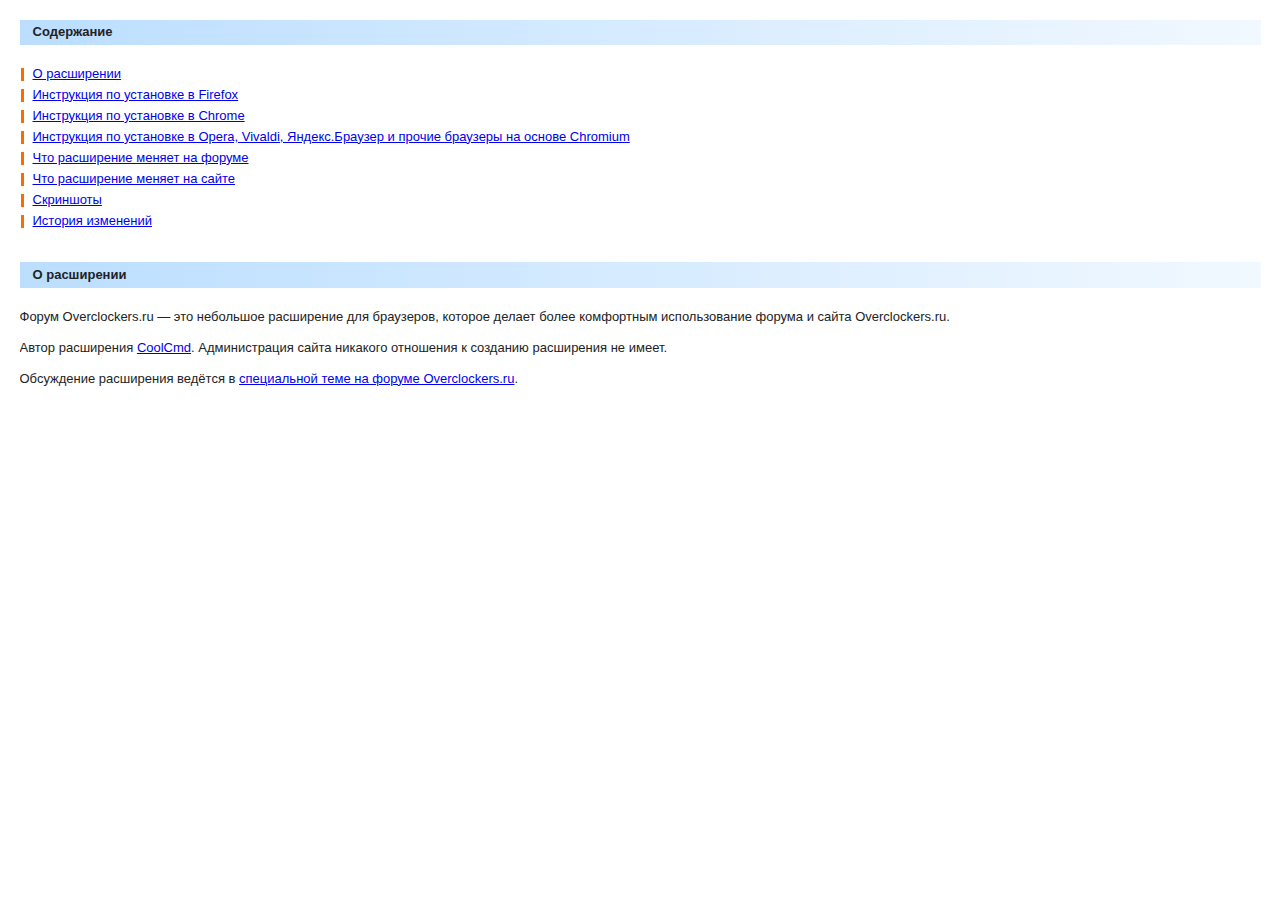
==== for/index.html @ 2ee77244 "for release" ====
<!doctype html><html lang=ru dir=ltr><meta charset=utf-8><meta name=author content=CoolCmd><meta name=viewport content="width=device-width,initial-scale=1"><title>Расширение «Форум Overclockers.ru»</title><link rel=icon type=image/png href=/img/for/favicon.png><link rel=stylesheet href=index.css?6><noscript><link rel=stylesheet href=noscript.css?1></noscript><body class=скрытьсекции><div class=страница><nav><h4>Содержание</h4><ul><li><a href=#расширение>О расширении</a><li><a href=#firefox>Инструкция по установке в Firefox</a><li><a href=#chrome>Инструкция по установке в Chrome</a><li><a href=#chromium>Инструкция по установке в Opera, Vivaldi, Яндекс.Браузер и прочие браузеры на основе Chromium</a><li><a href=#форум>Что расширение меняет на форуме</a><li><a href=#сайт>Что расширение меняет на сайте</a><li><a href=#скриншоты>Скриншоты</a><li><a href=#история>История изменений</a></ul></nav><section id=расширение><h4>О расширении</h4><p>Форум Overclockers.ru — это небольшое расширение для браузеров, которое делает более комфортным использование форума и сайта Overclockers.ru.<p>Автор расширения <a href="https://forums.overclockers.ru/memberlist.php?mode=viewprofile&u=27728" rel="author external noreferrer">CoolCmd</a>. Администрация сайта никакого отношения к созданию расширения не имеет.<p>Обсуждение расширения ведётся в <a href="https://forums.overclockers.ru/viewtopic.php?f=14&t=370722" rel="external noreferrer">специальной теме на форуме Overclockers.ru</a>.</section><section id=firefox class=инструкция><h4>Инструкция по установке и настройке расширения в браузере Firefox</h4><ol><li>Расширению требуется версия Firefox 52 или выше.<li>Если в вашем браузере установлено расширение Tampermonkey и в нём установлен скрипт <q>Форум Overclockers.ru</q>, то выполните следующие действия:<ol><li>Нажмите в браузере кнопку Tampermonkey и в появившемся меню нажмите <samp>Панель управления</samp>.<li>В списке установленных скриптов найдите скрипт <q>Форум Overclockers.ru</q> и в колонке <samp>Действия</samp> нажмите значок <samp>Удалить</samp>.<li>Если у вас не установлены другие скрипты, то расширение Tampermonkey можно удалить.</ol><li><a href=https://addons.mozilla.org/ru/firefox/addon/forum-overclockers-ru/ target=_blank rel="external noopener">Установите</a> в ваш браузер расширение <q>Форум Overclockers.ru</q>. Не забудьте поставить лайк. :)<li>Браузер будет автоматически обновлять расширение до последней версии. Если расширение обновится, то при посещении сайта Overclockers.ru в правом нижнем углу окна может появиться <a href=/img/for/%D1%83%D0%B2%D0%B5%D0%B4%D0%BE%D0%BC%D0%BB%D0%B5%D0%BD%D0%B8%D0%B5.png title="Просмотр изображения">уведомление</a> со списком основных изменений в новой версии.<li>Чтобы открыть <a href=/img/for/%D0%BD%D0%B0%D1%81%D1%82%D1%80%D0%BE%D0%B9%D0%BA%D0%B8%20%D1%80%D0%B0%D1%81%D1%88%D0%B8%D1%80%D0%B5%D0%BD%D0%B8%D1%8F.png title="Просмотр изображения">настройки расширения</a>, откройте в браузере список установленных расширений (комбинация клавиш <kbd>Ctrl+Shift+A</kbd>), щёлкните расширение <q>Форум Overclockers.ru</q> и перейдите на вкладку <samp>Настройки</samp>. Расширению можно разрешить запуск в приватных окнах, потому что ничего кроме своих настроек расширение не сохраняет.</ol></section><section id=chrome class=инструкция><h4>Инструкция по установке и настройке расширения в браузере Chrome</h4><ol><li>Расширению требуется версия Chrome 49 или выше.<li><a href="https://chrome.google.com/webstore/detail/onlakpaheenokdbidfbaelffmaphgedp?hl=ru" target=_blank rel="external noopener">Установите</a> в ваш браузер расширение <q>Форум Overclockers.ru</q>. Не забудьте поставить лайк. :)<li>Браузер будет автоматически обновлять расширение до последней версии. Если расширение обновится, то при посещении сайта Overclockers.ru в правом нижнем углу окна может появиться <a href=/img/for/%D1%83%D0%B2%D0%B5%D0%B4%D0%BE%D0%BC%D0%BB%D0%B5%D0%BD%D0%B8%D0%B5.png title="Просмотр изображения">уведомление</a> со списком основных изменений в новой версии.<li>Чтобы открыть <a href=/img/for/%D0%BD%D0%B0%D1%81%D1%82%D1%80%D0%BE%D0%B9%D0%BA%D0%B8%20%D1%80%D0%B0%D1%81%D1%88%D0%B8%D1%80%D0%B5%D0%BD%D0%B8%D1%8F.png title="Просмотр изображения">настройки расширения</a>, откройте в браузере список установленных расширений, найдите там расширение <q>Форум Overclockers.ru</q>, нажимте кнопку <samp>Подробнее</samp> и затем нажмите <samp>Параметры расширений</samp>. Расширение можно использовать в режиме инкогнито, потому что ничего кроме своих настроек расширение не сохраняет.</ol></section><section id=chromium class=инструкция><h4>Инструкция по установке и настройке расширения в браузерах на основе Chromium</h4><ol><li>Установите в ваш браузер расширение <q>Форум Overclockers.ru</q> из <a href="https://chrome.google.com/webstore/detail/onlakpaheenokdbidfbaelffmaphgedp?hl=ru" target=_blank rel="external noopener">Интернет-магазина Chrome</a>. В браузере Opera для этого я рекомендую предварительно установить расширение <a href=https://addons.opera.com/ru/extensions/details/install-chrome-extensions/ target=_blank rel="external noopener">Install Chrome Extensions</a>. Если ваш браузер не умеет устанавливать расширения из Интернет-магазина Chrome, то попробуйте <a href=crx.html target=_blank rel=noopener>этот способ</a>.<li>Браузер будет (я надеюсь) автоматически обновлять расширение до последней версии. Если расширение обновится, то при посещении сайта Overclockers.ru в правом нижнем углу окна может появиться <a href=/img/for/%D1%83%D0%B2%D0%B5%D0%B4%D0%BE%D0%BC%D0%BB%D0%B5%D0%BD%D0%B8%D0%B5.png title="Просмотр изображения">уведомление</a> со списком основных изменений в новой версии.<li><a href=/img/for/%D0%BD%D0%B0%D1%81%D1%82%D1%80%D0%BE%D0%B9%D0%BA%D0%B8%20%D1%80%D0%B0%D1%81%D1%88%D0%B8%D1%80%D0%B5%D0%BD%D0%B8%D1%8F.png title="Просмотр изображения">Настройки расширения</a> открываются стандартным для вашего браузера образом (как правило, в списке установленных расширений у каждого расширения есть соответствующая кнопка). Расширение можно использовать в режиме инкогнито, потому что ничего кроме своих настроек расширение не сохраняет.</ol></section><section id=форум><h4>Что расширение меняет на <a href=https://forums.overclockers.ru/ target=_blank rel="external noopener noreferrer">форуме</a></h4><ul><li>Ограничина ширина содержимого страницы.<li>Скрыта правая колонка с ссылками на новости и статьи.<li>В Firefox при перемещении по форуму нажатием кнопок браузера <samp>Назад</samp> и <samp>Вперёд</samp>, страницы автоматически перезагружаются.<li>После загрузки страница автоматически прокручивается до полезной информации.<li>Изменен значок форума на вкладке браузера.<li>Увеличены значки в ссылках, которые ведут к непрочитанному или последнему сообщению темы. Можно отключить в настройках расширения.<li>Если есть неполученные личные сообщения, то их количество выделяется красным цветом и мигает.<li>На главной странице форума в таблице <samp>Новые темы и сообщения</samp> названия тем <a href=/img/for/%D0%BD%D0%BE%D0%B2%D1%8B%D0%B5%20%D1%82%D0%B5%D0%BC%D1%8B%20%D0%B8%20%D1%81%D0%BE%D0%BE%D0%B1%D1%89%D0%B5%D0%BD%D0%B8%D1%8F%201.png title="Просмотр изображения">не обрезаются</a> и <a href=/img/for/%D0%BD%D0%BE%D0%B2%D1%8B%D0%B5%20%D1%82%D0%B5%D0%BC%D1%8B%20%D0%B8%20%D1%81%D0%BE%D0%BE%D0%B1%D1%89%D0%B5%D0%BD%D0%B8%D1%8F%202.png title="Просмотр изображения">не разваливаются на части</a>.<li>На главной странице форума в таблице <samp>Новые темы и сообщения</samp> скрыты бесполезные темы из подфорума <q>Материалы сайта</q>.<li>Несколько <a href=/img/for/%D1%82%D0%B5%D0%BC%D0%B0.png title="Просмотр изображения">оптимизаций</a> для мониторов с низким разрешением.<li>В нижнюю часть просматриваемой темы скопированы три строки с полезными ссылками.<li>Множество небольших косметических улучшений.<li><a href=/img/for/%D0%BF%D0%BE%D0%B8%D1%81%D0%BA.png title="Просмотр изображения">Поиск</a>:<ul><li>В форму поиска (в правом верхнем углу) добавлен поиск по форуму с помощью Яндекс и Google.<li>В форму поиска (в правом верхнем углу) добавлена справка по составлению поисковых запросов. Прочтите ее, там есть много полезной информации.<li>Добавлен поиск в теме всех сообщений указанного пользователя.<li>Добавлен поиск в теме всех своих сообщений.<li>В результаты поиска не попадают сообщения и темы, которые находятся в подфорумах барахолки. Можно отключить в настройках расширения.<li>Ссылка <samp>Ваши сообщения</samp> ищет только те темы, в которые вы писали последние полгода. Можно отключить в настройках расширения.<li><a href=/img/for/%D0%BD%D0%B0%D0%B9%D0%B4%D0%B5%D0%BD%D0%BD%D1%8B%D0%B5%20%D1%82%D0%B5%D0%BC%D1%8B.png title="Просмотр изображения">Несколько улучшений</a> в найденных темах (результат поиска, ссылка <samp>Ваши сообщения</samp>, ссылка <samp>Новые сообщения</samp> и т.д.).<li>В расширенном поиске увеличена высота списка подфорумов.</ul><li>Просмотр всех сообщений темы на одной странице, который удобно использовать для поиска (вызывается из менюшки <samp>Тема</samp>):<ul><li>Добавлена кнопка для скрытия мешающего поиску текста.<li>Можно просматривать изображения, которые находятся в сообщениях (бессмысленный текст #77 заменен на ссылки).<li>Изменено оформление для более удобного просмотра.</ul><li>Цитирование:<ul><li>В заголовок цитаты всегда вставляется правильный ник автора. На вас больше не будут наезжать со словами <q>ты кому отвечаешь, я этого не говорил</q> :)<li>В заголовок цитаты вставляется <a href=/img/for/%D1%86%D0%B8%D1%82%D0%B0%D1%82%D1%8B.png title="Просмотр изображения">ссылка на цитируемое сообщение</a>. Можно отключить в настройках расширения.<li>В цитируемом сообщении автоматически удаляются вложенные цитаты (ссылка <samp>Ответить</samp> в теме и кнопка <samp>Цитата</samp> в личных сообщениях).<li>Если в сообщении не выделен текст, то ссылка <samp>[цитировать]</samp> вставляет ник автора сообщения.</ul><li>Смайлики:<ul><li>Добавлено несколько новых смайликов. В сообщение вставляется их изображние [img].<li>Во всплывающем окне со смайликами скрыты одинаковые смайлики. В сообщениях ничего не скрывается.<li>В форме быстрого ответа панель со смайликами автоматически открывается после начала редактирования сообщения.<li>В форме быстрого ответа исправлена ошибка в работе ссылки <samp>Смайлики</samp>.</ul><li>Облегчено использование старых маленьких смайликов. <strong>Нужно включить в настройках расширения:</strong><ul><li>В просматриваемых сообщениях часть колобков заменяется на маленькие смайлики.<li>В редакторе сообщения и <a href=/img/for/%D0%BC%D0%B0%D0%BB%D0%B5%D0%BD%D1%8C%D0%BA%D0%B8%D0%B5%20%D1%81%D0%BC%D0%B0%D0%B9%D0%BB%D0%B8%D0%BA%D0%B8.png title="Просмотр изображения">всплывающем окне выбора смайлика</a> часть колобков заменяется на маленькие смайлики.<li>Уменьшена и <q>подстрижена</q> часть оставшихся колобков.</ul><li>В сообщених форума и в личных сообщениях:<ul><li>Вы можете просматривать изображения, недоступные простым смертным, например <a href="https://forums.overclockers.ru/viewtopic.php?p=15169116#p15169116" target=_blank rel="external noopener noreferrer" title="Изображение, размещённое на “плохом” фотохостинге (с точки зрения администрации форума)">это</a>.<li>По возможности ссылки меняются так, чтобы они открывали непосредственно изображение, а не забитую рекламой страницу фотохостинга. Также удаляется лишняя ссылка, которая мешала масштабировать изображение на форуме щелчком мыши. Можно отключить в настройках расширения.<li><a href=/img/for/%D1%86%D0%B8%D1%82%D0%B0%D1%82%D1%8B.png title="Просмотр изображения">Удалены лишние пустые строки</a> после цитат, [code], [spoiler=] и вложений.<li>Увеличен размер вставленного видео.<li>Все ссылки открываются в новой вкладке.</ul><li>В <a href=/img/for/%D1%80%D0%B5%D0%B4%D0%B0%D0%BA%D1%82%D0%BE%D1%80%20%D1%81%D0%BE%D0%BE%D0%B1%D1%89%D0%B5%D0%BD%D0%B8%D1%8F.png title="Просмотр изображения">редакторе сообщения</a>:<ul><li>Кнопка URL вставляет [url=] вместо [url].<li>Количество строк с кнопками для вставки BBCode уменьшено с двух до одной.<li>После загрузки страницы курсор автоматически переносится в редактируемое сообщение.<li>В поле <samp>Кому</samp> отключена проверка орфографии.</ul><li>Изменены <a href=/img/for/%D1%82%D0%B5%D0%BC%D0%B0.png title="Просмотр изображения">ссылки для листания страниц</a>:<ul><li>Увеличен размер кнопок.<li>Нажатие клавиш <kbd>X</kbd> или <kbd>Ч</kbd> на клавиатуре загружает следующую страницу, <kbd>Z</kbd> или <kbd>Я</kbd> — предыдущую.<li>Нажатие в теме на ссылку <span class=символ>►</span> прокручивает страницу к верхнему сообщению, пропуская закрепленное сообщение.<li>Нажатие в теме на ссылку <span class=символ>◄</span> прокручивает страницу к нижнему сообщению.</ul><li>В папке с личными сообщениями:<ul><li>Скрыта бесполезная вторая колонка если в ней нет значков.<li>По умолчанию выделенные сообщения удаляются, а не помечаются.<li>Кнопкам <samp>Перейти</samp> даны более осмысленные названия.</ul></ul></section><section id=сайт><h4>Что расширение меняет на <a href=https://overclockers.ru/ target=_blank rel="external noopener noreferrer">сайте</a></h4><ul><li>Статьи и новости открываются в <a href=/img/for/%D1%81%D1%82%D0%B0%D1%82%D1%8C%D1%8F.png title="Просмотр изображения">более удобном для чтения виде</a>. Можно отключить в настройках расширения. Даже если настройка отключена, щелчок по изображению слева от названия статьи на <a href=https://overclockers.ru/ target=_blank rel="external noopener noreferrer">главной странице сайта</a> открывает версию для чтения.</ul></section><section id=скриншоты><h4>Скриншоты</h4><ul class=без-маркера><li><a href=/img/for/%D0%BF%D0%BE%D0%B8%D1%81%D0%BA.png title="Просмотр изображения">Поиск</a><li><a href=/img/for/%D0%BD%D0%B0%D0%B9%D0%B4%D0%B5%D0%BD%D0%BD%D1%8B%D0%B5%20%D1%82%D0%B5%D0%BC%D1%8B.png title="Просмотр изображения">Найденные темы</a><li><a href=/img/for/%D0%BD%D0%BE%D0%B2%D1%8B%D0%B5%20%D1%82%D0%B5%D0%BC%D1%8B%20%D0%B8%20%D1%81%D0%BE%D0%BE%D0%B1%D1%89%D0%B5%D0%BD%D0%B8%D1%8F%201.png title="Просмотр изображения">Новые темы и сообщения (широкие)</a><li><a href=/img/for/%D0%BD%D0%BE%D0%B2%D1%8B%D0%B5%20%D1%82%D0%B5%D0%BC%D1%8B%20%D0%B8%20%D1%81%D0%BE%D0%BE%D0%B1%D1%89%D0%B5%D0%BD%D0%B8%D1%8F%202.png title="Просмотр изображения">Новые темы и сообщения (узкие)</a><li><a href=/img/for/%D1%82%D0%B5%D0%BC%D0%B0.png title="Просмотр изображения">Просмотр темы</a><li><a href=/img/for/%D1%86%D0%B8%D1%82%D0%B0%D1%82%D1%8B.png title="Просмотр изображения">Цитаты</a><li><a href=/img/for/%D0%BC%D0%B0%D0%BB%D0%B5%D0%BD%D1%8C%D0%BA%D0%B8%D0%B5%20%D1%81%D0%BC%D0%B0%D0%B9%D0%BB%D0%B8%D0%BA%D0%B8.png title="Просмотр изображения">Маленькие смайлики</a><li><a href=/img/for/%D1%80%D0%B5%D0%B4%D0%B0%D0%BA%D1%82%D0%BE%D1%80%20%D1%81%D0%BE%D0%BE%D0%B1%D1%89%D0%B5%D0%BD%D0%B8%D1%8F.png title="Просмотр изображения">Редактор сообщения</a><li><a href=/img/for/%D1%81%D1%82%D0%B0%D1%82%D1%8C%D1%8F.png title="Просмотр изображения">Просмотр статьи</a><li><a href=/img/for/%D0%BD%D0%B0%D1%81%D1%82%D1%80%D0%BE%D0%B9%D0%BA%D0%B8%20%D1%80%D0%B0%D1%81%D1%88%D0%B8%D1%80%D0%B5%D0%BD%D0%B8%D1%8F.png title="Просмотр изображения">Настройки расширения</a><li><a href=/img/for/%D1%83%D0%B2%D0%B5%D0%B4%D0%BE%D0%BC%D0%BB%D0%B5%D0%BD%D0%B8%D0%B5.png title="Просмотр изображения">Уведомление о новой версии расширения</a></ul></section><section id=история><h4>История изменений</h4><h5>2019.8.10</h5><ul><li>Расширение больше не скрывает ссылку <samp>[цитировать]</samp>, которая находится в правой части сообщений. Используйте эту ссылку для вставки нескольких цитат, а ссылку <samp>цитировать</samp> над аватаром используйте для однократного цитирования. Если не выделен текст, то ссылка <samp>[цитировать]</samp> вставит ник автора сообщения.<li>На главной странице форума в таблице <samp>Новые темы и сообщения</samp> скрыты бесполезные темы из подфорума <q>Материалы сайта</q>.<li>Ограничина ширина содержимого страницы.<li>Изменен внешний вид ссылок для листания страниц.<li>Исправлено несколько ошибок.<li>В Chrome для работы расширения требуется версия браузера 49 или выше.<li>В Firefox скрипт Tampermonkey заменён на расширение браузера. Расширение нужно установить <a href=#firefox>по этой инструкции</a>.<li>В Firefox увеличена точность прокрутки до сообщения темы (непрочитанного, последнего и т.д.).<li>В Firefox ускорена автоматическая перезагрузка страницы при перемещении по форуму нажатием кнопок браузера <samp>Назад</samp> и <samp>Вперёд</samp>.</ul><h5>2017.11.27</h5><ul><li>Эта страница переехала на новый адрес.<li>Изменена инструкция по установке расширения в Firefox.</ul><h5>2017.4.3</h5><ul><li>В сообщениях увеличен размер видео.</ul><h5>2016.11.13</h5><ul><li>Панель со смайликами в форме быстрого ответа автоматически открывается после начала редактирования сообщения. Кнопкой <samp>Смайлики</samp> по-прежнему в любой момент можно показать или скрыть эту панель.<li>Из настроек расширения удалена настройка скрытия панели смайликов.</ul><h5>2016.11.7</h5><ul><li>Статьи и новости открываются в <a href=/img/for/%D1%81%D1%82%D0%B0%D1%82%D1%8C%D1%8F.png title="Просмотр изображения">более удобном для чтения виде</a>. Отключить эту плюшку можно в настройках расширения.<li>В Firefox при перемещении по форуму нажатием кнопок браузера <samp>Назад</samp> и <samp>Вперёд</samp>, страницы атоматически перезагружаются. Во время перезагрузки в центре экрана появляется синяя крутилка. В теме автоматическая перезагрузка отключена.<li>Ссылка на FAQ по рекламе перенесена в верхний правый угол к FAQ-ам.<li>Доработана таблица <samp>Новые темы и сообщения</samp>.</ul><h5>2016.11.3</h5><ul><li>Исправлены ссылки в статьях.</ul><h5>2016.11.2</h5><ul><li>Расширение в браузерах на основе Chromium переехало в Интернет-магазин Chrome.<li>Скрипт Tampermonkey в Chrome заменен на расширение из Интернет-магазина Chrome.</ul><h5>2016.11.1</h5><ul><li>Теперь вы можете просматривать изображения, недоступные простым смертным, например <a href="https://forums.overclockers.ru/viewtopic.php?p=13146569#p13146569" title="Сообщение с двумя изображениями, которые размещены на “плохом” фотохостинге (с точки зрения администрации форума)" rel="external noreferrer">эти два</a>.<li>Прекращена поддержка браузера Opera 12.</ul><h5>2016.9.20</h5><ul><li>Учтены изменения на форуме.</ul><h5>2016.5.8</h5><ul><li>На форуме теперь работает вставленное в сообщение видео (тег [media]). Администрация форума больше двух месяцев не может исправить эту простую ошибку.</ul><h5>2016.2.24</h5><ul><li>Добавлена поддержка HTTPS.</ul><h5>2016.1.12</h5><ul><li>На форуме скрыта правая колонка с ссылками на новости и статьи.<li>Изменен значок для перехода к первому непрочитанному и последнему сообщению темы.<li>Улучшен список подписок и список закладок.<li>Исправлен размер загадочного смайлика.</ul><h5>2015.4.14</h5><ul><li>Эта страница и файлы расширения переехали с домена coolcmd.axspace.com на coolcmd.tk. Пользователям Opera 12 или браузера на основе Chromium придётся переустановить расширение, чтобы автообновление снова заработало.</ul><h5>2014.10.30</h5><ul><li>Улучшено исключение сообщений барахолки из результатов поиска.</ul><h5>2014.10.27</h5><ul><li>Изменился способ установки расширения в Chrome.</ul><h5>2014.10.9</h5><ul><li>Улучшена вставка цитат.</ul><h5>2014.5.30</h5><ul><li>Учтены изменения на персональных страницах.</ul><h5>2014.5.19</h5><ul><li>В заголовок цитаты всегда вставляется правильный ник автора.</ul><h5>2014.4.24</h5><ul><li>Chrome: во время загрузки страниц не показывать белый экран слишком долго. Главная причина долгой загрузки страниц — реклама и разные фконтактики.</ul><h5>2014.4.23</h5><ul><li>В найденных темах выделяется строка под курсором мыши.<li>Самопальный просмотр всех сообщений темы заменен на форумный. Для его работы не требуется авторизация на форуме.<li>Моего расширения нет в Интернет-магазине Chrome, поэтому Chrome начиная с версии 35 запрещает запуск расширения. Нужно удалить расширение и установить его по инструкции выше. Владельцам других браузеров на основе Chromium (Opera, Chromium и т.д.) ничего делать не нужно.</ul><h5>2014.4.21</h5><ul><li>Убрано ограничение, когда открыть статью или новость в <a href=/img/for/%D1%81%D1%82%D0%B0%D1%82%D1%8C%D1%8F.png title="Просмотр изображения">более удобном для чтения виде</a> можно было только с главной страницы сайта.</ul><h5>2014.3.22</h5><ul><li>Персональные страницы: немного уменьшен межстрочный интервал основного текста.</ul><h5>2014.3.5</h5><ul><li>Персональные страницы: увеличина ширина основного текста.</ul><h5>2014.1.28</h5><ul><li>Персональные страницы: ник автора статьи в комментариях выделяется жирным шрифтом.<li>Персональные страницы: исправлено выравнивание названий записей.</ul><h5>2013.3.18</h5><ul><li>В форму поиска (в правом верхнем углу) добавлен <a href=/img/for/%D0%BF%D0%BE%D0%B8%D1%81%D0%BA.png title="Просмотр изображения">поиск по форуму с помощью Яндекс и Google</a>.<li>В форму поиска (в правом верхнем углу) добавлена справка по составлению поисковых запросов. Прочтите ее, там есть много полезной информации.</ul><h5>2013.3.13</h5><ul><li>Учтены изменения на форуме.</ul><h5>2013.1.30</h5><ul><li>На Персональных страницах работает поиск (правый верхний угол). Ищет google, но это лучше чем вообще ничего.</ul><h5>2013.1.23</h5><ul><li>В найденных темах уменьшена высота строк в таблице, а значит <a href=/img/for/%D0%BD%D0%B0%D0%B9%D0%B4%D0%B5%D0%BD%D0%BD%D1%8B%D0%B5%20%D1%82%D0%B5%D0%BC%D1%8B.png title="Просмотр изображения">больше тем видно на экране</a>.<li>В найденных темах страница прокручивается к началу списка.</ul><h5>2013.1.8</h5><ul><li>Небольшие косметические изменения.</ul><h5>2013.1.4</h5><ul><li>Ссылки на главной странице сайта открывают статьи и новости в более удобном для чтения виде. По умолчанию эта плюшка отключена в настройках расширения, хотя я рекомендую ее включить. В настройках расширения находится подробное описание этой плюшки.</ul><h5>2012.12.25</h5><ul><li>Изменено расположение уведомлений.</ul><h5>2012.12.22</h5><ul><li>Уведомления о новой версии и ошибках появляются <a href=/img/for/%D1%83%D0%B2%D0%B5%D0%B4%D0%BE%D0%BC%D0%BB%D0%B5%D0%BD%D0%B8%D0%B5.png title="Просмотр изображения">в свернутом виде на краю экрана</a>.<li>В полку дебилов прибыло.</ul><h5>2012.12.15</h5><ul><li>Учтены изменения на форуме.</ul><h5>2012.11.22</h5><ul><li>В цитируемом сообщении удаляются вложенные цитаты (ссылка <samp>Ответить</samp> в теме и кнопка <samp>Цитата</samp> в ЛС).</ul><h5>2012.9.8</h5><ul><li>Добавлена поддержка новых фотохостингов.</ul><h5>2012.8.27</h5><ul><li>Firefox: улучшена совместимость с Greasemonkey 1.00.<li>Chrome: дополнена инструкция для установки расширения в Chrome 21.</ul><h5>2012.8.7</h5><ul><li>Firefox: автоматическое обновление подфорума после возврата из просмотренной темы.</ul><h5>2012.7.30</h5><ul><li>В Chrome устранено мерцание во время загрузки страниц.</ul><h5>2012.7.27</h5><ul><li>Владельцы Opera и Chrome: если у вас установлена версия расширения 2012.7.9.1 или более ранняя, то вручную удалите расширение и установите последнюю версию расширения по инструкции выше. После этого автообновление снова заработает. Пользователям Firefox ничего переустанавливать не нужно.<li>В Chrome расширение больше не создает дополнительный процесс. Для работы расширения требуется Chrome версии не ниже 20.<li>Небольшие косметические изменения.</ul><h5>2012.7.9</h5><ul><li>Добавлена поддержка новых фотохостингов.</ul><h5>2012.7.6</h5><ul><li>Добавлена новая плюшка: в сообщениях ссылки фотохостингов по возможности изменяются так, чтобы указывать непосредственно на изображение. Так же, удаляются лишние ссылки, которые ведут на главную страницу фотохостинга. Плюшку можно отключить в настройках расширения. Там же находится более подробное описание плюшки.<li>Удалена неактуальная на данный момент настройка, которая скрывала миниатюры РадиКала.<li>Изменен состав старых смайликов в форме быстрого ответа.<li>Исправлено несколько ошибок.</ul><h5>2012.6.29</h5><ul><li>В Opera вместо скрипта forums-overclockers-ru.js теперь используется расширение. Пожалуйста, удалите файл скрипта и установите расширение. Подробная инструкция по установке и настройке находится выше на этой странице. В Firefox и Chrome ничего переустанавливать не нужно.<li>Исправлено несколько ошибок.</ul><h5>2012.6.19</h5><ul><li>Персональные страницы: добавлен список дебилов, позволяющий скрывать записи и комментарии выбранных пользователей. Для просмотра списка зайдите в свой профиль и выберите раздел <samp>Дебилы</samp>.<li>Исправлено несколько ошибок.</ul><h5>2012.6.9</h5><ul><li>Добавлена возможность просмотра всех сообщений темы на одной странице. Используйте ее для поиска текста средствами браузера (поиск форума имеет некоторые ограничения) или для сохранения темы на диске. Ссылка для просмотра находится в менюшке <samp>Тема</samp>.</ul><h5>2012.6.3</h5><ul><li>Учтены изменения на сайте.</ul><h5>2012.6.2</h5><ul><li>Улучшен внешний вид печатной версии статей и новостей. На <a href=https://overclockers.ru/ rel="external noreferrer">главной странице сайта</a> щёлкните изображение слева от ссылок на новости и статьи.<li>Персональные страницы: в заголовок страницы добавлено название просматриваемой записи.<li>Персональные страницы: увеличен размер редактора записи.<li>Персональные страницы: автоматическая прокрутка страницы до редактора записей (в Opera не работает).<li>Исправлено несколько ошибок.</ul><h5>2012.5.28</h5><ul><li>В сообщениях улучшено удаление пустых строк после [quote], [code] и [spoiler=].</ul><h5>2012.5.5, 2012.5.8</h5><ul><li>Учтены изменения в форуме.</ul><h5>2012.4.30</h5><ul><li>В сообщениях удалена лишняя кнопка [цитировать].<li>Учтены изменения на сайте.</ul><h5>2012.4.20</h5><ul><li>Учтены изменения в форуме.</ul><h5>2012.4.19</h5><ul><li>Возвращена кнопка [ответить] для цитирования всего сообщения с сохранением тэгов.</ul><h5>2012.4.9</h5><ul><li>Персональные страницы: быстрая вставка цитат и ников в комментарий. Выделите текст статьи или комментария и выберите в появившейся менюшке вариант цитаты.<li>Персональные страницы: в комментариях скрыты несуществующие аватарки.<li>Персональные страницы: обрезание длинных ников у авторов статей.</ul><h5>2012.4.4</h5><ul><li>Обновлением скрипта в Firefox теперь занимается расширение Greasemonkey или Scriptish. Пожалуйста, удалите скрипт, обновите расширение до последней версии (Greasemonkey не ниже 0.9.18) и снова установите скрипт, иначе автообновление может не заработать. Устанавливайте скрипт чётко по инструкции, которая находится выше на этой странице.<li>Персональные страницы: ограничена ширина изображений в статьях.</ul><h5>2012.3.29</h5><ul><li>Персональные страницы: подправлены комментарии в статьях.<li>Персональные страницы: подправлена форма для ввода комментария.</ul><h5>2012.3.27</h5><ul><li>Начиная с этой версии расширения будут поддерживаться только последние версии браузеров. На данный момент это Firefox ESR, Chrome 17 и Opera 11.61. Если у вас более старая версия браузера, то не обновляйте расширение.<li>Персональные страницы: на главной уменьшены размеры изображений в анонсах статей.<li>Персональные страницы: добавлен значок сайта.<li>Персональные страницы: подправлен внешний вид поиска.</ul><h5>2011.12.24</h5><ul><li>В форме редактирования сообщения кнопка URL вставляет [url=] вместо [url].</ul><h5>2011.12.3</h5><ul><li>В папке с личными сообщениями изменено действие по-умолчанию с <q>Пометить</q> на <q>Удалить</q>.</ul><h5>2011.11.1</h5><ul><li>На <a href=https://overclockers.ru/ rel="external noreferrer">главную страницу сайта</a> добавлены ссылки на печатные версии статей и новостей (изображения слева от ссылок).<li>На сайте в статьях и новостях убрано пустое место по бокам страницы.<li>На сайте немного увеличен межстрочный интервал основного текста.</ul><h5>2011.9.16</h5><ul><li>В форме быстрого поиска (в правом верхнем углу) удалена подсказка <q>Поиск</q>, которая мешала перетаскивать текст и вставлять текст средней кнопкой мыши (в Firefox).<li>В форме быстрого поиска для переключения флажка можно щёлкать текст справа от него.</ul><h5>2011.8.15</h5><ul><li>Ссылка <samp>Ваши сообщения</samp> теперь ищет только те темы, в которые вы писали последние полгода. Можно отключить в настройках расширения.<li>Подстрижено несколько лохматых смайликов.<li>Исправлено несколько ошибок.</ul><h5>2011.7.11</h5><ul><li>Учтены изменения в форуме.</ul><h5>2011.7.3</h5><ul><li>Менюшка <samp>Тема</samp> теперь не вылезает за пределы окна.</ul><h5>2011.6.28</h5><ul><li>В нижнюю часть просматриваемой темы скопирована менюшка <samp>Тема</samp>.<li>Небольшие косметические изменения.</ul><h5>2011.6.11</h5><ul><li>В результаты поиска не попадают темы из барахолки. Можно отключить в настройках расширения.<li>Небольшие косметические изменения.<li>Исправлено несколько ошибок.</ul><h5>2011.6.3</h5><ul><li>В окно с настройками добавлена ссылка на домашнюю страницу расширения.<li>Исправлено несколько ошибок.</ul><h5>2011.6.1</h5><ul><li>Изменен состав смайликов в форме быстрого ответа.</ul><h5>2011.5.21</h5><ul><li>После вставленного ника добавляется пробел.<li>Заменен один новый смайлик.<li>Исправлено несколько ошибок.</ul><h5>2011.5.13</h5><ul><li>Можно запретить сохранение состояния панели со смайликами в форме быстрого ответа (включается в настройках расширения).</ul><h5>2011.5.10</h5><ul><li>Исправлена пара ошибок.<li>Немного увеличена скорость работы расширения.</ul><h5>2011.5.8</h5><ul><li>Доработана поддержка старых смайликов.<li>Исправлена ошибка, из-за которой расширения иногда не запускалось в Opera. Изменена инструкция по установке расширения в Opera.<li>Chrome: в шапке форума удалена лишняя ссылка на FAQ.<li>Немного увеличена скорость работы расширения.</ul><h5>2011.5.1.2</h5><ul><li>Исправлено появление ошибки если страница была загружена не полностью.</ul><h5>2011.5.1</h5><ul><li>Изменены смайлики.<li>Показывать уведомление если во время работы расширения произойдет ошибка (например после изменений форума).<li>Firefox: исправлена прокрутка до указанного сообщения в теме (например первого непрочитанного).</ul><h5>2011.4.27.1</h5><ul><li>Исправлено: версия 2011.4.27 не работала в Firefox 3.6.<li>Изменены смайлики.</ul><h5>2011.4.27</h5><ul><li>Добавлена возможность использовать старые смайлики. Включается в настройках расширения.<li>Загадочный смайлик <q>благодарю</q> заменен на нормальное изображение.<li>После вставленной в форму редактирования цитаты добавляется перевод строки.<li>В каждое сообщение добавлена ссылка для перехода к форме редактирования после вставки цитаты.<li>Исправлена пара ошибок.</ul><h5>2011.4.23</h5><ul><li>Учтены изменения в форуме от 22.04.2011.<li>В шапке форума ссылка на правила форума перенесена в верхний правый угол к FAQ-ам.<li>В шапке форума лишняя ссылка на FAQ заменена на вызов настроек расширения.<li>Новые смайлики перенесены во всплывающее окно.<li>Текст в ссылке <samp>Еще смайлики</samp> заменен на изображение.<li>Из окна со смайликами удален (c) phpbb.<li>В папках ЛС кнопки <samp>Перейти</samp> переименованы в <samp>Выполнить</samp>.<li>В ЛС удален оранжевый цвет у некоторых элементов списков.<li>Изменен значок форума в строке адреса браузера.</ul><h5>2011.4.6</h5><ul><li>Изменен значок форума в строке адреса браузера.</ul><h5>2011.4.5</h5><ul><li>Исправлена ошибка, которая вылезала в Greasemonkey.</ul><h5>2011.3.30</h5><ul><li>Добавлены сочетания клавиш: <kbd>Ctrl+Enter</kbd> отправляет сообщение, <kbd>Ctrl+Space</kbd> просматривает сообщение.<li>Изменены сочетания клавиш: <kbd>X</kbd> или <kbd>Ч</kbd> загружают следующую страницу, <kbd>Z</kbd> или <kbd>Я</kbd> загружают предыдущую страницу.<li>Все ссылки в сообщениях открываются в новой вкладке. Можно отключить в настройках расширения.<li>Firefox: автоматическое обновление найденных тем после просмотра одной из них.<li>Firefox: добавлена поддержка расширения Scriptish.<li>Несколько визуальных улучшений.<li>Исправлен возврат после перехода на следующую страницу темы.</ul><h5>2011.3.17</h5><ul><li>В настройках расширения можно отключить вставку в цитату ссылки на цитируемое сообщение.<li>Изменены сочетания клавиш: <kbd>Ctrl+X</kbd> загружает следующую страницу, <kbd>Ctrl+Z</kbd> загружает предыдущую страницу.</ul><h5>2011.3.16</h5><ul><li>Улучшено автообновление расширения.<li>Добавлены более качественные тени. В Firefox настройки в стиле Chrome 10.<li>В списке личных сообщений изменено местоположение ссылок для листания страниц.<li>Ссылки для листания страниц могут разбиваться на несколько строк на мониторах с низким разрешением.</ul><h5>2011.3.11</h5><ul><li>Добавлен <a href=/img/for/%D0%BF%D0%BE%D0%B8%D1%81%D0%BA.png title="Просмотр изображения">поиск в теме всех своих сообщений</a>.<li>В заголовок цитаты вставляется ссылка на цитируемое сообщение.<li>Из расширения удалена ненужная плюшка: открытие ссылок в новой вкладке.</ul><h5>2011.3.9.1</h5><ul><li>Добавлен <a href=/img/for/%D0%BF%D0%BE%D0%B8%D1%81%D0%BA.png title="Просмотр изображения">поиск в теме всех сообщений пользователя</a>.<li>Удалены все пустые строки после [code].</ul><h5>2011.3.5</h5><ul><li>Улучшена поддержка Opera. Инструкция по установке скрипта в Opera была изменена. Старый скрипт нужно удалить.<li>Увеличен размер ссылок для листания страниц в списке пользователей форума.<li>Исправлена ошибка расширения: иногда уведомление автообновления появлялось во всплывающем окне.</ul><h5>2011.3.1.1</h5><ul><li>Добавлен альтернативный смайлик facepalm.<li>Улучшено удаление лишних пустых строк в сообщениях.</ul><h5>2011.3.1</h5><ul><li>Теперь расширение можно использовать в браузере Opera.<li>Удалены лишние пустые строки в сообщениях.<li>Добавлено два новых смайлика.</ul><h5>2011.2.26</h5><ul><li>Увеличены значки в подписках и закладках.</ul><h5>2011.2.25</h5><ul><li>Добавлены оптимизации для мониторов с низким разрешением.</ul><h5>2011.2.22</h5><ul><li>Из расширения удалены ненужные плюшки: увеличение высоты утонувшей формы и замена кнопки <samp>Стандартный ответ</samp> на предпросмотр.</ul><h5>2011.2.21</h5><ul><li>В Chrome добавлена настройка расширения. Окно с настройками вызывается обычным для Chrome образом.<li>В Chrome после обновления расширения, при входе на форум вылезает уведомление с полезной информацией.<li>В Chrome миниатюры РадиКала больше не загружаются. Раньше они только скрывались.<li>В Firefox улучшены автообновление и окно настроек.</ul><h5>2011.2.18</h5><ul><li>Новая система автообновления.<li>Добавлено окно с настройками расширения (пока только для Firefox). Ссылка для вызова окна называется <q>Настройки расширения</q> и расположена в шапке форума под эмблемой.<li><kbd>Ctrl+Right</kbd> загружает следующую страницу, <kbd>Ctrl+Left</kbd> загружает предыдущую страницу.<li>Исправлена ширина плавающей формы быстрого ответа.<li>Увеличена высота утонувшей формы быстрого ответа.<li>В форме быстрого ответа уменьшена высота высоких смайликов.<li>Увеличен размер ссылок для листания страниц в результатах поиска сообщений.<li>Увеличена высота списка с последними сообщениями темы.<li>Уменьшена ширина первой колонки с никами в списке с последними сообщениями темы.</ul><h5>2011.2.11.1</h5><ul><li>Создано расширение для Chrome с поддержкой автообновления. Скрипт теперь предназначен только для Firefox. При установки расширения или скрипта следуйте инструкциям, расположенным выше по тексту.<li>Интервал автообновления в Firefox уменьшен с семи до трех дней.</ul><h5>2011.02.09</h5><ul><li>Теперь нажатие в теме на ссылку <samp>Следующая</samp> пропускает закрепленное сообщение.</ul><h5>2011.02.08</h5><ul><li>Названия тем в таблице <samp>Новые темы и сообщения</samp> на главной странице форума не обрезаются на широкоугольных мониторах и не разваливаются на части на узкоугольных мониторах.<li>Название таблицы New Post and Messages заменено на New Topics and Posts.<li>В шапку форума добавлена ссылка на подписки.<li>Увеличен размер ссылок для листания страниц в результатах поиска.</ul><h5>2011.02.06</h5><ul><li>Если есть непрочитанные личные сообщения, то в шапке форума их количество выделено красным цветом.</ul><h5>2011.02.05</h5><ul><li>В нижнюю часть страницы добавлена копия строки с ссылками для поиска тем и сообщений.<li>Нажатие в теме на ссылку <samp>Следующая</samp> прокручивает страницу к верхнему сообщению.<li>Нажатие в теме на ссылку <samp>Предыдущая</samp> прокручивает страницу к нижнему сообщению.<li>Ссылки в личных сообщениях открываются в новой вкладке.<li>Исправлена ошибка расширения: названия некоторых тем отрисовывались неправильно.</ul><h5>2011.02.04</h5><ul><li>Удалены все пустые строки после цитат.<li>Уменьшены вертикальные промежутки перед текстом сообщений и в цитатах.<li>В шапке форума увеличена ширина поля для поиска.<li>Увеличен размер ссылок для листания страниц темы.<li>Названия ссылок для листания страниц &lt; и > заменены словами.<li>Улучшена поддержка Chrome.</ul><h5>2011.02.01</h5><ul><li>На персональных страницах увеличен размер поля для редактирования текста.<li>Исправлена ошибка: в списке личных сообщений колонка без значков не всегда скрывалась.</ul><h5>2011.01.31</h5><ul><li>В шапку форума добавлена ссылка на список закладок.<li>Исправлена ошибка с определением языка.</ul><h5>2011.01.30</h5><ul><li>Добавлена замена миниатюр тормозного РадиКала на изображение.</ul><a href=#>Наверх</a></section></div><script src=index.js?3></script>
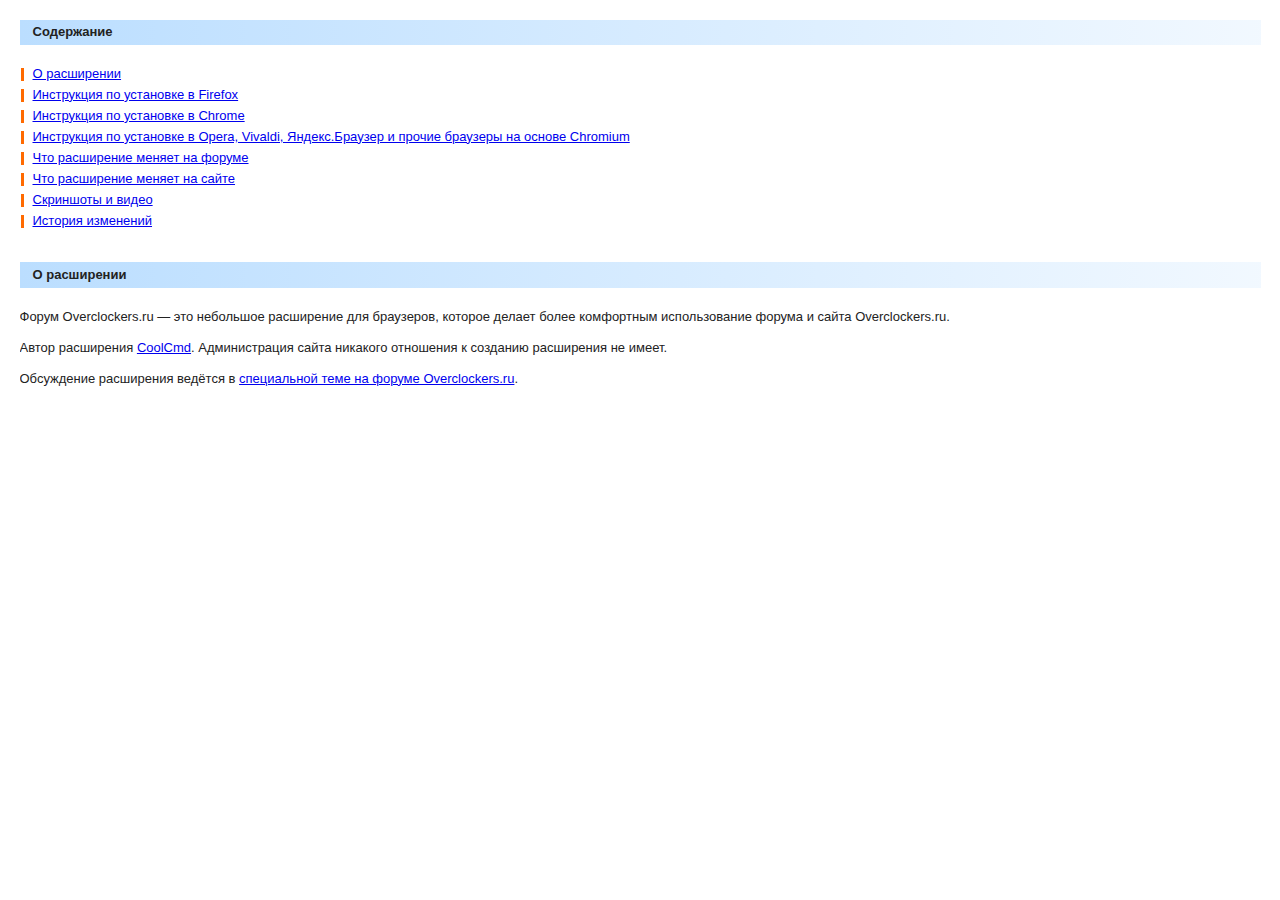
==== commit 55af5431: "for release" ====
--- a/for/index.html
+++ b/for/index.html
@@ -1 +1 @@
-<!doctype html><html lang=ru dir=ltr><meta charset=utf-8><meta name=author content=CoolCmd><meta name=viewport content="width=device-width,initial-scale=1"><title>Расширение «Форум Overclockers.ru»</title><link rel=icon type=image/png href=/img/for/favicon.png><link rel=stylesheet href=index.css?6><noscript><link rel=stylesheet href=noscript.css?1></noscript><body class=скрытьсекции><div class=страница><nav><h4>Содержание</h4><ul><li><a href=#расширение>О расширении</a><li><a href=#firefox>Инструкция по установке в Firefox</a><li><a href=#chrome>Инструкция по установке в Chrome</a><li><a href=#chromium>Инструкция по установке в Opera, Vivaldi, Яндекс.Браузер и прочие браузеры на основе Chromium</a><li><a href=#форум>Что расширение меняет на форуме</a><li><a href=#сайт>Что расширение меняет на сайте</a><li><a href=#скриншоты>Скриншоты</a><li><a href=#история>История изменений</a></ul></nav><section id=расширение><h4>О расширении</h4><p>Форум Overclockers.ru — это небольшое расширение для браузеров, которое делает более комфортным использование форума и сайта Overclockers.ru.<p>Автор расширения <a href="https://forums.overclockers.ru/memberlist.php?mode=viewprofile&u=27728" rel="author external noreferrer">CoolCmd</a>. Администрация сайта никакого отношения к созданию расширения не имеет.<p>Обсуждение расширения ведётся в <a href="https://forums.overclockers.ru/viewtopic.php?f=14&t=370722" rel="external noreferrer">специальной теме на форуме Overclockers.ru</a>.</section><section id=firefox class=инструкция><h4>Инструкция по установке и настройке расширения в браузере Firefox</h4><ol><li>Расширению требуется версия Firefox 52 или выше.<li>Если в вашем браузере установлено расширение Tampermonkey и в нём установлен скрипт <q>Форум Overclockers.ru</q>, то выполните следующие действия:<ol><li>Нажмите в браузере кнопку Tampermonkey и в появившемся меню нажмите <samp>Панель управления</samp>.<li>В списке установленных скриптов найдите скрипт <q>Форум Overclockers.ru</q> и в колонке <samp>Действия</samp> нажмите значок <samp>Удалить</samp>.<li>Если у вас не установлены другие скрипты, то расширение Tampermonkey можно удалить.</ol><li><a href=https://addons.mozilla.org/ru/firefox/addon/forum-overclockers-ru/ target=_blank rel="external noopener">Установите</a> в ваш браузер расширение <q>Форум Overclockers.ru</q>. Не забудьте поставить лайк. :)<li>Браузер будет автоматически обновлять расширение до последней версии. Если расширение обновится, то при посещении сайта Overclockers.ru в правом нижнем углу окна может появиться <a href=/img/for/%D1%83%D0%B2%D0%B5%D0%B4%D0%BE%D0%BC%D0%BB%D0%B5%D0%BD%D0%B8%D0%B5.png title="Просмотр изображения">уведомление</a> со списком основных изменений в новой версии.<li>Чтобы открыть <a href=/img/for/%D0%BD%D0%B0%D1%81%D1%82%D1%80%D0%BE%D0%B9%D0%BA%D0%B8%20%D1%80%D0%B0%D1%81%D1%88%D0%B8%D1%80%D0%B5%D0%BD%D0%B8%D1%8F.png title="Просмотр изображения">настройки расширения</a>, откройте в браузере список установленных расширений (комбинация клавиш <kbd>Ctrl+Shift+A</kbd>), щёлкните расширение <q>Форум Overclockers.ru</q> и перейдите на вкладку <samp>Настройки</samp>. Расширению можно разрешить запуск в приватных окнах, потому что ничего кроме своих настроек расширение не сохраняет.</ol></section><section id=chrome class=инструкция><h4>Инструкция по установке и настройке расширения в браузере Chrome</h4><ol><li>Расширению требуется версия Chrome 49 или выше.<li><a href="https://chrome.google.com/webstore/detail/onlakpaheenokdbidfbaelffmaphgedp?hl=ru" target=_blank rel="external noopener">Установите</a> в ваш браузер расширение <q>Форум Overclockers.ru</q>. Не забудьте поставить лайк. :)<li>Браузер будет автоматически обновлять расширение до последней версии. Если расширение обновится, то при посещении сайта Overclockers.ru в правом нижнем углу окна может появиться <a href=/img/for/%D1%83%D0%B2%D0%B5%D0%B4%D0%BE%D0%BC%D0%BB%D0%B5%D0%BD%D0%B8%D0%B5.png title="Просмотр изображения">уведомление</a> со списком основных изменений в новой версии.<li>Чтобы открыть <a href=/img/for/%D0%BD%D0%B0%D1%81%D1%82%D1%80%D0%BE%D0%B9%D0%BA%D0%B8%20%D1%80%D0%B0%D1%81%D1%88%D0%B8%D1%80%D0%B5%D0%BD%D0%B8%D1%8F.png title="Просмотр изображения">настройки расширения</a>, откройте в браузере список установленных расширений, найдите там расширение <q>Форум Overclockers.ru</q>, нажимте кнопку <samp>Подробнее</samp> и затем нажмите <samp>Параметры расширений</samp>. Расширение можно использовать в режиме инкогнито, потому что ничего кроме своих настроек расширение не сохраняет.</ol></section><section id=chromium class=инструкция><h4>Инструкция по установке и настройке расширения в браузерах на основе Chromium</h4><ol><li>Установите в ваш браузер расширение <q>Форум Overclockers.ru</q> из <a href="https://chrome.google.com/webstore/detail/onlakpaheenokdbidfbaelffmaphgedp?hl=ru" target=_blank rel="external noopener">Интернет-магазина Chrome</a>. В браузере Opera для этого я рекомендую предварительно установить расширение <a href=https://addons.opera.com/ru/extensions/details/install-chrome-extensions/ target=_blank rel="external noopener">Install Chrome Extensions</a>. Если ваш браузер не умеет устанавливать расширения из Интернет-магазина Chrome, то попробуйте <a href=crx.html target=_blank rel=noopener>этот способ</a>.<li>Браузер будет (я надеюсь) автоматически обновлять расширение до последней версии. Если расширение обновится, то при посещении сайта Overclockers.ru в правом нижнем углу окна может появиться <a href=/img/for/%D1%83%D0%B2%D0%B5%D0%B4%D0%BE%D0%BC%D0%BB%D0%B5%D0%BD%D0%B8%D0%B5.png title="Просмотр изображения">уведомление</a> со списком основных изменений в новой версии.<li><a href=/img/for/%D0%BD%D0%B0%D1%81%D1%82%D1%80%D0%BE%D0%B9%D0%BA%D0%B8%20%D1%80%D0%B0%D1%81%D1%88%D0%B8%D1%80%D0%B5%D0%BD%D0%B8%D1%8F.png title="Просмотр изображения">Настройки расширения</a> открываются стандартным для вашего браузера образом (как правило, в списке установленных расширений у каждого расширения есть соответствующая кнопка). Расширение можно использовать в режиме инкогнито, потому что ничего кроме своих настроек расширение не сохраняет.</ol></section><section id=форум><h4>Что расширение меняет на <a href=https://forums.overclockers.ru/ target=_blank rel="external noopener noreferrer">форуме</a></h4><ul><li>Ограничина ширина содержимого страницы.<li>Скрыта правая колонка с ссылками на новости и статьи.<li>В Firefox при перемещении по форуму нажатием кнопок браузера <samp>Назад</samp> и <samp>Вперёд</samp>, страницы автоматически перезагружаются.<li>После загрузки страница автоматически прокручивается до полезной информации.<li>Изменен значок форума на вкладке браузера.<li>Увеличены значки в ссылках, которые ведут к непрочитанному или последнему сообщению темы. Можно отключить в настройках расширения.<li>Если есть неполученные личные сообщения, то их количество выделяется красным цветом и мигает.<li>На главной странице форума в таблице <samp>Новые темы и сообщения</samp> названия тем <a href=/img/for/%D0%BD%D0%BE%D0%B2%D1%8B%D0%B5%20%D1%82%D0%B5%D0%BC%D1%8B%20%D0%B8%20%D1%81%D0%BE%D0%BE%D0%B1%D1%89%D0%B5%D0%BD%D0%B8%D1%8F%201.png title="Просмотр изображения">не обрезаются</a> и <a href=/img/for/%D0%BD%D0%BE%D0%B2%D1%8B%D0%B5%20%D1%82%D0%B5%D0%BC%D1%8B%20%D0%B8%20%D1%81%D0%BE%D0%BE%D0%B1%D1%89%D0%B5%D0%BD%D0%B8%D1%8F%202.png title="Просмотр изображения">не разваливаются на части</a>.<li>На главной странице форума в таблице <samp>Новые темы и сообщения</samp> скрыты бесполезные темы из подфорума <q>Материалы сайта</q>.<li>Несколько <a href=/img/for/%D1%82%D0%B5%D0%BC%D0%B0.png title="Просмотр изображения">оптимизаций</a> для мониторов с низким разрешением.<li>В нижнюю часть просматриваемой темы скопированы три строки с полезными ссылками.<li>Множество небольших косметических улучшений.<li><a href=/img/for/%D0%BF%D0%BE%D0%B8%D1%81%D0%BA.png title="Просмотр изображения">Поиск</a>:<ul><li>В форму поиска (в правом верхнем углу) добавлен поиск по форуму с помощью Яндекс и Google.<li>В форму поиска (в правом верхнем углу) добавлена справка по составлению поисковых запросов. Прочтите ее, там есть много полезной информации.<li>Добавлен поиск в теме всех сообщений указанного пользователя.<li>Добавлен поиск в теме всех своих сообщений.<li>В результаты поиска не попадают сообщения и темы, которые находятся в подфорумах барахолки. Можно отключить в настройках расширения.<li>Ссылка <samp>Ваши сообщения</samp> ищет только те темы, в которые вы писали последние полгода. Можно отключить в настройках расширения.<li><a href=/img/for/%D0%BD%D0%B0%D0%B9%D0%B4%D0%B5%D0%BD%D0%BD%D1%8B%D0%B5%20%D1%82%D0%B5%D0%BC%D1%8B.png title="Просмотр изображения">Несколько улучшений</a> в найденных темах (результат поиска, ссылка <samp>Ваши сообщения</samp>, ссылка <samp>Новые сообщения</samp> и т.д.).<li>В расширенном поиске увеличена высота списка подфорумов.</ul><li>Просмотр всех сообщений темы на одной странице, который удобно использовать для поиска (вызывается из менюшки <samp>Тема</samp>):<ul><li>Добавлена кнопка для скрытия мешающего поиску текста.<li>Можно просматривать изображения, которые находятся в сообщениях (бессмысленный текст #77 заменен на ссылки).<li>Изменено оформление для более удобного просмотра.</ul><li>Цитирование:<ul><li>В заголовок цитаты всегда вставляется правильный ник автора. На вас больше не будут наезжать со словами <q>ты кому отвечаешь, я этого не говорил</q> :)<li>В заголовок цитаты вставляется <a href=/img/for/%D1%86%D0%B8%D1%82%D0%B0%D1%82%D1%8B.png title="Просмотр изображения">ссылка на цитируемое сообщение</a>. Можно отключить в настройках расширения.<li>В цитируемом сообщении автоматически удаляются вложенные цитаты (ссылка <samp>Ответить</samp> в теме и кнопка <samp>Цитата</samp> в личных сообщениях).<li>Если в сообщении не выделен текст, то ссылка <samp>[цитировать]</samp> вставляет ник автора сообщения.</ul><li>Смайлики:<ul><li>Добавлено несколько новых смайликов. В сообщение вставляется их изображние [img].<li>Во всплывающем окне со смайликами скрыты одинаковые смайлики. В сообщениях ничего не скрывается.<li>В форме быстрого ответа панель со смайликами автоматически открывается после начала редактирования сообщения.<li>В форме быстрого ответа исправлена ошибка в работе ссылки <samp>Смайлики</samp>.</ul><li>Облегчено использование старых маленьких смайликов. <strong>Нужно включить в настройках расширения:</strong><ul><li>В просматриваемых сообщениях часть колобков заменяется на маленькие смайлики.<li>В редакторе сообщения и <a href=/img/for/%D0%BC%D0%B0%D0%BB%D0%B5%D0%BD%D1%8C%D0%BA%D0%B8%D0%B5%20%D1%81%D0%BC%D0%B0%D0%B9%D0%BB%D0%B8%D0%BA%D0%B8.png title="Просмотр изображения">всплывающем окне выбора смайлика</a> часть колобков заменяется на маленькие смайлики.<li>Уменьшена и <q>подстрижена</q> часть оставшихся колобков.</ul><li>В сообщених форума и в личных сообщениях:<ul><li>Вы можете просматривать изображения, недоступные простым смертным, например <a href="https://forums.overclockers.ru/viewtopic.php?p=15169116#p15169116" target=_blank rel="external noopener noreferrer" title="Изображение, размещённое на “плохом” фотохостинге (с точки зрения администрации форума)">это</a>.<li>По возможности ссылки меняются так, чтобы они открывали непосредственно изображение, а не забитую рекламой страницу фотохостинга. Также удаляется лишняя ссылка, которая мешала масштабировать изображение на форуме щелчком мыши. Можно отключить в настройках расширения.<li><a href=/img/for/%D1%86%D0%B8%D1%82%D0%B0%D1%82%D1%8B.png title="Просмотр изображения">Удалены лишние пустые строки</a> после цитат, [code], [spoiler=] и вложений.<li>Увеличен размер вставленного видео.<li>Все ссылки открываются в новой вкладке.</ul><li>В <a href=/img/for/%D1%80%D0%B5%D0%B4%D0%B0%D0%BA%D1%82%D0%BE%D1%80%20%D1%81%D0%BE%D0%BE%D0%B1%D1%89%D0%B5%D0%BD%D0%B8%D1%8F.png title="Просмотр изображения">редакторе сообщения</a>:<ul><li>Кнопка URL вставляет [url=] вместо [url].<li>Количество строк с кнопками для вставки BBCode уменьшено с двух до одной.<li>После загрузки страницы курсор автоматически переносится в редактируемое сообщение.<li>В поле <samp>Кому</samp> отключена проверка орфографии.</ul><li>Изменены <a href=/img/for/%D1%82%D0%B5%D0%BC%D0%B0.png title="Просмотр изображения">ссылки для листания страниц</a>:<ul><li>Увеличен размер кнопок.<li>Нажатие клавиш <kbd>X</kbd> или <kbd>Ч</kbd> на клавиатуре загружает следующую страницу, <kbd>Z</kbd> или <kbd>Я</kbd> — предыдущую.<li>Нажатие в теме на ссылку <span class=символ>►</span> прокручивает страницу к верхнему сообщению, пропуская закрепленное сообщение.<li>Нажатие в теме на ссылку <span class=символ>◄</span> прокручивает страницу к нижнему сообщению.</ul><li>В папке с личными сообщениями:<ul><li>Скрыта бесполезная вторая колонка если в ней нет значков.<li>По умолчанию выделенные сообщения удаляются, а не помечаются.<li>Кнопкам <samp>Перейти</samp> даны более осмысленные названия.</ul></ul></section><section id=сайт><h4>Что расширение меняет на <a href=https://overclockers.ru/ target=_blank rel="external noopener noreferrer">сайте</a></h4><ul><li>Статьи и новости открываются в <a href=/img/for/%D1%81%D1%82%D0%B0%D1%82%D1%8C%D1%8F.png title="Просмотр изображения">более удобном для чтения виде</a>. Можно отключить в настройках расширения. Даже если настройка отключена, щелчок по изображению слева от названия статьи на <a href=https://overclockers.ru/ target=_blank rel="external noopener noreferrer">главной странице сайта</a> открывает версию для чтения.</ul></section><section id=скриншоты><h4>Скриншоты</h4><ul class=без-маркера><li><a href=/img/for/%D0%BF%D0%BE%D0%B8%D1%81%D0%BA.png title="Просмотр изображения">Поиск</a><li><a href=/img/for/%D0%BD%D0%B0%D0%B9%D0%B4%D0%B5%D0%BD%D0%BD%D1%8B%D0%B5%20%D1%82%D0%B5%D0%BC%D1%8B.png title="Просмотр изображения">Найденные темы</a><li><a href=/img/for/%D0%BD%D0%BE%D0%B2%D1%8B%D0%B5%20%D1%82%D0%B5%D0%BC%D1%8B%20%D0%B8%20%D1%81%D0%BE%D0%BE%D0%B1%D1%89%D0%B5%D0%BD%D0%B8%D1%8F%201.png title="Просмотр изображения">Новые темы и сообщения (широкие)</a><li><a href=/img/for/%D0%BD%D0%BE%D0%B2%D1%8B%D0%B5%20%D1%82%D0%B5%D0%BC%D1%8B%20%D0%B8%20%D1%81%D0%BE%D0%BE%D0%B1%D1%89%D0%B5%D0%BD%D0%B8%D1%8F%202.png title="Просмотр изображения">Новые темы и сообщения (узкие)</a><li><a href=/img/for/%D1%82%D0%B5%D0%BC%D0%B0.png title="Просмотр изображения">Просмотр темы</a><li><a href=/img/for/%D1%86%D0%B8%D1%82%D0%B0%D1%82%D1%8B.png title="Просмотр изображения">Цитаты</a><li><a href=/img/for/%D0%BC%D0%B0%D0%BB%D0%B5%D0%BD%D1%8C%D0%BA%D0%B8%D0%B5%20%D1%81%D0%BC%D0%B0%D0%B9%D0%BB%D0%B8%D0%BA%D0%B8.png title="Просмотр изображения">Маленькие смайлики</a><li><a href=/img/for/%D1%80%D0%B5%D0%B4%D0%B0%D0%BA%D1%82%D0%BE%D1%80%20%D1%81%D0%BE%D0%BE%D0%B1%D1%89%D0%B5%D0%BD%D0%B8%D1%8F.png title="Просмотр изображения">Редактор сообщения</a><li><a href=/img/for/%D1%81%D1%82%D0%B0%D1%82%D1%8C%D1%8F.png title="Просмотр изображения">Просмотр статьи</a><li><a href=/img/for/%D0%BD%D0%B0%D1%81%D1%82%D1%80%D0%BE%D0%B9%D0%BA%D0%B8%20%D1%80%D0%B0%D1%81%D1%88%D0%B8%D1%80%D0%B5%D0%BD%D0%B8%D1%8F.png title="Просмотр изображения">Настройки расширения</a><li><a href=/img/for/%D1%83%D0%B2%D0%B5%D0%B4%D0%BE%D0%BC%D0%BB%D0%B5%D0%BD%D0%B8%D0%B5.png title="Просмотр изображения">Уведомление о новой версии расширения</a></ul></section><section id=история><h4>История изменений</h4><h5>2019.8.10</h5><ul><li>Расширение больше не скрывает ссылку <samp>[цитировать]</samp>, которая находится в правой части сообщений. Используйте эту ссылку для вставки нескольких цитат, а ссылку <samp>цитировать</samp> над аватаром используйте для однократного цитирования. Если не выделен текст, то ссылка <samp>[цитировать]</samp> вставит ник автора сообщения.<li>На главной странице форума в таблице <samp>Новые темы и сообщения</samp> скрыты бесполезные темы из подфорума <q>Материалы сайта</q>.<li>Ограничина ширина содержимого страницы.<li>Изменен внешний вид ссылок для листания страниц.<li>Исправлено несколько ошибок.<li>В Chrome для работы расширения требуется версия браузера 49 или выше.<li>В Firefox скрипт Tampermonkey заменён на расширение браузера. Расширение нужно установить <a href=#firefox>по этой инструкции</a>.<li>В Firefox увеличена точность прокрутки до сообщения темы (непрочитанного, последнего и т.д.).<li>В Firefox ускорена автоматическая перезагрузка страницы при перемещении по форуму нажатием кнопок браузера <samp>Назад</samp> и <samp>Вперёд</samp>.</ul><h5>2017.11.27</h5><ul><li>Эта страница переехала на новый адрес.<li>Изменена инструкция по установке расширения в Firefox.</ul><h5>2017.4.3</h5><ul><li>В сообщениях увеличен размер видео.</ul><h5>2016.11.13</h5><ul><li>Панель со смайликами в форме быстрого ответа автоматически открывается после начала редактирования сообщения. Кнопкой <samp>Смайлики</samp> по-прежнему в любой момент можно показать или скрыть эту панель.<li>Из настроек расширения удалена настройка скрытия панели смайликов.</ul><h5>2016.11.7</h5><ul><li>Статьи и новости открываются в <a href=/img/for/%D1%81%D1%82%D0%B0%D1%82%D1%8C%D1%8F.png title="Просмотр изображения">более удобном для чтения виде</a>. Отключить эту плюшку можно в настройках расширения.<li>В Firefox при перемещении по форуму нажатием кнопок браузера <samp>Назад</samp> и <samp>Вперёд</samp>, страницы атоматически перезагружаются. Во время перезагрузки в центре экрана появляется синяя крутилка. В теме автоматическая перезагрузка отключена.<li>Ссылка на FAQ по рекламе перенесена в верхний правый угол к FAQ-ам.<li>Доработана таблица <samp>Новые темы и сообщения</samp>.</ul><h5>2016.11.3</h5><ul><li>Исправлены ссылки в статьях.</ul><h5>2016.11.2</h5><ul><li>Расширение в браузерах на основе Chromium переехало в Интернет-магазин Chrome.<li>Скрипт Tampermonkey в Chrome заменен на расширение из Интернет-магазина Chrome.</ul><h5>2016.11.1</h5><ul><li>Теперь вы можете просматривать изображения, недоступные простым смертным, например <a href="https://forums.overclockers.ru/viewtopic.php?p=13146569#p13146569" title="Сообщение с двумя изображениями, которые размещены на “плохом” фотохостинге (с точки зрения администрации форума)" rel="external noreferrer">эти два</a>.<li>Прекращена поддержка браузера Opera 12.</ul><h5>2016.9.20</h5><ul><li>Учтены изменения на форуме.</ul><h5>2016.5.8</h5><ul><li>На форуме теперь работает вставленное в сообщение видео (тег [media]). Администрация форума больше двух месяцев не может исправить эту простую ошибку.</ul><h5>2016.2.24</h5><ul><li>Добавлена поддержка HTTPS.</ul><h5>2016.1.12</h5><ul><li>На форуме скрыта правая колонка с ссылками на новости и статьи.<li>Изменен значок для перехода к первому непрочитанному и последнему сообщению темы.<li>Улучшен список подписок и список закладок.<li>Исправлен размер загадочного смайлика.</ul><h5>2015.4.14</h5><ul><li>Эта страница и файлы расширения переехали с домена coolcmd.axspace.com на coolcmd.tk. Пользователям Opera 12 или браузера на основе Chromium придётся переустановить расширение, чтобы автообновление снова заработало.</ul><h5>2014.10.30</h5><ul><li>Улучшено исключение сообщений барахолки из результатов поиска.</ul><h5>2014.10.27</h5><ul><li>Изменился способ установки расширения в Chrome.</ul><h5>2014.10.9</h5><ul><li>Улучшена вставка цитат.</ul><h5>2014.5.30</h5><ul><li>Учтены изменения на персональных страницах.</ul><h5>2014.5.19</h5><ul><li>В заголовок цитаты всегда вставляется правильный ник автора.</ul><h5>2014.4.24</h5><ul><li>Chrome: во время загрузки страниц не показывать белый экран слишком долго. Главная причина долгой загрузки страниц — реклама и разные фконтактики.</ul><h5>2014.4.23</h5><ul><li>В найденных темах выделяется строка под курсором мыши.<li>Самопальный просмотр всех сообщений темы заменен на форумный. Для его работы не требуется авторизация на форуме.<li>Моего расширения нет в Интернет-магазине Chrome, поэтому Chrome начиная с версии 35 запрещает запуск расширения. Нужно удалить расширение и установить его по инструкции выше. Владельцам других браузеров на основе Chromium (Opera, Chromium и т.д.) ничего делать не нужно.</ul><h5>2014.4.21</h5><ul><li>Убрано ограничение, когда открыть статью или новость в <a href=/img/for/%D1%81%D1%82%D0%B0%D1%82%D1%8C%D1%8F.png title="Просмотр изображения">более удобном для чтения виде</a> можно было только с главной страницы сайта.</ul><h5>2014.3.22</h5><ul><li>Персональные страницы: немного уменьшен межстрочный интервал основного текста.</ul><h5>2014.3.5</h5><ul><li>Персональные страницы: увеличина ширина основного текста.</ul><h5>2014.1.28</h5><ul><li>Персональные страницы: ник автора статьи в комментариях выделяется жирным шрифтом.<li>Персональные страницы: исправлено выравнивание названий записей.</ul><h5>2013.3.18</h5><ul><li>В форму поиска (в правом верхнем углу) добавлен <a href=/img/for/%D0%BF%D0%BE%D0%B8%D1%81%D0%BA.png title="Просмотр изображения">поиск по форуму с помощью Яндекс и Google</a>.<li>В форму поиска (в правом верхнем углу) добавлена справка по составлению поисковых запросов. Прочтите ее, там есть много полезной информации.</ul><h5>2013.3.13</h5><ul><li>Учтены изменения на форуме.</ul><h5>2013.1.30</h5><ul><li>На Персональных страницах работает поиск (правый верхний угол). Ищет google, но это лучше чем вообще ничего.</ul><h5>2013.1.23</h5><ul><li>В найденных темах уменьшена высота строк в таблице, а значит <a href=/img/for/%D0%BD%D0%B0%D0%B9%D0%B4%D0%B5%D0%BD%D0%BD%D1%8B%D0%B5%20%D1%82%D0%B5%D0%BC%D1%8B.png title="Просмотр изображения">больше тем видно на экране</a>.<li>В найденных темах страница прокручивается к началу списка.</ul><h5>2013.1.8</h5><ul><li>Небольшие косметические изменения.</ul><h5>2013.1.4</h5><ul><li>Ссылки на главной странице сайта открывают статьи и новости в более удобном для чтения виде. По умолчанию эта плюшка отключена в настройках расширения, хотя я рекомендую ее включить. В настройках расширения находится подробное описание этой плюшки.</ul><h5>2012.12.25</h5><ul><li>Изменено расположение уведомлений.</ul><h5>2012.12.22</h5><ul><li>Уведомления о новой версии и ошибках появляются <a href=/img/for/%D1%83%D0%B2%D0%B5%D0%B4%D0%BE%D0%BC%D0%BB%D0%B5%D0%BD%D0%B8%D0%B5.png title="Просмотр изображения">в свернутом виде на краю экрана</a>.<li>В полку дебилов прибыло.</ul><h5>2012.12.15</h5><ul><li>Учтены изменения на форуме.</ul><h5>2012.11.22</h5><ul><li>В цитируемом сообщении удаляются вложенные цитаты (ссылка <samp>Ответить</samp> в теме и кнопка <samp>Цитата</samp> в ЛС).</ul><h5>2012.9.8</h5><ul><li>Добавлена поддержка новых фотохостингов.</ul><h5>2012.8.27</h5><ul><li>Firefox: улучшена совместимость с Greasemonkey 1.00.<li>Chrome: дополнена инструкция для установки расширения в Chrome 21.</ul><h5>2012.8.7</h5><ul><li>Firefox: автоматическое обновление подфорума после возврата из просмотренной темы.</ul><h5>2012.7.30</h5><ul><li>В Chrome устранено мерцание во время загрузки страниц.</ul><h5>2012.7.27</h5><ul><li>Владельцы Opera и Chrome: если у вас установлена версия расширения 2012.7.9.1 или более ранняя, то вручную удалите расширение и установите последнюю версию расширения по инструкции выше. После этого автообновление снова заработает. Пользователям Firefox ничего переустанавливать не нужно.<li>В Chrome расширение больше не создает дополнительный процесс. Для работы расширения требуется Chrome версии не ниже 20.<li>Небольшие косметические изменения.</ul><h5>2012.7.9</h5><ul><li>Добавлена поддержка новых фотохостингов.</ul><h5>2012.7.6</h5><ul><li>Добавлена новая плюшка: в сообщениях ссылки фотохостингов по возможности изменяются так, чтобы указывать непосредственно на изображение. Так же, удаляются лишние ссылки, которые ведут на главную страницу фотохостинга. Плюшку можно отключить в настройках расширения. Там же находится более подробное описание плюшки.<li>Удалена неактуальная на данный момент настройка, которая скрывала миниатюры РадиКала.<li>Изменен состав старых смайликов в форме быстрого ответа.<li>Исправлено несколько ошибок.</ul><h5>2012.6.29</h5><ul><li>В Opera вместо скрипта forums-overclockers-ru.js теперь используется расширение. Пожалуйста, удалите файл скрипта и установите расширение. Подробная инструкция по установке и настройке находится выше на этой странице. В Firefox и Chrome ничего переустанавливать не нужно.<li>Исправлено несколько ошибок.</ul><h5>2012.6.19</h5><ul><li>Персональные страницы: добавлен список дебилов, позволяющий скрывать записи и комментарии выбранных пользователей. Для просмотра списка зайдите в свой профиль и выберите раздел <samp>Дебилы</samp>.<li>Исправлено несколько ошибок.</ul><h5>2012.6.9</h5><ul><li>Добавлена возможность просмотра всех сообщений темы на одной странице. Используйте ее для поиска текста средствами браузера (поиск форума имеет некоторые ограничения) или для сохранения темы на диске. Ссылка для просмотра находится в менюшке <samp>Тема</samp>.</ul><h5>2012.6.3</h5><ul><li>Учтены изменения на сайте.</ul><h5>2012.6.2</h5><ul><li>Улучшен внешний вид печатной версии статей и новостей. На <a href=https://overclockers.ru/ rel="external noreferrer">главной странице сайта</a> щёлкните изображение слева от ссылок на новости и статьи.<li>Персональные страницы: в заголовок страницы добавлено название просматриваемой записи.<li>Персональные страницы: увеличен размер редактора записи.<li>Персональные страницы: автоматическая прокрутка страницы до редактора записей (в Opera не работает).<li>Исправлено несколько ошибок.</ul><h5>2012.5.28</h5><ul><li>В сообщениях улучшено удаление пустых строк после [quote], [code] и [spoiler=].</ul><h5>2012.5.5, 2012.5.8</h5><ul><li>Учтены изменения в форуме.</ul><h5>2012.4.30</h5><ul><li>В сообщениях удалена лишняя кнопка [цитировать].<li>Учтены изменения на сайте.</ul><h5>2012.4.20</h5><ul><li>Учтены изменения в форуме.</ul><h5>2012.4.19</h5><ul><li>Возвращена кнопка [ответить] для цитирования всего сообщения с сохранением тэгов.</ul><h5>2012.4.9</h5><ul><li>Персональные страницы: быстрая вставка цитат и ников в комментарий. Выделите текст статьи или комментария и выберите в появившейся менюшке вариант цитаты.<li>Персональные страницы: в комментариях скрыты несуществующие аватарки.<li>Персональные страницы: обрезание длинных ников у авторов статей.</ul><h5>2012.4.4</h5><ul><li>Обновлением скрипта в Firefox теперь занимается расширение Greasemonkey или Scriptish. Пожалуйста, удалите скрипт, обновите расширение до последней версии (Greasemonkey не ниже 0.9.18) и снова установите скрипт, иначе автообновление может не заработать. Устанавливайте скрипт чётко по инструкции, которая находится выше на этой странице.<li>Персональные страницы: ограничена ширина изображений в статьях.</ul><h5>2012.3.29</h5><ul><li>Персональные страницы: подправлены комментарии в статьях.<li>Персональные страницы: подправлена форма для ввода комментария.</ul><h5>2012.3.27</h5><ul><li>Начиная с этой версии расширения будут поддерживаться только последние версии браузеров. На данный момент это Firefox ESR, Chrome 17 и Opera 11.61. Если у вас более старая версия браузера, то не обновляйте расширение.<li>Персональные страницы: на главной уменьшены размеры изображений в анонсах статей.<li>Персональные страницы: добавлен значок сайта.<li>Персональные страницы: подправлен внешний вид поиска.</ul><h5>2011.12.24</h5><ul><li>В форме редактирования сообщения кнопка URL вставляет [url=] вместо [url].</ul><h5>2011.12.3</h5><ul><li>В папке с личными сообщениями изменено действие по-умолчанию с <q>Пометить</q> на <q>Удалить</q>.</ul><h5>2011.11.1</h5><ul><li>На <a href=https://overclockers.ru/ rel="external noreferrer">главную страницу сайта</a> добавлены ссылки на печатные версии статей и новостей (изображения слева от ссылок).<li>На сайте в статьях и новостях убрано пустое место по бокам страницы.<li>На сайте немного увеличен межстрочный интервал основного текста.</ul><h5>2011.9.16</h5><ul><li>В форме быстрого поиска (в правом верхнем углу) удалена подсказка <q>Поиск</q>, которая мешала перетаскивать текст и вставлять текст средней кнопкой мыши (в Firefox).<li>В форме быстрого поиска для переключения флажка можно щёлкать текст справа от него.</ul><h5>2011.8.15</h5><ul><li>Ссылка <samp>Ваши сообщения</samp> теперь ищет только те темы, в которые вы писали последние полгода. Можно отключить в настройках расширения.<li>Подстрижено несколько лохматых смайликов.<li>Исправлено несколько ошибок.</ul><h5>2011.7.11</h5><ul><li>Учтены изменения в форуме.</ul><h5>2011.7.3</h5><ul><li>Менюшка <samp>Тема</samp> теперь не вылезает за пределы окна.</ul><h5>2011.6.28</h5><ul><li>В нижнюю часть просматриваемой темы скопирована менюшка <samp>Тема</samp>.<li>Небольшие косметические изменения.</ul><h5>2011.6.11</h5><ul><li>В результаты поиска не попадают темы из барахолки. Можно отключить в настройках расширения.<li>Небольшие косметические изменения.<li>Исправлено несколько ошибок.</ul><h5>2011.6.3</h5><ul><li>В окно с настройками добавлена ссылка на домашнюю страницу расширения.<li>Исправлено несколько ошибок.</ul><h5>2011.6.1</h5><ul><li>Изменен состав смайликов в форме быстрого ответа.</ul><h5>2011.5.21</h5><ul><li>После вставленного ника добавляется пробел.<li>Заменен один новый смайлик.<li>Исправлено несколько ошибок.</ul><h5>2011.5.13</h5><ul><li>Можно запретить сохранение состояния панели со смайликами в форме быстрого ответа (включается в настройках расширения).</ul><h5>2011.5.10</h5><ul><li>Исправлена пара ошибок.<li>Немного увеличена скорость работы расширения.</ul><h5>2011.5.8</h5><ul><li>Доработана поддержка старых смайликов.<li>Исправлена ошибка, из-за которой расширения иногда не запускалось в Opera. Изменена инструкция по установке расширения в Opera.<li>Chrome: в шапке форума удалена лишняя ссылка на FAQ.<li>Немного увеличена скорость работы расширения.</ul><h5>2011.5.1.2</h5><ul><li>Исправлено появление ошибки если страница была загружена не полностью.</ul><h5>2011.5.1</h5><ul><li>Изменены смайлики.<li>Показывать уведомление если во время работы расширения произойдет ошибка (например после изменений форума).<li>Firefox: исправлена прокрутка до указанного сообщения в теме (например первого непрочитанного).</ul><h5>2011.4.27.1</h5><ul><li>Исправлено: версия 2011.4.27 не работала в Firefox 3.6.<li>Изменены смайлики.</ul><h5>2011.4.27</h5><ul><li>Добавлена возможность использовать старые смайлики. Включается в настройках расширения.<li>Загадочный смайлик <q>благодарю</q> заменен на нормальное изображение.<li>После вставленной в форму редактирования цитаты добавляется перевод строки.<li>В каждое сообщение добавлена ссылка для перехода к форме редактирования после вставки цитаты.<li>Исправлена пара ошибок.</ul><h5>2011.4.23</h5><ul><li>Учтены изменения в форуме от 22.04.2011.<li>В шапке форума ссылка на правила форума перенесена в верхний правый угол к FAQ-ам.<li>В шапке форума лишняя ссылка на FAQ заменена на вызов настроек расширения.<li>Новые смайлики перенесены во всплывающее окно.<li>Текст в ссылке <samp>Еще смайлики</samp> заменен на изображение.<li>Из окна со смайликами удален (c) phpbb.<li>В папках ЛС кнопки <samp>Перейти</samp> переименованы в <samp>Выполнить</samp>.<li>В ЛС удален оранжевый цвет у некоторых элементов списков.<li>Изменен значок форума в строке адреса браузера.</ul><h5>2011.4.6</h5><ul><li>Изменен значок форума в строке адреса браузера.</ul><h5>2011.4.5</h5><ul><li>Исправлена ошибка, которая вылезала в Greasemonkey.</ul><h5>2011.3.30</h5><ul><li>Добавлены сочетания клавиш: <kbd>Ctrl+Enter</kbd> отправляет сообщение, <kbd>Ctrl+Space</kbd> просматривает сообщение.<li>Изменены сочетания клавиш: <kbd>X</kbd> или <kbd>Ч</kbd> загружают следующую страницу, <kbd>Z</kbd> или <kbd>Я</kbd> загружают предыдущую страницу.<li>Все ссылки в сообщениях открываются в новой вкладке. Можно отключить в настройках расширения.<li>Firefox: автоматическое обновление найденных тем после просмотра одной из них.<li>Firefox: добавлена поддержка расширения Scriptish.<li>Несколько визуальных улучшений.<li>Исправлен возврат после перехода на следующую страницу темы.</ul><h5>2011.3.17</h5><ul><li>В настройках расширения можно отключить вставку в цитату ссылки на цитируемое сообщение.<li>Изменены сочетания клавиш: <kbd>Ctrl+X</kbd> загружает следующую страницу, <kbd>Ctrl+Z</kbd> загружает предыдущую страницу.</ul><h5>2011.3.16</h5><ul><li>Улучшено автообновление расширения.<li>Добавлены более качественные тени. В Firefox настройки в стиле Chrome 10.<li>В списке личных сообщений изменено местоположение ссылок для листания страниц.<li>Ссылки для листания страниц могут разбиваться на несколько строк на мониторах с низким разрешением.</ul><h5>2011.3.11</h5><ul><li>Добавлен <a href=/img/for/%D0%BF%D0%BE%D0%B8%D1%81%D0%BA.png title="Просмотр изображения">поиск в теме всех своих сообщений</a>.<li>В заголовок цитаты вставляется ссылка на цитируемое сообщение.<li>Из расширения удалена ненужная плюшка: открытие ссылок в новой вкладке.</ul><h5>2011.3.9.1</h5><ul><li>Добавлен <a href=/img/for/%D0%BF%D0%BE%D0%B8%D1%81%D0%BA.png title="Просмотр изображения">поиск в теме всех сообщений пользователя</a>.<li>Удалены все пустые строки после [code].</ul><h5>2011.3.5</h5><ul><li>Улучшена поддержка Opera. Инструкция по установке скрипта в Opera была изменена. Старый скрипт нужно удалить.<li>Увеличен размер ссылок для листания страниц в списке пользователей форума.<li>Исправлена ошибка расширения: иногда уведомление автообновления появлялось во всплывающем окне.</ul><h5>2011.3.1.1</h5><ul><li>Добавлен альтернативный смайлик facepalm.<li>Улучшено удаление лишних пустых строк в сообщениях.</ul><h5>2011.3.1</h5><ul><li>Теперь расширение можно использовать в браузере Opera.<li>Удалены лишние пустые строки в сообщениях.<li>Добавлено два новых смайлика.</ul><h5>2011.2.26</h5><ul><li>Увеличены значки в подписках и закладках.</ul><h5>2011.2.25</h5><ul><li>Добавлены оптимизации для мониторов с низким разрешением.</ul><h5>2011.2.22</h5><ul><li>Из расширения удалены ненужные плюшки: увеличение высоты утонувшей формы и замена кнопки <samp>Стандартный ответ</samp> на предпросмотр.</ul><h5>2011.2.21</h5><ul><li>В Chrome добавлена настройка расширения. Окно с настройками вызывается обычным для Chrome образом.<li>В Chrome после обновления расширения, при входе на форум вылезает уведомление с полезной информацией.<li>В Chrome миниатюры РадиКала больше не загружаются. Раньше они только скрывались.<li>В Firefox улучшены автообновление и окно настроек.</ul><h5>2011.2.18</h5><ul><li>Новая система автообновления.<li>Добавлено окно с настройками расширения (пока только для Firefox). Ссылка для вызова окна называется <q>Настройки расширения</q> и расположена в шапке форума под эмблемой.<li><kbd>Ctrl+Right</kbd> загружает следующую страницу, <kbd>Ctrl+Left</kbd> загружает предыдущую страницу.<li>Исправлена ширина плавающей формы быстрого ответа.<li>Увеличена высота утонувшей формы быстрого ответа.<li>В форме быстрого ответа уменьшена высота высоких смайликов.<li>Увеличен размер ссылок для листания страниц в результатах поиска сообщений.<li>Увеличена высота списка с последними сообщениями темы.<li>Уменьшена ширина первой колонки с никами в списке с последними сообщениями темы.</ul><h5>2011.2.11.1</h5><ul><li>Создано расширение для Chrome с поддержкой автообновления. Скрипт теперь предназначен только для Firefox. При установки расширения или скрипта следуйте инструкциям, расположенным выше по тексту.<li>Интервал автообновления в Firefox уменьшен с семи до трех дней.</ul><h5>2011.02.09</h5><ul><li>Теперь нажатие в теме на ссылку <samp>Следующая</samp> пропускает закрепленное сообщение.</ul><h5>2011.02.08</h5><ul><li>Названия тем в таблице <samp>Новые темы и сообщения</samp> на главной странице форума не обрезаются на широкоугольных мониторах и не разваливаются на части на узкоугольных мониторах.<li>Название таблицы New Post and Messages заменено на New Topics and Posts.<li>В шапку форума добавлена ссылка на подписки.<li>Увеличен размер ссылок для листания страниц в результатах поиска.</ul><h5>2011.02.06</h5><ul><li>Если есть непрочитанные личные сообщения, то в шапке форума их количество выделено красным цветом.</ul><h5>2011.02.05</h5><ul><li>В нижнюю часть страницы добавлена копия строки с ссылками для поиска тем и сообщений.<li>Нажатие в теме на ссылку <samp>Следующая</samp> прокручивает страницу к верхнему сообщению.<li>Нажатие в теме на ссылку <samp>Предыдущая</samp> прокручивает страницу к нижнему сообщению.<li>Ссылки в личных сообщениях открываются в новой вкладке.<li>Исправлена ошибка расширения: названия некоторых тем отрисовывались неправильно.</ul><h5>2011.02.04</h5><ul><li>Удалены все пустые строки после цитат.<li>Уменьшены вертикальные промежутки перед текстом сообщений и в цитатах.<li>В шапке форума увеличена ширина поля для поиска.<li>Увеличен размер ссылок для листания страниц темы.<li>Названия ссылок для листания страниц &lt; и > заменены словами.<li>Улучшена поддержка Chrome.</ul><h5>2011.02.01</h5><ul><li>На персональных страницах увеличен размер поля для редактирования текста.<li>Исправлена ошибка: в списке личных сообщений колонка без значков не всегда скрывалась.</ul><h5>2011.01.31</h5><ul><li>В шапку форума добавлена ссылка на список закладок.<li>Исправлена ошибка с определением языка.</ul><h5>2011.01.30</h5><ul><li>Добавлена замена миниатюр тормозного РадиКала на изображение.</ul><a href=#>Наверх</a></section></div><script src=index.js?3></script>+<!doctype html><html lang=ru dir=ltr><meta charset=utf-8><meta name=author content=CoolCmd><meta name=viewport content="width=device-width,initial-scale=1"><title>Расширение «Форум Overclockers.ru»</title><link rel=icon type=image/png href=/img/for/favicon.png><link rel=stylesheet href=index.css?6><noscript><link rel=stylesheet href=noscript.css?1></noscript><body class=скрытьсекции><div class=страница><nav><h4>Содержание</h4><ul><li><a href=#расширение>О расширении</a><li><a href=#firefox>Инструкция по установке в Firefox</a><li><a href=#chrome>Инструкция по установке в Chrome</a><li><a href=#chromium>Инструкция по установке в Opera, Vivaldi, Яндекс.Браузер и прочие браузеры на основе Chromium</a><li><a href=#форум>Что расширение меняет на форуме</a><li><a href=#сайт>Что расширение меняет на сайте</a><li><a href=#скриншоты>Скриншоты и видео</a><li><a href=#история>История изменений</a></ul></nav><section id=расширение><h4>О расширении</h4><p>Форум Overclockers.ru — это небольшое расширение для браузеров, которое делает более комфортным использование форума и сайта Overclockers.ru.<p>Автор расширения <a href="https://forums.overclockers.ru/memberlist.php?mode=viewprofile&u=27728" rel="author external noreferrer">CoolCmd</a>. Администрация сайта никакого отношения к созданию расширения не имеет.<p>Обсуждение расширения ведётся в <a href="https://forums.overclockers.ru/viewtopic.php?f=14&t=370722" rel="external noreferrer">специальной теме на форуме Overclockers.ru</a>.</section><section id=firefox class=инструкция><h4>Инструкция по установке и настройке расширения в браузере Firefox</h4><ol><li>Расширению требуется версия Firefox 52 или выше.<li>Если в вашем браузере установлено расширение Tampermonkey и в нём установлен скрипт <q>Форум Overclockers.ru</q>, то выполните следующие действия:<ol><li>Нажмите в браузере кнопку Tampermonkey и в появившемся меню нажмите <samp>Панель управления</samp>.<li>В списке установленных скриптов найдите скрипт <q>Форум Overclockers.ru</q> и в колонке <samp>Действия</samp> нажмите значок <samp>Удалить</samp>.<li>Если у вас не установлены другие скрипты, то расширение Tampermonkey можно удалить.</ol><li><a href=https://addons.mozilla.org/ru/firefox/addon/forum-overclockers-ru/ target=_blank rel="external noopener">Установите</a> в ваш браузер расширение <q>Форум Overclockers.ru</q>. Не забудьте поставить лайк. :)<li>Браузер будет автоматически обновлять расширение до последней версии. Если расширение обновится, то при посещении сайта Overclockers.ru в правом нижнем углу окна может появиться <a href=/img/for/%D1%83%D0%B2%D0%B5%D0%B4%D0%BE%D0%BC%D0%BB%D0%B5%D0%BD%D0%B8%D0%B5.png title="Просмотр изображения">уведомление</a> со списком основных изменений в новой версии.<li>Чтобы открыть <a href=/img/for/%D0%BD%D0%B0%D1%81%D1%82%D1%80%D0%BE%D0%B9%D0%BA%D0%B8%20%D1%80%D0%B0%D1%81%D1%88%D0%B8%D1%80%D0%B5%D0%BD%D0%B8%D1%8F.png title="Просмотр изображения">настройки расширения</a>, откройте в браузере список установленных расширений (комбинация клавиш <kbd>Ctrl+Shift+A</kbd>), щёлкните расширение <q>Форум Overclockers.ru</q> и перейдите на вкладку <samp>Настройки</samp>. Расширению можно разрешить запуск в приватных окнах, потому что ничего кроме своих настроек расширение не сохраняет.</ol></section><section id=chrome class=инструкция><h4>Инструкция по установке и настройке расширения в браузере Chrome</h4><ol><li>Расширению требуется версия Chrome 49 или выше.<li><a href="https://chrome.google.com/webstore/detail/onlakpaheenokdbidfbaelffmaphgedp?hl=ru" target=_blank rel="external noopener">Установите</a> в ваш браузер расширение <q>Форум Overclockers.ru</q>. Не забудьте поставить лайк. :)<li>Браузер будет автоматически обновлять расширение до последней версии. Если расширение обновится, то при посещении сайта Overclockers.ru в правом нижнем углу окна может появиться <a href=/img/for/%D1%83%D0%B2%D0%B5%D0%B4%D0%BE%D0%BC%D0%BB%D0%B5%D0%BD%D0%B8%D0%B5.png title="Просмотр изображения">уведомление</a> со списком основных изменений в новой версии.<li>Чтобы открыть <a href=/img/for/%D0%BD%D0%B0%D1%81%D1%82%D1%80%D0%BE%D0%B9%D0%BA%D0%B8%20%D1%80%D0%B0%D1%81%D1%88%D0%B8%D1%80%D0%B5%D0%BD%D0%B8%D1%8F.png title="Просмотр изображения">настройки расширения</a>, откройте в браузере список установленных расширений, найдите там расширение <q>Форум Overclockers.ru</q>, нажимте кнопку <samp>Подробнее</samp> и затем нажмите <samp>Параметры расширений</samp>. Расширение можно использовать в режиме инкогнито, потому что ничего кроме своих настроек расширение не сохраняет.</ol></section><section id=chromium class=инструкция><h4>Инструкция по установке и настройке расширения в браузерах на основе Chromium</h4><ol><li>Установите в ваш браузер расширение <q>Форум Overclockers.ru</q> из <a href="https://chrome.google.com/webstore/detail/onlakpaheenokdbidfbaelffmaphgedp?hl=ru" target=_blank rel="external noopener">Интернет-магазина Chrome</a>. В браузере Opera для этого я рекомендую предварительно установить расширение <a href=https://addons.opera.com/ru/extensions/details/install-chrome-extensions/ target=_blank rel="external noopener">Install Chrome Extensions</a>. Если ваш браузер не умеет устанавливать расширения из Интернет-магазина Chrome, то попробуйте <a href=crx.html target=_blank rel=noopener>этот способ</a>.<li>Браузер будет (я надеюсь) автоматически обновлять расширение до последней версии. Если расширение обновится, то при посещении сайта Overclockers.ru в правом нижнем углу окна может появиться <a href=/img/for/%D1%83%D0%B2%D0%B5%D0%B4%D0%BE%D0%BC%D0%BB%D0%B5%D0%BD%D0%B8%D0%B5.png title="Просмотр изображения">уведомление</a> со списком основных изменений в новой версии.<li><a href=/img/for/%D0%BD%D0%B0%D1%81%D1%82%D1%80%D0%BE%D0%B9%D0%BA%D0%B8%20%D1%80%D0%B0%D1%81%D1%88%D0%B8%D1%80%D0%B5%D0%BD%D0%B8%D1%8F.png title="Просмотр изображения">Настройки расширения</a> открываются стандартным для вашего браузера образом (как правило, в списке установленных расширений у каждого расширения есть соответствующая кнопка). Расширение можно использовать в режиме инкогнито, потому что ничего кроме своих настроек расширение не сохраняет.</ol></section><section id=форум><h4>Что расширение меняет на <a href=https://forums.overclockers.ru/ target=_blank rel="external noopener noreferrer">форуме</a></h4><ul><li>Ограничина ширина содержимого страницы.<li>Скрыта правая колонка с ссылками на новости и статьи.<li>В Firefox при перемещении по форуму нажатием кнопок браузера <samp>Назад</samp> и <samp>Вперёд</samp>, страницы автоматически перезагружаются.<li>После загрузки страница автоматически прокручивается до полезной информации.<li>Изменен значок форума на вкладке браузера.<li>Увеличены значки в ссылках, которые ведут к непрочитанному или последнему сообщению темы. Можно отключить в настройках расширения.<li>Если есть неполученные личные сообщения, то их количество выделяется красным цветом и мигает.<li>На главной странице форума в таблице <samp>Новые темы и сообщения</samp> названия тем <a href=/img/for/%D0%BD%D0%BE%D0%B2%D1%8B%D0%B5%20%D1%82%D0%B5%D0%BC%D1%8B%20%D0%B8%20%D1%81%D0%BE%D0%BE%D0%B1%D1%89%D0%B5%D0%BD%D0%B8%D1%8F%201.png title="Просмотр изображения">не обрезаются</a> и <a href=/img/for/%D0%BD%D0%BE%D0%B2%D1%8B%D0%B5%20%D1%82%D0%B5%D0%BC%D1%8B%20%D0%B8%20%D1%81%D0%BE%D0%BE%D0%B1%D1%89%D0%B5%D0%BD%D0%B8%D1%8F%202.png title="Просмотр изображения">не разваливаются на части</a>.<li>На главной странице форума в таблице <samp>Новые темы и сообщения</samp> скрыты бесполезные темы из подфорума <q>Материалы сайта</q>.<li>Несколько <a href=/img/for/%D1%82%D0%B5%D0%BC%D0%B0.png title="Просмотр изображения">оптимизаций</a> для мониторов с низким разрешением.<li>В нижнюю часть просматриваемой темы скопированы три строки с полезными ссылками.<li>Множество небольших косметических улучшений.<li><a href=/img/for/%D0%BF%D0%BE%D0%B8%D1%81%D0%BA.png title="Просмотр изображения">Поиск</a>:<ul><li>В форму поиска (в правом верхнем углу) добавлен поиск по форуму с помощью Яндекс и Google.<li>В форму поиска (в правом верхнем углу) добавлена справка по составлению поисковых запросов. Прочтите ее, там есть много полезной информации.<li>Добавлен поиск в теме всех сообщений указанного пользователя.<li>Добавлен поиск в теме всех своих сообщений.<li>В результаты поиска не попадают сообщения и темы, которые находятся в подфорумах барахолки. Можно отключить в настройках расширения.<li>Ссылка <samp>Ваши сообщения</samp> ищет только те темы, в которые вы писали последние полгода. Можно отключить в настройках расширения.<li><a href=/img/for/%D0%BD%D0%B0%D0%B9%D0%B4%D0%B5%D0%BD%D0%BD%D1%8B%D0%B5%20%D1%82%D0%B5%D0%BC%D1%8B.png title="Просмотр изображения">Несколько улучшений</a> в найденных темах (результат поиска, ссылка <samp>Ваши сообщения</samp>, ссылка <samp>Новые сообщения</samp> и т.д.).<li>В расширенном поиске увеличена высота списка подфорумов.</ul><li>Просмотр всех сообщений темы на одной странице, который удобно использовать для поиска (вызывается из менюшки <samp>Тема</samp>):<ul><li>Добавлена кнопка для скрытия мешающего поиску текста.<li>Можно просматривать изображения, которые находятся в сообщениях (бессмысленный текст #77 заменен на ссылки).<li>Изменено оформление для более удобного просмотра.</ul><li>Цитирование:<ul><li>В заголовок цитаты всегда вставляется правильный ник автора. На вас больше не будут наезжать со словами <q>ты кому отвечаешь, я этого не говорил</q> :)<li>В заголовок цитаты вставляется <a href=/img/for/%D1%86%D0%B8%D1%82%D0%B0%D1%82%D1%8B.png title="Просмотр изображения">ссылка на цитируемое сообщение</a>. Можно отключить в настройках расширения.<li>В цитируемом сообщении автоматически удаляются вложенные цитаты (ссылка <samp>Ответить</samp> в теме и кнопка <samp>Цитата</samp> в личных сообщениях).<li>Если в сообщении не выделен текст, то ссылка <samp>[цитировать]</samp> вставляет ник автора сообщения.</ul><li>Смайлики:<ul><li>Добавлено несколько новых смайликов. В сообщение вставляется их изображние [img].<li>Во всплывающем окне со смайликами скрыты одинаковые смайлики. В сообщениях ничего не скрывается.<li>В форме быстрого ответа панель со смайликами автоматически открывается после начала редактирования сообщения.<li>В форме быстрого ответа исправлена ошибка в работе ссылки <samp>Смайлики</samp>.</ul><li>Облегчено использование старых маленьких смайликов. <strong>Нужно включить в настройках расширения:</strong><ul><li>В просматриваемых сообщениях часть колобков заменяется на маленькие смайлики.<li>В редакторе сообщения и <a href=/img/for/%D0%BC%D0%B0%D0%BB%D0%B5%D0%BD%D1%8C%D0%BA%D0%B8%D0%B5%20%D1%81%D0%BC%D0%B0%D0%B9%D0%BB%D0%B8%D0%BA%D0%B8.png title="Просмотр изображения">всплывающем окне выбора смайлика</a> часть колобков заменяется на маленькие смайлики.<li>Уменьшена и <q>подстрижена</q> часть оставшихся колобков.</ul><li>В сообщених форума и в личных сообщениях:<ul><li>Вы можете просматривать изображения, недоступные простым смертным, например <a href="https://forums.overclockers.ru/viewtopic.php?p=15169116#p15169116" target=_blank rel="external noopener noreferrer" title="Изображение, размещённое на “плохом” фотохостинге (с точки зрения администрации форума)">это</a>.<li>По возможности ссылки меняются так, чтобы они открывали непосредственно изображение, а не забитую рекламой страницу фотохостинга. Также удаляется лишняя ссылка, которая мешала масштабировать изображение на форуме щелчком мыши. Можно отключить в настройках расширения.<li><a href=/img/for/%D1%86%D0%B8%D1%82%D0%B0%D1%82%D1%8B.png title="Просмотр изображения">Удалены лишние пустые строки</a> после цитат, [code], [spoiler=] и вложений.<li>Увеличен размер вставленного видео.<li>Все ссылки открываются в новой вкладке.</ul><li>В <a href=/img/for/%D1%80%D0%B5%D0%B4%D0%B0%D0%BA%D1%82%D0%BE%D1%80%20%D1%81%D0%BE%D0%BE%D0%B1%D1%89%D0%B5%D0%BD%D0%B8%D1%8F.png title="Просмотр изображения">редакторе сообщения</a>:<ul><li>Кнопка URL вставляет [url=] вместо [url].<li>Количество строк с кнопками для вставки BBCode уменьшено с двух до одной.<li>После загрузки страницы курсор автоматически переносится в редактируемое сообщение.<li>В поле <samp>Кому</samp> отключена проверка орфографии.</ul><li>Изменены <a href=/img/for/%D1%82%D0%B5%D0%BC%D0%B0.png title="Просмотр изображения">ссылки для листания страниц</a>:<ul><li>Увеличен размер кнопок.<li>Нажатие клавиш <kbd>X</kbd> или <kbd>Ч</kbd> на клавиатуре загружает следующую страницу, <kbd>Z</kbd> или <kbd>Я</kbd> — предыдущую.<li>Нажатие в теме на ссылку <span class=символ>►</span> прокручивает страницу к верхнему сообщению, пропуская закрепленное сообщение.<li>Нажатие в теме на ссылку <span class=символ>◄</span> прокручивает страницу к нижнему сообщению.</ul><li>В папке с личными сообщениями:<ul><li>Скрыта бесполезная вторая колонка если в ней нет значков.<li>По умолчанию выделенные сообщения удаляются, а не помечаются.<li>Кнопкам <samp>Перейти</samp> даны более осмысленные названия.</ul></ul></section><section id=сайт><h4>Что расширение меняет на <a href=https://overclockers.ru/ target=_blank rel="external noopener noreferrer">сайте</a></h4><ul><li>Скрываются ссылки на записи и комментарии блогов, находящихся в чёрном списке. Чтобы <a href=https://youtu.be/rMe7EBUmNYw target=_blank rel="external noopener" title="Просмотр видео">добавить блог в чёрный список</a>, откройте этот блог или любую его запись и поставьте флажок <samp>Внести этот блог в чёрный список</samp>, который находится под заголовком блога или записи. Просмотреть и изменить чёрный список можно в <a href=/img/for/%D0%BD%D0%B0%D1%81%D1%82%D1%80%D0%BE%D0%B9%D0%BA%D0%B8%20%D1%80%D0%B0%D1%81%D1%88%D0%B8%D1%80%D0%B5%D0%BD%D0%B8%D1%8F.png title="Просмотр изображения">настройках расширения</a>.<li>Статьи и новости открываются в <a href=/img/for/%D1%81%D1%82%D0%B0%D1%82%D1%8C%D1%8F.png title="Просмотр изображения">более удобном для чтения виде</a>. Можно отключить в настройках расширения. Даже если настройка отключена, щелчок по изображению слева от названия статьи на <a href=https://overclockers.ru/ target=_blank rel="external noopener noreferrer">главной странице сайта</a> открывает версию для чтения.</ul></section><section id=скриншоты><h4>Скриншоты и видео</h4><ul class=без-маркера><li><a href=https://youtu.be/rMe7EBUmNYw title="Просмотр видео">Чёрный список блогов</a><li><a href=/img/for/%D0%BF%D0%BE%D0%B8%D1%81%D0%BA.png title="Просмотр изображения">Поиск</a><li><a href=/img/for/%D0%BD%D0%B0%D0%B9%D0%B4%D0%B5%D0%BD%D0%BD%D1%8B%D0%B5%20%D1%82%D0%B5%D0%BC%D1%8B.png title="Просмотр изображения">Найденные темы</a><li><a href=/img/for/%D0%BD%D0%BE%D0%B2%D1%8B%D0%B5%20%D1%82%D0%B5%D0%BC%D1%8B%20%D0%B8%20%D1%81%D0%BE%D0%BE%D0%B1%D1%89%D0%B5%D0%BD%D0%B8%D1%8F%201.png title="Просмотр изображения">Новые темы и сообщения (широкие)</a><li><a href=/img/for/%D0%BD%D0%BE%D0%B2%D1%8B%D0%B5%20%D1%82%D0%B5%D0%BC%D1%8B%20%D0%B8%20%D1%81%D0%BE%D0%BE%D0%B1%D1%89%D0%B5%D0%BD%D0%B8%D1%8F%202.png title="Просмотр изображения">Новые темы и сообщения (узкие)</a><li><a href=/img/for/%D1%82%D0%B5%D0%BC%D0%B0.png title="Просмотр изображения">Просмотр темы</a><li><a href=/img/for/%D1%86%D0%B8%D1%82%D0%B0%D1%82%D1%8B.png title="Просмотр изображения">Цитаты</a><li><a href=/img/for/%D0%BC%D0%B0%D0%BB%D0%B5%D0%BD%D1%8C%D0%BA%D0%B8%D0%B5%20%D1%81%D0%BC%D0%B0%D0%B9%D0%BB%D0%B8%D0%BA%D0%B8.png title="Просмотр изображения">Маленькие смайлики</a><li><a href=/img/for/%D1%80%D0%B5%D0%B4%D0%B0%D0%BA%D1%82%D0%BE%D1%80%20%D1%81%D0%BE%D0%BE%D0%B1%D1%89%D0%B5%D0%BD%D0%B8%D1%8F.png title="Просмотр изображения">Редактор сообщения</a><li><a href=/img/for/%D1%81%D1%82%D0%B0%D1%82%D1%8C%D1%8F.png title="Просмотр изображения">Просмотр статьи</a><li><a href=/img/for/%D0%BD%D0%B0%D1%81%D1%82%D1%80%D0%BE%D0%B9%D0%BA%D0%B8%20%D1%80%D0%B0%D1%81%D1%88%D0%B8%D1%80%D0%B5%D0%BD%D0%B8%D1%8F.png title="Просмотр изображения">Настройки расширения</a><li><a href=/img/for/%D1%83%D0%B2%D0%B5%D0%B4%D0%BE%D0%BC%D0%BB%D0%B5%D0%BD%D0%B8%D0%B5.png title="Просмотр изображения">Уведомление о новой версии расширения</a></ul></section><section id=история><h4>История изменений</h4><h5>2019.8.20</h5><ul><li>Добавлен чёрный список блогов. На сайте Overclockers.ru скрываются ссылки на записи и комментарии блогов, находящихся в чёрном списке. Чтобы <a href=https://youtu.be/rMe7EBUmNYw target=_blank rel="external noopener" title="Просмотр видео">добавить блог в чёрный список</a>, откройте этот блог или любую его запись и поставьте флажок <samp>Внести этот блог в чёрный список</samp>, который находится под заголовком блога или записи. Просмотреть и изменить чёрный список можно в <a href=/img/for/%D0%BD%D0%B0%D1%81%D1%82%D1%80%D0%BE%D0%B9%D0%BA%D0%B8%20%D1%80%D0%B0%D1%81%D1%88%D0%B8%D1%80%D0%B5%D0%BD%D0%B8%D1%8F.png title="Просмотр изображения">настройках расширения</a>.<li>Исправлена пара ошибок.</ul><h5>2019.8.10</h5><ul><li>Статьи и новости открываются в <a href=/img/for/%D1%81%D1%82%D0%B0%D1%82%D1%8C%D1%8F.png title="Просмотр изображения">более удобном для чтения виде</a>. Можно отключить в настройках расширения. Даже если настройка отключена, щелчок по изображению слева от названия статьи на <a href=https://overclockers.ru/ target=_blank rel="external noopener noreferrer">главной странице сайта</a> открывает версию для чтения.<li>Расширение больше не скрывает ссылку <samp>[цитировать]</samp>, которая находится в правой части сообщений. Используйте эту ссылку для вставки нескольких цитат, а ссылку <samp>цитировать</samp> над аватаром используйте для однократного цитирования. Если не выделен текст, то ссылка <samp>[цитировать]</samp> вставит ник автора сообщения.<li>На главной странице форума в таблице <samp>Новые темы и сообщения</samp> скрыты бесполезные темы из подфорума <q>Материалы сайта</q>.<li>Ограничина ширина содержимого страницы.<li>Изменен внешний вид ссылок для листания страниц.<li>Исправлено несколько ошибок.<li>В Chrome для работы расширения требуется версия браузера 49 или выше.<li>В Firefox скрипт Tampermonkey заменён на расширение браузера. Расширение нужно установить <a href=#firefox>по этой инструкции</a>.<li>В Firefox увеличена точность прокрутки до сообщения темы (непрочитанного, последнего и т.д.).<li>В Firefox ускорена автоматическая перезагрузка страницы при перемещении по форуму нажатием кнопок браузера <samp>Назад</samp> и <samp>Вперёд</samp>.</ul><h5>2017.11.27</h5><ul><li>Эта страница переехала на новый адрес.<li>Изменена инструкция по установке расширения в Firefox.</ul><h5>2017.4.3</h5><ul><li>В сообщениях увеличен размер видео.</ul><h5>2016.11.13</h5><ul><li>Панель со смайликами в форме быстрого ответа автоматически открывается после начала редактирования сообщения. Кнопкой <samp>Смайлики</samp> по-прежнему в любой момент можно показать или скрыть эту панель.<li>Из настроек расширения удалена настройка скрытия панели смайликов.</ul><h5>2016.11.7</h5><ul><li>Статьи и новости открываются в <a href=/img/for/%D1%81%D1%82%D0%B0%D1%82%D1%8C%D1%8F.png title="Просмотр изображения">более удобном для чтения виде</a>. Отключить эту плюшку можно в настройках расширения.<li>В Firefox при перемещении по форуму нажатием кнопок браузера <samp>Назад</samp> и <samp>Вперёд</samp>, страницы атоматически перезагружаются. Во время перезагрузки в центре экрана появляется синяя крутилка. В теме автоматическая перезагрузка отключена.<li>Ссылка на FAQ по рекламе перенесена в верхний правый угол к FAQ-ам.<li>Доработана таблица <samp>Новые темы и сообщения</samp>.</ul><h5>2016.11.3</h5><ul><li>Исправлены ссылки в статьях.</ul><h5>2016.11.2</h5><ul><li>Расширение в браузерах на основе Chromium переехало в Интернет-магазин Chrome.<li>Скрипт Tampermonkey в Chrome заменен на расширение из Интернет-магазина Chrome.</ul><h5>2016.11.1</h5><ul><li>Теперь вы можете просматривать изображения, недоступные простым смертным, например <a href="https://forums.overclockers.ru/viewtopic.php?p=13146569#p13146569" title="Сообщение с двумя изображениями, которые размещены на “плохом” фотохостинге (с точки зрения администрации форума)" rel="external noreferrer">эти два</a>.<li>Прекращена поддержка браузера Opera 12.</ul><h5>2016.9.20</h5><ul><li>Учтены изменения на форуме.</ul><h5>2016.5.8</h5><ul><li>На форуме теперь работает вставленное в сообщение видео (тег [media]). Администрация форума больше двух месяцев не может исправить эту простую ошибку.</ul><h5>2016.2.24</h5><ul><li>Добавлена поддержка HTTPS.</ul><h5>2016.1.12</h5><ul><li>На форуме скрыта правая колонка с ссылками на новости и статьи.<li>Изменен значок для перехода к первому непрочитанному и последнему сообщению темы.<li>Улучшен список подписок и список закладок.<li>Исправлен размер загадочного смайлика.</ul><h5>2015.4.14</h5><ul><li>Эта страница и файлы расширения переехали с домена coolcmd.axspace.com на coolcmd.tk. Пользователям Opera 12 или браузера на основе Chromium придётся переустановить расширение, чтобы автообновление снова заработало.</ul><h5>2014.10.30</h5><ul><li>Улучшено исключение сообщений барахолки из результатов поиска.</ul><h5>2014.10.27</h5><ul><li>Изменился способ установки расширения в Chrome.</ul><h5>2014.10.9</h5><ul><li>Улучшена вставка цитат.</ul><h5>2014.5.30</h5><ul><li>Учтены изменения на персональных страницах.</ul><h5>2014.5.19</h5><ul><li>В заголовок цитаты всегда вставляется правильный ник автора.</ul><h5>2014.4.24</h5><ul><li>Chrome: во время загрузки страниц не показывать белый экран слишком долго. Главная причина долгой загрузки страниц — реклама и разные фконтактики.</ul><h5>2014.4.23</h5><ul><li>В найденных темах выделяется строка под курсором мыши.<li>Самопальный просмотр всех сообщений темы заменен на форумный. Для его работы не требуется авторизация на форуме.<li>Моего расширения нет в Интернет-магазине Chrome, поэтому Chrome начиная с версии 35 запрещает запуск расширения. Нужно удалить расширение и установить его по инструкции выше. Владельцам других браузеров на основе Chromium (Opera, Chromium и т.д.) ничего делать не нужно.</ul><h5>2014.4.21</h5><ul><li>Убрано ограничение, когда открыть статью или новость в <a href=/img/for/%D1%81%D1%82%D0%B0%D1%82%D1%8C%D1%8F.png title="Просмотр изображения">более удобном для чтения виде</a> можно было только с главной страницы сайта.</ul><h5>2014.3.22</h5><ul><li>Персональные страницы: немного уменьшен межстрочный интервал основного текста.</ul><h5>2014.3.5</h5><ul><li>Персональные страницы: увеличина ширина основного текста.</ul><h5>2014.1.28</h5><ul><li>Персональные страницы: ник автора статьи в комментариях выделяется жирным шрифтом.<li>Персональные страницы: исправлено выравнивание названий записей.</ul><h5>2013.3.18</h5><ul><li>В форму поиска (в правом верхнем углу) добавлен <a href=/img/for/%D0%BF%D0%BE%D0%B8%D1%81%D0%BA.png title="Просмотр изображения">поиск по форуму с помощью Яндекс и Google</a>.<li>В форму поиска (в правом верхнем углу) добавлена справка по составлению поисковых запросов. Прочтите ее, там есть много полезной информации.</ul><h5>2013.3.13</h5><ul><li>Учтены изменения на форуме.</ul><h5>2013.1.30</h5><ul><li>На Персональных страницах работает поиск (правый верхний угол). Ищет google, но это лучше чем вообще ничего.</ul><h5>2013.1.23</h5><ul><li>В найденных темах уменьшена высота строк в таблице, а значит <a href=/img/for/%D0%BD%D0%B0%D0%B9%D0%B4%D0%B5%D0%BD%D0%BD%D1%8B%D0%B5%20%D1%82%D0%B5%D0%BC%D1%8B.png title="Просмотр изображения">больше тем видно на экране</a>.<li>В найденных темах страница прокручивается к началу списка.</ul><h5>2013.1.8</h5><ul><li>Небольшие косметические изменения.</ul><h5>2013.1.4</h5><ul><li>Ссылки на главной странице сайта открывают статьи и новости в более удобном для чтения виде. По умолчанию эта плюшка отключена в настройках расширения, хотя я рекомендую ее включить. В настройках расширения находится подробное описание этой плюшки.</ul><h5>2012.12.25</h5><ul><li>Изменено расположение уведомлений.</ul><h5>2012.12.22</h5><ul><li>Уведомления о новой версии и ошибках появляются <a href=/img/for/%D1%83%D0%B2%D0%B5%D0%B4%D0%BE%D0%BC%D0%BB%D0%B5%D0%BD%D0%B8%D0%B5.png title="Просмотр изображения">в свернутом виде на краю экрана</a>.<li>В полку дебилов прибыло.</ul><h5>2012.12.15</h5><ul><li>Учтены изменения на форуме.</ul><h5>2012.11.22</h5><ul><li>В цитируемом сообщении удаляются вложенные цитаты (ссылка <samp>Ответить</samp> в теме и кнопка <samp>Цитата</samp> в ЛС).</ul><h5>2012.9.8</h5><ul><li>Добавлена поддержка новых фотохостингов.</ul><h5>2012.8.27</h5><ul><li>Firefox: улучшена совместимость с Greasemonkey 1.00.<li>Chrome: дополнена инструкция для установки расширения в Chrome 21.</ul><h5>2012.8.7</h5><ul><li>Firefox: автоматическое обновление подфорума после возврата из просмотренной темы.</ul><h5>2012.7.30</h5><ul><li>В Chrome устранено мерцание во время загрузки страниц.</ul><h5>2012.7.27</h5><ul><li>Владельцы Opera и Chrome: если у вас установлена версия расширения 2012.7.9.1 или более ранняя, то вручную удалите расширение и установите последнюю версию расширения по инструкции выше. После этого автообновление снова заработает. Пользователям Firefox ничего переустанавливать не нужно.<li>В Chrome расширение больше не создает дополнительный процесс. Для работы расширения требуется Chrome версии не ниже 20.<li>Небольшие косметические изменения.</ul><h5>2012.7.9</h5><ul><li>Добавлена поддержка новых фотохостингов.</ul><h5>2012.7.6</h5><ul><li>Добавлена новая плюшка: в сообщениях ссылки фотохостингов по возможности изменяются так, чтобы указывать непосредственно на изображение. Так же, удаляются лишние ссылки, которые ведут на главную страницу фотохостинга. Плюшку можно отключить в настройках расширения. Там же находится более подробное описание плюшки.<li>Удалена неактуальная на данный момент настройка, которая скрывала миниатюры РадиКала.<li>Изменен состав старых смайликов в форме быстрого ответа.<li>Исправлено несколько ошибок.</ul><h5>2012.6.29</h5><ul><li>В Opera вместо скрипта forums-overclockers-ru.js теперь используется расширение. Пожалуйста, удалите файл скрипта и установите расширение. Подробная инструкция по установке и настройке находится выше на этой странице. В Firefox и Chrome ничего переустанавливать не нужно.<li>Исправлено несколько ошибок.</ul><h5>2012.6.19</h5><ul><li>Персональные страницы: добавлен список дебилов, позволяющий скрывать записи и комментарии выбранных пользователей. Для просмотра списка зайдите в свой профиль и выберите раздел <samp>Дебилы</samp>.<li>Исправлено несколько ошибок.</ul><h5>2012.6.9</h5><ul><li>Добавлена возможность просмотра всех сообщений темы на одной странице. Используйте ее для поиска текста средствами браузера (поиск форума имеет некоторые ограничения) или для сохранения темы на диске. Ссылка для просмотра находится в менюшке <samp>Тема</samp>.</ul><h5>2012.6.3</h5><ul><li>Учтены изменения на сайте.</ul><h5>2012.6.2</h5><ul><li>Улучшен внешний вид печатной версии статей и новостей. На <a href=https://overclockers.ru/ rel="external noreferrer">главной странице сайта</a> щёлкните изображение слева от ссылок на новости и статьи.<li>Персональные страницы: в заголовок страницы добавлено название просматриваемой записи.<li>Персональные страницы: увеличен размер редактора записи.<li>Персональные страницы: автоматическая прокрутка страницы до редактора записей (в Opera не работает).<li>Исправлено несколько ошибок.</ul><h5>2012.5.28</h5><ul><li>В сообщениях улучшено удаление пустых строк после [quote], [code] и [spoiler=].</ul><h5>2012.5.5, 2012.5.8</h5><ul><li>Учтены изменения в форуме.</ul><h5>2012.4.30</h5><ul><li>В сообщениях удалена лишняя кнопка [цитировать].<li>Учтены изменения на сайте.</ul><h5>2012.4.20</h5><ul><li>Учтены изменения в форуме.</ul><h5>2012.4.19</h5><ul><li>Возвращена кнопка [ответить] для цитирования всего сообщения с сохранением тэгов.</ul><h5>2012.4.9</h5><ul><li>Персональные страницы: быстрая вставка цитат и ников в комментарий. Выделите текст статьи или комментария и выберите в появившейся менюшке вариант цитаты.<li>Персональные страницы: в комментариях скрыты несуществующие аватарки.<li>Персональные страницы: обрезание длинных ников у авторов статей.</ul><h5>2012.4.4</h5><ul><li>Обновлением скрипта в Firefox теперь занимается расширение Greasemonkey или Scriptish. Пожалуйста, удалите скрипт, обновите расширение до последней версии (Greasemonkey не ниже 0.9.18) и снова установите скрипт, иначе автообновление может не заработать. Устанавливайте скрипт чётко по инструкции, которая находится выше на этой странице.<li>Персональные страницы: ограничена ширина изображений в статьях.</ul><h5>2012.3.29</h5><ul><li>Персональные страницы: подправлены комментарии в статьях.<li>Персональные страницы: подправлена форма для ввода комментария.</ul><h5>2012.3.27</h5><ul><li>Начиная с этой версии расширения будут поддерживаться только последние версии браузеров. На данный момент это Firefox ESR, Chrome 17 и Opera 11.61. Если у вас более старая версия браузера, то не обновляйте расширение.<li>Персональные страницы: на главной уменьшены размеры изображений в анонсах статей.<li>Персональные страницы: добавлен значок сайта.<li>Персональные страницы: подправлен внешний вид поиска.</ul><h5>2011.12.24</h5><ul><li>В форме редактирования сообщения кнопка URL вставляет [url=] вместо [url].</ul><h5>2011.12.3</h5><ul><li>В папке с личными сообщениями изменено действие по-умолчанию с <q>Пометить</q> на <q>Удалить</q>.</ul><h5>2011.11.1</h5><ul><li>На <a href=https://overclockers.ru/ rel="external noreferrer">главную страницу сайта</a> добавлены ссылки на печатные версии статей и новостей (изображения слева от ссылок).<li>На сайте в статьях и новостях убрано пустое место по бокам страницы.<li>На сайте немного увеличен межстрочный интервал основного текста.</ul><h5>2011.9.16</h5><ul><li>В форме быстрого поиска (в правом верхнем углу) удалена подсказка <q>Поиск</q>, которая мешала перетаскивать текст и вставлять текст средней кнопкой мыши (в Firefox).<li>В форме быстрого поиска для переключения флажка можно щёлкать текст справа от него.</ul><h5>2011.8.15</h5><ul><li>Ссылка <samp>Ваши сообщения</samp> теперь ищет только те темы, в которые вы писали последние полгода. Можно отключить в настройках расширения.<li>Подстрижено несколько лохматых смайликов.<li>Исправлено несколько ошибок.</ul><h5>2011.7.11</h5><ul><li>Учтены изменения в форуме.</ul><h5>2011.7.3</h5><ul><li>Менюшка <samp>Тема</samp> теперь не вылезает за пределы окна.</ul><h5>2011.6.28</h5><ul><li>В нижнюю часть просматриваемой темы скопирована менюшка <samp>Тема</samp>.<li>Небольшие косметические изменения.</ul><h5>2011.6.11</h5><ul><li>В результаты поиска не попадают темы из барахолки. Можно отключить в настройках расширения.<li>Небольшие косметические изменения.<li>Исправлено несколько ошибок.</ul><h5>2011.6.3</h5><ul><li>В окно с настройками добавлена ссылка на домашнюю страницу расширения.<li>Исправлено несколько ошибок.</ul><h5>2011.6.1</h5><ul><li>Изменен состав смайликов в форме быстрого ответа.</ul><h5>2011.5.21</h5><ul><li>После вставленного ника добавляется пробел.<li>Заменен один новый смайлик.<li>Исправлено несколько ошибок.</ul><h5>2011.5.13</h5><ul><li>Можно запретить сохранение состояния панели со смайликами в форме быстрого ответа (включается в настройках расширения).</ul><h5>2011.5.10</h5><ul><li>Исправлена пара ошибок.<li>Немного увеличена скорость работы расширения.</ul><h5>2011.5.8</h5><ul><li>Доработана поддержка старых смайликов.<li>Исправлена ошибка, из-за которой расширения иногда не запускалось в Opera. Изменена инструкция по установке расширения в Opera.<li>Chrome: в шапке форума удалена лишняя ссылка на FAQ.<li>Немного увеличена скорость работы расширения.</ul><h5>2011.5.1.2</h5><ul><li>Исправлено появление ошибки если страница была загружена не полностью.</ul><h5>2011.5.1</h5><ul><li>Изменены смайлики.<li>Показывать уведомление если во время работы расширения произойдет ошибка (например после изменений форума).<li>Firefox: исправлена прокрутка до указанного сообщения в теме (например первого непрочитанного).</ul><h5>2011.4.27.1</h5><ul><li>Исправлено: версия 2011.4.27 не работала в Firefox 3.6.<li>Изменены смайлики.</ul><h5>2011.4.27</h5><ul><li>Добавлена возможность использовать старые смайлики. Включается в настройках расширения.<li>Загадочный смайлик <q>благодарю</q> заменен на нормальное изображение.<li>После вставленной в форму редактирования цитаты добавляется перевод строки.<li>В каждое сообщение добавлена ссылка для перехода к форме редактирования после вставки цитаты.<li>Исправлена пара ошибок.</ul><h5>2011.4.23</h5><ul><li>Учтены изменения в форуме от 22.04.2011.<li>В шапке форума ссылка на правила форума перенесена в верхний правый угол к FAQ-ам.<li>В шапке форума лишняя ссылка на FAQ заменена на вызов настроек расширения.<li>Новые смайлики перенесены во всплывающее окно.<li>Текст в ссылке <samp>Еще смайлики</samp> заменен на изображение.<li>Из окна со смайликами удален (c) phpbb.<li>В папках ЛС кнопки <samp>Перейти</samp> переименованы в <samp>Выполнить</samp>.<li>В ЛС удален оранжевый цвет у некоторых элементов списков.<li>Изменен значок форума в строке адреса браузера.</ul><h5>2011.4.6</h5><ul><li>Изменен значок форума в строке адреса браузера.</ul><h5>2011.4.5</h5><ul><li>Исправлена ошибка, которая вылезала в Greasemonkey.</ul><h5>2011.3.30</h5><ul><li>Добавлены сочетания клавиш: <kbd>Ctrl+Enter</kbd> отправляет сообщение, <kbd>Ctrl+Space</kbd> просматривает сообщение.<li>Изменены сочетания клавиш: <kbd>X</kbd> или <kbd>Ч</kbd> загружают следующую страницу, <kbd>Z</kbd> или <kbd>Я</kbd> загружают предыдущую страницу.<li>Все ссылки в сообщениях открываются в новой вкладке. Можно отключить в настройках расширения.<li>Firefox: автоматическое обновление найденных тем после просмотра одной из них.<li>Firefox: добавлена поддержка расширения Scriptish.<li>Несколько визуальных улучшений.<li>Исправлен возврат после перехода на следующую страницу темы.</ul><h5>2011.3.17</h5><ul><li>В настройках расширения можно отключить вставку в цитату ссылки на цитируемое сообщение.<li>Изменены сочетания клавиш: <kbd>Ctrl+X</kbd> загружает следующую страницу, <kbd>Ctrl+Z</kbd> загружает предыдущую страницу.</ul><h5>2011.3.16</h5><ul><li>Улучшено автообновление расширения.<li>Добавлены более качественные тени. В Firefox настройки в стиле Chrome 10.<li>В списке личных сообщений изменено местоположение ссылок для листания страниц.<li>Ссылки для листания страниц могут разбиваться на несколько строк на мониторах с низким разрешением.</ul><h5>2011.3.11</h5><ul><li>Добавлен <a href=/img/for/%D0%BF%D0%BE%D0%B8%D1%81%D0%BA.png title="Просмотр изображения">поиск в теме всех своих сообщений</a>.<li>В заголовок цитаты вставляется ссылка на цитируемое сообщение.<li>Из расширения удалена ненужная плюшка: открытие ссылок в новой вкладке.</ul><h5>2011.3.9.1</h5><ul><li>Добавлен <a href=/img/for/%D0%BF%D0%BE%D0%B8%D1%81%D0%BA.png title="Просмотр изображения">поиск в теме всех сообщений пользователя</a>.<li>Удалены все пустые строки после [code].</ul><h5>2011.3.5</h5><ul><li>Улучшена поддержка Opera. Инструкция по установке скрипта в Opera была изменена. Старый скрипт нужно удалить.<li>Увеличен размер ссылок для листания страниц в списке пользователей форума.<li>Исправлена ошибка расширения: иногда уведомление автообновления появлялось во всплывающем окне.</ul><h5>2011.3.1.1</h5><ul><li>Добавлен альтернативный смайлик facepalm.<li>Улучшено удаление лишних пустых строк в сообщениях.</ul><h5>2011.3.1</h5><ul><li>Теперь расширение можно использовать в браузере Opera.<li>Удалены лишние пустые строки в сообщениях.<li>Добавлено два новых смайлика.</ul><h5>2011.2.26</h5><ul><li>Увеличены значки в подписках и закладках.</ul><h5>2011.2.25</h5><ul><li>Добавлены оптимизации для мониторов с низким разрешением.</ul><h5>2011.2.22</h5><ul><li>Из расширения удалены ненужные плюшки: увеличение высоты утонувшей формы и замена кнопки <samp>Стандартный ответ</samp> на предпросмотр.</ul><h5>2011.2.21</h5><ul><li>В Chrome добавлена настройка расширения. Окно с настройками вызывается обычным для Chrome образом.<li>В Chrome после обновления расширения, при входе на форум вылезает уведомление с полезной информацией.<li>В Chrome миниатюры РадиКала больше не загружаются. Раньше они только скрывались.<li>В Firefox улучшены автообновление и окно настроек.</ul><h5>2011.2.18</h5><ul><li>Новая система автообновления.<li>Добавлено окно с настройками расширения (пока только для Firefox). Ссылка для вызова окна называется <q>Настройки расширения</q> и расположена в шапке форума под эмблемой.<li><kbd>Ctrl+Right</kbd> загружает следующую страницу, <kbd>Ctrl+Left</kbd> загружает предыдущую страницу.<li>Исправлена ширина плавающей формы быстрого ответа.<li>Увеличена высота утонувшей формы быстрого ответа.<li>В форме быстрого ответа уменьшена высота высоких смайликов.<li>Увеличен размер ссылок для листания страниц в результатах поиска сообщений.<li>Увеличена высота списка с последними сообщениями темы.<li>Уменьшена ширина первой колонки с никами в списке с последними сообщениями темы.</ul><h5>2011.2.11.1</h5><ul><li>Создано расширение для Chrome с поддержкой автообновления. Скрипт теперь предназначен только для Firefox. При установки расширения или скрипта следуйте инструкциям, расположенным выше по тексту.<li>Интервал автообновления в Firefox уменьшен с семи до трех дней.</ul><h5>2011.02.09</h5><ul><li>Теперь нажатие в теме на ссылку <samp>Следующая</samp> пропускает закрепленное сообщение.</ul><h5>2011.02.08</h5><ul><li>Названия тем в таблице <samp>Новые темы и сообщения</samp> на главной странице форума не обрезаются на широкоугольных мониторах и не разваливаются на части на узкоугольных мониторах.<li>Название таблицы New Post and Messages заменено на New Topics and Posts.<li>В шапку форума добавлена ссылка на подписки.<li>Увеличен размер ссылок для листания страниц в результатах поиска.</ul><h5>2011.02.06</h5><ul><li>Если есть непрочитанные личные сообщения, то в шапке форума их количество выделено красным цветом.</ul><h5>2011.02.05</h5><ul><li>В нижнюю часть страницы добавлена копия строки с ссылками для поиска тем и сообщений.<li>Нажатие в теме на ссылку <samp>Следующая</samp> прокручивает страницу к верхнему сообщению.<li>Нажатие в теме на ссылку <samp>Предыдущая</samp> прокручивает страницу к нижнему сообщению.<li>Ссылки в личных сообщениях открываются в новой вкладке.<li>Исправлена ошибка расширения: названия некоторых тем отрисовывались неправильно.</ul><h5>2011.02.04</h5><ul><li>Удалены все пустые строки после цитат.<li>Уменьшены вертикальные промежутки перед текстом сообщений и в цитатах.<li>В шапке форума увеличена ширина поля для поиска.<li>Увеличен размер ссылок для листания страниц темы.<li>Названия ссылок для листания страниц &lt; и > заменены словами.<li>Улучшена поддержка Chrome.</ul><h5>2011.02.01</h5><ul><li>На персональных страницах увеличен размер поля для редактирования текста.<li>Исправлена ошибка: в списке личных сообщений колонка без значков не всегда скрывалась.</ul><h5>2011.01.31</h5><ul><li>В шапку форума добавлена ссылка на список закладок.<li>Исправлена ошибка с определением языка.</ul><h5>2011.01.30</h5><ul><li>Добавлена замена миниатюр тормозного РадиКала на изображение.</ul><a href=#>Наверх</a></section></div><script src=index.js?3></script>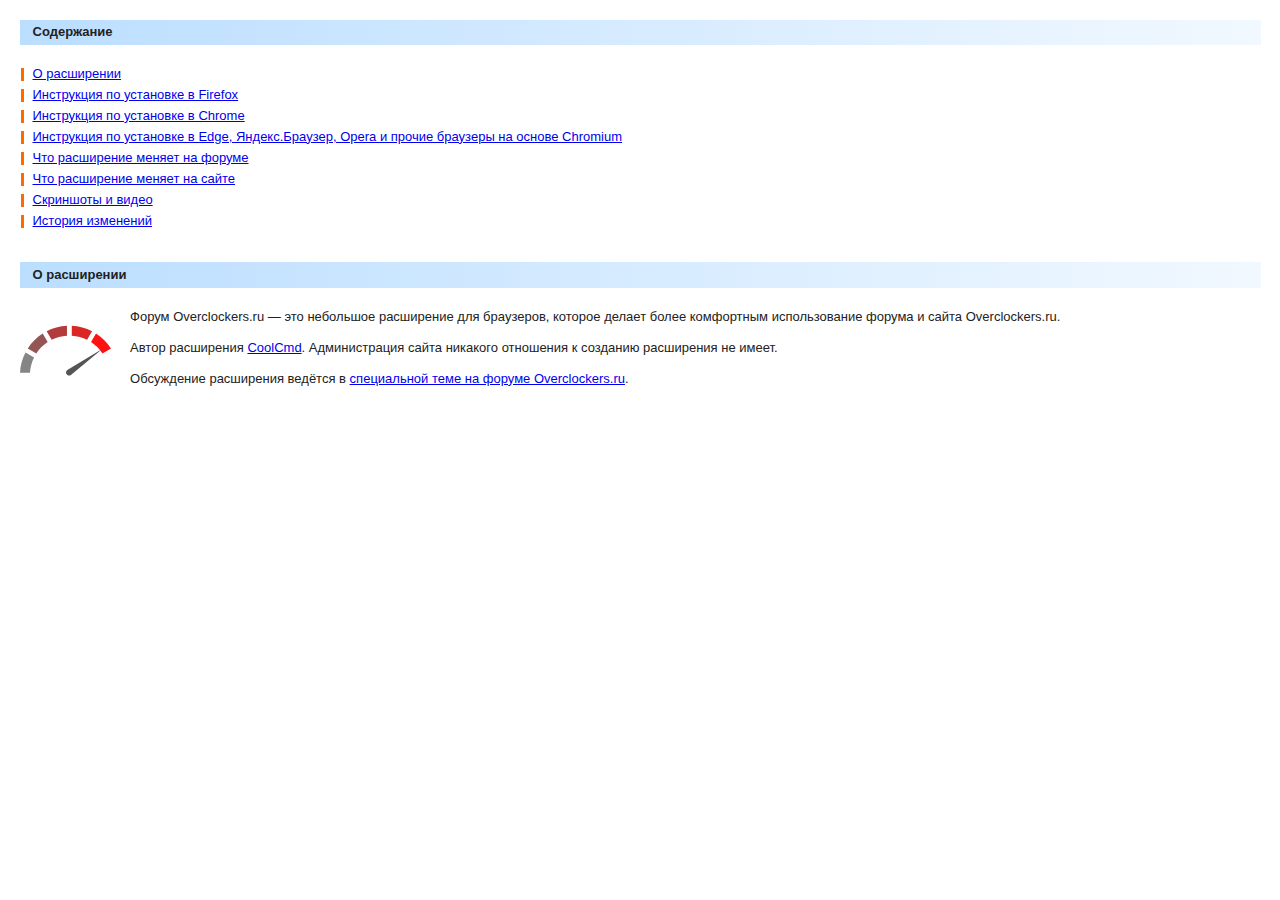
==== commit 3df06cf6: "for" ====
--- a/for/index.html
+++ b/for/index.html
@@ -1 +1 @@
-<!doctype html><html lang=ru dir=ltr><meta charset=utf-8><meta name=author content=CoolCmd><meta name=viewport content="width=device-width,initial-scale=1"><title>Расширение «Форум Overclockers.ru»</title><link rel=icon type=image/png href=/img/for/favicon.png><link rel=stylesheet href=index.css?6><noscript><link rel=stylesheet href=noscript.css?1></noscript><body class=скрытьсекции><div class=страница><nav><h4>Содержание</h4><ul><li><a href=#расширение>О расширении</a><li><a href=#firefox>Инструкция по установке в Firefox</a><li><a href=#chrome>Инструкция по установке в Chrome</a><li><a href=#chromium>Инструкция по установке в Opera, Vivaldi, Яндекс.Браузер и прочие браузеры на основе Chromium</a><li><a href=#форум>Что расширение меняет на форуме</a><li><a href=#сайт>Что расширение меняет на сайте</a><li><a href=#скриншоты>Скриншоты и видео</a><li><a href=#история>История изменений</a></ul></nav><section id=расширение><h4>О расширении</h4><p>Форум Overclockers.ru — это небольшое расширение для браузеров, которое делает более комфортным использование форума и сайта Overclockers.ru.<p>Автор расширения <a href="https://forums.overclockers.ru/memberlist.php?mode=viewprofile&u=27728" rel="author external noreferrer">CoolCmd</a>. Администрация сайта никакого отношения к созданию расширения не имеет.<p>Обсуждение расширения ведётся в <a href="https://forums.overclockers.ru/viewtopic.php?f=14&t=370722" rel="external noreferrer">специальной теме на форуме Overclockers.ru</a>.</section><section id=firefox class=инструкция><h4>Инструкция по установке и настройке расширения в браузере Firefox</h4><ol><li>Расширению требуется версия Firefox 52 или выше.<li>Если в вашем браузере установлено расширение Tampermonkey и в нём установлен скрипт <q>Форум Overclockers.ru</q>, то выполните следующие действия:<ol><li>Нажмите в браузере кнопку Tampermonkey и в появившемся меню нажмите <samp>Панель управления</samp>.<li>В списке установленных скриптов найдите скрипт <q>Форум Overclockers.ru</q> и в колонке <samp>Действия</samp> нажмите значок <samp>Удалить</samp>.<li>Если у вас не установлены другие скрипты, то расширение Tampermonkey можно удалить.</ol><li><a href=https://addons.mozilla.org/ru/firefox/addon/forum-overclockers-ru/ target=_blank rel="external noopener">Установите</a> в ваш браузер расширение <q>Форум Overclockers.ru</q>. Не забудьте поставить лайк. :)<li>Браузер будет автоматически обновлять расширение до последней версии. Если расширение обновится, то при посещении сайта Overclockers.ru в правом нижнем углу окна может появиться <a href=/img/for/%D1%83%D0%B2%D0%B5%D0%B4%D0%BE%D0%BC%D0%BB%D0%B5%D0%BD%D0%B8%D0%B5.png title="Просмотр изображения">уведомление</a> со списком основных изменений в новой версии.<li>Чтобы открыть <a href=/img/for/%D0%BD%D0%B0%D1%81%D1%82%D1%80%D0%BE%D0%B9%D0%BA%D0%B8%20%D1%80%D0%B0%D1%81%D1%88%D0%B8%D1%80%D0%B5%D0%BD%D0%B8%D1%8F.png title="Просмотр изображения">настройки расширения</a>, откройте в браузере список установленных расширений (комбинация клавиш <kbd>Ctrl+Shift+A</kbd>), щёлкните расширение <q>Форум Overclockers.ru</q> и перейдите на вкладку <samp>Настройки</samp>. Расширению можно разрешить запуск в приватных окнах, потому что ничего кроме своих настроек расширение не сохраняет.</ol></section><section id=chrome class=инструкция><h4>Инструкция по установке и настройке расширения в браузере Chrome</h4><ol><li>Расширению требуется версия Chrome 49 или выше.<li><a href="https://chrome.google.com/webstore/detail/onlakpaheenokdbidfbaelffmaphgedp?hl=ru" target=_blank rel="external noopener">Установите</a> в ваш браузер расширение <q>Форум Overclockers.ru</q>. Не забудьте поставить лайк. :)<li>Браузер будет автоматически обновлять расширение до последней версии. Если расширение обновится, то при посещении сайта Overclockers.ru в правом нижнем углу окна может появиться <a href=/img/for/%D1%83%D0%B2%D0%B5%D0%B4%D0%BE%D0%BC%D0%BB%D0%B5%D0%BD%D0%B8%D0%B5.png title="Просмотр изображения">уведомление</a> со списком основных изменений в новой версии.<li>Чтобы открыть <a href=/img/for/%D0%BD%D0%B0%D1%81%D1%82%D1%80%D0%BE%D0%B9%D0%BA%D0%B8%20%D1%80%D0%B0%D1%81%D1%88%D0%B8%D1%80%D0%B5%D0%BD%D0%B8%D1%8F.png title="Просмотр изображения">настройки расширения</a>, откройте в браузере список установленных расширений, найдите там расширение <q>Форум Overclockers.ru</q>, нажимте кнопку <samp>Подробнее</samp> и затем нажмите <samp>Параметры расширений</samp>. Расширение можно использовать в режиме инкогнито, потому что ничего кроме своих настроек расширение не сохраняет.</ol></section><section id=chromium class=инструкция><h4>Инструкция по установке и настройке расширения в браузерах на основе Chromium</h4><ol><li>Установите в ваш браузер расширение <q>Форум Overclockers.ru</q> из <a href="https://chrome.google.com/webstore/detail/onlakpaheenokdbidfbaelffmaphgedp?hl=ru" target=_blank rel="external noopener">Интернет-магазина Chrome</a>. В браузере Opera для этого я рекомендую предварительно установить расширение <a href=https://addons.opera.com/ru/extensions/details/install-chrome-extensions/ target=_blank rel="external noopener">Install Chrome Extensions</a>. Если ваш браузер не умеет устанавливать расширения из Интернет-магазина Chrome, то попробуйте <a href=crx.html target=_blank rel=noopener>этот способ</a>.<li>Браузер будет (я надеюсь) автоматически обновлять расширение до последней версии. Если расширение обновится, то при посещении сайта Overclockers.ru в правом нижнем углу окна может появиться <a href=/img/for/%D1%83%D0%B2%D0%B5%D0%B4%D0%BE%D0%BC%D0%BB%D0%B5%D0%BD%D0%B8%D0%B5.png title="Просмотр изображения">уведомление</a> со списком основных изменений в новой версии.<li><a href=/img/for/%D0%BD%D0%B0%D1%81%D1%82%D1%80%D0%BE%D0%B9%D0%BA%D0%B8%20%D1%80%D0%B0%D1%81%D1%88%D0%B8%D1%80%D0%B5%D0%BD%D0%B8%D1%8F.png title="Просмотр изображения">Настройки расширения</a> открываются стандартным для вашего браузера образом (как правило, в списке установленных расширений у каждого расширения есть соответствующая кнопка). Расширение можно использовать в режиме инкогнито, потому что ничего кроме своих настроек расширение не сохраняет.</ol></section><section id=форум><h4>Что расширение меняет на <a href=https://forums.overclockers.ru/ target=_blank rel="external noopener noreferrer">форуме</a></h4><ul><li>Ограничина ширина содержимого страницы.<li>Скрыта правая колонка с ссылками на новости и статьи.<li>В Firefox при перемещении по форуму нажатием кнопок браузера <samp>Назад</samp> и <samp>Вперёд</samp>, страницы автоматически перезагружаются.<li>После загрузки страница автоматически прокручивается до полезной информации.<li>Изменен значок форума на вкладке браузера.<li>Увеличены значки в ссылках, которые ведут к непрочитанному или последнему сообщению темы. Можно отключить в настройках расширения.<li>Если есть неполученные личные сообщения, то их количество выделяется красным цветом и мигает.<li>На главной странице форума в таблице <samp>Новые темы и сообщения</samp> названия тем <a href=/img/for/%D0%BD%D0%BE%D0%B2%D1%8B%D0%B5%20%D1%82%D0%B5%D0%BC%D1%8B%20%D0%B8%20%D1%81%D0%BE%D0%BE%D0%B1%D1%89%D0%B5%D0%BD%D0%B8%D1%8F%201.png title="Просмотр изображения">не обрезаются</a> и <a href=/img/for/%D0%BD%D0%BE%D0%B2%D1%8B%D0%B5%20%D1%82%D0%B5%D0%BC%D1%8B%20%D0%B8%20%D1%81%D0%BE%D0%BE%D0%B1%D1%89%D0%B5%D0%BD%D0%B8%D1%8F%202.png title="Просмотр изображения">не разваливаются на части</a>.<li>На главной странице форума в таблице <samp>Новые темы и сообщения</samp> скрыты бесполезные темы из подфорума <q>Материалы сайта</q>.<li>Несколько <a href=/img/for/%D1%82%D0%B5%D0%BC%D0%B0.png title="Просмотр изображения">оптимизаций</a> для мониторов с низким разрешением.<li>В нижнюю часть просматриваемой темы скопированы три строки с полезными ссылками.<li>Множество небольших косметических улучшений.<li><a href=/img/for/%D0%BF%D0%BE%D0%B8%D1%81%D0%BA.png title="Просмотр изображения">Поиск</a>:<ul><li>В форму поиска (в правом верхнем углу) добавлен поиск по форуму с помощью Яндекс и Google.<li>В форму поиска (в правом верхнем углу) добавлена справка по составлению поисковых запросов. Прочтите ее, там есть много полезной информации.<li>Добавлен поиск в теме всех сообщений указанного пользователя.<li>Добавлен поиск в теме всех своих сообщений.<li>В результаты поиска не попадают сообщения и темы, которые находятся в подфорумах барахолки. Можно отключить в настройках расширения.<li>Ссылка <samp>Ваши сообщения</samp> ищет только те темы, в которые вы писали последние полгода. Можно отключить в настройках расширения.<li><a href=/img/for/%D0%BD%D0%B0%D0%B9%D0%B4%D0%B5%D0%BD%D0%BD%D1%8B%D0%B5%20%D1%82%D0%B5%D0%BC%D1%8B.png title="Просмотр изображения">Несколько улучшений</a> в найденных темах (результат поиска, ссылка <samp>Ваши сообщения</samp>, ссылка <samp>Новые сообщения</samp> и т.д.).<li>В расширенном поиске увеличена высота списка подфорумов.</ul><li>Просмотр всех сообщений темы на одной странице, который удобно использовать для поиска (вызывается из менюшки <samp>Тема</samp>):<ul><li>Добавлена кнопка для скрытия мешающего поиску текста.<li>Можно просматривать изображения, которые находятся в сообщениях (бессмысленный текст #77 заменен на ссылки).<li>Изменено оформление для более удобного просмотра.</ul><li>Цитирование:<ul><li>В заголовок цитаты всегда вставляется правильный ник автора. На вас больше не будут наезжать со словами <q>ты кому отвечаешь, я этого не говорил</q> :)<li>В заголовок цитаты вставляется <a href=/img/for/%D1%86%D0%B8%D1%82%D0%B0%D1%82%D1%8B.png title="Просмотр изображения">ссылка на цитируемое сообщение</a>. Можно отключить в настройках расширения.<li>В цитируемом сообщении автоматически удаляются вложенные цитаты (ссылка <samp>Ответить</samp> в теме и кнопка <samp>Цитата</samp> в личных сообщениях).<li>Если в сообщении не выделен текст, то ссылка <samp>[цитировать]</samp> вставляет ник автора сообщения.</ul><li>Смайлики:<ul><li>Добавлено несколько новых смайликов. В сообщение вставляется их изображние [img].<li>Во всплывающем окне со смайликами скрыты одинаковые смайлики. В сообщениях ничего не скрывается.<li>В форме быстрого ответа панель со смайликами автоматически открывается после начала редактирования сообщения.<li>В форме быстрого ответа исправлена ошибка в работе ссылки <samp>Смайлики</samp>.</ul><li>Облегчено использование старых маленьких смайликов. <strong>Нужно включить в настройках расширения:</strong><ul><li>В просматриваемых сообщениях часть колобков заменяется на маленькие смайлики.<li>В редакторе сообщения и <a href=/img/for/%D0%BC%D0%B0%D0%BB%D0%B5%D0%BD%D1%8C%D0%BA%D0%B8%D0%B5%20%D1%81%D0%BC%D0%B0%D0%B9%D0%BB%D0%B8%D0%BA%D0%B8.png title="Просмотр изображения">всплывающем окне выбора смайлика</a> часть колобков заменяется на маленькие смайлики.<li>Уменьшена и <q>подстрижена</q> часть оставшихся колобков.</ul><li>В сообщених форума и в личных сообщениях:<ul><li>Вы можете просматривать изображения, недоступные простым смертным, например <a href="https://forums.overclockers.ru/viewtopic.php?p=15169116#p15169116" target=_blank rel="external noopener noreferrer" title="Изображение, размещённое на “плохом” фотохостинге (с точки зрения администрации форума)">это</a>.<li>По возможности ссылки меняются так, чтобы они открывали непосредственно изображение, а не забитую рекламой страницу фотохостинга. Также удаляется лишняя ссылка, которая мешала масштабировать изображение на форуме щелчком мыши. Можно отключить в настройках расширения.<li><a href=/img/for/%D1%86%D0%B8%D1%82%D0%B0%D1%82%D1%8B.png title="Просмотр изображения">Удалены лишние пустые строки</a> после цитат, [code], [spoiler=] и вложений.<li>Увеличен размер вставленного видео.<li>Все ссылки открываются в новой вкладке.</ul><li>В <a href=/img/for/%D1%80%D0%B5%D0%B4%D0%B0%D0%BA%D1%82%D0%BE%D1%80%20%D1%81%D0%BE%D0%BE%D0%B1%D1%89%D0%B5%D0%BD%D0%B8%D1%8F.png title="Просмотр изображения">редакторе сообщения</a>:<ul><li>Кнопка URL вставляет [url=] вместо [url].<li>Количество строк с кнопками для вставки BBCode уменьшено с двух до одной.<li>После загрузки страницы курсор автоматически переносится в редактируемое сообщение.<li>В поле <samp>Кому</samp> отключена проверка орфографии.</ul><li>Изменены <a href=/img/for/%D1%82%D0%B5%D0%BC%D0%B0.png title="Просмотр изображения">ссылки для листания страниц</a>:<ul><li>Увеличен размер кнопок.<li>Нажатие клавиш <kbd>X</kbd> или <kbd>Ч</kbd> на клавиатуре загружает следующую страницу, <kbd>Z</kbd> или <kbd>Я</kbd> — предыдущую.<li>Нажатие в теме на ссылку <span class=символ>►</span> прокручивает страницу к верхнему сообщению, пропуская закрепленное сообщение.<li>Нажатие в теме на ссылку <span class=символ>◄</span> прокручивает страницу к нижнему сообщению.</ul><li>В папке с личными сообщениями:<ul><li>Скрыта бесполезная вторая колонка если в ней нет значков.<li>По умолчанию выделенные сообщения удаляются, а не помечаются.<li>Кнопкам <samp>Перейти</samp> даны более осмысленные названия.</ul></ul></section><section id=сайт><h4>Что расширение меняет на <a href=https://overclockers.ru/ target=_blank rel="external noopener noreferrer">сайте</a></h4><ul><li>Скрываются ссылки на записи и комментарии блогов, находящихся в чёрном списке. Чтобы <a href=https://youtu.be/rMe7EBUmNYw target=_blank rel="external noopener" title="Просмотр видео">добавить блог в чёрный список</a>, откройте этот блог или любую его запись и поставьте флажок <samp>Внести этот блог в чёрный список</samp>, который находится под заголовком блога или записи. Просмотреть и изменить чёрный список можно в <a href=/img/for/%D0%BD%D0%B0%D1%81%D1%82%D1%80%D0%BE%D0%B9%D0%BA%D0%B8%20%D1%80%D0%B0%D1%81%D1%88%D0%B8%D1%80%D0%B5%D0%BD%D0%B8%D1%8F.png title="Просмотр изображения">настройках расширения</a>.<li>Статьи и новости открываются в <a href=/img/for/%D1%81%D1%82%D0%B0%D1%82%D1%8C%D1%8F.png title="Просмотр изображения">более удобном для чтения виде</a>. Можно отключить в настройках расширения. Даже если настройка отключена, щелчок по изображению слева от названия статьи на <a href=https://overclockers.ru/ target=_blank rel="external noopener noreferrer">главной странице сайта</a> открывает версию для чтения.</ul></section><section id=скриншоты><h4>Скриншоты и видео</h4><ul class=без-маркера><li><a href=https://youtu.be/rMe7EBUmNYw title="Просмотр видео">Чёрный список блогов</a><li><a href=/img/for/%D0%BF%D0%BE%D0%B8%D1%81%D0%BA.png title="Просмотр изображения">Поиск</a><li><a href=/img/for/%D0%BD%D0%B0%D0%B9%D0%B4%D0%B5%D0%BD%D0%BD%D1%8B%D0%B5%20%D1%82%D0%B5%D0%BC%D1%8B.png title="Просмотр изображения">Найденные темы</a><li><a href=/img/for/%D0%BD%D0%BE%D0%B2%D1%8B%D0%B5%20%D1%82%D0%B5%D0%BC%D1%8B%20%D0%B8%20%D1%81%D0%BE%D0%BE%D0%B1%D1%89%D0%B5%D0%BD%D0%B8%D1%8F%201.png title="Просмотр изображения">Новые темы и сообщения (широкие)</a><li><a href=/img/for/%D0%BD%D0%BE%D0%B2%D1%8B%D0%B5%20%D1%82%D0%B5%D0%BC%D1%8B%20%D0%B8%20%D1%81%D0%BE%D0%BE%D0%B1%D1%89%D0%B5%D0%BD%D0%B8%D1%8F%202.png title="Просмотр изображения">Новые темы и сообщения (узкие)</a><li><a href=/img/for/%D1%82%D0%B5%D0%BC%D0%B0.png title="Просмотр изображения">Просмотр темы</a><li><a href=/img/for/%D1%86%D0%B8%D1%82%D0%B0%D1%82%D1%8B.png title="Просмотр изображения">Цитаты</a><li><a href=/img/for/%D0%BC%D0%B0%D0%BB%D0%B5%D0%BD%D1%8C%D0%BA%D0%B8%D0%B5%20%D1%81%D0%BC%D0%B0%D0%B9%D0%BB%D0%B8%D0%BA%D0%B8.png title="Просмотр изображения">Маленькие смайлики</a><li><a href=/img/for/%D1%80%D0%B5%D0%B4%D0%B0%D0%BA%D1%82%D0%BE%D1%80%20%D1%81%D0%BE%D0%BE%D0%B1%D1%89%D0%B5%D0%BD%D0%B8%D1%8F.png title="Просмотр изображения">Редактор сообщения</a><li><a href=/img/for/%D1%81%D1%82%D0%B0%D1%82%D1%8C%D1%8F.png title="Просмотр изображения">Просмотр статьи</a><li><a href=/img/for/%D0%BD%D0%B0%D1%81%D1%82%D1%80%D0%BE%D0%B9%D0%BA%D0%B8%20%D1%80%D0%B0%D1%81%D1%88%D0%B8%D1%80%D0%B5%D0%BD%D0%B8%D1%8F.png title="Просмотр изображения">Настройки расширения</a><li><a href=/img/for/%D1%83%D0%B2%D0%B5%D0%B4%D0%BE%D0%BC%D0%BB%D0%B5%D0%BD%D0%B8%D0%B5.png title="Просмотр изображения">Уведомление о новой версии расширения</a></ul></section><section id=история><h4>История изменений</h4><h5>2019.8.20</h5><ul><li>Добавлен чёрный список блогов. На сайте Overclockers.ru скрываются ссылки на записи и комментарии блогов, находящихся в чёрном списке. Чтобы <a href=https://youtu.be/rMe7EBUmNYw target=_blank rel="external noopener" title="Просмотр видео">добавить блог в чёрный список</a>, откройте этот блог или любую его запись и поставьте флажок <samp>Внести этот блог в чёрный список</samp>, который находится под заголовком блога или записи. Просмотреть и изменить чёрный список можно в <a href=/img/for/%D0%BD%D0%B0%D1%81%D1%82%D1%80%D0%BE%D0%B9%D0%BA%D0%B8%20%D1%80%D0%B0%D1%81%D1%88%D0%B8%D1%80%D0%B5%D0%BD%D0%B8%D1%8F.png title="Просмотр изображения">настройках расширения</a>.<li>Исправлена пара ошибок.</ul><h5>2019.8.10</h5><ul><li>Статьи и новости открываются в <a href=/img/for/%D1%81%D1%82%D0%B0%D1%82%D1%8C%D1%8F.png title="Просмотр изображения">более удобном для чтения виде</a>. Можно отключить в настройках расширения. Даже если настройка отключена, щелчок по изображению слева от названия статьи на <a href=https://overclockers.ru/ target=_blank rel="external noopener noreferrer">главной странице сайта</a> открывает версию для чтения.<li>Расширение больше не скрывает ссылку <samp>[цитировать]</samp>, которая находится в правой части сообщений. Используйте эту ссылку для вставки нескольких цитат, а ссылку <samp>цитировать</samp> над аватаром используйте для однократного цитирования. Если не выделен текст, то ссылка <samp>[цитировать]</samp> вставит ник автора сообщения.<li>На главной странице форума в таблице <samp>Новые темы и сообщения</samp> скрыты бесполезные темы из подфорума <q>Материалы сайта</q>.<li>Ограничина ширина содержимого страницы.<li>Изменен внешний вид ссылок для листания страниц.<li>Исправлено несколько ошибок.<li>В Chrome для работы расширения требуется версия браузера 49 или выше.<li>В Firefox скрипт Tampermonkey заменён на расширение браузера. Расширение нужно установить <a href=#firefox>по этой инструкции</a>.<li>В Firefox увеличена точность прокрутки до сообщения темы (непрочитанного, последнего и т.д.).<li>В Firefox ускорена автоматическая перезагрузка страницы при перемещении по форуму нажатием кнопок браузера <samp>Назад</samp> и <samp>Вперёд</samp>.</ul><h5>2017.11.27</h5><ul><li>Эта страница переехала на новый адрес.<li>Изменена инструкция по установке расширения в Firefox.</ul><h5>2017.4.3</h5><ul><li>В сообщениях увеличен размер видео.</ul><h5>2016.11.13</h5><ul><li>Панель со смайликами в форме быстрого ответа автоматически открывается после начала редактирования сообщения. Кнопкой <samp>Смайлики</samp> по-прежнему в любой момент можно показать или скрыть эту панель.<li>Из настроек расширения удалена настройка скрытия панели смайликов.</ul><h5>2016.11.7</h5><ul><li>Статьи и новости открываются в <a href=/img/for/%D1%81%D1%82%D0%B0%D1%82%D1%8C%D1%8F.png title="Просмотр изображения">более удобном для чтения виде</a>. Отключить эту плюшку можно в настройках расширения.<li>В Firefox при перемещении по форуму нажатием кнопок браузера <samp>Назад</samp> и <samp>Вперёд</samp>, страницы атоматически перезагружаются. Во время перезагрузки в центре экрана появляется синяя крутилка. В теме автоматическая перезагрузка отключена.<li>Ссылка на FAQ по рекламе перенесена в верхний правый угол к FAQ-ам.<li>Доработана таблица <samp>Новые темы и сообщения</samp>.</ul><h5>2016.11.3</h5><ul><li>Исправлены ссылки в статьях.</ul><h5>2016.11.2</h5><ul><li>Расширение в браузерах на основе Chromium переехало в Интернет-магазин Chrome.<li>Скрипт Tampermonkey в Chrome заменен на расширение из Интернет-магазина Chrome.</ul><h5>2016.11.1</h5><ul><li>Теперь вы можете просматривать изображения, недоступные простым смертным, например <a href="https://forums.overclockers.ru/viewtopic.php?p=13146569#p13146569" title="Сообщение с двумя изображениями, которые размещены на “плохом” фотохостинге (с точки зрения администрации форума)" rel="external noreferrer">эти два</a>.<li>Прекращена поддержка браузера Opera 12.</ul><h5>2016.9.20</h5><ul><li>Учтены изменения на форуме.</ul><h5>2016.5.8</h5><ul><li>На форуме теперь работает вставленное в сообщение видео (тег [media]). Администрация форума больше двух месяцев не может исправить эту простую ошибку.</ul><h5>2016.2.24</h5><ul><li>Добавлена поддержка HTTPS.</ul><h5>2016.1.12</h5><ul><li>На форуме скрыта правая колонка с ссылками на новости и статьи.<li>Изменен значок для перехода к первому непрочитанному и последнему сообщению темы.<li>Улучшен список подписок и список закладок.<li>Исправлен размер загадочного смайлика.</ul><h5>2015.4.14</h5><ul><li>Эта страница и файлы расширения переехали с домена coolcmd.axspace.com на coolcmd.tk. Пользователям Opera 12 или браузера на основе Chromium придётся переустановить расширение, чтобы автообновление снова заработало.</ul><h5>2014.10.30</h5><ul><li>Улучшено исключение сообщений барахолки из результатов поиска.</ul><h5>2014.10.27</h5><ul><li>Изменился способ установки расширения в Chrome.</ul><h5>2014.10.9</h5><ul><li>Улучшена вставка цитат.</ul><h5>2014.5.30</h5><ul><li>Учтены изменения на персональных страницах.</ul><h5>2014.5.19</h5><ul><li>В заголовок цитаты всегда вставляется правильный ник автора.</ul><h5>2014.4.24</h5><ul><li>Chrome: во время загрузки страниц не показывать белый экран слишком долго. Главная причина долгой загрузки страниц — реклама и разные фконтактики.</ul><h5>2014.4.23</h5><ul><li>В найденных темах выделяется строка под курсором мыши.<li>Самопальный просмотр всех сообщений темы заменен на форумный. Для его работы не требуется авторизация на форуме.<li>Моего расширения нет в Интернет-магазине Chrome, поэтому Chrome начиная с версии 35 запрещает запуск расширения. Нужно удалить расширение и установить его по инструкции выше. Владельцам других браузеров на основе Chromium (Opera, Chromium и т.д.) ничего делать не нужно.</ul><h5>2014.4.21</h5><ul><li>Убрано ограничение, когда открыть статью или новость в <a href=/img/for/%D1%81%D1%82%D0%B0%D1%82%D1%8C%D1%8F.png title="Просмотр изображения">более удобном для чтения виде</a> можно было только с главной страницы сайта.</ul><h5>2014.3.22</h5><ul><li>Персональные страницы: немного уменьшен межстрочный интервал основного текста.</ul><h5>2014.3.5</h5><ul><li>Персональные страницы: увеличина ширина основного текста.</ul><h5>2014.1.28</h5><ul><li>Персональные страницы: ник автора статьи в комментариях выделяется жирным шрифтом.<li>Персональные страницы: исправлено выравнивание названий записей.</ul><h5>2013.3.18</h5><ul><li>В форму поиска (в правом верхнем углу) добавлен <a href=/img/for/%D0%BF%D0%BE%D0%B8%D1%81%D0%BA.png title="Просмотр изображения">поиск по форуму с помощью Яндекс и Google</a>.<li>В форму поиска (в правом верхнем углу) добавлена справка по составлению поисковых запросов. Прочтите ее, там есть много полезной информации.</ul><h5>2013.3.13</h5><ul><li>Учтены изменения на форуме.</ul><h5>2013.1.30</h5><ul><li>На Персональных страницах работает поиск (правый верхний угол). Ищет google, но это лучше чем вообще ничего.</ul><h5>2013.1.23</h5><ul><li>В найденных темах уменьшена высота строк в таблице, а значит <a href=/img/for/%D0%BD%D0%B0%D0%B9%D0%B4%D0%B5%D0%BD%D0%BD%D1%8B%D0%B5%20%D1%82%D0%B5%D0%BC%D1%8B.png title="Просмотр изображения">больше тем видно на экране</a>.<li>В найденных темах страница прокручивается к началу списка.</ul><h5>2013.1.8</h5><ul><li>Небольшие косметические изменения.</ul><h5>2013.1.4</h5><ul><li>Ссылки на главной странице сайта открывают статьи и новости в более удобном для чтения виде. По умолчанию эта плюшка отключена в настройках расширения, хотя я рекомендую ее включить. В настройках расширения находится подробное описание этой плюшки.</ul><h5>2012.12.25</h5><ul><li>Изменено расположение уведомлений.</ul><h5>2012.12.22</h5><ul><li>Уведомления о новой версии и ошибках появляются <a href=/img/for/%D1%83%D0%B2%D0%B5%D0%B4%D0%BE%D0%BC%D0%BB%D0%B5%D0%BD%D0%B8%D0%B5.png title="Просмотр изображения">в свернутом виде на краю экрана</a>.<li>В полку дебилов прибыло.</ul><h5>2012.12.15</h5><ul><li>Учтены изменения на форуме.</ul><h5>2012.11.22</h5><ul><li>В цитируемом сообщении удаляются вложенные цитаты (ссылка <samp>Ответить</samp> в теме и кнопка <samp>Цитата</samp> в ЛС).</ul><h5>2012.9.8</h5><ul><li>Добавлена поддержка новых фотохостингов.</ul><h5>2012.8.27</h5><ul><li>Firefox: улучшена совместимость с Greasemonkey 1.00.<li>Chrome: дополнена инструкция для установки расширения в Chrome 21.</ul><h5>2012.8.7</h5><ul><li>Firefox: автоматическое обновление подфорума после возврата из просмотренной темы.</ul><h5>2012.7.30</h5><ul><li>В Chrome устранено мерцание во время загрузки страниц.</ul><h5>2012.7.27</h5><ul><li>Владельцы Opera и Chrome: если у вас установлена версия расширения 2012.7.9.1 или более ранняя, то вручную удалите расширение и установите последнюю версию расширения по инструкции выше. После этого автообновление снова заработает. Пользователям Firefox ничего переустанавливать не нужно.<li>В Chrome расширение больше не создает дополнительный процесс. Для работы расширения требуется Chrome версии не ниже 20.<li>Небольшие косметические изменения.</ul><h5>2012.7.9</h5><ul><li>Добавлена поддержка новых фотохостингов.</ul><h5>2012.7.6</h5><ul><li>Добавлена новая плюшка: в сообщениях ссылки фотохостингов по возможности изменяются так, чтобы указывать непосредственно на изображение. Так же, удаляются лишние ссылки, которые ведут на главную страницу фотохостинга. Плюшку можно отключить в настройках расширения. Там же находится более подробное описание плюшки.<li>Удалена неактуальная на данный момент настройка, которая скрывала миниатюры РадиКала.<li>Изменен состав старых смайликов в форме быстрого ответа.<li>Исправлено несколько ошибок.</ul><h5>2012.6.29</h5><ul><li>В Opera вместо скрипта forums-overclockers-ru.js теперь используется расширение. Пожалуйста, удалите файл скрипта и установите расширение. Подробная инструкция по установке и настройке находится выше на этой странице. В Firefox и Chrome ничего переустанавливать не нужно.<li>Исправлено несколько ошибок.</ul><h5>2012.6.19</h5><ul><li>Персональные страницы: добавлен список дебилов, позволяющий скрывать записи и комментарии выбранных пользователей. Для просмотра списка зайдите в свой профиль и выберите раздел <samp>Дебилы</samp>.<li>Исправлено несколько ошибок.</ul><h5>2012.6.9</h5><ul><li>Добавлена возможность просмотра всех сообщений темы на одной странице. Используйте ее для поиска текста средствами браузера (поиск форума имеет некоторые ограничения) или для сохранения темы на диске. Ссылка для просмотра находится в менюшке <samp>Тема</samp>.</ul><h5>2012.6.3</h5><ul><li>Учтены изменения на сайте.</ul><h5>2012.6.2</h5><ul><li>Улучшен внешний вид печатной версии статей и новостей. На <a href=https://overclockers.ru/ rel="external noreferrer">главной странице сайта</a> щёлкните изображение слева от ссылок на новости и статьи.<li>Персональные страницы: в заголовок страницы добавлено название просматриваемой записи.<li>Персональные страницы: увеличен размер редактора записи.<li>Персональные страницы: автоматическая прокрутка страницы до редактора записей (в Opera не работает).<li>Исправлено несколько ошибок.</ul><h5>2012.5.28</h5><ul><li>В сообщениях улучшено удаление пустых строк после [quote], [code] и [spoiler=].</ul><h5>2012.5.5, 2012.5.8</h5><ul><li>Учтены изменения в форуме.</ul><h5>2012.4.30</h5><ul><li>В сообщениях удалена лишняя кнопка [цитировать].<li>Учтены изменения на сайте.</ul><h5>2012.4.20</h5><ul><li>Учтены изменения в форуме.</ul><h5>2012.4.19</h5><ul><li>Возвращена кнопка [ответить] для цитирования всего сообщения с сохранением тэгов.</ul><h5>2012.4.9</h5><ul><li>Персональные страницы: быстрая вставка цитат и ников в комментарий. Выделите текст статьи или комментария и выберите в появившейся менюшке вариант цитаты.<li>Персональные страницы: в комментариях скрыты несуществующие аватарки.<li>Персональные страницы: обрезание длинных ников у авторов статей.</ul><h5>2012.4.4</h5><ul><li>Обновлением скрипта в Firefox теперь занимается расширение Greasemonkey или Scriptish. Пожалуйста, удалите скрипт, обновите расширение до последней версии (Greasemonkey не ниже 0.9.18) и снова установите скрипт, иначе автообновление может не заработать. Устанавливайте скрипт чётко по инструкции, которая находится выше на этой странице.<li>Персональные страницы: ограничена ширина изображений в статьях.</ul><h5>2012.3.29</h5><ul><li>Персональные страницы: подправлены комментарии в статьях.<li>Персональные страницы: подправлена форма для ввода комментария.</ul><h5>2012.3.27</h5><ul><li>Начиная с этой версии расширения будут поддерживаться только последние версии браузеров. На данный момент это Firefox ESR, Chrome 17 и Opera 11.61. Если у вас более старая версия браузера, то не обновляйте расширение.<li>Персональные страницы: на главной уменьшены размеры изображений в анонсах статей.<li>Персональные страницы: добавлен значок сайта.<li>Персональные страницы: подправлен внешний вид поиска.</ul><h5>2011.12.24</h5><ul><li>В форме редактирования сообщения кнопка URL вставляет [url=] вместо [url].</ul><h5>2011.12.3</h5><ul><li>В папке с личными сообщениями изменено действие по-умолчанию с <q>Пометить</q> на <q>Удалить</q>.</ul><h5>2011.11.1</h5><ul><li>На <a href=https://overclockers.ru/ rel="external noreferrer">главную страницу сайта</a> добавлены ссылки на печатные версии статей и новостей (изображения слева от ссылок).<li>На сайте в статьях и новостях убрано пустое место по бокам страницы.<li>На сайте немного увеличен межстрочный интервал основного текста.</ul><h5>2011.9.16</h5><ul><li>В форме быстрого поиска (в правом верхнем углу) удалена подсказка <q>Поиск</q>, которая мешала перетаскивать текст и вставлять текст средней кнопкой мыши (в Firefox).<li>В форме быстрого поиска для переключения флажка можно щёлкать текст справа от него.</ul><h5>2011.8.15</h5><ul><li>Ссылка <samp>Ваши сообщения</samp> теперь ищет только те темы, в которые вы писали последние полгода. Можно отключить в настройках расширения.<li>Подстрижено несколько лохматых смайликов.<li>Исправлено несколько ошибок.</ul><h5>2011.7.11</h5><ul><li>Учтены изменения в форуме.</ul><h5>2011.7.3</h5><ul><li>Менюшка <samp>Тема</samp> теперь не вылезает за пределы окна.</ul><h5>2011.6.28</h5><ul><li>В нижнюю часть просматриваемой темы скопирована менюшка <samp>Тема</samp>.<li>Небольшие косметические изменения.</ul><h5>2011.6.11</h5><ul><li>В результаты поиска не попадают темы из барахолки. Можно отключить в настройках расширения.<li>Небольшие косметические изменения.<li>Исправлено несколько ошибок.</ul><h5>2011.6.3</h5><ul><li>В окно с настройками добавлена ссылка на домашнюю страницу расширения.<li>Исправлено несколько ошибок.</ul><h5>2011.6.1</h5><ul><li>Изменен состав смайликов в форме быстрого ответа.</ul><h5>2011.5.21</h5><ul><li>После вставленного ника добавляется пробел.<li>Заменен один новый смайлик.<li>Исправлено несколько ошибок.</ul><h5>2011.5.13</h5><ul><li>Можно запретить сохранение состояния панели со смайликами в форме быстрого ответа (включается в настройках расширения).</ul><h5>2011.5.10</h5><ul><li>Исправлена пара ошибок.<li>Немного увеличена скорость работы расширения.</ul><h5>2011.5.8</h5><ul><li>Доработана поддержка старых смайликов.<li>Исправлена ошибка, из-за которой расширения иногда не запускалось в Opera. Изменена инструкция по установке расширения в Opera.<li>Chrome: в шапке форума удалена лишняя ссылка на FAQ.<li>Немного увеличена скорость работы расширения.</ul><h5>2011.5.1.2</h5><ul><li>Исправлено появление ошибки если страница была загружена не полностью.</ul><h5>2011.5.1</h5><ul><li>Изменены смайлики.<li>Показывать уведомление если во время работы расширения произойдет ошибка (например после изменений форума).<li>Firefox: исправлена прокрутка до указанного сообщения в теме (например первого непрочитанного).</ul><h5>2011.4.27.1</h5><ul><li>Исправлено: версия 2011.4.27 не работала в Firefox 3.6.<li>Изменены смайлики.</ul><h5>2011.4.27</h5><ul><li>Добавлена возможность использовать старые смайлики. Включается в настройках расширения.<li>Загадочный смайлик <q>благодарю</q> заменен на нормальное изображение.<li>После вставленной в форму редактирования цитаты добавляется перевод строки.<li>В каждое сообщение добавлена ссылка для перехода к форме редактирования после вставки цитаты.<li>Исправлена пара ошибок.</ul><h5>2011.4.23</h5><ul><li>Учтены изменения в форуме от 22.04.2011.<li>В шапке форума ссылка на правила форума перенесена в верхний правый угол к FAQ-ам.<li>В шапке форума лишняя ссылка на FAQ заменена на вызов настроек расширения.<li>Новые смайлики перенесены во всплывающее окно.<li>Текст в ссылке <samp>Еще смайлики</samp> заменен на изображение.<li>Из окна со смайликами удален (c) phpbb.<li>В папках ЛС кнопки <samp>Перейти</samp> переименованы в <samp>Выполнить</samp>.<li>В ЛС удален оранжевый цвет у некоторых элементов списков.<li>Изменен значок форума в строке адреса браузера.</ul><h5>2011.4.6</h5><ul><li>Изменен значок форума в строке адреса браузера.</ul><h5>2011.4.5</h5><ul><li>Исправлена ошибка, которая вылезала в Greasemonkey.</ul><h5>2011.3.30</h5><ul><li>Добавлены сочетания клавиш: <kbd>Ctrl+Enter</kbd> отправляет сообщение, <kbd>Ctrl+Space</kbd> просматривает сообщение.<li>Изменены сочетания клавиш: <kbd>X</kbd> или <kbd>Ч</kbd> загружают следующую страницу, <kbd>Z</kbd> или <kbd>Я</kbd> загружают предыдущую страницу.<li>Все ссылки в сообщениях открываются в новой вкладке. Можно отключить в настройках расширения.<li>Firefox: автоматическое обновление найденных тем после просмотра одной из них.<li>Firefox: добавлена поддержка расширения Scriptish.<li>Несколько визуальных улучшений.<li>Исправлен возврат после перехода на следующую страницу темы.</ul><h5>2011.3.17</h5><ul><li>В настройках расширения можно отключить вставку в цитату ссылки на цитируемое сообщение.<li>Изменены сочетания клавиш: <kbd>Ctrl+X</kbd> загружает следующую страницу, <kbd>Ctrl+Z</kbd> загружает предыдущую страницу.</ul><h5>2011.3.16</h5><ul><li>Улучшено автообновление расширения.<li>Добавлены более качественные тени. В Firefox настройки в стиле Chrome 10.<li>В списке личных сообщений изменено местоположение ссылок для листания страниц.<li>Ссылки для листания страниц могут разбиваться на несколько строк на мониторах с низким разрешением.</ul><h5>2011.3.11</h5><ul><li>Добавлен <a href=/img/for/%D0%BF%D0%BE%D0%B8%D1%81%D0%BA.png title="Просмотр изображения">поиск в теме всех своих сообщений</a>.<li>В заголовок цитаты вставляется ссылка на цитируемое сообщение.<li>Из расширения удалена ненужная плюшка: открытие ссылок в новой вкладке.</ul><h5>2011.3.9.1</h5><ul><li>Добавлен <a href=/img/for/%D0%BF%D0%BE%D0%B8%D1%81%D0%BA.png title="Просмотр изображения">поиск в теме всех сообщений пользователя</a>.<li>Удалены все пустые строки после [code].</ul><h5>2011.3.5</h5><ul><li>Улучшена поддержка Opera. Инструкция по установке скрипта в Opera была изменена. Старый скрипт нужно удалить.<li>Увеличен размер ссылок для листания страниц в списке пользователей форума.<li>Исправлена ошибка расширения: иногда уведомление автообновления появлялось во всплывающем окне.</ul><h5>2011.3.1.1</h5><ul><li>Добавлен альтернативный смайлик facepalm.<li>Улучшено удаление лишних пустых строк в сообщениях.</ul><h5>2011.3.1</h5><ul><li>Теперь расширение можно использовать в браузере Opera.<li>Удалены лишние пустые строки в сообщениях.<li>Добавлено два новых смайлика.</ul><h5>2011.2.26</h5><ul><li>Увеличены значки в подписках и закладках.</ul><h5>2011.2.25</h5><ul><li>Добавлены оптимизации для мониторов с низким разрешением.</ul><h5>2011.2.22</h5><ul><li>Из расширения удалены ненужные плюшки: увеличение высоты утонувшей формы и замена кнопки <samp>Стандартный ответ</samp> на предпросмотр.</ul><h5>2011.2.21</h5><ul><li>В Chrome добавлена настройка расширения. Окно с настройками вызывается обычным для Chrome образом.<li>В Chrome после обновления расширения, при входе на форум вылезает уведомление с полезной информацией.<li>В Chrome миниатюры РадиКала больше не загружаются. Раньше они только скрывались.<li>В Firefox улучшены автообновление и окно настроек.</ul><h5>2011.2.18</h5><ul><li>Новая система автообновления.<li>Добавлено окно с настройками расширения (пока только для Firefox). Ссылка для вызова окна называется <q>Настройки расширения</q> и расположена в шапке форума под эмблемой.<li><kbd>Ctrl+Right</kbd> загружает следующую страницу, <kbd>Ctrl+Left</kbd> загружает предыдущую страницу.<li>Исправлена ширина плавающей формы быстрого ответа.<li>Увеличена высота утонувшей формы быстрого ответа.<li>В форме быстрого ответа уменьшена высота высоких смайликов.<li>Увеличен размер ссылок для листания страниц в результатах поиска сообщений.<li>Увеличена высота списка с последними сообщениями темы.<li>Уменьшена ширина первой колонки с никами в списке с последними сообщениями темы.</ul><h5>2011.2.11.1</h5><ul><li>Создано расширение для Chrome с поддержкой автообновления. Скрипт теперь предназначен только для Firefox. При установки расширения или скрипта следуйте инструкциям, расположенным выше по тексту.<li>Интервал автообновления в Firefox уменьшен с семи до трех дней.</ul><h5>2011.02.09</h5><ul><li>Теперь нажатие в теме на ссылку <samp>Следующая</samp> пропускает закрепленное сообщение.</ul><h5>2011.02.08</h5><ul><li>Названия тем в таблице <samp>Новые темы и сообщения</samp> на главной странице форума не обрезаются на широкоугольных мониторах и не разваливаются на части на узкоугольных мониторах.<li>Название таблицы New Post and Messages заменено на New Topics and Posts.<li>В шапку форума добавлена ссылка на подписки.<li>Увеличен размер ссылок для листания страниц в результатах поиска.</ul><h5>2011.02.06</h5><ul><li>Если есть непрочитанные личные сообщения, то в шапке форума их количество выделено красным цветом.</ul><h5>2011.02.05</h5><ul><li>В нижнюю часть страницы добавлена копия строки с ссылками для поиска тем и сообщений.<li>Нажатие в теме на ссылку <samp>Следующая</samp> прокручивает страницу к верхнему сообщению.<li>Нажатие в теме на ссылку <samp>Предыдущая</samp> прокручивает страницу к нижнему сообщению.<li>Ссылки в личных сообщениях открываются в новой вкладке.<li>Исправлена ошибка расширения: названия некоторых тем отрисовывались неправильно.</ul><h5>2011.02.04</h5><ul><li>Удалены все пустые строки после цитат.<li>Уменьшены вертикальные промежутки перед текстом сообщений и в цитатах.<li>В шапке форума увеличена ширина поля для поиска.<li>Увеличен размер ссылок для листания страниц темы.<li>Названия ссылок для листания страниц &lt; и > заменены словами.<li>Улучшена поддержка Chrome.</ul><h5>2011.02.01</h5><ul><li>На персональных страницах увеличен размер поля для редактирования текста.<li>Исправлена ошибка: в списке личных сообщений колонка без значков не всегда скрывалась.</ul><h5>2011.01.31</h5><ul><li>В шапку форума добавлена ссылка на список закладок.<li>Исправлена ошибка с определением языка.</ul><h5>2011.01.30</h5><ul><li>Добавлена замена миниатюр тормозного РадиКала на изображение.</ul><a href=#>Наверх</a></section></div><script src=index.js?3></script>+<!doctype html><html lang=ru dir=ltr><meta charset=utf-8><meta name=author content=CoolCmd><meta name=viewport content="width=device-width,initial-scale=1"><title>Расширение «Форум Overclockers.ru»</title><link rel=icon type=image/png href=/img/for/favicon.png><link rel=stylesheet href=index.css?6><noscript><link rel=stylesheet href=noscript.css?1></noscript><body class=скрытьсекции><div class=страница><nav><h4>Содержание</h4><ul><li><a href=#расширение>О расширении</a><li><a href=#firefox>Инструкция по установке в Firefox</a><li><a href=#chrome>Инструкция по установке в Chrome</a><li><a href=#chromium>Инструкция по установке в Edge, Яндекс.Браузер, Opera и прочие браузеры на основе Chromium</a><li><a href=#форум>Что расширение меняет на форуме</a><li><a href=#сайт>Что расширение меняет на сайте</a><li><a href=#скриншоты>Скриншоты и видео</a><li><a href=#история>История изменений</a></ul></nav><section id=расширение><h4>О расширении</h4><img src=/img/for/%D1%8D%D0%BC%D0%B1%D0%BB%D0%B5%D0%BC%D0%B0.svg class=эмблема><p>Форум Overclockers.ru — это небольшое расширение для браузеров, которое делает более комфортным использование форума и сайта Overclockers.ru.<p>Автор расширения <a href="https://forums.overclockers.ru/memberlist.php?mode=viewprofile&u=27728" rel="author external noreferrer">CoolCmd</a>. Администрация сайта никакого отношения к созданию расширения не имеет.<p>Обсуждение расширения ведётся в <a href="https://forums.overclockers.ru/viewtopic.php?f=14&t=370722" rel="external noreferrer">специальной теме на форуме Overclockers.ru</a>.</section><section id=firefox class=инструкция><h4>Инструкция по установке и настройке расширения в браузере Firefox</h4><ol><li>Расширению требуется версия Firefox 52 или выше.<li>Если в вашем браузере установлено расширение Tampermonkey и в нём установлен скрипт <q>Форум Overclockers.ru</q>, то выполните следующие действия:<ol><li>Нажмите в браузере кнопку Tampermonkey и в появившемся меню нажмите <samp>Панель управления</samp>.<li>В списке установленных скриптов найдите скрипт <q>Форум Overclockers.ru</q> и в колонке <samp>Действия</samp> нажмите значок <samp>Удалить</samp>.<li>Если у вас не установлены другие скрипты, то расширение Tampermonkey можно удалить.</ol><li><a href=https://addons.mozilla.org/ru/firefox/addon/forum-overclockers-ru/ target=_blank rel="external noopener">Установите</a> в ваш браузер расширение <q>Форум Overclockers.ru</q>. Не забудьте поставить лайк. :)<li>Браузер будет автоматически обновлять расширение до последней версии. Если расширение обновится, то при посещении сайта Overclockers.ru в правом нижнем углу окна может появиться <a href=/img/for/%D1%83%D0%B2%D0%B5%D0%B4%D0%BE%D0%BC%D0%BB%D0%B5%D0%BD%D0%B8%D0%B5.png title="Просмотр изображения">уведомление</a> со списком основных изменений в новой версии.<li>Чтобы открыть <a href=/img/for/%D0%BD%D0%B0%D1%81%D1%82%D1%80%D0%BE%D0%B9%D0%BA%D0%B8%20%D1%80%D0%B0%D1%81%D1%88%D0%B8%D1%80%D0%B5%D0%BD%D0%B8%D1%8F.png title="Просмотр изображения">настройки расширения</a>, откройте в браузере список установленных расширений (комбинация клавиш <kbd>Ctrl+Shift+A</kbd>), щёлкните расширение <q>Форум Overclockers.ru</q> и перейдите на вкладку <samp>Настройки</samp>. Расширению можно разрешить запуск в приватных окнах, потому что ничего кроме своих настроек расширение не сохраняет.</ol></section><section id=chrome class=инструкция><h4>Инструкция по установке и настройке расширения в браузере Chrome</h4><ol><li>Расширению требуется версия Chrome 49 или выше.<li><a href="https://chrome.google.com/webstore/detail/onlakpaheenokdbidfbaelffmaphgedp?hl=ru" target=_blank rel="external noopener">Установите</a> в ваш браузер расширение <q>Форум Overclockers.ru</q>. Не забудьте поставить лайк. :)<li>Браузер будет автоматически обновлять расширение до последней версии. Если расширение обновится, то при посещении сайта Overclockers.ru в правом нижнем углу окна может появиться <a href=/img/for/%D1%83%D0%B2%D0%B5%D0%B4%D0%BE%D0%BC%D0%BB%D0%B5%D0%BD%D0%B8%D0%B5.png title="Просмотр изображения">уведомление</a> со списком основных изменений в новой версии.<li>Чтобы открыть <a href=/img/for/%D0%BD%D0%B0%D1%81%D1%82%D1%80%D0%BE%D0%B9%D0%BA%D0%B8%20%D1%80%D0%B0%D1%81%D1%88%D0%B8%D1%80%D0%B5%D0%BD%D0%B8%D1%8F.png title="Просмотр изображения">настройки расширения</a>, откройте в браузере список установленных расширений, найдите там расширение <q>Форум Overclockers.ru</q>, нажимте <samp>Подробнее</samp> и затем нажмите <samp>Параметры расширений</samp>. Расширение можно использовать в режиме инкогнито, потому что ничего кроме своих настроек расширение не сохраняет.</ol></section><section id=chromium class=инструкция><h4>Инструкция по установке и настройке расширения в браузерах на основе Chromium</h4><ol><li>Установите в ваш браузер расширение <q>Форум Overclockers.ru</q> из <a href="https://chrome.google.com/webstore/detail/onlakpaheenokdbidfbaelffmaphgedp?hl=ru" target=_blank rel="external noopener">Интернет-магазина Chrome</a>. В браузере Opera для этого я рекомендую предварительно установить расширение <a href=https://addons.opera.com/ru/extensions/details/install-chrome-extensions/ target=_blank rel="external noopener">Install Chrome Extensions</a>. Если ваш браузер не умеет устанавливать расширения из Интернет-магазина Chrome, то попробуйте <a href=crx.html target=_blank rel=noopener>этот способ</a>.<li>Браузер будет (я надеюсь) автоматически обновлять расширение до последней версии. Если расширение обновится, то при посещении сайта Overclockers.ru в правом нижнем углу окна может появиться <a href=/img/for/%D1%83%D0%B2%D0%B5%D0%B4%D0%BE%D0%BC%D0%BB%D0%B5%D0%BD%D0%B8%D0%B5.png title="Просмотр изображения">уведомление</a> со списком основных изменений в новой версии.<li><a href=/img/for/%D0%BD%D0%B0%D1%81%D1%82%D1%80%D0%BE%D0%B9%D0%BA%D0%B8%20%D1%80%D0%B0%D1%81%D1%88%D0%B8%D1%80%D0%B5%D0%BD%D0%B8%D1%8F.png title="Просмотр изображения">Настройки расширения</a> открываются стандартным для вашего браузера образом (как правило, в списке установленных расширений у каждого расширения есть соответствующая кнопка). Расширение можно использовать в режиме инкогнито, потому что ничего кроме своих настроек расширение не сохраняет.</ol></section><section id=форум><h4>Что расширение меняет на <a href=https://forums.overclockers.ru/ target=_blank rel="external noopener noreferrer">форуме</a></h4><ul><li>Ограничина ширина содержимого страницы.<li>Скрыта правая колонка с ссылками на новости и статьи.<li>В Firefox при перемещении по форуму нажатием кнопок браузера <samp>Назад</samp> и <samp>Вперёд</samp>, страницы автоматически перезагружаются.<li>После загрузки страница автоматически прокручивается до полезной информации.<li>Изменен значок форума на вкладке браузера.<li>Увеличены значки в ссылках, которые ведут к непрочитанному или последнему сообщению темы. Можно отключить в настройках расширения.<li>Если есть неполученные личные сообщения, то их количество выделяется красным цветом и мигает.<li>На главной странице форума в таблице <samp>Новые темы и сообщения</samp> названия тем <a href=/img/for/%D0%BD%D0%BE%D0%B2%D1%8B%D0%B5%20%D1%82%D0%B5%D0%BC%D1%8B%20%D0%B8%20%D1%81%D0%BE%D0%BE%D0%B1%D1%89%D0%B5%D0%BD%D0%B8%D1%8F%201.png title="Просмотр изображения">не обрезаются</a> и <a href=/img/for/%D0%BD%D0%BE%D0%B2%D1%8B%D0%B5%20%D1%82%D0%B5%D0%BC%D1%8B%20%D0%B8%20%D1%81%D0%BE%D0%BE%D0%B1%D1%89%D0%B5%D0%BD%D0%B8%D1%8F%202.png title="Просмотр изображения">не разваливаются на части</a>.<li>На главной странице форума в таблице <samp>Новые темы и сообщения</samp> скрыты бесполезные темы из подфорума <q>Материалы сайта</q>.<li>Несколько <a href=/img/for/%D1%82%D0%B5%D0%BC%D0%B0.png title="Просмотр изображения">оптимизаций</a> для мониторов с низким разрешением.<li>В нижнюю часть просматриваемой темы скопированы три строки с полезными ссылками.<li>Множество небольших косметических улучшений.<li><a href=/img/for/%D0%BF%D0%BE%D0%B8%D1%81%D0%BA.png title="Просмотр изображения">Поиск</a>:<ul><li>В форму поиска (в правом верхнем углу) добавлен поиск по форуму с помощью Яндекс и Google.<li>В форму поиска (в правом верхнем углу) добавлена справка по составлению поисковых запросов. Прочтите ее, там есть много полезной информации.<li>Добавлен поиск в теме всех сообщений указанного пользователя.<li>Добавлен поиск в теме всех своих сообщений.<li>В результаты поиска не попадают сообщения и темы, которые находятся в подфорумах барахолки. Можно отключить в настройках расширения.<li>Ссылка <samp>Ваши сообщения</samp> ищет только те темы, в которые вы писали последние полгода. Можно отключить в настройках расширения.<li><a href=/img/for/%D0%BD%D0%B0%D0%B9%D0%B4%D0%B5%D0%BD%D0%BD%D1%8B%D0%B5%20%D1%82%D0%B5%D0%BC%D1%8B.png title="Просмотр изображения">Несколько улучшений</a> в найденных темах (результат поиска, ссылка <samp>Ваши сообщения</samp>, ссылка <samp>Новые сообщения</samp> и т.д.).<li>В расширенном поиске увеличена высота списка подфорумов.</ul><li>Просмотр всех сообщений темы на одной странице, который удобно использовать для поиска (вызывается из менюшки <samp>Тема</samp>):<ul><li>Добавлена кнопка для скрытия мешающего поиску текста.<li>Можно просматривать изображения, которые находятся в сообщениях (бессмысленный текст #77 заменен на ссылки).<li>Изменено оформление для более удобного просмотра.</ul><li>Цитирование:<ul><li>В заголовок цитаты всегда вставляется правильный ник автора. На вас больше не будут наезжать со словами <q>ты кому отвечаешь, я этого не говорил</q> :)<li>В заголовок цитаты вставляется <a href=/img/for/%D1%86%D0%B8%D1%82%D0%B0%D1%82%D1%8B.png title="Просмотр изображения">ссылка на цитируемое сообщение</a>. Можно отключить в настройках расширения.<li>В цитируемом сообщении автоматически удаляются вложенные цитаты (ссылка <samp>Ответить</samp> в теме и кнопка <samp>Цитата</samp> в личных сообщениях).<li>Если в сообщении не выделен текст, то ссылка <samp>[цитировать]</samp> вставляет ник автора сообщения.</ul><li>Смайлики:<ul><li>Добавлено несколько новых смайликов. В сообщение вставляется их изображние [img].<li>Во всплывающем окне со смайликами скрыты одинаковые смайлики. В сообщениях ничего не скрывается.<li>В форме быстрого ответа панель со смайликами автоматически открывается после начала редактирования сообщения.<li>В форме быстрого ответа исправлена ошибка в работе ссылки <samp>Смайлики</samp>.</ul><li>Облегчено использование старых маленьких смайликов. <strong>Нужно включить в настройках расширения:</strong><ul><li>В просматриваемых сообщениях часть колобков заменяется на маленькие смайлики.<li>В редакторе сообщения и <a href=/img/for/%D0%BC%D0%B0%D0%BB%D0%B5%D0%BD%D1%8C%D0%BA%D0%B8%D0%B5%20%D1%81%D0%BC%D0%B0%D0%B9%D0%BB%D0%B8%D0%BA%D0%B8.png title="Просмотр изображения">всплывающем окне выбора смайлика</a> часть колобков заменяется на маленькие смайлики.<li>Уменьшена и <q>подстрижена</q> часть оставшихся колобков.</ul><li>В сообщених форума и в личных сообщениях:<ul><li>Вы можете просматривать изображения, недоступные простым смертным, например <a href="https://forums.overclockers.ru/viewtopic.php?p=15169116#p15169116" target=_blank rel="external noopener noreferrer" title="Изображение, размещённое на “плохом” фотохостинге (с точки зрения администрации форума)">это</a>.<li>По возможности ссылки меняются так, чтобы они открывали непосредственно изображение, а не забитую рекламой страницу фотохостинга. Также удаляется лишняя ссылка, которая мешала масштабировать изображение на форуме щелчком мыши. Можно отключить в настройках расширения.<li><a href=/img/for/%D1%86%D0%B8%D1%82%D0%B0%D1%82%D1%8B.png title="Просмотр изображения">Удалены лишние пустые строки</a> после цитат, [code], [spoiler=] и вложений.<li>Увеличен размер вставленного видео.<li>Все ссылки открываются в новой вкладке.</ul><li>В <a href=/img/for/%D1%80%D0%B5%D0%B4%D0%B0%D0%BA%D1%82%D0%BE%D1%80%20%D1%81%D0%BE%D0%BE%D0%B1%D1%89%D0%B5%D0%BD%D0%B8%D1%8F.png title="Просмотр изображения">редакторе сообщения</a>:<ul><li>Кнопка URL вставляет [url=] вместо [url].<li>Количество строк с кнопками для вставки BBCode уменьшено с двух до одной.<li>После загрузки страницы курсор автоматически переносится в редактируемое сообщение.<li>В поле <samp>Кому</samp> отключена проверка орфографии.</ul><li>Изменены <a href=/img/for/%D1%82%D0%B5%D0%BC%D0%B0.png title="Просмотр изображения">ссылки для листания страниц</a>:<ul><li>Увеличен размер кнопок.<li>Нажатие клавиш <kbd>X</kbd> или <kbd>Ч</kbd> на клавиатуре загружает следующую страницу, <kbd>Z</kbd> или <kbd>Я</kbd> — предыдущую.<li>Нажатие в теме на ссылку <span class=символ>►</span> прокручивает страницу к верхнему сообщению, пропуская закрепленное сообщение.<li>Нажатие в теме на ссылку <span class=символ>◄</span> прокручивает страницу к нижнему сообщению.</ul><li>В папке с личными сообщениями:<ul><li>Скрыта бесполезная вторая колонка если в ней нет значков.<li>По умолчанию выделенные сообщения удаляются, а не помечаются.<li>Кнопкам <samp>Перейти</samp> даны более осмысленные названия.</ul></ul></section><section id=сайт><h4>Что расширение меняет на <a href=https://overclockers.ru/ target=_blank rel="external noopener noreferrer">сайте</a></h4><ul><li>Скрываются ссылки на записи и комментарии блогов, находящихся в чёрном списке. Чтобы <a href=https://youtu.be/rMe7EBUmNYw target=_blank rel="external noopener" title="Просмотр видео">добавить блог в чёрный список</a>, откройте этот блог или любую его запись и поставьте флажок <samp>Внести этот блог в чёрный список</samp>, который находится под заголовком блога или записи. Просмотреть и изменить чёрный список можно в <a href=/img/for/%D0%BD%D0%B0%D1%81%D1%82%D1%80%D0%BE%D0%B9%D0%BA%D0%B8%20%D1%80%D0%B0%D1%81%D1%88%D0%B8%D1%80%D0%B5%D0%BD%D0%B8%D1%8F.png title="Просмотр изображения">настройках расширения</a>.<li>Статьи и новости открываются в <a href=/img/for/%D1%81%D1%82%D0%B0%D1%82%D1%8C%D1%8F.png title="Просмотр изображения">более удобном для чтения виде</a>. Можно отключить в настройках расширения. Даже если настройка отключена, щелчок по изображению слева от названия статьи на <a href=https://overclockers.ru/ target=_blank rel="external noopener noreferrer">главной странице сайта</a> открывает версию для чтения.</ul></section><section id=скриншоты><h4>Скриншоты и видео</h4><ul class=без-маркера><li><a href=https://youtu.be/rMe7EBUmNYw title="Просмотр видео">Чёрный список блогов</a><li><a href=/img/for/%D0%BF%D0%BE%D0%B8%D1%81%D0%BA.png title="Просмотр изображения">Поиск</a><li><a href=/img/for/%D0%BD%D0%B0%D0%B9%D0%B4%D0%B5%D0%BD%D0%BD%D1%8B%D0%B5%20%D1%82%D0%B5%D0%BC%D1%8B.png title="Просмотр изображения">Найденные темы</a><li><a href=/img/for/%D0%BD%D0%BE%D0%B2%D1%8B%D0%B5%20%D1%82%D0%B5%D0%BC%D1%8B%20%D0%B8%20%D1%81%D0%BE%D0%BE%D0%B1%D1%89%D0%B5%D0%BD%D0%B8%D1%8F%201.png title="Просмотр изображения">Новые темы и сообщения (широкие)</a><li><a href=/img/for/%D0%BD%D0%BE%D0%B2%D1%8B%D0%B5%20%D1%82%D0%B5%D0%BC%D1%8B%20%D0%B8%20%D1%81%D0%BE%D0%BE%D0%B1%D1%89%D0%B5%D0%BD%D0%B8%D1%8F%202.png title="Просмотр изображения">Новые темы и сообщения (узкие)</a><li><a href=/img/for/%D1%82%D0%B5%D0%BC%D0%B0.png title="Просмотр изображения">Просмотр темы</a><li><a href=/img/for/%D1%86%D0%B8%D1%82%D0%B0%D1%82%D1%8B.png title="Просмотр изображения">Цитаты</a><li><a href=/img/for/%D0%BC%D0%B0%D0%BB%D0%B5%D0%BD%D1%8C%D0%BA%D0%B8%D0%B5%20%D1%81%D0%BC%D0%B0%D0%B9%D0%BB%D0%B8%D0%BA%D0%B8.png title="Просмотр изображения">Маленькие смайлики</a><li><a href=/img/for/%D1%80%D0%B5%D0%B4%D0%B0%D0%BA%D1%82%D0%BE%D1%80%20%D1%81%D0%BE%D0%BE%D0%B1%D1%89%D0%B5%D0%BD%D0%B8%D1%8F.png title="Просмотр изображения">Редактор сообщения</a><li><a href=/img/for/%D1%81%D1%82%D0%B0%D1%82%D1%8C%D1%8F.png title="Просмотр изображения">Просмотр статьи</a><li><a href=/img/for/%D0%BD%D0%B0%D1%81%D1%82%D1%80%D0%BE%D0%B9%D0%BA%D0%B8%20%D1%80%D0%B0%D1%81%D1%88%D0%B8%D1%80%D0%B5%D0%BD%D0%B8%D1%8F.png title="Просмотр изображения">Настройки расширения</a><li><a href=/img/for/%D1%83%D0%B2%D0%B5%D0%B4%D0%BE%D0%BC%D0%BB%D0%B5%D0%BD%D0%B8%D0%B5.png title="Просмотр изображения">Уведомление о новой версии расширения</a></ul></section><section id=история><h4>История изменений</h4><h5>2020.2.1</h5><ul><li>В <a href=/img/for/%D0%BD%D0%B0%D1%81%D1%82%D1%80%D0%BE%D0%B9%D0%BA%D0%B8%20%D1%80%D0%B0%D1%81%D1%88%D0%B8%D1%80%D0%B5%D0%BD%D0%B8%D1%8F.png title="Просмотр изображения">настройки расширения</a> добавлен экспорт и импорт чёрного списка блогов.<li>Упрощено открытие настроек расширения.<li>Изменена эмблема расширения.</ul><h5>2019.8.20</h5><ul><li>Добавлен чёрный список блогов. На сайте Overclockers.ru скрываются ссылки на записи и комментарии блогов, находящихся в чёрном списке. Чтобы <a href=https://youtu.be/rMe7EBUmNYw target=_blank rel="external noopener" title="Просмотр видео">добавить блог в чёрный список</a>, откройте этот блог или любую его запись и поставьте флажок <samp>Внести этот блог в чёрный список</samp>, который находится под заголовком блога или записи. Просмотреть и изменить чёрный список можно в <a href=/img/for/%D0%BD%D0%B0%D1%81%D1%82%D1%80%D0%BE%D0%B9%D0%BA%D0%B8%20%D1%80%D0%B0%D1%81%D1%88%D0%B8%D1%80%D0%B5%D0%BD%D0%B8%D1%8F.png title="Просмотр изображения">настройках расширения</a>.<li>Исправлена пара ошибок.</ul><h5>2019.8.10</h5><ul><li>Статьи и новости открываются в <a href=/img/for/%D1%81%D1%82%D0%B0%D1%82%D1%8C%D1%8F.png title="Просмотр изображения">более удобном для чтения виде</a>. Можно отключить в настройках расширения. Даже если настройка отключена, щелчок по изображению слева от названия статьи на <a href=https://overclockers.ru/ target=_blank rel="external noopener noreferrer">главной странице сайта</a> открывает версию для чтения.<li>Расширение больше не скрывает ссылку <samp>[цитировать]</samp>, которая находится в правой части сообщений. Используйте эту ссылку для вставки нескольких цитат, а ссылку <samp>цитировать</samp> над аватаром используйте для однократного цитирования. Если не выделен текст, то ссылка <samp>[цитировать]</samp> вставит ник автора сообщения.<li>На главной странице форума в таблице <samp>Новые темы и сообщения</samp> скрыты бесполезные темы из подфорума <q>Материалы сайта</q>.<li>Ограничина ширина содержимого страницы.<li>Изменен внешний вид ссылок для листания страниц.<li>Исправлено несколько ошибок.<li>В Chrome для работы расширения требуется версия браузера 49 или выше.<li>В Firefox скрипт Tampermonkey заменён на расширение браузера. Расширение нужно установить <a href=#firefox>по этой инструкции</a>.<li>В Firefox увеличена точность прокрутки до сообщения темы (непрочитанного, последнего и т.д.).<li>В Firefox ускорена автоматическая перезагрузка страницы при перемещении по форуму нажатием кнопок браузера <samp>Назад</samp> и <samp>Вперёд</samp>.</ul><h5>2017.11.27</h5><ul><li>Эта страница переехала на новый адрес.<li>Изменена инструкция по установке расширения в Firefox.</ul><h5>2017.4.3</h5><ul><li>В сообщениях увеличен размер видео.</ul><h5>2016.11.13</h5><ul><li>Панель со смайликами в форме быстрого ответа автоматически открывается после начала редактирования сообщения. Кнопкой <samp>Смайлики</samp> по-прежнему в любой момент можно показать или скрыть эту панель.<li>Из настроек расширения удалена настройка скрытия панели смайликов.</ul><h5>2016.11.7</h5><ul><li>Статьи и новости открываются в <a href=/img/for/%D1%81%D1%82%D0%B0%D1%82%D1%8C%D1%8F.png title="Просмотр изображения">более удобном для чтения виде</a>. Отключить эту плюшку можно в настройках расширения.<li>В Firefox при перемещении по форуму нажатием кнопок браузера <samp>Назад</samp> и <samp>Вперёд</samp>, страницы атоматически перезагружаются. Во время перезагрузки в центре экрана появляется синяя крутилка. В теме автоматическая перезагрузка отключена.<li>Ссылка на FAQ по рекламе перенесена в верхний правый угол к FAQ-ам.<li>Доработана таблица <samp>Новые темы и сообщения</samp>.</ul><h5>2016.11.3</h5><ul><li>Исправлены ссылки в статьях.</ul><h5>2016.11.2</h5><ul><li>Расширение в браузерах на основе Chromium переехало в Интернет-магазин Chrome.<li>Скрипт Tampermonkey в Chrome заменен на расширение из Интернет-магазина Chrome.</ul><h5>2016.11.1</h5><ul><li>Теперь вы можете просматривать изображения, недоступные простым смертным, например <a href="https://forums.overclockers.ru/viewtopic.php?p=13146569#p13146569" title="Сообщение с двумя изображениями, которые размещены на “плохом” фотохостинге (с точки зрения администрации форума)" rel="external noreferrer">эти два</a>.<li>Прекращена поддержка браузера Opera 12.</ul><h5>2016.9.20</h5><ul><li>Учтены изменения на форуме.</ul><h5>2016.5.8</h5><ul><li>На форуме теперь работает вставленное в сообщение видео (тег [media]). Администрация форума больше двух месяцев не может исправить эту простую ошибку.</ul><h5>2016.2.24</h5><ul><li>Добавлена поддержка HTTPS.</ul><h5>2016.1.12</h5><ul><li>На форуме скрыта правая колонка с ссылками на новости и статьи.<li>Изменен значок для перехода к первому непрочитанному и последнему сообщению темы.<li>Улучшен список подписок и список закладок.<li>Исправлен размер загадочного смайлика.</ul><h5>2015.4.14</h5><ul><li>Эта страница и файлы расширения переехали с домена coolcmd.axspace.com на coolcmd.tk. Пользователям Opera 12 или браузера на основе Chromium придётся переустановить расширение, чтобы автообновление снова заработало.</ul><h5>2014.10.30</h5><ul><li>Улучшено исключение сообщений барахолки из результатов поиска.</ul><h5>2014.10.27</h5><ul><li>Изменился способ установки расширения в Chrome.</ul><h5>2014.10.9</h5><ul><li>Улучшена вставка цитат.</ul><h5>2014.5.30</h5><ul><li>Учтены изменения на персональных страницах.</ul><h5>2014.5.19</h5><ul><li>В заголовок цитаты всегда вставляется правильный ник автора.</ul><h5>2014.4.24</h5><ul><li>Chrome: во время загрузки страниц не показывать белый экран слишком долго. Главная причина долгой загрузки страниц — реклама и разные фконтактики.</ul><h5>2014.4.23</h5><ul><li>В найденных темах выделяется строка под курсором мыши.<li>Самопальный просмотр всех сообщений темы заменен на форумный. Для его работы не требуется авторизация на форуме.<li>Моего расширения нет в Интернет-магазине Chrome, поэтому Chrome начиная с версии 35 запрещает запуск расширения. Нужно удалить расширение и установить его по инструкции выше. Владельцам других браузеров на основе Chromium (Opera, Chromium и т.д.) ничего делать не нужно.</ul><h5>2014.4.21</h5><ul><li>Убрано ограничение, когда открыть статью или новость в <a href=/img/for/%D1%81%D1%82%D0%B0%D1%82%D1%8C%D1%8F.png title="Просмотр изображения">более удобном для чтения виде</a> можно было только с главной страницы сайта.</ul><h5>2014.3.22</h5><ul><li>Персональные страницы: немного уменьшен межстрочный интервал основного текста.</ul><h5>2014.3.5</h5><ul><li>Персональные страницы: увеличина ширина основного текста.</ul><h5>2014.1.28</h5><ul><li>Персональные страницы: ник автора статьи в комментариях выделяется жирным шрифтом.<li>Персональные страницы: исправлено выравнивание названий записей.</ul><h5>2013.3.18</h5><ul><li>В форму поиска (в правом верхнем углу) добавлен <a href=/img/for/%D0%BF%D0%BE%D0%B8%D1%81%D0%BA.png title="Просмотр изображения">поиск по форуму с помощью Яндекс и Google</a>.<li>В форму поиска (в правом верхнем углу) добавлена справка по составлению поисковых запросов. Прочтите ее, там есть много полезной информации.</ul><h5>2013.3.13</h5><ul><li>Учтены изменения на форуме.</ul><h5>2013.1.30</h5><ul><li>На Персональных страницах работает поиск (правый верхний угол). Ищет google, но это лучше чем вообще ничего.</ul><h5>2013.1.23</h5><ul><li>В найденных темах уменьшена высота строк в таблице, а значит <a href=/img/for/%D0%BD%D0%B0%D0%B9%D0%B4%D0%B5%D0%BD%D0%BD%D1%8B%D0%B5%20%D1%82%D0%B5%D0%BC%D1%8B.png title="Просмотр изображения">больше тем видно на экране</a>.<li>В найденных темах страница прокручивается к началу списка.</ul><h5>2013.1.8</h5><ul><li>Небольшие косметические изменения.</ul><h5>2013.1.4</h5><ul><li>Ссылки на главной странице сайта открывают статьи и новости в более удобном для чтения виде. По умолчанию эта плюшка отключена в настройках расширения, хотя я рекомендую ее включить. В настройках расширения находится подробное описание этой плюшки.</ul><h5>2012.12.25</h5><ul><li>Изменено расположение уведомлений.</ul><h5>2012.12.22</h5><ul><li>Уведомления о новой версии и ошибках появляются <a href=/img/for/%D1%83%D0%B2%D0%B5%D0%B4%D0%BE%D0%BC%D0%BB%D0%B5%D0%BD%D0%B8%D0%B5.png title="Просмотр изображения">в свернутом виде на краю экрана</a>.<li>В полку дебилов прибыло.</ul><h5>2012.12.15</h5><ul><li>Учтены изменения на форуме.</ul><h5>2012.11.22</h5><ul><li>В цитируемом сообщении удаляются вложенные цитаты (ссылка <samp>Ответить</samp> в теме и кнопка <samp>Цитата</samp> в ЛС).</ul><h5>2012.9.8</h5><ul><li>Добавлена поддержка новых фотохостингов.</ul><h5>2012.8.27</h5><ul><li>Firefox: улучшена совместимость с Greasemonkey 1.00.<li>Chrome: дополнена инструкция для установки расширения в Chrome 21.</ul><h5>2012.8.7</h5><ul><li>Firefox: автоматическое обновление подфорума после возврата из просмотренной темы.</ul><h5>2012.7.30</h5><ul><li>В Chrome устранено мерцание во время загрузки страниц.</ul><h5>2012.7.27</h5><ul><li>Владельцы Opera и Chrome: если у вас установлена версия расширения 2012.7.9.1 или более ранняя, то вручную удалите расширение и установите последнюю версию расширения по инструкции выше. После этого автообновление снова заработает. Пользователям Firefox ничего переустанавливать не нужно.<li>В Chrome расширение больше не создает дополнительный процесс. Для работы расширения требуется Chrome версии не ниже 20.<li>Небольшие косметические изменения.</ul><h5>2012.7.9</h5><ul><li>Добавлена поддержка новых фотохостингов.</ul><h5>2012.7.6</h5><ul><li>Добавлена новая плюшка: в сообщениях ссылки фотохостингов по возможности изменяются так, чтобы указывать непосредственно на изображение. Так же, удаляются лишние ссылки, которые ведут на главную страницу фотохостинга. Плюшку можно отключить в настройках расширения. Там же находится более подробное описание плюшки.<li>Удалена неактуальная на данный момент настройка, которая скрывала миниатюры РадиКала.<li>Изменен состав старых смайликов в форме быстрого ответа.<li>Исправлено несколько ошибок.</ul><h5>2012.6.29</h5><ul><li>В Opera вместо скрипта forums-overclockers-ru.js теперь используется расширение. Пожалуйста, удалите файл скрипта и установите расширение. Подробная инструкция по установке и настройке находится выше на этой странице. В Firefox и Chrome ничего переустанавливать не нужно.<li>Исправлено несколько ошибок.</ul><h5>2012.6.19</h5><ul><li>Персональные страницы: добавлен список дебилов, позволяющий скрывать записи и комментарии выбранных пользователей. Для просмотра списка зайдите в свой профиль и выберите раздел <samp>Дебилы</samp>.<li>Исправлено несколько ошибок.</ul><h5>2012.6.9</h5><ul><li>Добавлена возможность просмотра всех сообщений темы на одной странице. Используйте ее для поиска текста средствами браузера (поиск форума имеет некоторые ограничения) или для сохранения темы на диске. Ссылка для просмотра находится в менюшке <samp>Тема</samp>.</ul><h5>2012.6.3</h5><ul><li>Учтены изменения на сайте.</ul><h5>2012.6.2</h5><ul><li>Улучшен внешний вид печатной версии статей и новостей. На <a href=https://overclockers.ru/ rel="external noreferrer">главной странице сайта</a> щёлкните изображение слева от ссылок на новости и статьи.<li>Персональные страницы: в заголовок страницы добавлено название просматриваемой записи.<li>Персональные страницы: увеличен размер редактора записи.<li>Персональные страницы: автоматическая прокрутка страницы до редактора записей (в Opera не работает).<li>Исправлено несколько ошибок.</ul><h5>2012.5.28</h5><ul><li>В сообщениях улучшено удаление пустых строк после [quote], [code] и [spoiler=].</ul><h5>2012.5.5, 2012.5.8</h5><ul><li>Учтены изменения в форуме.</ul><h5>2012.4.30</h5><ul><li>В сообщениях удалена лишняя кнопка [цитировать].<li>Учтены изменения на сайте.</ul><h5>2012.4.20</h5><ul><li>Учтены изменения в форуме.</ul><h5>2012.4.19</h5><ul><li>Возвращена кнопка [ответить] для цитирования всего сообщения с сохранением тэгов.</ul><h5>2012.4.9</h5><ul><li>Персональные страницы: быстрая вставка цитат и ников в комментарий. Выделите текст статьи или комментария и выберите в появившейся менюшке вариант цитаты.<li>Персональные страницы: в комментариях скрыты несуществующие аватарки.<li>Персональные страницы: обрезание длинных ников у авторов статей.</ul><h5>2012.4.4</h5><ul><li>Обновлением скрипта в Firefox теперь занимается расширение Greasemonkey или Scriptish. Пожалуйста, удалите скрипт, обновите расширение до последней версии (Greasemonkey не ниже 0.9.18) и снова установите скрипт, иначе автообновление может не заработать. Устанавливайте скрипт чётко по инструкции, которая находится выше на этой странице.<li>Персональные страницы: ограничена ширина изображений в статьях.</ul><h5>2012.3.29</h5><ul><li>Персональные страницы: подправлены комментарии в статьях.<li>Персональные страницы: подправлена форма для ввода комментария.</ul><h5>2012.3.27</h5><ul><li>Начиная с этой версии расширения будут поддерживаться только последние версии браузеров. На данный момент это Firefox ESR, Chrome 17 и Opera 11.61. Если у вас более старая версия браузера, то не обновляйте расширение.<li>Персональные страницы: на главной уменьшены размеры изображений в анонсах статей.<li>Персональные страницы: добавлен значок сайта.<li>Персональные страницы: подправлен внешний вид поиска.</ul><h5>2011.12.24</h5><ul><li>В форме редактирования сообщения кнопка URL вставляет [url=] вместо [url].</ul><h5>2011.12.3</h5><ul><li>В папке с личными сообщениями изменено действие по-умолчанию с <q>Пометить</q> на <q>Удалить</q>.</ul><h5>2011.11.1</h5><ul><li>На <a href=https://overclockers.ru/ rel="external noreferrer">главную страницу сайта</a> добавлены ссылки на печатные версии статей и новостей (изображения слева от ссылок).<li>На сайте в статьях и новостях убрано пустое место по бокам страницы.<li>На сайте немного увеличен межстрочный интервал основного текста.</ul><h5>2011.9.16</h5><ul><li>В форме быстрого поиска (в правом верхнем углу) удалена подсказка <q>Поиск</q>, которая мешала перетаскивать текст и вставлять текст средней кнопкой мыши (в Firefox).<li>В форме быстрого поиска для переключения флажка можно щёлкать текст справа от него.</ul><h5>2011.8.15</h5><ul><li>Ссылка <samp>Ваши сообщения</samp> теперь ищет только те темы, в которые вы писали последние полгода. Можно отключить в настройках расширения.<li>Подстрижено несколько лохматых смайликов.<li>Исправлено несколько ошибок.</ul><h5>2011.7.11</h5><ul><li>Учтены изменения в форуме.</ul><h5>2011.7.3</h5><ul><li>Менюшка <samp>Тема</samp> теперь не вылезает за пределы окна.</ul><h5>2011.6.28</h5><ul><li>В нижнюю часть просматриваемой темы скопирована менюшка <samp>Тема</samp>.<li>Небольшие косметические изменения.</ul><h5>2011.6.11</h5><ul><li>В результаты поиска не попадают темы из барахолки. Можно отключить в настройках расширения.<li>Небольшие косметические изменения.<li>Исправлено несколько ошибок.</ul><h5>2011.6.3</h5><ul><li>В окно с настройками добавлена ссылка на домашнюю страницу расширения.<li>Исправлено несколько ошибок.</ul><h5>2011.6.1</h5><ul><li>Изменен состав смайликов в форме быстрого ответа.</ul><h5>2011.5.21</h5><ul><li>После вставленного ника добавляется пробел.<li>Заменен один новый смайлик.<li>Исправлено несколько ошибок.</ul><h5>2011.5.13</h5><ul><li>Можно запретить сохранение состояния панели со смайликами в форме быстрого ответа (включается в настройках расширения).</ul><h5>2011.5.10</h5><ul><li>Исправлена пара ошибок.<li>Немного увеличена скорость работы расширения.</ul><h5>2011.5.8</h5><ul><li>Доработана поддержка старых смайликов.<li>Исправлена ошибка, из-за которой расширения иногда не запускалось в Opera. Изменена инструкция по установке расширения в Opera.<li>Chrome: в шапке форума удалена лишняя ссылка на FAQ.<li>Немного увеличена скорость работы расширения.</ul><h5>2011.5.1.2</h5><ul><li>Исправлено появление ошибки если страница была загружена не полностью.</ul><h5>2011.5.1</h5><ul><li>Изменены смайлики.<li>Показывать уведомление если во время работы расширения произойдет ошибка (например после изменений форума).<li>Firefox: исправлена прокрутка до указанного сообщения в теме (например первого непрочитанного).</ul><h5>2011.4.27.1</h5><ul><li>Исправлено: версия 2011.4.27 не работала в Firefox 3.6.<li>Изменены смайлики.</ul><h5>2011.4.27</h5><ul><li>Добавлена возможность использовать старые смайлики. Включается в настройках расширения.<li>Загадочный смайлик <q>благодарю</q> заменен на нормальное изображение.<li>После вставленной в форму редактирования цитаты добавляется перевод строки.<li>В каждое сообщение добавлена ссылка для перехода к форме редактирования после вставки цитаты.<li>Исправлена пара ошибок.</ul><h5>2011.4.23</h5><ul><li>Учтены изменения в форуме от 22.04.2011.<li>В шапке форума ссылка на правила форума перенесена в верхний правый угол к FAQ-ам.<li>В шапке форума лишняя ссылка на FAQ заменена на вызов настроек расширения.<li>Новые смайлики перенесены во всплывающее окно.<li>Текст в ссылке <samp>Еще смайлики</samp> заменен на изображение.<li>Из окна со смайликами удален (c) phpbb.<li>В папках ЛС кнопки <samp>Перейти</samp> переименованы в <samp>Выполнить</samp>.<li>В ЛС удален оранжевый цвет у некоторых элементов списков.<li>Изменен значок форума в строке адреса браузера.</ul><h5>2011.4.6</h5><ul><li>Изменен значок форума в строке адреса браузера.</ul><h5>2011.4.5</h5><ul><li>Исправлена ошибка, которая вылезала в Greasemonkey.</ul><h5>2011.3.30</h5><ul><li>Добавлены сочетания клавиш: <kbd>Ctrl+Enter</kbd> отправляет сообщение, <kbd>Ctrl+Space</kbd> просматривает сообщение.<li>Изменены сочетания клавиш: <kbd>X</kbd> или <kbd>Ч</kbd> загружают следующую страницу, <kbd>Z</kbd> или <kbd>Я</kbd> загружают предыдущую страницу.<li>Все ссылки в сообщениях открываются в новой вкладке. Можно отключить в настройках расширения.<li>Firefox: автоматическое обновление найденных тем после просмотра одной из них.<li>Firefox: добавлена поддержка расширения Scriptish.<li>Несколько визуальных улучшений.<li>Исправлен возврат после перехода на следующую страницу темы.</ul><h5>2011.3.17</h5><ul><li>В настройках расширения можно отключить вставку в цитату ссылки на цитируемое сообщение.<li>Изменены сочетания клавиш: <kbd>Ctrl+X</kbd> загружает следующую страницу, <kbd>Ctrl+Z</kbd> загружает предыдущую страницу.</ul><h5>2011.3.16</h5><ul><li>Улучшено автообновление расширения.<li>Добавлены более качественные тени. В Firefox настройки в стиле Chrome 10.<li>В списке личных сообщений изменено местоположение ссылок для листания страниц.<li>Ссылки для листания страниц могут разбиваться на несколько строк на мониторах с низким разрешением.</ul><h5>2011.3.11</h5><ul><li>Добавлен <a href=/img/for/%D0%BF%D0%BE%D0%B8%D1%81%D0%BA.png title="Просмотр изображения">поиск в теме всех своих сообщений</a>.<li>В заголовок цитаты вставляется ссылка на цитируемое сообщение.<li>Из расширения удалена ненужная плюшка: открытие ссылок в новой вкладке.</ul><h5>2011.3.9.1</h5><ul><li>Добавлен <a href=/img/for/%D0%BF%D0%BE%D0%B8%D1%81%D0%BA.png title="Просмотр изображения">поиск в теме всех сообщений пользователя</a>.<li>Удалены все пустые строки после [code].</ul><h5>2011.3.5</h5><ul><li>Улучшена поддержка Opera. Инструкция по установке скрипта в Opera была изменена. Старый скрипт нужно удалить.<li>Увеличен размер ссылок для листания страниц в списке пользователей форума.<li>Исправлена ошибка расширения: иногда уведомление автообновления появлялось во всплывающем окне.</ul><h5>2011.3.1.1</h5><ul><li>Добавлен альтернативный смайлик facepalm.<li>Улучшено удаление лишних пустых строк в сообщениях.</ul><h5>2011.3.1</h5><ul><li>Теперь расширение можно использовать в браузере Opera.<li>Удалены лишние пустые строки в сообщениях.<li>Добавлено два новых смайлика.</ul><h5>2011.2.26</h5><ul><li>Увеличены значки в подписках и закладках.</ul><h5>2011.2.25</h5><ul><li>Добавлены оптимизации для мониторов с низким разрешением.</ul><h5>2011.2.22</h5><ul><li>Из расширения удалены ненужные плюшки: увеличение высоты утонувшей формы и замена кнопки <samp>Стандартный ответ</samp> на предпросмотр.</ul><h5>2011.2.21</h5><ul><li>В Chrome добавлена настройка расширения. Окно с настройками вызывается обычным для Chrome образом.<li>В Chrome после обновления расширения, при входе на форум вылезает уведомление с полезной информацией.<li>В Chrome миниатюры РадиКала больше не загружаются. Раньше они только скрывались.<li>В Firefox улучшены автообновление и окно настроек.</ul><h5>2011.2.18</h5><ul><li>Новая система автообновления.<li>Добавлено окно с настройками расширения (пока только для Firefox). Ссылка для вызова окна называется <q>Настройки расширения</q> и расположена в шапке форума под эмблемой.<li><kbd>Ctrl+Right</kbd> загружает следующую страницу, <kbd>Ctrl+Left</kbd> загружает предыдущую страницу.<li>Исправлена ширина плавающей формы быстрого ответа.<li>Увеличена высота утонувшей формы быстрого ответа.<li>В форме быстрого ответа уменьшена высота высоких смайликов.<li>Увеличен размер ссылок для листания страниц в результатах поиска сообщений.<li>Увеличена высота списка с последними сообщениями темы.<li>Уменьшена ширина первой колонки с никами в списке с последними сообщениями темы.</ul><h5>2011.2.11.1</h5><ul><li>Создано расширение для Chrome с поддержкой автообновления. Скрипт теперь предназначен только для Firefox. При установки расширения или скрипта следуйте инструкциям, расположенным выше по тексту.<li>Интервал автообновления в Firefox уменьшен с семи до трех дней.</ul><h5>2011.02.09</h5><ul><li>Теперь нажатие в теме на ссылку <samp>Следующая</samp> пропускает закрепленное сообщение.</ul><h5>2011.02.08</h5><ul><li>Названия тем в таблице <samp>Новые темы и сообщения</samp> на главной странице форума не обрезаются на широкоугольных мониторах и не разваливаются на части на узкоугольных мониторах.<li>Название таблицы New Post and Messages заменено на New Topics and Posts.<li>В шапку форума добавлена ссылка на подписки.<li>Увеличен размер ссылок для листания страниц в результатах поиска.</ul><h5>2011.02.06</h5><ul><li>Если есть непрочитанные личные сообщения, то в шапке форума их количество выделено красным цветом.</ul><h5>2011.02.05</h5><ul><li>В нижнюю часть страницы добавлена копия строки с ссылками для поиска тем и сообщений.<li>Нажатие в теме на ссылку <samp>Следующая</samp> прокручивает страницу к верхнему сообщению.<li>Нажатие в теме на ссылку <samp>Предыдущая</samp> прокручивает страницу к нижнему сообщению.<li>Ссылки в личных сообщениях открываются в новой вкладке.<li>Исправлена ошибка расширения: названия некоторых тем отрисовывались неправильно.</ul><h5>2011.02.04</h5><ul><li>Удалены все пустые строки после цитат.<li>Уменьшены вертикальные промежутки перед текстом сообщений и в цитатах.<li>В шапке форума увеличена ширина поля для поиска.<li>Увеличен размер ссылок для листания страниц темы.<li>Названия ссылок для листания страниц &lt; и > заменены словами.<li>Улучшена поддержка Chrome.</ul><h5>2011.02.01</h5><ul><li>На персональных страницах увеличен размер поля для редактирования текста.<li>Исправлена ошибка: в списке личных сообщений колонка без значков не всегда скрывалась.</ul><h5>2011.01.31</h5><ul><li>В шапку форума добавлена ссылка на список закладок.<li>Исправлена ошибка с определением языка.</ul><h5>2011.01.30</h5><ul><li>Добавлена замена миниатюр тормозного РадиКала на изображение.</ul><a href=#>Наверх</a></section></div><script src=index.js?3></script>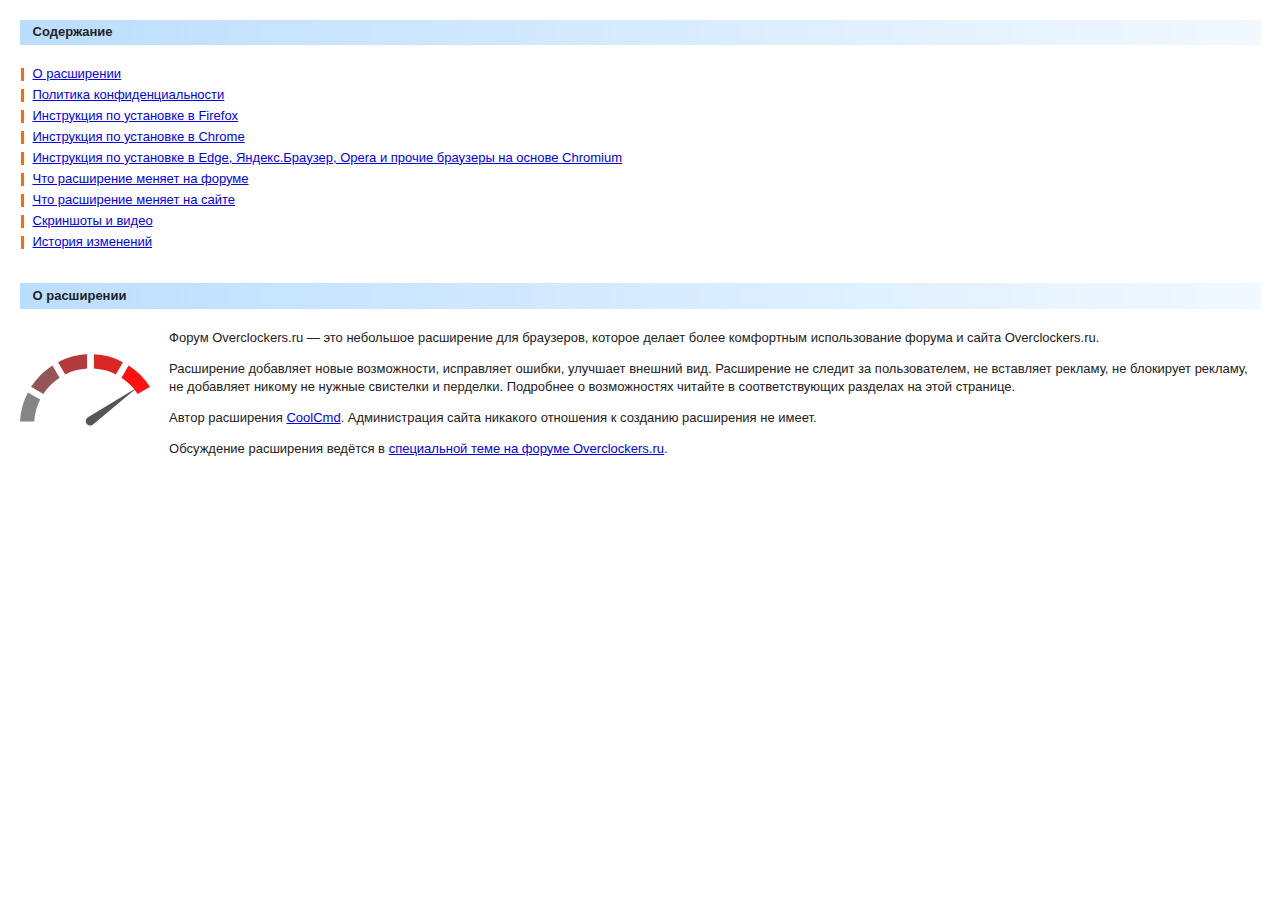
==== commit bad184c5: "for" ====
--- a/for/index.html
+++ b/for/index.html
@@ -1 +1 @@
-<!doctype html><html lang=ru dir=ltr><meta charset=utf-8><meta name=author content=CoolCmd><meta name=viewport content="width=device-width,initial-scale=1"><title>Расширение «Форум Overclockers.ru»</title><link rel=icon type=image/png href=/img/for/favicon.png><link rel=stylesheet href=index.css?6><noscript><link rel=stylesheet href=noscript.css?1></noscript><body class=скрытьсекции><div class=страница><nav><h4>Содержание</h4><ul><li><a href=#расширение>О расширении</a><li><a href=#firefox>Инструкция по установке в Firefox</a><li><a href=#chrome>Инструкция по установке в Chrome</a><li><a href=#chromium>Инструкция по установке в Edge, Яндекс.Браузер, Opera и прочие браузеры на основе Chromium</a><li><a href=#форум>Что расширение меняет на форуме</a><li><a href=#сайт>Что расширение меняет на сайте</a><li><a href=#скриншоты>Скриншоты и видео</a><li><a href=#история>История изменений</a></ul></nav><section id=расширение><h4>О расширении</h4><img src=/img/for/%D1%8D%D0%BC%D0%B1%D0%BB%D0%B5%D0%BC%D0%B0.svg class=эмблема><p>Форум Overclockers.ru — это небольшое расширение для браузеров, которое делает более комфортным использование форума и сайта Overclockers.ru.<p>Автор расширения <a href="https://forums.overclockers.ru/memberlist.php?mode=viewprofile&u=27728" rel="author external noreferrer">CoolCmd</a>. Администрация сайта никакого отношения к созданию расширения не имеет.<p>Обсуждение расширения ведётся в <a href="https://forums.overclockers.ru/viewtopic.php?f=14&t=370722" rel="external noreferrer">специальной теме на форуме Overclockers.ru</a>.</section><section id=firefox class=инструкция><h4>Инструкция по установке и настройке расширения в браузере Firefox</h4><ol><li>Расширению требуется версия Firefox 52 или выше.<li>Если в вашем браузере установлено расширение Tampermonkey и в нём установлен скрипт <q>Форум Overclockers.ru</q>, то выполните следующие действия:<ol><li>Нажмите в браузере кнопку Tampermonkey и в появившемся меню нажмите <samp>Панель управления</samp>.<li>В списке установленных скриптов найдите скрипт <q>Форум Overclockers.ru</q> и в колонке <samp>Действия</samp> нажмите значок <samp>Удалить</samp>.<li>Если у вас не установлены другие скрипты, то расширение Tampermonkey можно удалить.</ol><li><a href=https://addons.mozilla.org/ru/firefox/addon/forum-overclockers-ru/ target=_blank rel="external noopener">Установите</a> в ваш браузер расширение <q>Форум Overclockers.ru</q>. Не забудьте поставить лайк. :)<li>Браузер будет автоматически обновлять расширение до последней версии. Если расширение обновится, то при посещении сайта Overclockers.ru в правом нижнем углу окна может появиться <a href=/img/for/%D1%83%D0%B2%D0%B5%D0%B4%D0%BE%D0%BC%D0%BB%D0%B5%D0%BD%D0%B8%D0%B5.png title="Просмотр изображения">уведомление</a> со списком основных изменений в новой версии.<li>Чтобы открыть <a href=/img/for/%D0%BD%D0%B0%D1%81%D1%82%D1%80%D0%BE%D0%B9%D0%BA%D0%B8%20%D1%80%D0%B0%D1%81%D1%88%D0%B8%D1%80%D0%B5%D0%BD%D0%B8%D1%8F.png title="Просмотр изображения">настройки расширения</a>, откройте в браузере список установленных расширений (комбинация клавиш <kbd>Ctrl+Shift+A</kbd>), щёлкните расширение <q>Форум Overclockers.ru</q> и перейдите на вкладку <samp>Настройки</samp>. Расширению можно разрешить запуск в приватных окнах, потому что ничего кроме своих настроек расширение не сохраняет.</ol></section><section id=chrome class=инструкция><h4>Инструкция по установке и настройке расширения в браузере Chrome</h4><ol><li>Расширению требуется версия Chrome 49 или выше.<li><a href="https://chrome.google.com/webstore/detail/onlakpaheenokdbidfbaelffmaphgedp?hl=ru" target=_blank rel="external noopener">Установите</a> в ваш браузер расширение <q>Форум Overclockers.ru</q>. Не забудьте поставить лайк. :)<li>Браузер будет автоматически обновлять расширение до последней версии. Если расширение обновится, то при посещении сайта Overclockers.ru в правом нижнем углу окна может появиться <a href=/img/for/%D1%83%D0%B2%D0%B5%D0%B4%D0%BE%D0%BC%D0%BB%D0%B5%D0%BD%D0%B8%D0%B5.png title="Просмотр изображения">уведомление</a> со списком основных изменений в новой версии.<li>Чтобы открыть <a href=/img/for/%D0%BD%D0%B0%D1%81%D1%82%D1%80%D0%BE%D0%B9%D0%BA%D0%B8%20%D1%80%D0%B0%D1%81%D1%88%D0%B8%D1%80%D0%B5%D0%BD%D0%B8%D1%8F.png title="Просмотр изображения">настройки расширения</a>, откройте в браузере список установленных расширений, найдите там расширение <q>Форум Overclockers.ru</q>, нажимте <samp>Подробнее</samp> и затем нажмите <samp>Параметры расширений</samp>. Расширение можно использовать в режиме инкогнито, потому что ничего кроме своих настроек расширение не сохраняет.</ol></section><section id=chromium class=инструкция><h4>Инструкция по установке и настройке расширения в браузерах на основе Chromium</h4><ol><li>Установите в ваш браузер расширение <q>Форум Overclockers.ru</q> из <a href="https://chrome.google.com/webstore/detail/onlakpaheenokdbidfbaelffmaphgedp?hl=ru" target=_blank rel="external noopener">Интернет-магазина Chrome</a>. В браузере Opera для этого я рекомендую предварительно установить расширение <a href=https://addons.opera.com/ru/extensions/details/install-chrome-extensions/ target=_blank rel="external noopener">Install Chrome Extensions</a>. Если ваш браузер не умеет устанавливать расширения из Интернет-магазина Chrome, то попробуйте <a href=crx.html target=_blank rel=noopener>этот способ</a>.<li>Браузер будет (я надеюсь) автоматически обновлять расширение до последней версии. Если расширение обновится, то при посещении сайта Overclockers.ru в правом нижнем углу окна может появиться <a href=/img/for/%D1%83%D0%B2%D0%B5%D0%B4%D0%BE%D0%BC%D0%BB%D0%B5%D0%BD%D0%B8%D0%B5.png title="Просмотр изображения">уведомление</a> со списком основных изменений в новой версии.<li><a href=/img/for/%D0%BD%D0%B0%D1%81%D1%82%D1%80%D0%BE%D0%B9%D0%BA%D0%B8%20%D1%80%D0%B0%D1%81%D1%88%D0%B8%D1%80%D0%B5%D0%BD%D0%B8%D1%8F.png title="Просмотр изображения">Настройки расширения</a> открываются стандартным для вашего браузера образом (как правило, в списке установленных расширений у каждого расширения есть соответствующая кнопка). Расширение можно использовать в режиме инкогнито, потому что ничего кроме своих настроек расширение не сохраняет.</ol></section><section id=форум><h4>Что расширение меняет на <a href=https://forums.overclockers.ru/ target=_blank rel="external noopener noreferrer">форуме</a></h4><ul><li>Ограничина ширина содержимого страницы.<li>Скрыта правая колонка с ссылками на новости и статьи.<li>В Firefox при перемещении по форуму нажатием кнопок браузера <samp>Назад</samp> и <samp>Вперёд</samp>, страницы автоматически перезагружаются.<li>После загрузки страница автоматически прокручивается до полезной информации.<li>Изменен значок форума на вкладке браузера.<li>Увеличены значки в ссылках, которые ведут к непрочитанному или последнему сообщению темы. Можно отключить в настройках расширения.<li>Если есть неполученные личные сообщения, то их количество выделяется красным цветом и мигает.<li>На главной странице форума в таблице <samp>Новые темы и сообщения</samp> названия тем <a href=/img/for/%D0%BD%D0%BE%D0%B2%D1%8B%D0%B5%20%D1%82%D0%B5%D0%BC%D1%8B%20%D0%B8%20%D1%81%D0%BE%D0%BE%D0%B1%D1%89%D0%B5%D0%BD%D0%B8%D1%8F%201.png title="Просмотр изображения">не обрезаются</a> и <a href=/img/for/%D0%BD%D0%BE%D0%B2%D1%8B%D0%B5%20%D1%82%D0%B5%D0%BC%D1%8B%20%D0%B8%20%D1%81%D0%BE%D0%BE%D0%B1%D1%89%D0%B5%D0%BD%D0%B8%D1%8F%202.png title="Просмотр изображения">не разваливаются на части</a>.<li>На главной странице форума в таблице <samp>Новые темы и сообщения</samp> скрыты бесполезные темы из подфорума <q>Материалы сайта</q>.<li>Несколько <a href=/img/for/%D1%82%D0%B5%D0%BC%D0%B0.png title="Просмотр изображения">оптимизаций</a> для мониторов с низким разрешением.<li>В нижнюю часть просматриваемой темы скопированы три строки с полезными ссылками.<li>Множество небольших косметических улучшений.<li><a href=/img/for/%D0%BF%D0%BE%D0%B8%D1%81%D0%BA.png title="Просмотр изображения">Поиск</a>:<ul><li>В форму поиска (в правом верхнем углу) добавлен поиск по форуму с помощью Яндекс и Google.<li>В форму поиска (в правом верхнем углу) добавлена справка по составлению поисковых запросов. Прочтите ее, там есть много полезной информации.<li>Добавлен поиск в теме всех сообщений указанного пользователя.<li>Добавлен поиск в теме всех своих сообщений.<li>В результаты поиска не попадают сообщения и темы, которые находятся в подфорумах барахолки. Можно отключить в настройках расширения.<li>Ссылка <samp>Ваши сообщения</samp> ищет только те темы, в которые вы писали последние полгода. Можно отключить в настройках расширения.<li><a href=/img/for/%D0%BD%D0%B0%D0%B9%D0%B4%D0%B5%D0%BD%D0%BD%D1%8B%D0%B5%20%D1%82%D0%B5%D0%BC%D1%8B.png title="Просмотр изображения">Несколько улучшений</a> в найденных темах (результат поиска, ссылка <samp>Ваши сообщения</samp>, ссылка <samp>Новые сообщения</samp> и т.д.).<li>В расширенном поиске увеличена высота списка подфорумов.</ul><li>Просмотр всех сообщений темы на одной странице, который удобно использовать для поиска (вызывается из менюшки <samp>Тема</samp>):<ul><li>Добавлена кнопка для скрытия мешающего поиску текста.<li>Можно просматривать изображения, которые находятся в сообщениях (бессмысленный текст #77 заменен на ссылки).<li>Изменено оформление для более удобного просмотра.</ul><li>Цитирование:<ul><li>В заголовок цитаты всегда вставляется правильный ник автора. На вас больше не будут наезжать со словами <q>ты кому отвечаешь, я этого не говорил</q> :)<li>В заголовок цитаты вставляется <a href=/img/for/%D1%86%D0%B8%D1%82%D0%B0%D1%82%D1%8B.png title="Просмотр изображения">ссылка на цитируемое сообщение</a>. Можно отключить в настройках расширения.<li>В цитируемом сообщении автоматически удаляются вложенные цитаты (ссылка <samp>Ответить</samp> в теме и кнопка <samp>Цитата</samp> в личных сообщениях).<li>Если в сообщении не выделен текст, то ссылка <samp>[цитировать]</samp> вставляет ник автора сообщения.</ul><li>Смайлики:<ul><li>Добавлено несколько новых смайликов. В сообщение вставляется их изображние [img].<li>Во всплывающем окне со смайликами скрыты одинаковые смайлики. В сообщениях ничего не скрывается.<li>В форме быстрого ответа панель со смайликами автоматически открывается после начала редактирования сообщения.<li>В форме быстрого ответа исправлена ошибка в работе ссылки <samp>Смайлики</samp>.</ul><li>Облегчено использование старых маленьких смайликов. <strong>Нужно включить в настройках расширения:</strong><ul><li>В просматриваемых сообщениях часть колобков заменяется на маленькие смайлики.<li>В редакторе сообщения и <a href=/img/for/%D0%BC%D0%B0%D0%BB%D0%B5%D0%BD%D1%8C%D0%BA%D0%B8%D0%B5%20%D1%81%D0%BC%D0%B0%D0%B9%D0%BB%D0%B8%D0%BA%D0%B8.png title="Просмотр изображения">всплывающем окне выбора смайлика</a> часть колобков заменяется на маленькие смайлики.<li>Уменьшена и <q>подстрижена</q> часть оставшихся колобков.</ul><li>В сообщених форума и в личных сообщениях:<ul><li>Вы можете просматривать изображения, недоступные простым смертным, например <a href="https://forums.overclockers.ru/viewtopic.php?p=15169116#p15169116" target=_blank rel="external noopener noreferrer" title="Изображение, размещённое на “плохом” фотохостинге (с точки зрения администрации форума)">это</a>.<li>По возможности ссылки меняются так, чтобы они открывали непосредственно изображение, а не забитую рекламой страницу фотохостинга. Также удаляется лишняя ссылка, которая мешала масштабировать изображение на форуме щелчком мыши. Можно отключить в настройках расширения.<li><a href=/img/for/%D1%86%D0%B8%D1%82%D0%B0%D1%82%D1%8B.png title="Просмотр изображения">Удалены лишние пустые строки</a> после цитат, [code], [spoiler=] и вложений.<li>Увеличен размер вставленного видео.<li>Все ссылки открываются в новой вкладке.</ul><li>В <a href=/img/for/%D1%80%D0%B5%D0%B4%D0%B0%D0%BA%D1%82%D0%BE%D1%80%20%D1%81%D0%BE%D0%BE%D0%B1%D1%89%D0%B5%D0%BD%D0%B8%D1%8F.png title="Просмотр изображения">редакторе сообщения</a>:<ul><li>Кнопка URL вставляет [url=] вместо [url].<li>Количество строк с кнопками для вставки BBCode уменьшено с двух до одной.<li>После загрузки страницы курсор автоматически переносится в редактируемое сообщение.<li>В поле <samp>Кому</samp> отключена проверка орфографии.</ul><li>Изменены <a href=/img/for/%D1%82%D0%B5%D0%BC%D0%B0.png title="Просмотр изображения">ссылки для листания страниц</a>:<ul><li>Увеличен размер кнопок.<li>Нажатие клавиш <kbd>X</kbd> или <kbd>Ч</kbd> на клавиатуре загружает следующую страницу, <kbd>Z</kbd> или <kbd>Я</kbd> — предыдущую.<li>Нажатие в теме на ссылку <span class=символ>►</span> прокручивает страницу к верхнему сообщению, пропуская закрепленное сообщение.<li>Нажатие в теме на ссылку <span class=символ>◄</span> прокручивает страницу к нижнему сообщению.</ul><li>В папке с личными сообщениями:<ul><li>Скрыта бесполезная вторая колонка если в ней нет значков.<li>По умолчанию выделенные сообщения удаляются, а не помечаются.<li>Кнопкам <samp>Перейти</samp> даны более осмысленные названия.</ul></ul></section><section id=сайт><h4>Что расширение меняет на <a href=https://overclockers.ru/ target=_blank rel="external noopener noreferrer">сайте</a></h4><ul><li>Скрываются ссылки на записи и комментарии блогов, находящихся в чёрном списке. Чтобы <a href=https://youtu.be/rMe7EBUmNYw target=_blank rel="external noopener" title="Просмотр видео">добавить блог в чёрный список</a>, откройте этот блог или любую его запись и поставьте флажок <samp>Внести этот блог в чёрный список</samp>, который находится под заголовком блога или записи. Просмотреть и изменить чёрный список можно в <a href=/img/for/%D0%BD%D0%B0%D1%81%D1%82%D1%80%D0%BE%D0%B9%D0%BA%D0%B8%20%D1%80%D0%B0%D1%81%D1%88%D0%B8%D1%80%D0%B5%D0%BD%D0%B8%D1%8F.png title="Просмотр изображения">настройках расширения</a>.<li>Статьи и новости открываются в <a href=/img/for/%D1%81%D1%82%D0%B0%D1%82%D1%8C%D1%8F.png title="Просмотр изображения">более удобном для чтения виде</a>. Можно отключить в настройках расширения. Даже если настройка отключена, щелчок по изображению слева от названия статьи на <a href=https://overclockers.ru/ target=_blank rel="external noopener noreferrer">главной странице сайта</a> открывает версию для чтения.</ul></section><section id=скриншоты><h4>Скриншоты и видео</h4><ul class=без-маркера><li><a href=https://youtu.be/rMe7EBUmNYw title="Просмотр видео">Чёрный список блогов</a><li><a href=/img/for/%D0%BF%D0%BE%D0%B8%D1%81%D0%BA.png title="Просмотр изображения">Поиск</a><li><a href=/img/for/%D0%BD%D0%B0%D0%B9%D0%B4%D0%B5%D0%BD%D0%BD%D1%8B%D0%B5%20%D1%82%D0%B5%D0%BC%D1%8B.png title="Просмотр изображения">Найденные темы</a><li><a href=/img/for/%D0%BD%D0%BE%D0%B2%D1%8B%D0%B5%20%D1%82%D0%B5%D0%BC%D1%8B%20%D0%B8%20%D1%81%D0%BE%D0%BE%D0%B1%D1%89%D0%B5%D0%BD%D0%B8%D1%8F%201.png title="Просмотр изображения">Новые темы и сообщения (широкие)</a><li><a href=/img/for/%D0%BD%D0%BE%D0%B2%D1%8B%D0%B5%20%D1%82%D0%B5%D0%BC%D1%8B%20%D0%B8%20%D1%81%D0%BE%D0%BE%D0%B1%D1%89%D0%B5%D0%BD%D0%B8%D1%8F%202.png title="Просмотр изображения">Новые темы и сообщения (узкие)</a><li><a href=/img/for/%D1%82%D0%B5%D0%BC%D0%B0.png title="Просмотр изображения">Просмотр темы</a><li><a href=/img/for/%D1%86%D0%B8%D1%82%D0%B0%D1%82%D1%8B.png title="Просмотр изображения">Цитаты</a><li><a href=/img/for/%D0%BC%D0%B0%D0%BB%D0%B5%D0%BD%D1%8C%D0%BA%D0%B8%D0%B5%20%D1%81%D0%BC%D0%B0%D0%B9%D0%BB%D0%B8%D0%BA%D0%B8.png title="Просмотр изображения">Маленькие смайлики</a><li><a href=/img/for/%D1%80%D0%B5%D0%B4%D0%B0%D0%BA%D1%82%D0%BE%D1%80%20%D1%81%D0%BE%D0%BE%D0%B1%D1%89%D0%B5%D0%BD%D0%B8%D1%8F.png title="Просмотр изображения">Редактор сообщения</a><li><a href=/img/for/%D1%81%D1%82%D0%B0%D1%82%D1%8C%D1%8F.png title="Просмотр изображения">Просмотр статьи</a><li><a href=/img/for/%D0%BD%D0%B0%D1%81%D1%82%D1%80%D0%BE%D0%B9%D0%BA%D0%B8%20%D1%80%D0%B0%D1%81%D1%88%D0%B8%D1%80%D0%B5%D0%BD%D0%B8%D1%8F.png title="Просмотр изображения">Настройки расширения</a><li><a href=/img/for/%D1%83%D0%B2%D0%B5%D0%B4%D0%BE%D0%BC%D0%BB%D0%B5%D0%BD%D0%B8%D0%B5.png title="Просмотр изображения">Уведомление о новой версии расширения</a></ul></section><section id=история><h4>История изменений</h4><h5>2020.2.1</h5><ul><li>В <a href=/img/for/%D0%BD%D0%B0%D1%81%D1%82%D1%80%D0%BE%D0%B9%D0%BA%D0%B8%20%D1%80%D0%B0%D1%81%D1%88%D0%B8%D1%80%D0%B5%D0%BD%D0%B8%D1%8F.png title="Просмотр изображения">настройки расширения</a> добавлен экспорт и импорт чёрного списка блогов.<li>Упрощено открытие настроек расширения.<li>Изменена эмблема расширения.</ul><h5>2019.8.20</h5><ul><li>Добавлен чёрный список блогов. На сайте Overclockers.ru скрываются ссылки на записи и комментарии блогов, находящихся в чёрном списке. Чтобы <a href=https://youtu.be/rMe7EBUmNYw target=_blank rel="external noopener" title="Просмотр видео">добавить блог в чёрный список</a>, откройте этот блог или любую его запись и поставьте флажок <samp>Внести этот блог в чёрный список</samp>, который находится под заголовком блога или записи. Просмотреть и изменить чёрный список можно в <a href=/img/for/%D0%BD%D0%B0%D1%81%D1%82%D1%80%D0%BE%D0%B9%D0%BA%D0%B8%20%D1%80%D0%B0%D1%81%D1%88%D0%B8%D1%80%D0%B5%D0%BD%D0%B8%D1%8F.png title="Просмотр изображения">настройках расширения</a>.<li>Исправлена пара ошибок.</ul><h5>2019.8.10</h5><ul><li>Статьи и новости открываются в <a href=/img/for/%D1%81%D1%82%D0%B0%D1%82%D1%8C%D1%8F.png title="Просмотр изображения">более удобном для чтения виде</a>. Можно отключить в настройках расширения. Даже если настройка отключена, щелчок по изображению слева от названия статьи на <a href=https://overclockers.ru/ target=_blank rel="external noopener noreferrer">главной странице сайта</a> открывает версию для чтения.<li>Расширение больше не скрывает ссылку <samp>[цитировать]</samp>, которая находится в правой части сообщений. Используйте эту ссылку для вставки нескольких цитат, а ссылку <samp>цитировать</samp> над аватаром используйте для однократного цитирования. Если не выделен текст, то ссылка <samp>[цитировать]</samp> вставит ник автора сообщения.<li>На главной странице форума в таблице <samp>Новые темы и сообщения</samp> скрыты бесполезные темы из подфорума <q>Материалы сайта</q>.<li>Ограничина ширина содержимого страницы.<li>Изменен внешний вид ссылок для листания страниц.<li>Исправлено несколько ошибок.<li>В Chrome для работы расширения требуется версия браузера 49 или выше.<li>В Firefox скрипт Tampermonkey заменён на расширение браузера. Расширение нужно установить <a href=#firefox>по этой инструкции</a>.<li>В Firefox увеличена точность прокрутки до сообщения темы (непрочитанного, последнего и т.д.).<li>В Firefox ускорена автоматическая перезагрузка страницы при перемещении по форуму нажатием кнопок браузера <samp>Назад</samp> и <samp>Вперёд</samp>.</ul><h5>2017.11.27</h5><ul><li>Эта страница переехала на новый адрес.<li>Изменена инструкция по установке расширения в Firefox.</ul><h5>2017.4.3</h5><ul><li>В сообщениях увеличен размер видео.</ul><h5>2016.11.13</h5><ul><li>Панель со смайликами в форме быстрого ответа автоматически открывается после начала редактирования сообщения. Кнопкой <samp>Смайлики</samp> по-прежнему в любой момент можно показать или скрыть эту панель.<li>Из настроек расширения удалена настройка скрытия панели смайликов.</ul><h5>2016.11.7</h5><ul><li>Статьи и новости открываются в <a href=/img/for/%D1%81%D1%82%D0%B0%D1%82%D1%8C%D1%8F.png title="Просмотр изображения">более удобном для чтения виде</a>. Отключить эту плюшку можно в настройках расширения.<li>В Firefox при перемещении по форуму нажатием кнопок браузера <samp>Назад</samp> и <samp>Вперёд</samp>, страницы атоматически перезагружаются. Во время перезагрузки в центре экрана появляется синяя крутилка. В теме автоматическая перезагрузка отключена.<li>Ссылка на FAQ по рекламе перенесена в верхний правый угол к FAQ-ам.<li>Доработана таблица <samp>Новые темы и сообщения</samp>.</ul><h5>2016.11.3</h5><ul><li>Исправлены ссылки в статьях.</ul><h5>2016.11.2</h5><ul><li>Расширение в браузерах на основе Chromium переехало в Интернет-магазин Chrome.<li>Скрипт Tampermonkey в Chrome заменен на расширение из Интернет-магазина Chrome.</ul><h5>2016.11.1</h5><ul><li>Теперь вы можете просматривать изображения, недоступные простым смертным, например <a href="https://forums.overclockers.ru/viewtopic.php?p=13146569#p13146569" title="Сообщение с двумя изображениями, которые размещены на “плохом” фотохостинге (с точки зрения администрации форума)" rel="external noreferrer">эти два</a>.<li>Прекращена поддержка браузера Opera 12.</ul><h5>2016.9.20</h5><ul><li>Учтены изменения на форуме.</ul><h5>2016.5.8</h5><ul><li>На форуме теперь работает вставленное в сообщение видео (тег [media]). Администрация форума больше двух месяцев не может исправить эту простую ошибку.</ul><h5>2016.2.24</h5><ul><li>Добавлена поддержка HTTPS.</ul><h5>2016.1.12</h5><ul><li>На форуме скрыта правая колонка с ссылками на новости и статьи.<li>Изменен значок для перехода к первому непрочитанному и последнему сообщению темы.<li>Улучшен список подписок и список закладок.<li>Исправлен размер загадочного смайлика.</ul><h5>2015.4.14</h5><ul><li>Эта страница и файлы расширения переехали с домена coolcmd.axspace.com на coolcmd.tk. Пользователям Opera 12 или браузера на основе Chromium придётся переустановить расширение, чтобы автообновление снова заработало.</ul><h5>2014.10.30</h5><ul><li>Улучшено исключение сообщений барахолки из результатов поиска.</ul><h5>2014.10.27</h5><ul><li>Изменился способ установки расширения в Chrome.</ul><h5>2014.10.9</h5><ul><li>Улучшена вставка цитат.</ul><h5>2014.5.30</h5><ul><li>Учтены изменения на персональных страницах.</ul><h5>2014.5.19</h5><ul><li>В заголовок цитаты всегда вставляется правильный ник автора.</ul><h5>2014.4.24</h5><ul><li>Chrome: во время загрузки страниц не показывать белый экран слишком долго. Главная причина долгой загрузки страниц — реклама и разные фконтактики.</ul><h5>2014.4.23</h5><ul><li>В найденных темах выделяется строка под курсором мыши.<li>Самопальный просмотр всех сообщений темы заменен на форумный. Для его работы не требуется авторизация на форуме.<li>Моего расширения нет в Интернет-магазине Chrome, поэтому Chrome начиная с версии 35 запрещает запуск расширения. Нужно удалить расширение и установить его по инструкции выше. Владельцам других браузеров на основе Chromium (Opera, Chromium и т.д.) ничего делать не нужно.</ul><h5>2014.4.21</h5><ul><li>Убрано ограничение, когда открыть статью или новость в <a href=/img/for/%D1%81%D1%82%D0%B0%D1%82%D1%8C%D1%8F.png title="Просмотр изображения">более удобном для чтения виде</a> можно было только с главной страницы сайта.</ul><h5>2014.3.22</h5><ul><li>Персональные страницы: немного уменьшен межстрочный интервал основного текста.</ul><h5>2014.3.5</h5><ul><li>Персональные страницы: увеличина ширина основного текста.</ul><h5>2014.1.28</h5><ul><li>Персональные страницы: ник автора статьи в комментариях выделяется жирным шрифтом.<li>Персональные страницы: исправлено выравнивание названий записей.</ul><h5>2013.3.18</h5><ul><li>В форму поиска (в правом верхнем углу) добавлен <a href=/img/for/%D0%BF%D0%BE%D0%B8%D1%81%D0%BA.png title="Просмотр изображения">поиск по форуму с помощью Яндекс и Google</a>.<li>В форму поиска (в правом верхнем углу) добавлена справка по составлению поисковых запросов. Прочтите ее, там есть много полезной информации.</ul><h5>2013.3.13</h5><ul><li>Учтены изменения на форуме.</ul><h5>2013.1.30</h5><ul><li>На Персональных страницах работает поиск (правый верхний угол). Ищет google, но это лучше чем вообще ничего.</ul><h5>2013.1.23</h5><ul><li>В найденных темах уменьшена высота строк в таблице, а значит <a href=/img/for/%D0%BD%D0%B0%D0%B9%D0%B4%D0%B5%D0%BD%D0%BD%D1%8B%D0%B5%20%D1%82%D0%B5%D0%BC%D1%8B.png title="Просмотр изображения">больше тем видно на экране</a>.<li>В найденных темах страница прокручивается к началу списка.</ul><h5>2013.1.8</h5><ul><li>Небольшие косметические изменения.</ul><h5>2013.1.4</h5><ul><li>Ссылки на главной странице сайта открывают статьи и новости в более удобном для чтения виде. По умолчанию эта плюшка отключена в настройках расширения, хотя я рекомендую ее включить. В настройках расширения находится подробное описание этой плюшки.</ul><h5>2012.12.25</h5><ul><li>Изменено расположение уведомлений.</ul><h5>2012.12.22</h5><ul><li>Уведомления о новой версии и ошибках появляются <a href=/img/for/%D1%83%D0%B2%D0%B5%D0%B4%D0%BE%D0%BC%D0%BB%D0%B5%D0%BD%D0%B8%D0%B5.png title="Просмотр изображения">в свернутом виде на краю экрана</a>.<li>В полку дебилов прибыло.</ul><h5>2012.12.15</h5><ul><li>Учтены изменения на форуме.</ul><h5>2012.11.22</h5><ul><li>В цитируемом сообщении удаляются вложенные цитаты (ссылка <samp>Ответить</samp> в теме и кнопка <samp>Цитата</samp> в ЛС).</ul><h5>2012.9.8</h5><ul><li>Добавлена поддержка новых фотохостингов.</ul><h5>2012.8.27</h5><ul><li>Firefox: улучшена совместимость с Greasemonkey 1.00.<li>Chrome: дополнена инструкция для установки расширения в Chrome 21.</ul><h5>2012.8.7</h5><ul><li>Firefox: автоматическое обновление подфорума после возврата из просмотренной темы.</ul><h5>2012.7.30</h5><ul><li>В Chrome устранено мерцание во время загрузки страниц.</ul><h5>2012.7.27</h5><ul><li>Владельцы Opera и Chrome: если у вас установлена версия расширения 2012.7.9.1 или более ранняя, то вручную удалите расширение и установите последнюю версию расширения по инструкции выше. После этого автообновление снова заработает. Пользователям Firefox ничего переустанавливать не нужно.<li>В Chrome расширение больше не создает дополнительный процесс. Для работы расширения требуется Chrome версии не ниже 20.<li>Небольшие косметические изменения.</ul><h5>2012.7.9</h5><ul><li>Добавлена поддержка новых фотохостингов.</ul><h5>2012.7.6</h5><ul><li>Добавлена новая плюшка: в сообщениях ссылки фотохостингов по возможности изменяются так, чтобы указывать непосредственно на изображение. Так же, удаляются лишние ссылки, которые ведут на главную страницу фотохостинга. Плюшку можно отключить в настройках расширения. Там же находится более подробное описание плюшки.<li>Удалена неактуальная на данный момент настройка, которая скрывала миниатюры РадиКала.<li>Изменен состав старых смайликов в форме быстрого ответа.<li>Исправлено несколько ошибок.</ul><h5>2012.6.29</h5><ul><li>В Opera вместо скрипта forums-overclockers-ru.js теперь используется расширение. Пожалуйста, удалите файл скрипта и установите расширение. Подробная инструкция по установке и настройке находится выше на этой странице. В Firefox и Chrome ничего переустанавливать не нужно.<li>Исправлено несколько ошибок.</ul><h5>2012.6.19</h5><ul><li>Персональные страницы: добавлен список дебилов, позволяющий скрывать записи и комментарии выбранных пользователей. Для просмотра списка зайдите в свой профиль и выберите раздел <samp>Дебилы</samp>.<li>Исправлено несколько ошибок.</ul><h5>2012.6.9</h5><ul><li>Добавлена возможность просмотра всех сообщений темы на одной странице. Используйте ее для поиска текста средствами браузера (поиск форума имеет некоторые ограничения) или для сохранения темы на диске. Ссылка для просмотра находится в менюшке <samp>Тема</samp>.</ul><h5>2012.6.3</h5><ul><li>Учтены изменения на сайте.</ul><h5>2012.6.2</h5><ul><li>Улучшен внешний вид печатной версии статей и новостей. На <a href=https://overclockers.ru/ rel="external noreferrer">главной странице сайта</a> щёлкните изображение слева от ссылок на новости и статьи.<li>Персональные страницы: в заголовок страницы добавлено название просматриваемой записи.<li>Персональные страницы: увеличен размер редактора записи.<li>Персональные страницы: автоматическая прокрутка страницы до редактора записей (в Opera не работает).<li>Исправлено несколько ошибок.</ul><h5>2012.5.28</h5><ul><li>В сообщениях улучшено удаление пустых строк после [quote], [code] и [spoiler=].</ul><h5>2012.5.5, 2012.5.8</h5><ul><li>Учтены изменения в форуме.</ul><h5>2012.4.30</h5><ul><li>В сообщениях удалена лишняя кнопка [цитировать].<li>Учтены изменения на сайте.</ul><h5>2012.4.20</h5><ul><li>Учтены изменения в форуме.</ul><h5>2012.4.19</h5><ul><li>Возвращена кнопка [ответить] для цитирования всего сообщения с сохранением тэгов.</ul><h5>2012.4.9</h5><ul><li>Персональные страницы: быстрая вставка цитат и ников в комментарий. Выделите текст статьи или комментария и выберите в появившейся менюшке вариант цитаты.<li>Персональные страницы: в комментариях скрыты несуществующие аватарки.<li>Персональные страницы: обрезание длинных ников у авторов статей.</ul><h5>2012.4.4</h5><ul><li>Обновлением скрипта в Firefox теперь занимается расширение Greasemonkey или Scriptish. Пожалуйста, удалите скрипт, обновите расширение до последней версии (Greasemonkey не ниже 0.9.18) и снова установите скрипт, иначе автообновление может не заработать. Устанавливайте скрипт чётко по инструкции, которая находится выше на этой странице.<li>Персональные страницы: ограничена ширина изображений в статьях.</ul><h5>2012.3.29</h5><ul><li>Персональные страницы: подправлены комментарии в статьях.<li>Персональные страницы: подправлена форма для ввода комментария.</ul><h5>2012.3.27</h5><ul><li>Начиная с этой версии расширения будут поддерживаться только последние версии браузеров. На данный момент это Firefox ESR, Chrome 17 и Opera 11.61. Если у вас более старая версия браузера, то не обновляйте расширение.<li>Персональные страницы: на главной уменьшены размеры изображений в анонсах статей.<li>Персональные страницы: добавлен значок сайта.<li>Персональные страницы: подправлен внешний вид поиска.</ul><h5>2011.12.24</h5><ul><li>В форме редактирования сообщения кнопка URL вставляет [url=] вместо [url].</ul><h5>2011.12.3</h5><ul><li>В папке с личными сообщениями изменено действие по-умолчанию с <q>Пометить</q> на <q>Удалить</q>.</ul><h5>2011.11.1</h5><ul><li>На <a href=https://overclockers.ru/ rel="external noreferrer">главную страницу сайта</a> добавлены ссылки на печатные версии статей и новостей (изображения слева от ссылок).<li>На сайте в статьях и новостях убрано пустое место по бокам страницы.<li>На сайте немного увеличен межстрочный интервал основного текста.</ul><h5>2011.9.16</h5><ul><li>В форме быстрого поиска (в правом верхнем углу) удалена подсказка <q>Поиск</q>, которая мешала перетаскивать текст и вставлять текст средней кнопкой мыши (в Firefox).<li>В форме быстрого поиска для переключения флажка можно щёлкать текст справа от него.</ul><h5>2011.8.15</h5><ul><li>Ссылка <samp>Ваши сообщения</samp> теперь ищет только те темы, в которые вы писали последние полгода. Можно отключить в настройках расширения.<li>Подстрижено несколько лохматых смайликов.<li>Исправлено несколько ошибок.</ul><h5>2011.7.11</h5><ul><li>Учтены изменения в форуме.</ul><h5>2011.7.3</h5><ul><li>Менюшка <samp>Тема</samp> теперь не вылезает за пределы окна.</ul><h5>2011.6.28</h5><ul><li>В нижнюю часть просматриваемой темы скопирована менюшка <samp>Тема</samp>.<li>Небольшие косметические изменения.</ul><h5>2011.6.11</h5><ul><li>В результаты поиска не попадают темы из барахолки. Можно отключить в настройках расширения.<li>Небольшие косметические изменения.<li>Исправлено несколько ошибок.</ul><h5>2011.6.3</h5><ul><li>В окно с настройками добавлена ссылка на домашнюю страницу расширения.<li>Исправлено несколько ошибок.</ul><h5>2011.6.1</h5><ul><li>Изменен состав смайликов в форме быстрого ответа.</ul><h5>2011.5.21</h5><ul><li>После вставленного ника добавляется пробел.<li>Заменен один новый смайлик.<li>Исправлено несколько ошибок.</ul><h5>2011.5.13</h5><ul><li>Можно запретить сохранение состояния панели со смайликами в форме быстрого ответа (включается в настройках расширения).</ul><h5>2011.5.10</h5><ul><li>Исправлена пара ошибок.<li>Немного увеличена скорость работы расширения.</ul><h5>2011.5.8</h5><ul><li>Доработана поддержка старых смайликов.<li>Исправлена ошибка, из-за которой расширения иногда не запускалось в Opera. Изменена инструкция по установке расширения в Opera.<li>Chrome: в шапке форума удалена лишняя ссылка на FAQ.<li>Немного увеличена скорость работы расширения.</ul><h5>2011.5.1.2</h5><ul><li>Исправлено появление ошибки если страница была загружена не полностью.</ul><h5>2011.5.1</h5><ul><li>Изменены смайлики.<li>Показывать уведомление если во время работы расширения произойдет ошибка (например после изменений форума).<li>Firefox: исправлена прокрутка до указанного сообщения в теме (например первого непрочитанного).</ul><h5>2011.4.27.1</h5><ul><li>Исправлено: версия 2011.4.27 не работала в Firefox 3.6.<li>Изменены смайлики.</ul><h5>2011.4.27</h5><ul><li>Добавлена возможность использовать старые смайлики. Включается в настройках расширения.<li>Загадочный смайлик <q>благодарю</q> заменен на нормальное изображение.<li>После вставленной в форму редактирования цитаты добавляется перевод строки.<li>В каждое сообщение добавлена ссылка для перехода к форме редактирования после вставки цитаты.<li>Исправлена пара ошибок.</ul><h5>2011.4.23</h5><ul><li>Учтены изменения в форуме от 22.04.2011.<li>В шапке форума ссылка на правила форума перенесена в верхний правый угол к FAQ-ам.<li>В шапке форума лишняя ссылка на FAQ заменена на вызов настроек расширения.<li>Новые смайлики перенесены во всплывающее окно.<li>Текст в ссылке <samp>Еще смайлики</samp> заменен на изображение.<li>Из окна со смайликами удален (c) phpbb.<li>В папках ЛС кнопки <samp>Перейти</samp> переименованы в <samp>Выполнить</samp>.<li>В ЛС удален оранжевый цвет у некоторых элементов списков.<li>Изменен значок форума в строке адреса браузера.</ul><h5>2011.4.6</h5><ul><li>Изменен значок форума в строке адреса браузера.</ul><h5>2011.4.5</h5><ul><li>Исправлена ошибка, которая вылезала в Greasemonkey.</ul><h5>2011.3.30</h5><ul><li>Добавлены сочетания клавиш: <kbd>Ctrl+Enter</kbd> отправляет сообщение, <kbd>Ctrl+Space</kbd> просматривает сообщение.<li>Изменены сочетания клавиш: <kbd>X</kbd> или <kbd>Ч</kbd> загружают следующую страницу, <kbd>Z</kbd> или <kbd>Я</kbd> загружают предыдущую страницу.<li>Все ссылки в сообщениях открываются в новой вкладке. Можно отключить в настройках расширения.<li>Firefox: автоматическое обновление найденных тем после просмотра одной из них.<li>Firefox: добавлена поддержка расширения Scriptish.<li>Несколько визуальных улучшений.<li>Исправлен возврат после перехода на следующую страницу темы.</ul><h5>2011.3.17</h5><ul><li>В настройках расширения можно отключить вставку в цитату ссылки на цитируемое сообщение.<li>Изменены сочетания клавиш: <kbd>Ctrl+X</kbd> загружает следующую страницу, <kbd>Ctrl+Z</kbd> загружает предыдущую страницу.</ul><h5>2011.3.16</h5><ul><li>Улучшено автообновление расширения.<li>Добавлены более качественные тени. В Firefox настройки в стиле Chrome 10.<li>В списке личных сообщений изменено местоположение ссылок для листания страниц.<li>Ссылки для листания страниц могут разбиваться на несколько строк на мониторах с низким разрешением.</ul><h5>2011.3.11</h5><ul><li>Добавлен <a href=/img/for/%D0%BF%D0%BE%D0%B8%D1%81%D0%BA.png title="Просмотр изображения">поиск в теме всех своих сообщений</a>.<li>В заголовок цитаты вставляется ссылка на цитируемое сообщение.<li>Из расширения удалена ненужная плюшка: открытие ссылок в новой вкладке.</ul><h5>2011.3.9.1</h5><ul><li>Добавлен <a href=/img/for/%D0%BF%D0%BE%D0%B8%D1%81%D0%BA.png title="Просмотр изображения">поиск в теме всех сообщений пользователя</a>.<li>Удалены все пустые строки после [code].</ul><h5>2011.3.5</h5><ul><li>Улучшена поддержка Opera. Инструкция по установке скрипта в Opera была изменена. Старый скрипт нужно удалить.<li>Увеличен размер ссылок для листания страниц в списке пользователей форума.<li>Исправлена ошибка расширения: иногда уведомление автообновления появлялось во всплывающем окне.</ul><h5>2011.3.1.1</h5><ul><li>Добавлен альтернативный смайлик facepalm.<li>Улучшено удаление лишних пустых строк в сообщениях.</ul><h5>2011.3.1</h5><ul><li>Теперь расширение можно использовать в браузере Opera.<li>Удалены лишние пустые строки в сообщениях.<li>Добавлено два новых смайлика.</ul><h5>2011.2.26</h5><ul><li>Увеличены значки в подписках и закладках.</ul><h5>2011.2.25</h5><ul><li>Добавлены оптимизации для мониторов с низким разрешением.</ul><h5>2011.2.22</h5><ul><li>Из расширения удалены ненужные плюшки: увеличение высоты утонувшей формы и замена кнопки <samp>Стандартный ответ</samp> на предпросмотр.</ul><h5>2011.2.21</h5><ul><li>В Chrome добавлена настройка расширения. Окно с настройками вызывается обычным для Chrome образом.<li>В Chrome после обновления расширения, при входе на форум вылезает уведомление с полезной информацией.<li>В Chrome миниатюры РадиКала больше не загружаются. Раньше они только скрывались.<li>В Firefox улучшены автообновление и окно настроек.</ul><h5>2011.2.18</h5><ul><li>Новая система автообновления.<li>Добавлено окно с настройками расширения (пока только для Firefox). Ссылка для вызова окна называется <q>Настройки расширения</q> и расположена в шапке форума под эмблемой.<li><kbd>Ctrl+Right</kbd> загружает следующую страницу, <kbd>Ctrl+Left</kbd> загружает предыдущую страницу.<li>Исправлена ширина плавающей формы быстрого ответа.<li>Увеличена высота утонувшей формы быстрого ответа.<li>В форме быстрого ответа уменьшена высота высоких смайликов.<li>Увеличен размер ссылок для листания страниц в результатах поиска сообщений.<li>Увеличена высота списка с последними сообщениями темы.<li>Уменьшена ширина первой колонки с никами в списке с последними сообщениями темы.</ul><h5>2011.2.11.1</h5><ul><li>Создано расширение для Chrome с поддержкой автообновления. Скрипт теперь предназначен только для Firefox. При установки расширения или скрипта следуйте инструкциям, расположенным выше по тексту.<li>Интервал автообновления в Firefox уменьшен с семи до трех дней.</ul><h5>2011.02.09</h5><ul><li>Теперь нажатие в теме на ссылку <samp>Следующая</samp> пропускает закрепленное сообщение.</ul><h5>2011.02.08</h5><ul><li>Названия тем в таблице <samp>Новые темы и сообщения</samp> на главной странице форума не обрезаются на широкоугольных мониторах и не разваливаются на части на узкоугольных мониторах.<li>Название таблицы New Post and Messages заменено на New Topics and Posts.<li>В шапку форума добавлена ссылка на подписки.<li>Увеличен размер ссылок для листания страниц в результатах поиска.</ul><h5>2011.02.06</h5><ul><li>Если есть непрочитанные личные сообщения, то в шапке форума их количество выделено красным цветом.</ul><h5>2011.02.05</h5><ul><li>В нижнюю часть страницы добавлена копия строки с ссылками для поиска тем и сообщений.<li>Нажатие в теме на ссылку <samp>Следующая</samp> прокручивает страницу к верхнему сообщению.<li>Нажатие в теме на ссылку <samp>Предыдущая</samp> прокручивает страницу к нижнему сообщению.<li>Ссылки в личных сообщениях открываются в новой вкладке.<li>Исправлена ошибка расширения: названия некоторых тем отрисовывались неправильно.</ul><h5>2011.02.04</h5><ul><li>Удалены все пустые строки после цитат.<li>Уменьшены вертикальные промежутки перед текстом сообщений и в цитатах.<li>В шапке форума увеличена ширина поля для поиска.<li>Увеличен размер ссылок для листания страниц темы.<li>Названия ссылок для листания страниц &lt; и > заменены словами.<li>Улучшена поддержка Chrome.</ul><h5>2011.02.01</h5><ul><li>На персональных страницах увеличен размер поля для редактирования текста.<li>Исправлена ошибка: в списке личных сообщений колонка без значков не всегда скрывалась.</ul><h5>2011.01.31</h5><ul><li>В шапку форума добавлена ссылка на список закладок.<li>Исправлена ошибка с определением языка.</ul><h5>2011.01.30</h5><ul><li>Добавлена замена миниатюр тормозного РадиКала на изображение.</ul><a href=#>Наверх</a></section></div><script src=index.js?3></script>+<!doctype html><html lang=ru dir=ltr><meta charset=utf-8><meta name=author content=CoolCmd><meta name=viewport content="width=device-width,initial-scale=1"><title>Расширение «Форум Overclockers.ru»</title><link rel=icon type=image/png href=/img/for/favicon.png><link rel=stylesheet href=index.css><noscript><link rel=stylesheet href=noscript.css></noscript><body class=скрытьсекции><div class=страница><nav><h4>Содержание</h4><ul><li><a href=#расширение>О расширении</a><li><a href=#privacy>Политика конфиденциальности</a><li><a href=#firefox>Инструкция по установке в Firefox</a><li><a href=#chrome>Инструкция по установке в Chrome</a><li><a href=#chromium>Инструкция по установке в Edge, Яндекс.Браузер, Opera и прочие браузеры на основе Chromium</a><li><a href=#форум>Что расширение меняет на форуме</a><li><a href=#сайт>Что расширение меняет на сайте</a><li><a href=#скриншоты>Скриншоты и видео</a><li><a href=#история>История изменений</a></ul></nav><section id=расширение><h4>О расширении</h4><img src=/img/for/%D1%8D%D0%BC%D0%B1%D0%BB%D0%B5%D0%BC%D0%B0.svg class=эмблема title="Эмблема расширения" alt="Эмблема расширения"><p>Форум Overclockers.ru — это небольшое расширение для браузеров, которое делает более комфортным использование форума и сайта Overclockers.ru.<p>Расширение добавляет новые возможности, исправляет ошибки, улучшает внешний вид. Расширение не следит за пользователем, не вставляет рекламу, не блокирует рекламу, не добавляет никому не нужные свистелки и перделки. Подробнее о возможностях читайте в соответствующих разделах на этой странице.<p>Автор расширения <a href="https://forums.overclockers.ru/memberlist.php?mode=viewprofile&u=27728" rel="author external noreferrer">CoolCmd</a>. Администрация сайта никакого отношения к созданию расширения не имеет.<p>Обсуждение расширения ведётся в <a href="https://forums.overclockers.ru/viewtopic.php?f=14&t=370722" rel="external noreferrer">специальной теме на форуме Overclockers.ru</a>.</section><section id=privacy><h4>Политика конфиденциальности</h4><p>Расширение браузера <q>Форум Overclockers.ru</q> не собирает, не использует и не передает персональные данные пользователя.<p>Расширение хранит на компьютере пользователя свои настройки. Большинство настроек пользователь может изменить в интерфейсе браузера. Настройки не содержат персональных данных пользователя.<p><small>Версия политики конфиденциальности: 2020.03.16</small></section><section id=firefox class=инструкция><h4>Инструкция по установке и настройке расширения в браузере Firefox</h4><ol><li>Расширению требуется версия Firefox 52 или выше.<li>Если в вашем браузере установлено расширение Tampermonkey и в нём установлен скрипт <q>Форум Overclockers.ru</q>, то выполните следующие действия:<ol><li>Нажмите в браузере кнопку Tampermonkey и в появившемся меню нажмите <samp>Панель управления</samp>.<li>В списке установленных скриптов найдите скрипт <q>Форум Overclockers.ru</q> и в колонке <samp>Действия</samp> нажмите значок <samp>Удалить</samp>.<li>Если у вас не установлены другие скрипты, то расширение Tampermonkey можно удалить.</ol><li><a href=https://addons.mozilla.org/ru/firefox/addon/forum-overclockers-ru/ target=_blank rel="external noopener">Установите</a> в ваш браузер расширение <q>Форум Overclockers.ru</q>. Не забудьте поставить лайк. :)<li>Браузер будет автоматически обновлять расширение до последней версии. Если расширение обновится, то при посещении сайта Overclockers.ru в правом нижнем углу окна может появиться <a href=/img/for/%D1%83%D0%B2%D0%B5%D0%B4%D0%BE%D0%BC%D0%BB%D0%B5%D0%BD%D0%B8%D0%B5.png title="Просмотр изображения">уведомление</a> со списком основных изменений в новой версии.<li>Чтобы открыть <a href=/img/for/%D0%BD%D0%B0%D1%81%D1%82%D1%80%D0%BE%D0%B9%D0%BA%D0%B8%20%D1%80%D0%B0%D1%81%D1%88%D0%B8%D1%80%D0%B5%D0%BD%D0%B8%D1%8F.png title="Просмотр изображения">настройки расширения</a>, откройте в браузере список установленных расширений (комбинация клавиш <kbd>Ctrl+Shift+A</kbd>), щёлкните расширение <q>Форум Overclockers.ru</q> и перейдите на вкладку <samp>Настройки</samp>. Расширению можно разрешить запуск в приватных окнах, потому что ничего кроме своих настроек расширение не сохраняет.</ol></section><section id=chrome class=инструкция><h4>Инструкция по установке и настройке расширения в браузере Chrome</h4><ol><li>Расширению требуется версия Chrome 49 или выше.<li><a href="https://chrome.google.com/webstore/detail/onlakpaheenokdbidfbaelffmaphgedp?hl=ru" target=_blank rel="external noopener">Установите</a> в ваш браузер расширение <q>Форум Overclockers.ru</q>. Не забудьте поставить лайк. :)<li>Браузер будет автоматически обновлять расширение до последней версии. Если расширение обновится, то при посещении сайта Overclockers.ru в правом нижнем углу окна может появиться <a href=/img/for/%D1%83%D0%B2%D0%B5%D0%B4%D0%BE%D0%BC%D0%BB%D0%B5%D0%BD%D0%B8%D0%B5.png title="Просмотр изображения">уведомление</a> со списком основных изменений в новой версии.<li>Чтобы открыть <a href=/img/for/%D0%BD%D0%B0%D1%81%D1%82%D1%80%D0%BE%D0%B9%D0%BA%D0%B8%20%D1%80%D0%B0%D1%81%D1%88%D0%B8%D1%80%D0%B5%D0%BD%D0%B8%D1%8F.png title="Просмотр изображения">настройки расширения</a>, откройте в браузере список установленных расширений, найдите там расширение <q>Форум Overclockers.ru</q>, нажимте <samp>Подробнее</samp> и затем нажмите <samp>Параметры расширений</samp>. Расширение можно использовать в режиме инкогнито, потому что ничего кроме своих настроек расширение не сохраняет.</ol></section><section id=chromium class=инструкция><h4>Инструкция по установке и настройке расширения в браузерах на основе Chromium</h4><ol><li>Установите в ваш браузер расширение <q>Форум Overclockers.ru</q> из <a href="https://chrome.google.com/webstore/detail/onlakpaheenokdbidfbaelffmaphgedp?hl=ru" target=_blank rel="external noopener">Интернет-магазина Chrome</a>. В браузере Opera для этого я рекомендую предварительно установить расширение <a href=https://addons.opera.com/ru/extensions/details/install-chrome-extensions/ target=_blank rel="external noopener">Install Chrome Extensions</a>. Если ваш браузер не умеет устанавливать расширения из Интернет-магазина Chrome, то попробуйте <a href=crx.html target=_blank rel=noopener>этот способ</a>.<li>Браузер будет (я надеюсь) автоматически обновлять расширение до последней версии. Если расширение обновится, то при посещении сайта Overclockers.ru в правом нижнем углу окна может появиться <a href=/img/for/%D1%83%D0%B2%D0%B5%D0%B4%D0%BE%D0%BC%D0%BB%D0%B5%D0%BD%D0%B8%D0%B5.png title="Просмотр изображения">уведомление</a> со списком основных изменений в новой версии.<li><a href=/img/for/%D0%BD%D0%B0%D1%81%D1%82%D1%80%D0%BE%D0%B9%D0%BA%D0%B8%20%D1%80%D0%B0%D1%81%D1%88%D0%B8%D1%80%D0%B5%D0%BD%D0%B8%D1%8F.png title="Просмотр изображения">Настройки расширения</a> открываются стандартным для вашего браузера образом (как правило, в списке установленных расширений у каждого расширения есть соответствующая кнопка). Расширение можно использовать в режиме инкогнито, потому что ничего кроме своих настроек расширение не сохраняет.</ol></section><section id=форум><h4>Что расширение меняет на <a href=https://forums.overclockers.ru/ target=_blank rel="external noopener noreferrer">форуме</a></h4><ul><li>Ограничина ширина содержимого страницы.<li>Скрыта правая колонка с ссылками на новости и статьи.<li>В Firefox при перемещении по форуму нажатием кнопок браузера <samp>Назад</samp> и <samp>Вперёд</samp>, страницы автоматически перезагружаются.<li>После загрузки страница автоматически прокручивается до полезной информации.<li>Изменен значок форума на вкладке браузера.<li>Увеличены значки в ссылках, которые ведут к непрочитанному или последнему сообщению темы. Можно отключить в настройках расширения.<li>Если есть неполученные личные сообщения, то их количество выделяется красным цветом и мигает.<li>На главной странице форума в таблице <samp>Новые темы и сообщения</samp> названия тем <a href=/img/for/%D0%BD%D0%BE%D0%B2%D1%8B%D0%B5%20%D1%82%D0%B5%D0%BC%D1%8B%20%D0%B8%20%D1%81%D0%BE%D0%BE%D0%B1%D1%89%D0%B5%D0%BD%D0%B8%D1%8F%201.png title="Просмотр изображения">не обрезаются</a> и <a href=/img/for/%D0%BD%D0%BE%D0%B2%D1%8B%D0%B5%20%D1%82%D0%B5%D0%BC%D1%8B%20%D0%B8%20%D1%81%D0%BE%D0%BE%D0%B1%D1%89%D0%B5%D0%BD%D0%B8%D1%8F%202.png title="Просмотр изображения">не разваливаются на части</a>.<li>На главной странице форума в таблице <samp>Новые темы и сообщения</samp> скрыты бесполезные темы из подфорума <q>Материалы сайта</q>.<li>Несколько <a href=/img/for/%D1%82%D0%B5%D0%BC%D0%B0.png title="Просмотр изображения">оптимизаций</a> для мониторов с низким разрешением.<li>В нижнюю часть просматриваемой темы скопированы три строки с полезными ссылками.<li>Множество небольших косметических улучшений.<li><a href=/img/for/%D0%BF%D0%BE%D0%B8%D1%81%D0%BA.png title="Просмотр изображения">Поиск</a>:<ul><li>В форму поиска (в правом верхнем углу) добавлен поиск по форуму с помощью Яндекс и Google.<li>В форму поиска (в правом верхнем углу) добавлена справка по составлению поисковых запросов. Прочтите ее, там есть много полезной информации.<li>Добавлен поиск в теме всех сообщений указанного пользователя.<li>Добавлен поиск в теме всех своих сообщений.<li>В результаты поиска не попадают сообщения и темы, которые находятся в подфорумах барахолки. Можно отключить в настройках расширения.<li>Ссылка <samp>Ваши сообщения</samp> ищет только те темы, в которые вы писали последние полгода. Можно отключить в настройках расширения.<li><a href=/img/for/%D0%BD%D0%B0%D0%B9%D0%B4%D0%B5%D0%BD%D0%BD%D1%8B%D0%B5%20%D1%82%D0%B5%D0%BC%D1%8B.png title="Просмотр изображения">Несколько улучшений</a> в найденных темах (результат поиска, ссылка <samp>Ваши сообщения</samp>, ссылка <samp>Новые сообщения</samp> и т.д.).<li>В расширенном поиске увеличена высота списка подфорумов.</ul><li>Просмотр всех сообщений темы на одной странице, который удобно использовать для поиска (вызывается из менюшки <samp>Тема</samp>):<ul><li>Добавлена кнопка для скрытия мешающего поиску текста.<li>Можно просматривать изображения, которые находятся в сообщениях (бессмысленный текст #77 заменен на ссылки).<li>Изменено оформление для более удобного просмотра.</ul><li>Цитирование:<ul><li>В заголовок цитаты всегда вставляется правильный ник автора. На вас больше не будут наезжать со словами <q>ты кому отвечаешь, я этого не говорил</q> :)<li>В заголовок цитаты вставляется <a href=/img/for/%D1%86%D0%B8%D1%82%D0%B0%D1%82%D1%8B.png title="Просмотр изображения">ссылка на цитируемое сообщение</a>. Можно отключить в настройках расширения.<li>В цитируемом сообщении автоматически удаляются вложенные цитаты (ссылка <samp>Ответить</samp> в теме и кнопка <samp>Цитата</samp> в личных сообщениях).<li>Если в сообщении не выделен текст, то ссылка <samp>[цитировать]</samp> вставляет ник автора сообщения.</ul><li>Смайлики:<ul><li>Добавлено несколько новых смайликов. В сообщение вставляется их изображние [img].<li>Во всплывающем окне со смайликами скрыты одинаковые смайлики. В сообщениях ничего не скрывается.<li>В форме быстрого ответа панель со смайликами автоматически открывается после начала редактирования сообщения.<li>В форме быстрого ответа исправлена ошибка в работе ссылки <samp>Смайлики</samp>.</ul><li>Облегчено использование старых маленьких смайликов. <strong>Нужно включить в настройках расширения:</strong><ul><li>В просматриваемых сообщениях часть колобков заменяется на маленькие смайлики.<li>В редакторе сообщения и <a href=/img/for/%D0%BC%D0%B0%D0%BB%D0%B5%D0%BD%D1%8C%D0%BA%D0%B8%D0%B5%20%D1%81%D0%BC%D0%B0%D0%B9%D0%BB%D0%B8%D0%BA%D0%B8.png title="Просмотр изображения">всплывающем окне выбора смайлика</a> часть колобков заменяется на маленькие смайлики.<li>Уменьшена и <q>подстрижена</q> часть оставшихся колобков.</ul><li>В сообщених форума и в личных сообщениях:<ul><li>Вы можете просматривать изображения, недоступные простым смертным, например <a href="https://forums.overclockers.ru/viewtopic.php?p=15169116#p15169116" target=_blank rel="external noopener noreferrer" title="Изображение, размещённое на “плохом” фотохостинге (с точки зрения администрации форума)">это</a>.<li>По возможности ссылки меняются так, чтобы они открывали непосредственно изображение, а не забитую рекламой страницу фотохостинга. Также удаляется лишняя ссылка, которая мешала масштабировать изображение на форуме щелчком мыши. Можно отключить в настройках расширения.<li><a href=/img/for/%D1%86%D0%B8%D1%82%D0%B0%D1%82%D1%8B.png title="Просмотр изображения">Удалены лишние пустые строки</a> после цитат, [code], [spoiler=] и вложений.<li>Увеличен размер вставленного видео.<li>Все ссылки открываются в новой вкладке.</ul><li>В <a href=/img/for/%D1%80%D0%B5%D0%B4%D0%B0%D0%BA%D1%82%D0%BE%D1%80%20%D1%81%D0%BE%D0%BE%D0%B1%D1%89%D0%B5%D0%BD%D0%B8%D1%8F.png title="Просмотр изображения">редакторе сообщения</a>:<ul><li>Кнопка URL вставляет [url=] вместо [url].<li>Количество строк с кнопками для вставки BBCode уменьшено с двух до одной.<li>После загрузки страницы курсор автоматически переносится в редактируемое сообщение.<li>В поле <samp>Кому</samp> отключена проверка орфографии.</ul><li>Изменены <a href=/img/for/%D1%82%D0%B5%D0%BC%D0%B0.png title="Просмотр изображения">ссылки для листания страниц</a>:<ul><li>Увеличен размер кнопок.<li>Нажатие клавиш <kbd>X</kbd> или <kbd>Ч</kbd> на клавиатуре загружает следующую страницу, <kbd>Z</kbd> или <kbd>Я</kbd> — предыдущую.<li>Нажатие в теме на ссылку <span class=символ>►</span> прокручивает страницу к верхнему сообщению, пропуская закрепленное сообщение.<li>Нажатие в теме на ссылку <span class=символ>◄</span> прокручивает страницу к нижнему сообщению.</ul><li>В папке с личными сообщениями:<ul><li>Скрыта бесполезная вторая колонка если в ней нет значков.<li>По умолчанию выделенные сообщения удаляются, а не помечаются.<li>Кнопкам <samp>Перейти</samp> даны более осмысленные названия.</ul></ul></section><section id=сайт><h4>Что расширение меняет на <a href=https://overclockers.ru/ target=_blank rel="external noopener noreferrer">сайте</a></h4><ul><li>Скрываются ссылки на записи и комментарии блогов, находящихся в чёрном списке. Чтобы <a href=https://youtu.be/rMe7EBUmNYw target=_blank rel="external noopener" title="Просмотр видео">добавить блог в чёрный список</a>, откройте этот блог или любую его запись и поставьте флажок <samp>Внести этот блог в чёрный список</samp>, который находится под заголовком блога или записи. Просмотреть и изменить чёрный список можно в <a href=/img/for/%D0%BD%D0%B0%D1%81%D1%82%D1%80%D0%BE%D0%B9%D0%BA%D0%B8%20%D1%80%D0%B0%D1%81%D1%88%D0%B8%D1%80%D0%B5%D0%BD%D0%B8%D1%8F.png title="Просмотр изображения">настройках расширения</a>.<li>Статьи и новости открываются в <a href=/img/for/%D1%81%D1%82%D0%B0%D1%82%D1%8C%D1%8F.png title="Просмотр изображения">более удобном для чтения виде</a>. Можно отключить в настройках расширения. Даже если настройка отключена, щелчок по изображению слева от названия статьи на <a href=https://overclockers.ru/ target=_blank rel="external noopener noreferrer">главной странице сайта</a> открывает версию для чтения.</ul></section><section id=скриншоты><h4>Скриншоты и видео</h4><ul class=без-маркера><li><a href=https://youtu.be/rMe7EBUmNYw title="Просмотр видео">Чёрный список блогов</a><li><a href=/img/for/%D0%BF%D0%BE%D0%B8%D1%81%D0%BA.png title="Просмотр изображения">Поиск</a><li><a href=/img/for/%D0%BD%D0%B0%D0%B9%D0%B4%D0%B5%D0%BD%D0%BD%D1%8B%D0%B5%20%D1%82%D0%B5%D0%BC%D1%8B.png title="Просмотр изображения">Найденные темы</a><li><a href=/img/for/%D0%BD%D0%BE%D0%B2%D1%8B%D0%B5%20%D1%82%D0%B5%D0%BC%D1%8B%20%D0%B8%20%D1%81%D0%BE%D0%BE%D0%B1%D1%89%D0%B5%D0%BD%D0%B8%D1%8F%201.png title="Просмотр изображения">Новые темы и сообщения (широкие)</a><li><a href=/img/for/%D0%BD%D0%BE%D0%B2%D1%8B%D0%B5%20%D1%82%D0%B5%D0%BC%D1%8B%20%D0%B8%20%D1%81%D0%BE%D0%BE%D0%B1%D1%89%D0%B5%D0%BD%D0%B8%D1%8F%202.png title="Просмотр изображения">Новые темы и сообщения (узкие)</a><li><a href=/img/for/%D1%82%D0%B5%D0%BC%D0%B0.png title="Просмотр изображения">Просмотр темы</a><li><a href=/img/for/%D1%86%D0%B8%D1%82%D0%B0%D1%82%D1%8B.png title="Просмотр изображения">Цитаты</a><li><a href=/img/for/%D0%BC%D0%B0%D0%BB%D0%B5%D0%BD%D1%8C%D0%BA%D0%B8%D0%B5%20%D1%81%D0%BC%D0%B0%D0%B9%D0%BB%D0%B8%D0%BA%D0%B8.png title="Просмотр изображения">Маленькие смайлики</a><li><a href=/img/for/%D1%80%D0%B5%D0%B4%D0%B0%D0%BA%D1%82%D0%BE%D1%80%20%D1%81%D0%BE%D0%BE%D0%B1%D1%89%D0%B5%D0%BD%D0%B8%D1%8F.png title="Просмотр изображения">Редактор сообщения</a><li><a href=/img/for/%D1%81%D1%82%D0%B0%D1%82%D1%8C%D1%8F.png title="Просмотр изображения">Просмотр статьи</a><li><a href=/img/for/%D0%BD%D0%B0%D1%81%D1%82%D1%80%D0%BE%D0%B9%D0%BA%D0%B8%20%D1%80%D0%B0%D1%81%D1%88%D0%B8%D1%80%D0%B5%D0%BD%D0%B8%D1%8F.png title="Просмотр изображения">Настройки расширения</a><li><a href=/img/for/%D1%83%D0%B2%D0%B5%D0%B4%D0%BE%D0%BC%D0%BB%D0%B5%D0%BD%D0%B8%D0%B5.png title="Просмотр изображения">Уведомление о новой версии расширения</a></ul></section><section id=история><h4>История изменений</h4><h5>2020.2.1</h5><ul><li>В <a href=/img/for/%D0%BD%D0%B0%D1%81%D1%82%D1%80%D0%BE%D0%B9%D0%BA%D0%B8%20%D1%80%D0%B0%D1%81%D1%88%D0%B8%D1%80%D0%B5%D0%BD%D0%B8%D1%8F.png title="Просмотр изображения">настройки расширения</a> добавлен экспорт и импорт чёрного списка блогов.<li>Упрощено открытие настроек расширения.<li>Изменена эмблема расширения.</ul><h5>2019.8.20</h5><ul><li>Добавлен чёрный список блогов. На сайте Overclockers.ru скрываются ссылки на записи и комментарии блогов, находящихся в чёрном списке. Чтобы <a href=https://youtu.be/rMe7EBUmNYw target=_blank rel="external noopener" title="Просмотр видео">добавить блог в чёрный список</a>, откройте этот блог или любую его запись и поставьте флажок <samp>Внести этот блог в чёрный список</samp>, который находится под заголовком блога или записи. Просмотреть и изменить чёрный список можно в <a href=/img/for/%D0%BD%D0%B0%D1%81%D1%82%D1%80%D0%BE%D0%B9%D0%BA%D0%B8%20%D1%80%D0%B0%D1%81%D1%88%D0%B8%D1%80%D0%B5%D0%BD%D0%B8%D1%8F.png title="Просмотр изображения">настройках расширения</a>.<li>Исправлена пара ошибок.</ul><h5>2019.8.10</h5><ul><li>Статьи и новости открываются в <a href=/img/for/%D1%81%D1%82%D0%B0%D1%82%D1%8C%D1%8F.png title="Просмотр изображения">более удобном для чтения виде</a>. Можно отключить в настройках расширения. Даже если настройка отключена, щелчок по изображению слева от названия статьи на <a href=https://overclockers.ru/ target=_blank rel="external noopener noreferrer">главной странице сайта</a> открывает версию для чтения.<li>Расширение больше не скрывает ссылку <samp>[цитировать]</samp>, которая находится в правой части сообщений. Используйте эту ссылку для вставки нескольких цитат, а ссылку <samp>цитировать</samp> над аватаром используйте для однократного цитирования. Если не выделен текст, то ссылка <samp>[цитировать]</samp> вставит ник автора сообщения.<li>На главной странице форума в таблице <samp>Новые темы и сообщения</samp> скрыты бесполезные темы из подфорума <q>Материалы сайта</q>.<li>Ограничина ширина содержимого страницы.<li>Изменен внешний вид ссылок для листания страниц.<li>Исправлено несколько ошибок.<li>В Chrome для работы расширения требуется версия браузера 49 или выше.<li>В Firefox скрипт Tampermonkey заменён на расширение браузера. Расширение нужно установить <a href=#firefox>по этой инструкции</a>.<li>В Firefox увеличена точность прокрутки до сообщения темы (непрочитанного, последнего и т.д.).<li>В Firefox ускорена автоматическая перезагрузка страницы при перемещении по форуму нажатием кнопок браузера <samp>Назад</samp> и <samp>Вперёд</samp>.</ul><h5>2017.11.27</h5><ul><li>Эта страница переехала на новый адрес.<li>Изменена инструкция по установке расширения в Firefox.</ul><h5>2017.4.3</h5><ul><li>В сообщениях увеличен размер видео.</ul><h5>2016.11.13</h5><ul><li>Панель со смайликами в форме быстрого ответа автоматически открывается после начала редактирования сообщения. Кнопкой <samp>Смайлики</samp> по-прежнему в любой момент можно показать или скрыть эту панель.<li>Из настроек расширения удалена настройка скрытия панели смайликов.</ul><h5>2016.11.7</h5><ul><li>Статьи и новости открываются в <a href=/img/for/%D1%81%D1%82%D0%B0%D1%82%D1%8C%D1%8F.png title="Просмотр изображения">более удобном для чтения виде</a>. Отключить эту плюшку можно в настройках расширения.<li>В Firefox при перемещении по форуму нажатием кнопок браузера <samp>Назад</samp> и <samp>Вперёд</samp>, страницы атоматически перезагружаются. Во время перезагрузки в центре экрана появляется синяя крутилка. В теме автоматическая перезагрузка отключена.<li>Ссылка на FAQ по рекламе перенесена в верхний правый угол к FAQ-ам.<li>Доработана таблица <samp>Новые темы и сообщения</samp>.</ul><h5>2016.11.3</h5><ul><li>Исправлены ссылки в статьях.</ul><h5>2016.11.2</h5><ul><li>Расширение в браузерах на основе Chromium переехало в Интернет-магазин Chrome.<li>Скрипт Tampermonkey в Chrome заменен на расширение из Интернет-магазина Chrome.</ul><h5>2016.11.1</h5><ul><li>Теперь вы можете просматривать изображения, недоступные простым смертным, например <a href="https://forums.overclockers.ru/viewtopic.php?p=13146569#p13146569" title="Сообщение с двумя изображениями, которые размещены на “плохом” фотохостинге (с точки зрения администрации форума)" rel="external noreferrer">эти два</a>.<li>Прекращена поддержка браузера Opera 12.</ul><h5>2016.9.20</h5><ul><li>Учтены изменения на форуме.</ul><h5>2016.5.8</h5><ul><li>На форуме теперь работает вставленное в сообщение видео (тег [media]). Администрация форума больше двух месяцев не может исправить эту простую ошибку.</ul><h5>2016.2.24</h5><ul><li>Добавлена поддержка HTTPS.</ul><h5>2016.1.12</h5><ul><li>На форуме скрыта правая колонка с ссылками на новости и статьи.<li>Изменен значок для перехода к первому непрочитанному и последнему сообщению темы.<li>Улучшен список подписок и список закладок.<li>Исправлен размер загадочного смайлика.</ul><h5>2015.4.14</h5><ul><li>Эта страница и файлы расширения переехали с домена coolcmd.axspace.com на coolcmd.tk. Пользователям Opera 12 или браузера на основе Chromium придётся переустановить расширение, чтобы автообновление снова заработало.</ul><h5>2014.10.30</h5><ul><li>Улучшено исключение сообщений барахолки из результатов поиска.</ul><h5>2014.10.27</h5><ul><li>Изменился способ установки расширения в Chrome.</ul><h5>2014.10.9</h5><ul><li>Улучшена вставка цитат.</ul><h5>2014.5.30</h5><ul><li>Учтены изменения на персональных страницах.</ul><h5>2014.5.19</h5><ul><li>В заголовок цитаты всегда вставляется правильный ник автора.</ul><h5>2014.4.24</h5><ul><li>Chrome: во время загрузки страниц не показывать белый экран слишком долго. Главная причина долгой загрузки страниц — реклама и разные фконтактики.</ul><h5>2014.4.23</h5><ul><li>В найденных темах выделяется строка под курсором мыши.<li>Самопальный просмотр всех сообщений темы заменен на форумный. Для его работы не требуется авторизация на форуме.<li>Моего расширения нет в Интернет-магазине Chrome, поэтому Chrome начиная с версии 35 запрещает запуск расширения. Нужно удалить расширение и установить его по инструкции выше. Владельцам других браузеров на основе Chromium (Opera, Chromium и т.д.) ничего делать не нужно.</ul><h5>2014.4.21</h5><ul><li>Убрано ограничение, когда открыть статью или новость в <a href=/img/for/%D1%81%D1%82%D0%B0%D1%82%D1%8C%D1%8F.png title="Просмотр изображения">более удобном для чтения виде</a> можно было только с главной страницы сайта.</ul><h5>2014.3.22</h5><ul><li>Персональные страницы: немного уменьшен межстрочный интервал основного текста.</ul><h5>2014.3.5</h5><ul><li>Персональные страницы: увеличина ширина основного текста.</ul><h5>2014.1.28</h5><ul><li>Персональные страницы: ник автора статьи в комментариях выделяется жирным шрифтом.<li>Персональные страницы: исправлено выравнивание названий записей.</ul><h5>2013.3.18</h5><ul><li>В форму поиска (в правом верхнем углу) добавлен <a href=/img/for/%D0%BF%D0%BE%D0%B8%D1%81%D0%BA.png title="Просмотр изображения">поиск по форуму с помощью Яндекс и Google</a>.<li>В форму поиска (в правом верхнем углу) добавлена справка по составлению поисковых запросов. Прочтите ее, там есть много полезной информации.</ul><h5>2013.3.13</h5><ul><li>Учтены изменения на форуме.</ul><h5>2013.1.30</h5><ul><li>На Персональных страницах работает поиск (правый верхний угол). Ищет google, но это лучше чем вообще ничего.</ul><h5>2013.1.23</h5><ul><li>В найденных темах уменьшена высота строк в таблице, а значит <a href=/img/for/%D0%BD%D0%B0%D0%B9%D0%B4%D0%B5%D0%BD%D0%BD%D1%8B%D0%B5%20%D1%82%D0%B5%D0%BC%D1%8B.png title="Просмотр изображения">больше тем видно на экране</a>.<li>В найденных темах страница прокручивается к началу списка.</ul><h5>2013.1.8</h5><ul><li>Небольшие косметические изменения.</ul><h5>2013.1.4</h5><ul><li>Ссылки на главной странице сайта открывают статьи и новости в более удобном для чтения виде. По умолчанию эта плюшка отключена в настройках расширения, хотя я рекомендую ее включить. В настройках расширения находится подробное описание этой плюшки.</ul><h5>2012.12.25</h5><ul><li>Изменено расположение уведомлений.</ul><h5>2012.12.22</h5><ul><li>Уведомления о новой версии и ошибках появляются <a href=/img/for/%D1%83%D0%B2%D0%B5%D0%B4%D0%BE%D0%BC%D0%BB%D0%B5%D0%BD%D0%B8%D0%B5.png title="Просмотр изображения">в свернутом виде на краю экрана</a>.<li>В полку дебилов прибыло.</ul><h5>2012.12.15</h5><ul><li>Учтены изменения на форуме.</ul><h5>2012.11.22</h5><ul><li>В цитируемом сообщении удаляются вложенные цитаты (ссылка <samp>Ответить</samp> в теме и кнопка <samp>Цитата</samp> в ЛС).</ul><h5>2012.9.8</h5><ul><li>Добавлена поддержка новых фотохостингов.</ul><h5>2012.8.27</h5><ul><li>Firefox: улучшена совместимость с Greasemonkey 1.00.<li>Chrome: дополнена инструкция для установки расширения в Chrome 21.</ul><h5>2012.8.7</h5><ul><li>Firefox: автоматическое обновление подфорума после возврата из просмотренной темы.</ul><h5>2012.7.30</h5><ul><li>В Chrome устранено мерцание во время загрузки страниц.</ul><h5>2012.7.27</h5><ul><li>Владельцы Opera и Chrome: если у вас установлена версия расширения 2012.7.9.1 или более ранняя, то вручную удалите расширение и установите последнюю версию расширения по инструкции выше. После этого автообновление снова заработает. Пользователям Firefox ничего переустанавливать не нужно.<li>В Chrome расширение больше не создает дополнительный процесс. Для работы расширения требуется Chrome версии не ниже 20.<li>Небольшие косметические изменения.</ul><h5>2012.7.9</h5><ul><li>Добавлена поддержка новых фотохостингов.</ul><h5>2012.7.6</h5><ul><li>Добавлена новая плюшка: в сообщениях ссылки фотохостингов по возможности изменяются так, чтобы указывать непосредственно на изображение. Так же, удаляются лишние ссылки, которые ведут на главную страницу фотохостинга. Плюшку можно отключить в настройках расширения. Там же находится более подробное описание плюшки.<li>Удалена неактуальная на данный момент настройка, которая скрывала миниатюры РадиКала.<li>Изменен состав старых смайликов в форме быстрого ответа.<li>Исправлено несколько ошибок.</ul><h5>2012.6.29</h5><ul><li>В Opera вместо скрипта forums-overclockers-ru.js теперь используется расширение. Пожалуйста, удалите файл скрипта и установите расширение. Подробная инструкция по установке и настройке находится выше на этой странице. В Firefox и Chrome ничего переустанавливать не нужно.<li>Исправлено несколько ошибок.</ul><h5>2012.6.19</h5><ul><li>Персональные страницы: добавлен список дебилов, позволяющий скрывать записи и комментарии выбранных пользователей. Для просмотра списка зайдите в свой профиль и выберите раздел <samp>Дебилы</samp>.<li>Исправлено несколько ошибок.</ul><h5>2012.6.9</h5><ul><li>Добавлена возможность просмотра всех сообщений темы на одной странице. Используйте ее для поиска текста средствами браузера (поиск форума имеет некоторые ограничения) или для сохранения темы на диске. Ссылка для просмотра находится в менюшке <samp>Тема</samp>.</ul><h5>2012.6.3</h5><ul><li>Учтены изменения на сайте.</ul><h5>2012.6.2</h5><ul><li>Улучшен внешний вид печатной версии статей и новостей. На <a href=https://overclockers.ru/ rel="external noreferrer">главной странице сайта</a> щёлкните изображение слева от ссылок на новости и статьи.<li>Персональные страницы: в заголовок страницы добавлено название просматриваемой записи.<li>Персональные страницы: увеличен размер редактора записи.<li>Персональные страницы: автоматическая прокрутка страницы до редактора записей (в Opera не работает).<li>Исправлено несколько ошибок.</ul><h5>2012.5.28</h5><ul><li>В сообщениях улучшено удаление пустых строк после [quote], [code] и [spoiler=].</ul><h5>2012.5.5, 2012.5.8</h5><ul><li>Учтены изменения в форуме.</ul><h5>2012.4.30</h5><ul><li>В сообщениях удалена лишняя кнопка [цитировать].<li>Учтены изменения на сайте.</ul><h5>2012.4.20</h5><ul><li>Учтены изменения в форуме.</ul><h5>2012.4.19</h5><ul><li>Возвращена кнопка [ответить] для цитирования всего сообщения с сохранением тэгов.</ul><h5>2012.4.9</h5><ul><li>Персональные страницы: быстрая вставка цитат и ников в комментарий. Выделите текст статьи или комментария и выберите в появившейся менюшке вариант цитаты.<li>Персональные страницы: в комментариях скрыты несуществующие аватарки.<li>Персональные страницы: обрезание длинных ников у авторов статей.</ul><h5>2012.4.4</h5><ul><li>Обновлением скрипта в Firefox теперь занимается расширение Greasemonkey или Scriptish. Пожалуйста, удалите скрипт, обновите расширение до последней версии (Greasemonkey не ниже 0.9.18) и снова установите скрипт, иначе автообновление может не заработать. Устанавливайте скрипт чётко по инструкции, которая находится выше на этой странице.<li>Персональные страницы: ограничена ширина изображений в статьях.</ul><h5>2012.3.29</h5><ul><li>Персональные страницы: подправлены комментарии в статьях.<li>Персональные страницы: подправлена форма для ввода комментария.</ul><h5>2012.3.27</h5><ul><li>Начиная с этой версии расширения будут поддерживаться только последние версии браузеров. На данный момент это Firefox ESR, Chrome 17 и Opera 11.61. Если у вас более старая версия браузера, то не обновляйте расширение.<li>Персональные страницы: на главной уменьшены размеры изображений в анонсах статей.<li>Персональные страницы: добавлен значок сайта.<li>Персональные страницы: подправлен внешний вид поиска.</ul><h5>2011.12.24</h5><ul><li>В форме редактирования сообщения кнопка URL вставляет [url=] вместо [url].</ul><h5>2011.12.3</h5><ul><li>В папке с личными сообщениями изменено действие по-умолчанию с <q>Пометить</q> на <q>Удалить</q>.</ul><h5>2011.11.1</h5><ul><li>На <a href=https://overclockers.ru/ rel="external noreferrer">главную страницу сайта</a> добавлены ссылки на печатные версии статей и новостей (изображения слева от ссылок).<li>На сайте в статьях и новостях убрано пустое место по бокам страницы.<li>На сайте немного увеличен межстрочный интервал основного текста.</ul><h5>2011.9.16</h5><ul><li>В форме быстрого поиска (в правом верхнем углу) удалена подсказка <q>Поиск</q>, которая мешала перетаскивать текст и вставлять текст средней кнопкой мыши (в Firefox).<li>В форме быстрого поиска для переключения флажка можно щёлкать текст справа от него.</ul><h5>2011.8.15</h5><ul><li>Ссылка <samp>Ваши сообщения</samp> теперь ищет только те темы, в которые вы писали последние полгода. Можно отключить в настройках расширения.<li>Подстрижено несколько лохматых смайликов.<li>Исправлено несколько ошибок.</ul><h5>2011.7.11</h5><ul><li>Учтены изменения в форуме.</ul><h5>2011.7.3</h5><ul><li>Менюшка <samp>Тема</samp> теперь не вылезает за пределы окна.</ul><h5>2011.6.28</h5><ul><li>В нижнюю часть просматриваемой темы скопирована менюшка <samp>Тема</samp>.<li>Небольшие косметические изменения.</ul><h5>2011.6.11</h5><ul><li>В результаты поиска не попадают темы из барахолки. Можно отключить в настройках расширения.<li>Небольшие косметические изменения.<li>Исправлено несколько ошибок.</ul><h5>2011.6.3</h5><ul><li>В окно с настройками добавлена ссылка на домашнюю страницу расширения.<li>Исправлено несколько ошибок.</ul><h5>2011.6.1</h5><ul><li>Изменен состав смайликов в форме быстрого ответа.</ul><h5>2011.5.21</h5><ul><li>После вставленного ника добавляется пробел.<li>Заменен один новый смайлик.<li>Исправлено несколько ошибок.</ul><h5>2011.5.13</h5><ul><li>Можно запретить сохранение состояния панели со смайликами в форме быстрого ответа (включается в настройках расширения).</ul><h5>2011.5.10</h5><ul><li>Исправлена пара ошибок.<li>Немного увеличена скорость работы расширения.</ul><h5>2011.5.8</h5><ul><li>Доработана поддержка старых смайликов.<li>Исправлена ошибка, из-за которой расширения иногда не запускалось в Opera. Изменена инструкция по установке расширения в Opera.<li>Chrome: в шапке форума удалена лишняя ссылка на FAQ.<li>Немного увеличена скорость работы расширения.</ul><h5>2011.5.1.2</h5><ul><li>Исправлено появление ошибки если страница была загружена не полностью.</ul><h5>2011.5.1</h5><ul><li>Изменены смайлики.<li>Показывать уведомление если во время работы расширения произойдет ошибка (например после изменений форума).<li>Firefox: исправлена прокрутка до указанного сообщения в теме (например первого непрочитанного).</ul><h5>2011.4.27.1</h5><ul><li>Исправлено: версия 2011.4.27 не работала в Firefox 3.6.<li>Изменены смайлики.</ul><h5>2011.4.27</h5><ul><li>Добавлена возможность использовать старые смайлики. Включается в настройках расширения.<li>Загадочный смайлик <q>благодарю</q> заменен на нормальное изображение.<li>После вставленной в форму редактирования цитаты добавляется перевод строки.<li>В каждое сообщение добавлена ссылка для перехода к форме редактирования после вставки цитаты.<li>Исправлена пара ошибок.</ul><h5>2011.4.23</h5><ul><li>Учтены изменения в форуме от 22.04.2011.<li>В шапке форума ссылка на правила форума перенесена в верхний правый угол к FAQ-ам.<li>В шапке форума лишняя ссылка на FAQ заменена на вызов настроек расширения.<li>Новые смайлики перенесены во всплывающее окно.<li>Текст в ссылке <samp>Еще смайлики</samp> заменен на изображение.<li>Из окна со смайликами удален (c) phpbb.<li>В папках ЛС кнопки <samp>Перейти</samp> переименованы в <samp>Выполнить</samp>.<li>В ЛС удален оранжевый цвет у некоторых элементов списков.<li>Изменен значок форума в строке адреса браузера.</ul><h5>2011.4.6</h5><ul><li>Изменен значок форума в строке адреса браузера.</ul><h5>2011.4.5</h5><ul><li>Исправлена ошибка, которая вылезала в Greasemonkey.</ul><h5>2011.3.30</h5><ul><li>Добавлены сочетания клавиш: <kbd>Ctrl+Enter</kbd> отправляет сообщение, <kbd>Ctrl+Space</kbd> просматривает сообщение.<li>Изменены сочетания клавиш: <kbd>X</kbd> или <kbd>Ч</kbd> загружают следующую страницу, <kbd>Z</kbd> или <kbd>Я</kbd> загружают предыдущую страницу.<li>Все ссылки в сообщениях открываются в новой вкладке. Можно отключить в настройках расширения.<li>Firefox: автоматическое обновление найденных тем после просмотра одной из них.<li>Firefox: добавлена поддержка расширения Scriptish.<li>Несколько визуальных улучшений.<li>Исправлен возврат после перехода на следующую страницу темы.</ul><h5>2011.3.17</h5><ul><li>В настройках расширения можно отключить вставку в цитату ссылки на цитируемое сообщение.<li>Изменены сочетания клавиш: <kbd>Ctrl+X</kbd> загружает следующую страницу, <kbd>Ctrl+Z</kbd> загружает предыдущую страницу.</ul><h5>2011.3.16</h5><ul><li>Улучшено автообновление расширения.<li>Добавлены более качественные тени. В Firefox настройки в стиле Chrome 10.<li>В списке личных сообщений изменено местоположение ссылок для листания страниц.<li>Ссылки для листания страниц могут разбиваться на несколько строк на мониторах с низким разрешением.</ul><h5>2011.3.11</h5><ul><li>Добавлен <a href=/img/for/%D0%BF%D0%BE%D0%B8%D1%81%D0%BA.png title="Просмотр изображения">поиск в теме всех своих сообщений</a>.<li>В заголовок цитаты вставляется ссылка на цитируемое сообщение.<li>Из расширения удалена ненужная плюшка: открытие ссылок в новой вкладке.</ul><h5>2011.3.9.1</h5><ul><li>Добавлен <a href=/img/for/%D0%BF%D0%BE%D0%B8%D1%81%D0%BA.png title="Просмотр изображения">поиск в теме всех сообщений пользователя</a>.<li>Удалены все пустые строки после [code].</ul><h5>2011.3.5</h5><ul><li>Улучшена поддержка Opera. Инструкция по установке скрипта в Opera была изменена. Старый скрипт нужно удалить.<li>Увеличен размер ссылок для листания страниц в списке пользователей форума.<li>Исправлена ошибка расширения: иногда уведомление автообновления появлялось во всплывающем окне.</ul><h5>2011.3.1.1</h5><ul><li>Добавлен альтернативный смайлик facepalm.<li>Улучшено удаление лишних пустых строк в сообщениях.</ul><h5>2011.3.1</h5><ul><li>Теперь расширение можно использовать в браузере Opera.<li>Удалены лишние пустые строки в сообщениях.<li>Добавлено два новых смайлика.</ul><h5>2011.2.26</h5><ul><li>Увеличены значки в подписках и закладках.</ul><h5>2011.2.25</h5><ul><li>Добавлены оптимизации для мониторов с низким разрешением.</ul><h5>2011.2.22</h5><ul><li>Из расширения удалены ненужные плюшки: увеличение высоты утонувшей формы и замена кнопки <samp>Стандартный ответ</samp> на предпросмотр.</ul><h5>2011.2.21</h5><ul><li>В Chrome добавлена настройка расширения. Окно с настройками вызывается обычным для Chrome образом.<li>В Chrome после обновления расширения, при входе на форум вылезает уведомление с полезной информацией.<li>В Chrome миниатюры РадиКала больше не загружаются. Раньше они только скрывались.<li>В Firefox улучшены автообновление и окно настроек.</ul><h5>2011.2.18</h5><ul><li>Новая система автообновления.<li>Добавлено окно с настройками расширения (пока только для Firefox). Ссылка для вызова окна называется <q>Настройки расширения</q> и расположена в шапке форума под эмблемой.<li><kbd>Ctrl+Right</kbd> загружает следующую страницу, <kbd>Ctrl+Left</kbd> загружает предыдущую страницу.<li>Исправлена ширина плавающей формы быстрого ответа.<li>Увеличена высота утонувшей формы быстрого ответа.<li>В форме быстрого ответа уменьшена высота высоких смайликов.<li>Увеличен размер ссылок для листания страниц в результатах поиска сообщений.<li>Увеличена высота списка с последними сообщениями темы.<li>Уменьшена ширина первой колонки с никами в списке с последними сообщениями темы.</ul><h5>2011.2.11.1</h5><ul><li>Создано расширение для Chrome с поддержкой автообновления. Скрипт теперь предназначен только для Firefox. При установки расширения или скрипта следуйте инструкциям, расположенным выше по тексту.<li>Интервал автообновления в Firefox уменьшен с семи до трех дней.</ul><h5>2011.02.09</h5><ul><li>Теперь нажатие в теме на ссылку <samp>Следующая</samp> пропускает закрепленное сообщение.</ul><h5>2011.02.08</h5><ul><li>Названия тем в таблице <samp>Новые темы и сообщения</samp> на главной странице форума не обрезаются на широкоугольных мониторах и не разваливаются на части на узкоугольных мониторах.<li>Название таблицы New Post and Messages заменено на New Topics and Posts.<li>В шапку форума добавлена ссылка на подписки.<li>Увеличен размер ссылок для листания страниц в результатах поиска.</ul><h5>2011.02.06</h5><ul><li>Если есть непрочитанные личные сообщения, то в шапке форума их количество выделено красным цветом.</ul><h5>2011.02.05</h5><ul><li>В нижнюю часть страницы добавлена копия строки с ссылками для поиска тем и сообщений.<li>Нажатие в теме на ссылку <samp>Следующая</samp> прокручивает страницу к верхнему сообщению.<li>Нажатие в теме на ссылку <samp>Предыдущая</samp> прокручивает страницу к нижнему сообщению.<li>Ссылки в личных сообщениях открываются в новой вкладке.<li>Исправлена ошибка расширения: названия некоторых тем отрисовывались неправильно.</ul><h5>2011.02.04</h5><ul><li>Удалены все пустые строки после цитат.<li>Уменьшены вертикальные промежутки перед текстом сообщений и в цитатах.<li>В шапке форума увеличена ширина поля для поиска.<li>Увеличен размер ссылок для листания страниц темы.<li>Названия ссылок для листания страниц &lt; и > заменены словами.<li>Улучшена поддержка Chrome.</ul><h5>2011.02.01</h5><ul><li>На персональных страницах увеличен размер поля для редактирования текста.<li>Исправлена ошибка: в списке личных сообщений колонка без значков не всегда скрывалась.</ul><h5>2011.01.31</h5><ul><li>В шапку форума добавлена ссылка на список закладок.<li>Исправлена ошибка с определением языка.</ul><h5>2011.01.30</h5><ul><li>Добавлена замена миниатюр тормозного РадиКала на изображение.</ul><p><a href=#>Наверх</a></section></div><script src=index.js></script>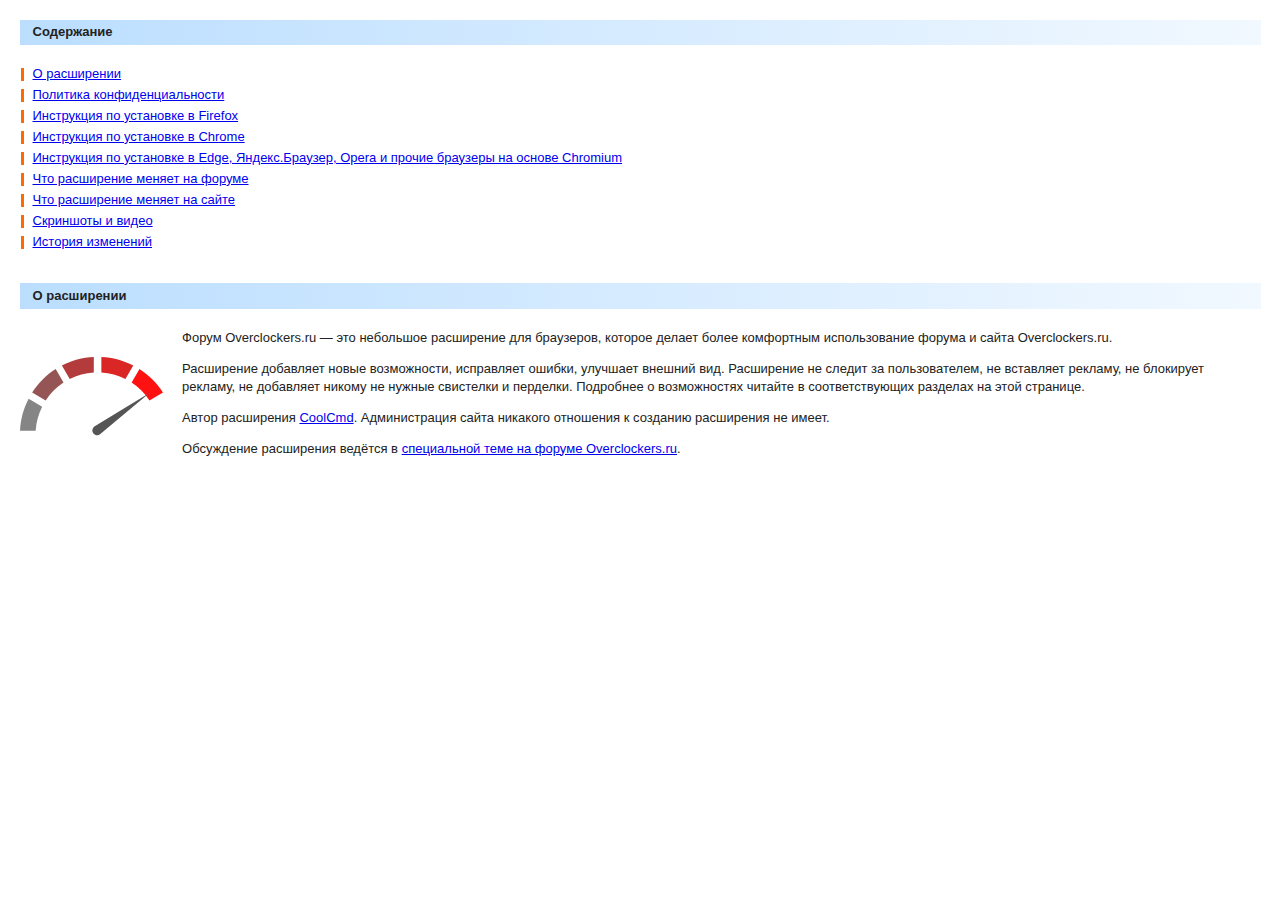
==== commit 0a96ca1c: "for" ====
--- a/for/index.html
+++ b/for/index.html
@@ -1 +1 @@
-<!doctype html><html lang=ru dir=ltr><meta charset=utf-8><meta name=author content=CoolCmd><meta name=viewport content="width=device-width,initial-scale=1"><title>Расширение «Форум Overclockers.ru»</title><link rel=icon type=image/png href=/img/for/favicon.png><link rel=stylesheet href=index.css><noscript><link rel=stylesheet href=noscript.css></noscript><body class=скрытьсекции><div class=страница><nav><h4>Содержание</h4><ul><li><a href=#расширение>О расширении</a><li><a href=#privacy>Политика конфиденциальности</a><li><a href=#firefox>Инструкция по установке в Firefox</a><li><a href=#chrome>Инструкция по установке в Chrome</a><li><a href=#chromium>Инструкция по установке в Edge, Яндекс.Браузер, Opera и прочие браузеры на основе Chromium</a><li><a href=#форум>Что расширение меняет на форуме</a><li><a href=#сайт>Что расширение меняет на сайте</a><li><a href=#скриншоты>Скриншоты и видео</a><li><a href=#история>История изменений</a></ul></nav><section id=расширение><h4>О расширении</h4><img src=/img/for/%D1%8D%D0%BC%D0%B1%D0%BB%D0%B5%D0%BC%D0%B0.svg class=эмблема title="Эмблема расширения" alt="Эмблема расширения"><p>Форум Overclockers.ru — это небольшое расширение для браузеров, которое делает более комфортным использование форума и сайта Overclockers.ru.<p>Расширение добавляет новые возможности, исправляет ошибки, улучшает внешний вид. Расширение не следит за пользователем, не вставляет рекламу, не блокирует рекламу, не добавляет никому не нужные свистелки и перделки. Подробнее о возможностях читайте в соответствующих разделах на этой странице.<p>Автор расширения <a href="https://forums.overclockers.ru/memberlist.php?mode=viewprofile&u=27728" rel="author external noreferrer">CoolCmd</a>. Администрация сайта никакого отношения к созданию расширения не имеет.<p>Обсуждение расширения ведётся в <a href="https://forums.overclockers.ru/viewtopic.php?f=14&t=370722" rel="external noreferrer">специальной теме на форуме Overclockers.ru</a>.</section><section id=privacy><h4>Политика конфиденциальности</h4><p>Расширение браузера <q>Форум Overclockers.ru</q> не собирает, не использует и не передает персональные данные пользователя.<p>Расширение хранит на компьютере пользователя свои настройки. Большинство настроек пользователь может изменить в интерфейсе браузера. Настройки не содержат персональных данных пользователя.<p><small>Версия политики конфиденциальности: 2020.03.16</small></section><section id=firefox class=инструкция><h4>Инструкция по установке и настройке расширения в браузере Firefox</h4><ol><li>Расширению требуется версия Firefox 52 или выше.<li>Если в вашем браузере установлено расширение Tampermonkey и в нём установлен скрипт <q>Форум Overclockers.ru</q>, то выполните следующие действия:<ol><li>Нажмите в браузере кнопку Tampermonkey и в появившемся меню нажмите <samp>Панель управления</samp>.<li>В списке установленных скриптов найдите скрипт <q>Форум Overclockers.ru</q> и в колонке <samp>Действия</samp> нажмите значок <samp>Удалить</samp>.<li>Если у вас не установлены другие скрипты, то расширение Tampermonkey можно удалить.</ol><li><a href=https://addons.mozilla.org/ru/firefox/addon/forum-overclockers-ru/ target=_blank rel="external noopener">Установите</a> в ваш браузер расширение <q>Форум Overclockers.ru</q>. Не забудьте поставить лайк. :)<li>Браузер будет автоматически обновлять расширение до последней версии. Если расширение обновится, то при посещении сайта Overclockers.ru в правом нижнем углу окна может появиться <a href=/img/for/%D1%83%D0%B2%D0%B5%D0%B4%D0%BE%D0%BC%D0%BB%D0%B5%D0%BD%D0%B8%D0%B5.png title="Просмотр изображения">уведомление</a> со списком основных изменений в новой версии.<li>Чтобы открыть <a href=/img/for/%D0%BD%D0%B0%D1%81%D1%82%D1%80%D0%BE%D0%B9%D0%BA%D0%B8%20%D1%80%D0%B0%D1%81%D1%88%D0%B8%D1%80%D0%B5%D0%BD%D0%B8%D1%8F.png title="Просмотр изображения">настройки расширения</a>, откройте в браузере список установленных расширений (комбинация клавиш <kbd>Ctrl+Shift+A</kbd>), щёлкните расширение <q>Форум Overclockers.ru</q> и перейдите на вкладку <samp>Настройки</samp>. Расширению можно разрешить запуск в приватных окнах, потому что ничего кроме своих настроек расширение не сохраняет.</ol></section><section id=chrome class=инструкция><h4>Инструкция по установке и настройке расширения в браузере Chrome</h4><ol><li>Расширению требуется версия Chrome 49 или выше.<li><a href="https://chrome.google.com/webstore/detail/onlakpaheenokdbidfbaelffmaphgedp?hl=ru" target=_blank rel="external noopener">Установите</a> в ваш браузер расширение <q>Форум Overclockers.ru</q>. Не забудьте поставить лайк. :)<li>Браузер будет автоматически обновлять расширение до последней версии. Если расширение обновится, то при посещении сайта Overclockers.ru в правом нижнем углу окна может появиться <a href=/img/for/%D1%83%D0%B2%D0%B5%D0%B4%D0%BE%D0%BC%D0%BB%D0%B5%D0%BD%D0%B8%D0%B5.png title="Просмотр изображения">уведомление</a> со списком основных изменений в новой версии.<li>Чтобы открыть <a href=/img/for/%D0%BD%D0%B0%D1%81%D1%82%D1%80%D0%BE%D0%B9%D0%BA%D0%B8%20%D1%80%D0%B0%D1%81%D1%88%D0%B8%D1%80%D0%B5%D0%BD%D0%B8%D1%8F.png title="Просмотр изображения">настройки расширения</a>, откройте в браузере список установленных расширений, найдите там расширение <q>Форум Overclockers.ru</q>, нажимте <samp>Подробнее</samp> и затем нажмите <samp>Параметры расширений</samp>. Расширение можно использовать в режиме инкогнито, потому что ничего кроме своих настроек расширение не сохраняет.</ol></section><section id=chromium class=инструкция><h4>Инструкция по установке и настройке расширения в браузерах на основе Chromium</h4><ol><li>Установите в ваш браузер расширение <q>Форум Overclockers.ru</q> из <a href="https://chrome.google.com/webstore/detail/onlakpaheenokdbidfbaelffmaphgedp?hl=ru" target=_blank rel="external noopener">Интернет-магазина Chrome</a>. В браузере Opera для этого я рекомендую предварительно установить расширение <a href=https://addons.opera.com/ru/extensions/details/install-chrome-extensions/ target=_blank rel="external noopener">Install Chrome Extensions</a>. Если ваш браузер не умеет устанавливать расширения из Интернет-магазина Chrome, то попробуйте <a href=crx.html target=_blank rel=noopener>этот способ</a>.<li>Браузер будет (я надеюсь) автоматически обновлять расширение до последней версии. Если расширение обновится, то при посещении сайта Overclockers.ru в правом нижнем углу окна может появиться <a href=/img/for/%D1%83%D0%B2%D0%B5%D0%B4%D0%BE%D0%BC%D0%BB%D0%B5%D0%BD%D0%B8%D0%B5.png title="Просмотр изображения">уведомление</a> со списком основных изменений в новой версии.<li><a href=/img/for/%D0%BD%D0%B0%D1%81%D1%82%D1%80%D0%BE%D0%B9%D0%BA%D0%B8%20%D1%80%D0%B0%D1%81%D1%88%D0%B8%D1%80%D0%B5%D0%BD%D0%B8%D1%8F.png title="Просмотр изображения">Настройки расширения</a> открываются стандартным для вашего браузера образом (как правило, в списке установленных расширений у каждого расширения есть соответствующая кнопка). Расширение можно использовать в режиме инкогнито, потому что ничего кроме своих настроек расширение не сохраняет.</ol></section><section id=форум><h4>Что расширение меняет на <a href=https://forums.overclockers.ru/ target=_blank rel="external noopener noreferrer">форуме</a></h4><ul><li>Ограничина ширина содержимого страницы.<li>Скрыта правая колонка с ссылками на новости и статьи.<li>В Firefox при перемещении по форуму нажатием кнопок браузера <samp>Назад</samp> и <samp>Вперёд</samp>, страницы автоматически перезагружаются.<li>После загрузки страница автоматически прокручивается до полезной информации.<li>Изменен значок форума на вкладке браузера.<li>Увеличены значки в ссылках, которые ведут к непрочитанному или последнему сообщению темы. Можно отключить в настройках расширения.<li>Если есть неполученные личные сообщения, то их количество выделяется красным цветом и мигает.<li>На главной странице форума в таблице <samp>Новые темы и сообщения</samp> названия тем <a href=/img/for/%D0%BD%D0%BE%D0%B2%D1%8B%D0%B5%20%D1%82%D0%B5%D0%BC%D1%8B%20%D0%B8%20%D1%81%D0%BE%D0%BE%D0%B1%D1%89%D0%B5%D0%BD%D0%B8%D1%8F%201.png title="Просмотр изображения">не обрезаются</a> и <a href=/img/for/%D0%BD%D0%BE%D0%B2%D1%8B%D0%B5%20%D1%82%D0%B5%D0%BC%D1%8B%20%D0%B8%20%D1%81%D0%BE%D0%BE%D0%B1%D1%89%D0%B5%D0%BD%D0%B8%D1%8F%202.png title="Просмотр изображения">не разваливаются на части</a>.<li>На главной странице форума в таблице <samp>Новые темы и сообщения</samp> скрыты бесполезные темы из подфорума <q>Материалы сайта</q>.<li>Несколько <a href=/img/for/%D1%82%D0%B5%D0%BC%D0%B0.png title="Просмотр изображения">оптимизаций</a> для мониторов с низким разрешением.<li>В нижнюю часть просматриваемой темы скопированы три строки с полезными ссылками.<li>Множество небольших косметических улучшений.<li><a href=/img/for/%D0%BF%D0%BE%D0%B8%D1%81%D0%BA.png title="Просмотр изображения">Поиск</a>:<ul><li>В форму поиска (в правом верхнем углу) добавлен поиск по форуму с помощью Яндекс и Google.<li>В форму поиска (в правом верхнем углу) добавлена справка по составлению поисковых запросов. Прочтите ее, там есть много полезной информации.<li>Добавлен поиск в теме всех сообщений указанного пользователя.<li>Добавлен поиск в теме всех своих сообщений.<li>В результаты поиска не попадают сообщения и темы, которые находятся в подфорумах барахолки. Можно отключить в настройках расширения.<li>Ссылка <samp>Ваши сообщения</samp> ищет только те темы, в которые вы писали последние полгода. Можно отключить в настройках расширения.<li><a href=/img/for/%D0%BD%D0%B0%D0%B9%D0%B4%D0%B5%D0%BD%D0%BD%D1%8B%D0%B5%20%D1%82%D0%B5%D0%BC%D1%8B.png title="Просмотр изображения">Несколько улучшений</a> в найденных темах (результат поиска, ссылка <samp>Ваши сообщения</samp>, ссылка <samp>Новые сообщения</samp> и т.д.).<li>В расширенном поиске увеличена высота списка подфорумов.</ul><li>Просмотр всех сообщений темы на одной странице, который удобно использовать для поиска (вызывается из менюшки <samp>Тема</samp>):<ul><li>Добавлена кнопка для скрытия мешающего поиску текста.<li>Можно просматривать изображения, которые находятся в сообщениях (бессмысленный текст #77 заменен на ссылки).<li>Изменено оформление для более удобного просмотра.</ul><li>Цитирование:<ul><li>В заголовок цитаты всегда вставляется правильный ник автора. На вас больше не будут наезжать со словами <q>ты кому отвечаешь, я этого не говорил</q> :)<li>В заголовок цитаты вставляется <a href=/img/for/%D1%86%D0%B8%D1%82%D0%B0%D1%82%D1%8B.png title="Просмотр изображения">ссылка на цитируемое сообщение</a>. Можно отключить в настройках расширения.<li>В цитируемом сообщении автоматически удаляются вложенные цитаты (ссылка <samp>Ответить</samp> в теме и кнопка <samp>Цитата</samp> в личных сообщениях).<li>Если в сообщении не выделен текст, то ссылка <samp>[цитировать]</samp> вставляет ник автора сообщения.</ul><li>Смайлики:<ul><li>Добавлено несколько новых смайликов. В сообщение вставляется их изображние [img].<li>Во всплывающем окне со смайликами скрыты одинаковые смайлики. В сообщениях ничего не скрывается.<li>В форме быстрого ответа панель со смайликами автоматически открывается после начала редактирования сообщения.<li>В форме быстрого ответа исправлена ошибка в работе ссылки <samp>Смайлики</samp>.</ul><li>Облегчено использование старых маленьких смайликов. <strong>Нужно включить в настройках расширения:</strong><ul><li>В просматриваемых сообщениях часть колобков заменяется на маленькие смайлики.<li>В редакторе сообщения и <a href=/img/for/%D0%BC%D0%B0%D0%BB%D0%B5%D0%BD%D1%8C%D0%BA%D0%B8%D0%B5%20%D1%81%D0%BC%D0%B0%D0%B9%D0%BB%D0%B8%D0%BA%D0%B8.png title="Просмотр изображения">всплывающем окне выбора смайлика</a> часть колобков заменяется на маленькие смайлики.<li>Уменьшена и <q>подстрижена</q> часть оставшихся колобков.</ul><li>В сообщених форума и в личных сообщениях:<ul><li>Вы можете просматривать изображения, недоступные простым смертным, например <a href="https://forums.overclockers.ru/viewtopic.php?p=15169116#p15169116" target=_blank rel="external noopener noreferrer" title="Изображение, размещённое на “плохом” фотохостинге (с точки зрения администрации форума)">это</a>.<li>По возможности ссылки меняются так, чтобы они открывали непосредственно изображение, а не забитую рекламой страницу фотохостинга. Также удаляется лишняя ссылка, которая мешала масштабировать изображение на форуме щелчком мыши. Можно отключить в настройках расширения.<li><a href=/img/for/%D1%86%D0%B8%D1%82%D0%B0%D1%82%D1%8B.png title="Просмотр изображения">Удалены лишние пустые строки</a> после цитат, [code], [spoiler=] и вложений.<li>Увеличен размер вставленного видео.<li>Все ссылки открываются в новой вкладке.</ul><li>В <a href=/img/for/%D1%80%D0%B5%D0%B4%D0%B0%D0%BA%D1%82%D0%BE%D1%80%20%D1%81%D0%BE%D0%BE%D0%B1%D1%89%D0%B5%D0%BD%D0%B8%D1%8F.png title="Просмотр изображения">редакторе сообщения</a>:<ul><li>Кнопка URL вставляет [url=] вместо [url].<li>Количество строк с кнопками для вставки BBCode уменьшено с двух до одной.<li>После загрузки страницы курсор автоматически переносится в редактируемое сообщение.<li>В поле <samp>Кому</samp> отключена проверка орфографии.</ul><li>Изменены <a href=/img/for/%D1%82%D0%B5%D0%BC%D0%B0.png title="Просмотр изображения">ссылки для листания страниц</a>:<ul><li>Увеличен размер кнопок.<li>Нажатие клавиш <kbd>X</kbd> или <kbd>Ч</kbd> на клавиатуре загружает следующую страницу, <kbd>Z</kbd> или <kbd>Я</kbd> — предыдущую.<li>Нажатие в теме на ссылку <span class=символ>►</span> прокручивает страницу к верхнему сообщению, пропуская закрепленное сообщение.<li>Нажатие в теме на ссылку <span class=символ>◄</span> прокручивает страницу к нижнему сообщению.</ul><li>В папке с личными сообщениями:<ul><li>Скрыта бесполезная вторая колонка если в ней нет значков.<li>По умолчанию выделенные сообщения удаляются, а не помечаются.<li>Кнопкам <samp>Перейти</samp> даны более осмысленные названия.</ul></ul></section><section id=сайт><h4>Что расширение меняет на <a href=https://overclockers.ru/ target=_blank rel="external noopener noreferrer">сайте</a></h4><ul><li>Скрываются ссылки на записи и комментарии блогов, находящихся в чёрном списке. Чтобы <a href=https://youtu.be/rMe7EBUmNYw target=_blank rel="external noopener" title="Просмотр видео">добавить блог в чёрный список</a>, откройте этот блог или любую его запись и поставьте флажок <samp>Внести этот блог в чёрный список</samp>, который находится под заголовком блога или записи. Просмотреть и изменить чёрный список можно в <a href=/img/for/%D0%BD%D0%B0%D1%81%D1%82%D1%80%D0%BE%D0%B9%D0%BA%D0%B8%20%D1%80%D0%B0%D1%81%D1%88%D0%B8%D1%80%D0%B5%D0%BD%D0%B8%D1%8F.png title="Просмотр изображения">настройках расширения</a>.<li>Статьи и новости открываются в <a href=/img/for/%D1%81%D1%82%D0%B0%D1%82%D1%8C%D1%8F.png title="Просмотр изображения">более удобном для чтения виде</a>. Можно отключить в настройках расширения. Даже если настройка отключена, щелчок по изображению слева от названия статьи на <a href=https://overclockers.ru/ target=_blank rel="external noopener noreferrer">главной странице сайта</a> открывает версию для чтения.</ul></section><section id=скриншоты><h4>Скриншоты и видео</h4><ul class=без-маркера><li><a href=https://youtu.be/rMe7EBUmNYw title="Просмотр видео">Чёрный список блогов</a><li><a href=/img/for/%D0%BF%D0%BE%D0%B8%D1%81%D0%BA.png title="Просмотр изображения">Поиск</a><li><a href=/img/for/%D0%BD%D0%B0%D0%B9%D0%B4%D0%B5%D0%BD%D0%BD%D1%8B%D0%B5%20%D1%82%D0%B5%D0%BC%D1%8B.png title="Просмотр изображения">Найденные темы</a><li><a href=/img/for/%D0%BD%D0%BE%D0%B2%D1%8B%D0%B5%20%D1%82%D0%B5%D0%BC%D1%8B%20%D0%B8%20%D1%81%D0%BE%D0%BE%D0%B1%D1%89%D0%B5%D0%BD%D0%B8%D1%8F%201.png title="Просмотр изображения">Новые темы и сообщения (широкие)</a><li><a href=/img/for/%D0%BD%D0%BE%D0%B2%D1%8B%D0%B5%20%D1%82%D0%B5%D0%BC%D1%8B%20%D0%B8%20%D1%81%D0%BE%D0%BE%D0%B1%D1%89%D0%B5%D0%BD%D0%B8%D1%8F%202.png title="Просмотр изображения">Новые темы и сообщения (узкие)</a><li><a href=/img/for/%D1%82%D0%B5%D0%BC%D0%B0.png title="Просмотр изображения">Просмотр темы</a><li><a href=/img/for/%D1%86%D0%B8%D1%82%D0%B0%D1%82%D1%8B.png title="Просмотр изображения">Цитаты</a><li><a href=/img/for/%D0%BC%D0%B0%D0%BB%D0%B5%D0%BD%D1%8C%D0%BA%D0%B8%D0%B5%20%D1%81%D0%BC%D0%B0%D0%B9%D0%BB%D0%B8%D0%BA%D0%B8.png title="Просмотр изображения">Маленькие смайлики</a><li><a href=/img/for/%D1%80%D0%B5%D0%B4%D0%B0%D0%BA%D1%82%D0%BE%D1%80%20%D1%81%D0%BE%D0%BE%D0%B1%D1%89%D0%B5%D0%BD%D0%B8%D1%8F.png title="Просмотр изображения">Редактор сообщения</a><li><a href=/img/for/%D1%81%D1%82%D0%B0%D1%82%D1%8C%D1%8F.png title="Просмотр изображения">Просмотр статьи</a><li><a href=/img/for/%D0%BD%D0%B0%D1%81%D1%82%D1%80%D0%BE%D0%B9%D0%BA%D0%B8%20%D1%80%D0%B0%D1%81%D1%88%D0%B8%D1%80%D0%B5%D0%BD%D0%B8%D1%8F.png title="Просмотр изображения">Настройки расширения</a><li><a href=/img/for/%D1%83%D0%B2%D0%B5%D0%B4%D0%BE%D0%BC%D0%BB%D0%B5%D0%BD%D0%B8%D0%B5.png title="Просмотр изображения">Уведомление о новой версии расширения</a></ul></section><section id=история><h4>История изменений</h4><h5>2020.2.1</h5><ul><li>В <a href=/img/for/%D0%BD%D0%B0%D1%81%D1%82%D1%80%D0%BE%D0%B9%D0%BA%D0%B8%20%D1%80%D0%B0%D1%81%D1%88%D0%B8%D1%80%D0%B5%D0%BD%D0%B8%D1%8F.png title="Просмотр изображения">настройки расширения</a> добавлен экспорт и импорт чёрного списка блогов.<li>Упрощено открытие настроек расширения.<li>Изменена эмблема расширения.</ul><h5>2019.8.20</h5><ul><li>Добавлен чёрный список блогов. На сайте Overclockers.ru скрываются ссылки на записи и комментарии блогов, находящихся в чёрном списке. Чтобы <a href=https://youtu.be/rMe7EBUmNYw target=_blank rel="external noopener" title="Просмотр видео">добавить блог в чёрный список</a>, откройте этот блог или любую его запись и поставьте флажок <samp>Внести этот блог в чёрный список</samp>, который находится под заголовком блога или записи. Просмотреть и изменить чёрный список можно в <a href=/img/for/%D0%BD%D0%B0%D1%81%D1%82%D1%80%D0%BE%D0%B9%D0%BA%D0%B8%20%D1%80%D0%B0%D1%81%D1%88%D0%B8%D1%80%D0%B5%D0%BD%D0%B8%D1%8F.png title="Просмотр изображения">настройках расширения</a>.<li>Исправлена пара ошибок.</ul><h5>2019.8.10</h5><ul><li>Статьи и новости открываются в <a href=/img/for/%D1%81%D1%82%D0%B0%D1%82%D1%8C%D1%8F.png title="Просмотр изображения">более удобном для чтения виде</a>. Можно отключить в настройках расширения. Даже если настройка отключена, щелчок по изображению слева от названия статьи на <a href=https://overclockers.ru/ target=_blank rel="external noopener noreferrer">главной странице сайта</a> открывает версию для чтения.<li>Расширение больше не скрывает ссылку <samp>[цитировать]</samp>, которая находится в правой части сообщений. Используйте эту ссылку для вставки нескольких цитат, а ссылку <samp>цитировать</samp> над аватаром используйте для однократного цитирования. Если не выделен текст, то ссылка <samp>[цитировать]</samp> вставит ник автора сообщения.<li>На главной странице форума в таблице <samp>Новые темы и сообщения</samp> скрыты бесполезные темы из подфорума <q>Материалы сайта</q>.<li>Ограничина ширина содержимого страницы.<li>Изменен внешний вид ссылок для листания страниц.<li>Исправлено несколько ошибок.<li>В Chrome для работы расширения требуется версия браузера 49 или выше.<li>В Firefox скрипт Tampermonkey заменён на расширение браузера. Расширение нужно установить <a href=#firefox>по этой инструкции</a>.<li>В Firefox увеличена точность прокрутки до сообщения темы (непрочитанного, последнего и т.д.).<li>В Firefox ускорена автоматическая перезагрузка страницы при перемещении по форуму нажатием кнопок браузера <samp>Назад</samp> и <samp>Вперёд</samp>.</ul><h5>2017.11.27</h5><ul><li>Эта страница переехала на новый адрес.<li>Изменена инструкция по установке расширения в Firefox.</ul><h5>2017.4.3</h5><ul><li>В сообщениях увеличен размер видео.</ul><h5>2016.11.13</h5><ul><li>Панель со смайликами в форме быстрого ответа автоматически открывается после начала редактирования сообщения. Кнопкой <samp>Смайлики</samp> по-прежнему в любой момент можно показать или скрыть эту панель.<li>Из настроек расширения удалена настройка скрытия панели смайликов.</ul><h5>2016.11.7</h5><ul><li>Статьи и новости открываются в <a href=/img/for/%D1%81%D1%82%D0%B0%D1%82%D1%8C%D1%8F.png title="Просмотр изображения">более удобном для чтения виде</a>. Отключить эту плюшку можно в настройках расширения.<li>В Firefox при перемещении по форуму нажатием кнопок браузера <samp>Назад</samp> и <samp>Вперёд</samp>, страницы атоматически перезагружаются. Во время перезагрузки в центре экрана появляется синяя крутилка. В теме автоматическая перезагрузка отключена.<li>Ссылка на FAQ по рекламе перенесена в верхний правый угол к FAQ-ам.<li>Доработана таблица <samp>Новые темы и сообщения</samp>.</ul><h5>2016.11.3</h5><ul><li>Исправлены ссылки в статьях.</ul><h5>2016.11.2</h5><ul><li>Расширение в браузерах на основе Chromium переехало в Интернет-магазин Chrome.<li>Скрипт Tampermonkey в Chrome заменен на расширение из Интернет-магазина Chrome.</ul><h5>2016.11.1</h5><ul><li>Теперь вы можете просматривать изображения, недоступные простым смертным, например <a href="https://forums.overclockers.ru/viewtopic.php?p=13146569#p13146569" title="Сообщение с двумя изображениями, которые размещены на “плохом” фотохостинге (с точки зрения администрации форума)" rel="external noreferrer">эти два</a>.<li>Прекращена поддержка браузера Opera 12.</ul><h5>2016.9.20</h5><ul><li>Учтены изменения на форуме.</ul><h5>2016.5.8</h5><ul><li>На форуме теперь работает вставленное в сообщение видео (тег [media]). Администрация форума больше двух месяцев не может исправить эту простую ошибку.</ul><h5>2016.2.24</h5><ul><li>Добавлена поддержка HTTPS.</ul><h5>2016.1.12</h5><ul><li>На форуме скрыта правая колонка с ссылками на новости и статьи.<li>Изменен значок для перехода к первому непрочитанному и последнему сообщению темы.<li>Улучшен список подписок и список закладок.<li>Исправлен размер загадочного смайлика.</ul><h5>2015.4.14</h5><ul><li>Эта страница и файлы расширения переехали с домена coolcmd.axspace.com на coolcmd.tk. Пользователям Opera 12 или браузера на основе Chromium придётся переустановить расширение, чтобы автообновление снова заработало.</ul><h5>2014.10.30</h5><ul><li>Улучшено исключение сообщений барахолки из результатов поиска.</ul><h5>2014.10.27</h5><ul><li>Изменился способ установки расширения в Chrome.</ul><h5>2014.10.9</h5><ul><li>Улучшена вставка цитат.</ul><h5>2014.5.30</h5><ul><li>Учтены изменения на персональных страницах.</ul><h5>2014.5.19</h5><ul><li>В заголовок цитаты всегда вставляется правильный ник автора.</ul><h5>2014.4.24</h5><ul><li>Chrome: во время загрузки страниц не показывать белый экран слишком долго. Главная причина долгой загрузки страниц — реклама и разные фконтактики.</ul><h5>2014.4.23</h5><ul><li>В найденных темах выделяется строка под курсором мыши.<li>Самопальный просмотр всех сообщений темы заменен на форумный. Для его работы не требуется авторизация на форуме.<li>Моего расширения нет в Интернет-магазине Chrome, поэтому Chrome начиная с версии 35 запрещает запуск расширения. Нужно удалить расширение и установить его по инструкции выше. Владельцам других браузеров на основе Chromium (Opera, Chromium и т.д.) ничего делать не нужно.</ul><h5>2014.4.21</h5><ul><li>Убрано ограничение, когда открыть статью или новость в <a href=/img/for/%D1%81%D1%82%D0%B0%D1%82%D1%8C%D1%8F.png title="Просмотр изображения">более удобном для чтения виде</a> можно было только с главной страницы сайта.</ul><h5>2014.3.22</h5><ul><li>Персональные страницы: немного уменьшен межстрочный интервал основного текста.</ul><h5>2014.3.5</h5><ul><li>Персональные страницы: увеличина ширина основного текста.</ul><h5>2014.1.28</h5><ul><li>Персональные страницы: ник автора статьи в комментариях выделяется жирным шрифтом.<li>Персональные страницы: исправлено выравнивание названий записей.</ul><h5>2013.3.18</h5><ul><li>В форму поиска (в правом верхнем углу) добавлен <a href=/img/for/%D0%BF%D0%BE%D0%B8%D1%81%D0%BA.png title="Просмотр изображения">поиск по форуму с помощью Яндекс и Google</a>.<li>В форму поиска (в правом верхнем углу) добавлена справка по составлению поисковых запросов. Прочтите ее, там есть много полезной информации.</ul><h5>2013.3.13</h5><ul><li>Учтены изменения на форуме.</ul><h5>2013.1.30</h5><ul><li>На Персональных страницах работает поиск (правый верхний угол). Ищет google, но это лучше чем вообще ничего.</ul><h5>2013.1.23</h5><ul><li>В найденных темах уменьшена высота строк в таблице, а значит <a href=/img/for/%D0%BD%D0%B0%D0%B9%D0%B4%D0%B5%D0%BD%D0%BD%D1%8B%D0%B5%20%D1%82%D0%B5%D0%BC%D1%8B.png title="Просмотр изображения">больше тем видно на экране</a>.<li>В найденных темах страница прокручивается к началу списка.</ul><h5>2013.1.8</h5><ul><li>Небольшие косметические изменения.</ul><h5>2013.1.4</h5><ul><li>Ссылки на главной странице сайта открывают статьи и новости в более удобном для чтения виде. По умолчанию эта плюшка отключена в настройках расширения, хотя я рекомендую ее включить. В настройках расширения находится подробное описание этой плюшки.</ul><h5>2012.12.25</h5><ul><li>Изменено расположение уведомлений.</ul><h5>2012.12.22</h5><ul><li>Уведомления о новой версии и ошибках появляются <a href=/img/for/%D1%83%D0%B2%D0%B5%D0%B4%D0%BE%D0%BC%D0%BB%D0%B5%D0%BD%D0%B8%D0%B5.png title="Просмотр изображения">в свернутом виде на краю экрана</a>.<li>В полку дебилов прибыло.</ul><h5>2012.12.15</h5><ul><li>Учтены изменения на форуме.</ul><h5>2012.11.22</h5><ul><li>В цитируемом сообщении удаляются вложенные цитаты (ссылка <samp>Ответить</samp> в теме и кнопка <samp>Цитата</samp> в ЛС).</ul><h5>2012.9.8</h5><ul><li>Добавлена поддержка новых фотохостингов.</ul><h5>2012.8.27</h5><ul><li>Firefox: улучшена совместимость с Greasemonkey 1.00.<li>Chrome: дополнена инструкция для установки расширения в Chrome 21.</ul><h5>2012.8.7</h5><ul><li>Firefox: автоматическое обновление подфорума после возврата из просмотренной темы.</ul><h5>2012.7.30</h5><ul><li>В Chrome устранено мерцание во время загрузки страниц.</ul><h5>2012.7.27</h5><ul><li>Владельцы Opera и Chrome: если у вас установлена версия расширения 2012.7.9.1 или более ранняя, то вручную удалите расширение и установите последнюю версию расширения по инструкции выше. После этого автообновление снова заработает. Пользователям Firefox ничего переустанавливать не нужно.<li>В Chrome расширение больше не создает дополнительный процесс. Для работы расширения требуется Chrome версии не ниже 20.<li>Небольшие косметические изменения.</ul><h5>2012.7.9</h5><ul><li>Добавлена поддержка новых фотохостингов.</ul><h5>2012.7.6</h5><ul><li>Добавлена новая плюшка: в сообщениях ссылки фотохостингов по возможности изменяются так, чтобы указывать непосредственно на изображение. Так же, удаляются лишние ссылки, которые ведут на главную страницу фотохостинга. Плюшку можно отключить в настройках расширения. Там же находится более подробное описание плюшки.<li>Удалена неактуальная на данный момент настройка, которая скрывала миниатюры РадиКала.<li>Изменен состав старых смайликов в форме быстрого ответа.<li>Исправлено несколько ошибок.</ul><h5>2012.6.29</h5><ul><li>В Opera вместо скрипта forums-overclockers-ru.js теперь используется расширение. Пожалуйста, удалите файл скрипта и установите расширение. Подробная инструкция по установке и настройке находится выше на этой странице. В Firefox и Chrome ничего переустанавливать не нужно.<li>Исправлено несколько ошибок.</ul><h5>2012.6.19</h5><ul><li>Персональные страницы: добавлен список дебилов, позволяющий скрывать записи и комментарии выбранных пользователей. Для просмотра списка зайдите в свой профиль и выберите раздел <samp>Дебилы</samp>.<li>Исправлено несколько ошибок.</ul><h5>2012.6.9</h5><ul><li>Добавлена возможность просмотра всех сообщений темы на одной странице. Используйте ее для поиска текста средствами браузера (поиск форума имеет некоторые ограничения) или для сохранения темы на диске. Ссылка для просмотра находится в менюшке <samp>Тема</samp>.</ul><h5>2012.6.3</h5><ul><li>Учтены изменения на сайте.</ul><h5>2012.6.2</h5><ul><li>Улучшен внешний вид печатной версии статей и новостей. На <a href=https://overclockers.ru/ rel="external noreferrer">главной странице сайта</a> щёлкните изображение слева от ссылок на новости и статьи.<li>Персональные страницы: в заголовок страницы добавлено название просматриваемой записи.<li>Персональные страницы: увеличен размер редактора записи.<li>Персональные страницы: автоматическая прокрутка страницы до редактора записей (в Opera не работает).<li>Исправлено несколько ошибок.</ul><h5>2012.5.28</h5><ul><li>В сообщениях улучшено удаление пустых строк после [quote], [code] и [spoiler=].</ul><h5>2012.5.5, 2012.5.8</h5><ul><li>Учтены изменения в форуме.</ul><h5>2012.4.30</h5><ul><li>В сообщениях удалена лишняя кнопка [цитировать].<li>Учтены изменения на сайте.</ul><h5>2012.4.20</h5><ul><li>Учтены изменения в форуме.</ul><h5>2012.4.19</h5><ul><li>Возвращена кнопка [ответить] для цитирования всего сообщения с сохранением тэгов.</ul><h5>2012.4.9</h5><ul><li>Персональные страницы: быстрая вставка цитат и ников в комментарий. Выделите текст статьи или комментария и выберите в появившейся менюшке вариант цитаты.<li>Персональные страницы: в комментариях скрыты несуществующие аватарки.<li>Персональные страницы: обрезание длинных ников у авторов статей.</ul><h5>2012.4.4</h5><ul><li>Обновлением скрипта в Firefox теперь занимается расширение Greasemonkey или Scriptish. Пожалуйста, удалите скрипт, обновите расширение до последней версии (Greasemonkey не ниже 0.9.18) и снова установите скрипт, иначе автообновление может не заработать. Устанавливайте скрипт чётко по инструкции, которая находится выше на этой странице.<li>Персональные страницы: ограничена ширина изображений в статьях.</ul><h5>2012.3.29</h5><ul><li>Персональные страницы: подправлены комментарии в статьях.<li>Персональные страницы: подправлена форма для ввода комментария.</ul><h5>2012.3.27</h5><ul><li>Начиная с этой версии расширения будут поддерживаться только последние версии браузеров. На данный момент это Firefox ESR, Chrome 17 и Opera 11.61. Если у вас более старая версия браузера, то не обновляйте расширение.<li>Персональные страницы: на главной уменьшены размеры изображений в анонсах статей.<li>Персональные страницы: добавлен значок сайта.<li>Персональные страницы: подправлен внешний вид поиска.</ul><h5>2011.12.24</h5><ul><li>В форме редактирования сообщения кнопка URL вставляет [url=] вместо [url].</ul><h5>2011.12.3</h5><ul><li>В папке с личными сообщениями изменено действие по-умолчанию с <q>Пометить</q> на <q>Удалить</q>.</ul><h5>2011.11.1</h5><ul><li>На <a href=https://overclockers.ru/ rel="external noreferrer">главную страницу сайта</a> добавлены ссылки на печатные версии статей и новостей (изображения слева от ссылок).<li>На сайте в статьях и новостях убрано пустое место по бокам страницы.<li>На сайте немного увеличен межстрочный интервал основного текста.</ul><h5>2011.9.16</h5><ul><li>В форме быстрого поиска (в правом верхнем углу) удалена подсказка <q>Поиск</q>, которая мешала перетаскивать текст и вставлять текст средней кнопкой мыши (в Firefox).<li>В форме быстрого поиска для переключения флажка можно щёлкать текст справа от него.</ul><h5>2011.8.15</h5><ul><li>Ссылка <samp>Ваши сообщения</samp> теперь ищет только те темы, в которые вы писали последние полгода. Можно отключить в настройках расширения.<li>Подстрижено несколько лохматых смайликов.<li>Исправлено несколько ошибок.</ul><h5>2011.7.11</h5><ul><li>Учтены изменения в форуме.</ul><h5>2011.7.3</h5><ul><li>Менюшка <samp>Тема</samp> теперь не вылезает за пределы окна.</ul><h5>2011.6.28</h5><ul><li>В нижнюю часть просматриваемой темы скопирована менюшка <samp>Тема</samp>.<li>Небольшие косметические изменения.</ul><h5>2011.6.11</h5><ul><li>В результаты поиска не попадают темы из барахолки. Можно отключить в настройках расширения.<li>Небольшие косметические изменения.<li>Исправлено несколько ошибок.</ul><h5>2011.6.3</h5><ul><li>В окно с настройками добавлена ссылка на домашнюю страницу расширения.<li>Исправлено несколько ошибок.</ul><h5>2011.6.1</h5><ul><li>Изменен состав смайликов в форме быстрого ответа.</ul><h5>2011.5.21</h5><ul><li>После вставленного ника добавляется пробел.<li>Заменен один новый смайлик.<li>Исправлено несколько ошибок.</ul><h5>2011.5.13</h5><ul><li>Можно запретить сохранение состояния панели со смайликами в форме быстрого ответа (включается в настройках расширения).</ul><h5>2011.5.10</h5><ul><li>Исправлена пара ошибок.<li>Немного увеличена скорость работы расширения.</ul><h5>2011.5.8</h5><ul><li>Доработана поддержка старых смайликов.<li>Исправлена ошибка, из-за которой расширения иногда не запускалось в Opera. Изменена инструкция по установке расширения в Opera.<li>Chrome: в шапке форума удалена лишняя ссылка на FAQ.<li>Немного увеличена скорость работы расширения.</ul><h5>2011.5.1.2</h5><ul><li>Исправлено появление ошибки если страница была загружена не полностью.</ul><h5>2011.5.1</h5><ul><li>Изменены смайлики.<li>Показывать уведомление если во время работы расширения произойдет ошибка (например после изменений форума).<li>Firefox: исправлена прокрутка до указанного сообщения в теме (например первого непрочитанного).</ul><h5>2011.4.27.1</h5><ul><li>Исправлено: версия 2011.4.27 не работала в Firefox 3.6.<li>Изменены смайлики.</ul><h5>2011.4.27</h5><ul><li>Добавлена возможность использовать старые смайлики. Включается в настройках расширения.<li>Загадочный смайлик <q>благодарю</q> заменен на нормальное изображение.<li>После вставленной в форму редактирования цитаты добавляется перевод строки.<li>В каждое сообщение добавлена ссылка для перехода к форме редактирования после вставки цитаты.<li>Исправлена пара ошибок.</ul><h5>2011.4.23</h5><ul><li>Учтены изменения в форуме от 22.04.2011.<li>В шапке форума ссылка на правила форума перенесена в верхний правый угол к FAQ-ам.<li>В шапке форума лишняя ссылка на FAQ заменена на вызов настроек расширения.<li>Новые смайлики перенесены во всплывающее окно.<li>Текст в ссылке <samp>Еще смайлики</samp> заменен на изображение.<li>Из окна со смайликами удален (c) phpbb.<li>В папках ЛС кнопки <samp>Перейти</samp> переименованы в <samp>Выполнить</samp>.<li>В ЛС удален оранжевый цвет у некоторых элементов списков.<li>Изменен значок форума в строке адреса браузера.</ul><h5>2011.4.6</h5><ul><li>Изменен значок форума в строке адреса браузера.</ul><h5>2011.4.5</h5><ul><li>Исправлена ошибка, которая вылезала в Greasemonkey.</ul><h5>2011.3.30</h5><ul><li>Добавлены сочетания клавиш: <kbd>Ctrl+Enter</kbd> отправляет сообщение, <kbd>Ctrl+Space</kbd> просматривает сообщение.<li>Изменены сочетания клавиш: <kbd>X</kbd> или <kbd>Ч</kbd> загружают следующую страницу, <kbd>Z</kbd> или <kbd>Я</kbd> загружают предыдущую страницу.<li>Все ссылки в сообщениях открываются в новой вкладке. Можно отключить в настройках расширения.<li>Firefox: автоматическое обновление найденных тем после просмотра одной из них.<li>Firefox: добавлена поддержка расширения Scriptish.<li>Несколько визуальных улучшений.<li>Исправлен возврат после перехода на следующую страницу темы.</ul><h5>2011.3.17</h5><ul><li>В настройках расширения можно отключить вставку в цитату ссылки на цитируемое сообщение.<li>Изменены сочетания клавиш: <kbd>Ctrl+X</kbd> загружает следующую страницу, <kbd>Ctrl+Z</kbd> загружает предыдущую страницу.</ul><h5>2011.3.16</h5><ul><li>Улучшено автообновление расширения.<li>Добавлены более качественные тени. В Firefox настройки в стиле Chrome 10.<li>В списке личных сообщений изменено местоположение ссылок для листания страниц.<li>Ссылки для листания страниц могут разбиваться на несколько строк на мониторах с низким разрешением.</ul><h5>2011.3.11</h5><ul><li>Добавлен <a href=/img/for/%D0%BF%D0%BE%D0%B8%D1%81%D0%BA.png title="Просмотр изображения">поиск в теме всех своих сообщений</a>.<li>В заголовок цитаты вставляется ссылка на цитируемое сообщение.<li>Из расширения удалена ненужная плюшка: открытие ссылок в новой вкладке.</ul><h5>2011.3.9.1</h5><ul><li>Добавлен <a href=/img/for/%D0%BF%D0%BE%D0%B8%D1%81%D0%BA.png title="Просмотр изображения">поиск в теме всех сообщений пользователя</a>.<li>Удалены все пустые строки после [code].</ul><h5>2011.3.5</h5><ul><li>Улучшена поддержка Opera. Инструкция по установке скрипта в Opera была изменена. Старый скрипт нужно удалить.<li>Увеличен размер ссылок для листания страниц в списке пользователей форума.<li>Исправлена ошибка расширения: иногда уведомление автообновления появлялось во всплывающем окне.</ul><h5>2011.3.1.1</h5><ul><li>Добавлен альтернативный смайлик facepalm.<li>Улучшено удаление лишних пустых строк в сообщениях.</ul><h5>2011.3.1</h5><ul><li>Теперь расширение можно использовать в браузере Opera.<li>Удалены лишние пустые строки в сообщениях.<li>Добавлено два новых смайлика.</ul><h5>2011.2.26</h5><ul><li>Увеличены значки в подписках и закладках.</ul><h5>2011.2.25</h5><ul><li>Добавлены оптимизации для мониторов с низким разрешением.</ul><h5>2011.2.22</h5><ul><li>Из расширения удалены ненужные плюшки: увеличение высоты утонувшей формы и замена кнопки <samp>Стандартный ответ</samp> на предпросмотр.</ul><h5>2011.2.21</h5><ul><li>В Chrome добавлена настройка расширения. Окно с настройками вызывается обычным для Chrome образом.<li>В Chrome после обновления расширения, при входе на форум вылезает уведомление с полезной информацией.<li>В Chrome миниатюры РадиКала больше не загружаются. Раньше они только скрывались.<li>В Firefox улучшены автообновление и окно настроек.</ul><h5>2011.2.18</h5><ul><li>Новая система автообновления.<li>Добавлено окно с настройками расширения (пока только для Firefox). Ссылка для вызова окна называется <q>Настройки расширения</q> и расположена в шапке форума под эмблемой.<li><kbd>Ctrl+Right</kbd> загружает следующую страницу, <kbd>Ctrl+Left</kbd> загружает предыдущую страницу.<li>Исправлена ширина плавающей формы быстрого ответа.<li>Увеличена высота утонувшей формы быстрого ответа.<li>В форме быстрого ответа уменьшена высота высоких смайликов.<li>Увеличен размер ссылок для листания страниц в результатах поиска сообщений.<li>Увеличена высота списка с последними сообщениями темы.<li>Уменьшена ширина первой колонки с никами в списке с последними сообщениями темы.</ul><h5>2011.2.11.1</h5><ul><li>Создано расширение для Chrome с поддержкой автообновления. Скрипт теперь предназначен только для Firefox. При установки расширения или скрипта следуйте инструкциям, расположенным выше по тексту.<li>Интервал автообновления в Firefox уменьшен с семи до трех дней.</ul><h5>2011.02.09</h5><ul><li>Теперь нажатие в теме на ссылку <samp>Следующая</samp> пропускает закрепленное сообщение.</ul><h5>2011.02.08</h5><ul><li>Названия тем в таблице <samp>Новые темы и сообщения</samp> на главной странице форума не обрезаются на широкоугольных мониторах и не разваливаются на части на узкоугольных мониторах.<li>Название таблицы New Post and Messages заменено на New Topics and Posts.<li>В шапку форума добавлена ссылка на подписки.<li>Увеличен размер ссылок для листания страниц в результатах поиска.</ul><h5>2011.02.06</h5><ul><li>Если есть непрочитанные личные сообщения, то в шапке форума их количество выделено красным цветом.</ul><h5>2011.02.05</h5><ul><li>В нижнюю часть страницы добавлена копия строки с ссылками для поиска тем и сообщений.<li>Нажатие в теме на ссылку <samp>Следующая</samp> прокручивает страницу к верхнему сообщению.<li>Нажатие в теме на ссылку <samp>Предыдущая</samp> прокручивает страницу к нижнему сообщению.<li>Ссылки в личных сообщениях открываются в новой вкладке.<li>Исправлена ошибка расширения: названия некоторых тем отрисовывались неправильно.</ul><h5>2011.02.04</h5><ul><li>Удалены все пустые строки после цитат.<li>Уменьшены вертикальные промежутки перед текстом сообщений и в цитатах.<li>В шапке форума увеличена ширина поля для поиска.<li>Увеличен размер ссылок для листания страниц темы.<li>Названия ссылок для листания страниц &lt; и > заменены словами.<li>Улучшена поддержка Chrome.</ul><h5>2011.02.01</h5><ul><li>На персональных страницах увеличен размер поля для редактирования текста.<li>Исправлена ошибка: в списке личных сообщений колонка без значков не всегда скрывалась.</ul><h5>2011.01.31</h5><ul><li>В шапку форума добавлена ссылка на список закладок.<li>Исправлена ошибка с определением языка.</ul><h5>2011.01.30</h5><ul><li>Добавлена замена миниатюр тормозного РадиКала на изображение.</ul><p><a href=#>Наверх</a></section></div><script src=index.js></script>+<!doctype html><html lang=ru dir=ltr><meta charset=utf-8><meta name=author content=CoolCmd><meta name=viewport content="width=device-width,initial-scale=1"><title>Расширение «Форум Overclockers.ru»</title><link rel=icon type=image/png href=/img/for/favicon.png><link rel=stylesheet href=index.css><noscript><link rel=stylesheet href=noscript.css></noscript><body class=скрытьсекции><div class=страница><nav><h4>Содержание</h4><ul><li><a href=#расширение>О расширении</a><li><a href=/privacy.html#for-ru>Политика конфиденциальности</a><li><a href=#firefox>Инструкция по установке в Firefox</a><li><a href=#chrome>Инструкция по установке в Chrome</a><li><a href=#chromium>Инструкция по установке в Edge, Яндекс.Браузер, Opera и прочие браузеры на основе Chromium</a><li><a href=#форум>Что расширение меняет на форуме</a><li><a href=#сайт>Что расширение меняет на сайте</a><li><a href=#скриншоты>Скриншоты и видео</a><li><a href=#история>История изменений</a></ul></nav><section id=расширение><h4>О расширении</h4><img src=/img/for/%D1%8D%D0%BC%D0%B1%D0%BB%D0%B5%D0%BC%D0%B0.svg class=эмблема title="Эмблема расширения" alt="Эмблема расширения"><p>Форум Overclockers.ru — это небольшое расширение для браузеров, которое делает более комфортным использование форума и сайта Overclockers.ru.<p>Расширение добавляет новые возможности, исправляет ошибки, улучшает внешний вид. Расширение не следит за пользователем, не вставляет рекламу, не блокирует рекламу, не добавляет никому не нужные свистелки и перделки. Подробнее о возможностях читайте в соответствующих разделах на этой странице.<p>Автор расширения <a href="https://forums.overclockers.ru/memberlist.php?mode=viewprofile&u=27728" rel="author external noreferrer">CoolCmd</a>. Администрация сайта никакого отношения к созданию расширения не имеет.<p>Обсуждение расширения ведётся в <a href="https://forums.overclockers.ru/viewtopic.php?f=14&t=370722" rel="external noreferrer">специальной теме на форуме Overclockers.ru</a>.</section><section id=firefox class=инструкция><h4>Инструкция по установке и настройке расширения в браузере Firefox</h4><ol><li>Расширению требуется версия Firefox 52 или выше.<li>Если в вашем браузере установлено расширение Tampermonkey и в нём установлен скрипт <q>Форум Overclockers.ru</q>, то выполните следующие действия:<ol><li>Нажмите в браузере кнопку Tampermonkey и в появившемся меню нажмите <samp>Панель управления</samp>.<li>В списке установленных скриптов найдите скрипт <q>Форум Overclockers.ru</q> и в колонке <samp>Действия</samp> нажмите значок <samp>Удалить</samp>.<li>Если у вас не установлены другие скрипты, то расширение Tampermonkey можно удалить.</ol><li><a href=https://addons.mozilla.org/ru/firefox/addon/forum-overclockers-ru/ target=_blank rel="external noopener">Установите</a> в ваш браузер расширение <q>Форум Overclockers.ru</q>. Не забудьте поставить лайк. :)<li>Браузер будет автоматически обновлять расширение до последней версии. Если расширение обновится, то при посещении сайта Overclockers.ru в правом нижнем углу окна может появиться <a href=/img/for/%D1%83%D0%B2%D0%B5%D0%B4%D0%BE%D0%BC%D0%BB%D0%B5%D0%BD%D0%B8%D0%B5.png title="Просмотр изображения">уведомление</a> со списком основных изменений в новой версии.<li>Чтобы открыть <a href=/img/for/%D0%BD%D0%B0%D1%81%D1%82%D1%80%D0%BE%D0%B9%D0%BA%D0%B8%20%D1%80%D0%B0%D1%81%D1%88%D0%B8%D1%80%D0%B5%D0%BD%D0%B8%D1%8F.png title="Просмотр изображения">настройки расширения</a>, откройте в браузере список установленных расширений (комбинация клавиш <kbd>Ctrl+Shift+A</kbd>), щёлкните расширение <q>Форум Overclockers.ru</q> и перейдите на вкладку <samp>Настройки</samp>. Расширению можно разрешить запуск в приватных окнах, потому что ничего кроме своих настроек расширение не сохраняет.</ol></section><section id=chrome class=инструкция><h4>Инструкция по установке и настройке расширения в браузере Chrome</h4><ol><li>Расширению требуется версия Chrome 49 или выше.<li><a href="https://chrome.google.com/webstore/detail/onlakpaheenokdbidfbaelffmaphgedp?hl=ru" target=_blank rel="external noopener">Установите</a> в ваш браузер расширение <q>Форум Overclockers.ru</q>. Не забудьте поставить лайк. :)<li>Браузер будет автоматически обновлять расширение до последней версии. Если расширение обновится, то при посещении сайта Overclockers.ru в правом нижнем углу окна может появиться <a href=/img/for/%D1%83%D0%B2%D0%B5%D0%B4%D0%BE%D0%BC%D0%BB%D0%B5%D0%BD%D0%B8%D0%B5.png title="Просмотр изображения">уведомление</a> со списком основных изменений в новой версии.<li>Чтобы открыть <a href=/img/for/%D0%BD%D0%B0%D1%81%D1%82%D1%80%D0%BE%D0%B9%D0%BA%D0%B8%20%D1%80%D0%B0%D1%81%D1%88%D0%B8%D1%80%D0%B5%D0%BD%D0%B8%D1%8F.png title="Просмотр изображения">настройки расширения</a>, откройте в браузере список установленных расширений, найдите там расширение <q>Форум Overclockers.ru</q>, нажимте <samp>Подробнее</samp> и затем нажмите <samp>Параметры расширений</samp>. Расширение можно использовать в режиме инкогнито, потому что ничего кроме своих настроек расширение не сохраняет.</ol></section><section id=chromium class=инструкция><h4>Инструкция по установке и настройке расширения в браузерах на основе Chromium</h4><ol><li>Установите в ваш браузер расширение <q>Форум Overclockers.ru</q> из <a href="https://chrome.google.com/webstore/detail/onlakpaheenokdbidfbaelffmaphgedp?hl=ru" target=_blank rel="external noopener">Интернет-магазина Chrome</a>. В браузере Opera для этого я рекомендую предварительно установить расширение <a href=https://addons.opera.com/ru/extensions/details/install-chrome-extensions/ target=_blank rel="external noopener">Install Chrome Extensions</a>. Если ваш браузер не умеет устанавливать расширения из Интернет-магазина Chrome, то попробуйте <a href=crx.html target=_blank rel=noopener>этот способ</a>.<li>Браузер будет (я надеюсь) автоматически обновлять расширение до последней версии. Если расширение обновится, то при посещении сайта Overclockers.ru в правом нижнем углу окна может появиться <a href=/img/for/%D1%83%D0%B2%D0%B5%D0%B4%D0%BE%D0%BC%D0%BB%D0%B5%D0%BD%D0%B8%D0%B5.png title="Просмотр изображения">уведомление</a> со списком основных изменений в новой версии.<li><a href=/img/for/%D0%BD%D0%B0%D1%81%D1%82%D1%80%D0%BE%D0%B9%D0%BA%D0%B8%20%D1%80%D0%B0%D1%81%D1%88%D0%B8%D1%80%D0%B5%D0%BD%D0%B8%D1%8F.png title="Просмотр изображения">Настройки расширения</a> открываются стандартным для вашего браузера образом (как правило, в списке установленных расширений у каждого расширения есть соответствующая кнопка). Расширение можно использовать в режиме инкогнито, потому что ничего кроме своих настроек расширение не сохраняет.</ol></section><section id=форум><h4>Что расширение меняет на <a href=https://forums.overclockers.ru/ target=_blank rel="external noopener noreferrer">форуме</a></h4><ul><li>Ограничина ширина содержимого страницы.<li>Скрыта правая колонка с ссылками на новости и статьи.<li>В Firefox при перемещении по форуму нажатием кнопок браузера <samp>Назад</samp> и <samp>Вперёд</samp>, страницы автоматически перезагружаются.<li>После загрузки страница автоматически прокручивается до полезной информации.<li>Изменен значок форума на вкладке браузера.<li>Увеличены значки в ссылках, которые ведут к непрочитанному или последнему сообщению темы. Можно отключить в настройках расширения.<li>Если есть неполученные личные сообщения, то их количество выделяется красным цветом и мигает.<li>На главной странице форума в таблице <samp>Новые темы и сообщения</samp> названия тем <a href=/img/for/%D0%BD%D0%BE%D0%B2%D1%8B%D0%B5%20%D1%82%D0%B5%D0%BC%D1%8B%20%D0%B8%20%D1%81%D0%BE%D0%BE%D0%B1%D1%89%D0%B5%D0%BD%D0%B8%D1%8F%201.png title="Просмотр изображения">не обрезаются</a> и <a href=/img/for/%D0%BD%D0%BE%D0%B2%D1%8B%D0%B5%20%D1%82%D0%B5%D0%BC%D1%8B%20%D0%B8%20%D1%81%D0%BE%D0%BE%D0%B1%D1%89%D0%B5%D0%BD%D0%B8%D1%8F%202.png title="Просмотр изображения">не разваливаются на части</a>.<li>На главной странице форума в таблице <samp>Новые темы и сообщения</samp> скрыты бесполезные темы из подфорума <q>Материалы сайта</q>.<li>Несколько <a href=/img/for/%D1%82%D0%B5%D0%BC%D0%B0.png title="Просмотр изображения">оптимизаций</a> для мониторов с низким разрешением.<li>В нижнюю часть просматриваемой темы скопированы три строки с полезными ссылками.<li>Множество небольших косметических улучшений.<li><a href=/img/for/%D0%BF%D0%BE%D0%B8%D1%81%D0%BA.png title="Просмотр изображения">Поиск</a>:<ul><li>В форму поиска (в правом верхнем углу) добавлен поиск по форуму с помощью Яндекс и Google.<li>В форму поиска (в правом верхнем углу) добавлена справка по составлению поисковых запросов. Прочтите ее, там есть много полезной информации.<li>Добавлен поиск в теме всех сообщений указанного пользователя.<li>Добавлен поиск в теме всех своих сообщений.<li>В результаты поиска не попадают сообщения и темы, которые находятся в подфорумах барахолки. Можно отключить в настройках расширения.<li>Ссылка <samp>Ваши сообщения</samp> ищет только те темы, в которые вы писали последние полгода. Можно отключить в настройках расширения.<li><a href=/img/for/%D0%BD%D0%B0%D0%B9%D0%B4%D0%B5%D0%BD%D0%BD%D1%8B%D0%B5%20%D1%82%D0%B5%D0%BC%D1%8B.png title="Просмотр изображения">Несколько улучшений</a> в найденных темах (результат поиска, ссылка <samp>Ваши сообщения</samp>, ссылка <samp>Новые сообщения</samp> и т.д.).<li>В расширенном поиске увеличена высота списка подфорумов.</ul><li>Просмотр всех сообщений темы на одной странице, который удобно использовать для поиска (вызывается из менюшки <samp>Тема</samp>):<ul><li>Добавлена кнопка для скрытия мешающего поиску текста.<li>Можно просматривать изображения, которые находятся в сообщениях (бессмысленный текст #77 заменен на ссылки).<li>Изменено оформление для более удобного просмотра.</ul><li>Цитирование:<ul><li>В заголовок цитаты всегда вставляется правильный ник автора. На вас больше не будут наезжать со словами <q>ты кому отвечаешь, я этого не говорил</q> :)<li>В заголовок цитаты вставляется <a href=/img/for/%D1%86%D0%B8%D1%82%D0%B0%D1%82%D1%8B.png title="Просмотр изображения">ссылка на цитируемое сообщение</a>. Можно отключить в настройках расширения.<li>В цитируемом сообщении автоматически удаляются вложенные цитаты (ссылка <samp>Ответить</samp> в теме и кнопка <samp>Цитата</samp> в личных сообщениях).<li>Если в сообщении не выделен текст, то ссылка <samp>[цитировать]</samp> вставляет ник автора сообщения.</ul><li>Смайлики:<ul><li>Добавлено несколько новых смайликов. В сообщение вставляется их изображние [img].<li>Во всплывающем окне со смайликами скрыты одинаковые смайлики. В сообщениях ничего не скрывается.<li>В форме быстрого ответа панель со смайликами автоматически открывается после начала редактирования сообщения.<li>В форме быстрого ответа исправлена ошибка в работе ссылки <samp>Смайлики</samp>.</ul><li>Облегчено использование старых маленьких смайликов. <strong>Нужно включить в настройках расширения:</strong><ul><li>В просматриваемых сообщениях часть колобков заменяется на маленькие смайлики.<li>В редакторе сообщения и <a href=/img/for/%D0%BC%D0%B0%D0%BB%D0%B5%D0%BD%D1%8C%D0%BA%D0%B8%D0%B5%20%D1%81%D0%BC%D0%B0%D0%B9%D0%BB%D0%B8%D0%BA%D0%B8.png title="Просмотр изображения">всплывающем окне выбора смайлика</a> часть колобков заменяется на маленькие смайлики.<li>Уменьшена и <q>подстрижена</q> часть оставшихся колобков.</ul><li>В сообщених форума и в личных сообщениях:<ul><li>Вы можете просматривать изображения, недоступные простым смертным, например <a href="https://forums.overclockers.ru/viewtopic.php?p=15169116#p15169116" target=_blank rel="external noopener noreferrer" title="Изображение, размещённое на “плохом” фотохостинге (с точки зрения администрации форума)">это</a>.<li>По возможности ссылки меняются так, чтобы они открывали непосредственно изображение, а не забитую рекламой страницу фотохостинга. Также удаляется лишняя ссылка, которая мешала масштабировать изображение на форуме щелчком мыши. Можно отключить в настройках расширения.<li><a href=/img/for/%D1%86%D0%B8%D1%82%D0%B0%D1%82%D1%8B.png title="Просмотр изображения">Удалены лишние пустые строки</a> после цитат, [code], [spoiler=] и вложений.<li>Увеличен размер вставленного видео.<li>Все ссылки открываются в новой вкладке.</ul><li>В <a href=/img/for/%D1%80%D0%B5%D0%B4%D0%B0%D0%BA%D1%82%D0%BE%D1%80%20%D1%81%D0%BE%D0%BE%D0%B1%D1%89%D0%B5%D0%BD%D0%B8%D1%8F.png title="Просмотр изображения">редакторе сообщения</a>:<ul><li>Кнопка URL вставляет [url=] вместо [url].<li>Количество строк с кнопками для вставки BBCode уменьшено с двух до одной.<li>После загрузки страницы курсор автоматически переносится в редактируемое сообщение.<li>В поле <samp>Кому</samp> отключена проверка орфографии.</ul><li>Изменены <a href=/img/for/%D1%82%D0%B5%D0%BC%D0%B0.png title="Просмотр изображения">ссылки для листания страниц</a>:<ul><li>Увеличен размер кнопок.<li>Нажатие клавиш <kbd>X</kbd> или <kbd>Ч</kbd> на клавиатуре загружает следующую страницу, <kbd>Z</kbd> или <kbd>Я</kbd> — предыдущую.<li>Нажатие в теме на ссылку <span class=символ>►</span> прокручивает страницу к верхнему сообщению, пропуская закрепленное сообщение.<li>Нажатие в теме на ссылку <span class=символ>◄</span> прокручивает страницу к нижнему сообщению.</ul><li>В папке с личными сообщениями:<ul><li>Скрыта бесполезная вторая колонка если в ней нет значков.<li>По умолчанию выделенные сообщения удаляются, а не помечаются.<li>Кнопкам <samp>Перейти</samp> даны более осмысленные названия.</ul></ul></section><section id=сайт><h4>Что расширение меняет на <a href=https://overclockers.ru/ target=_blank rel="external noopener noreferrer">сайте</a></h4><ul><li>Скрываются ссылки на записи и комментарии блогов, находящихся в чёрном списке. Чтобы <a href=https://youtu.be/rMe7EBUmNYw target=_blank rel="external noopener" title="Просмотр видео">добавить блог в чёрный список</a>, откройте этот блог или любую его запись и поставьте флажок <samp>Внести этот блог в чёрный список</samp>, который находится под заголовком блога или записи. Просмотреть и изменить чёрный список можно в <a href=/img/for/%D0%BD%D0%B0%D1%81%D1%82%D1%80%D0%BE%D0%B9%D0%BA%D0%B8%20%D1%80%D0%B0%D1%81%D1%88%D0%B8%D1%80%D0%B5%D0%BD%D0%B8%D1%8F.png title="Просмотр изображения">настройках расширения</a>.<li>Статьи и новости открываются в <a href=/img/for/%D1%81%D1%82%D0%B0%D1%82%D1%8C%D1%8F.png title="Просмотр изображения">более удобном для чтения виде</a>. Можно отключить в настройках расширения. Даже если настройка отключена, щелчок по изображению слева от названия статьи на <a href=https://overclockers.ru/ target=_blank rel="external noopener noreferrer">главной странице сайта</a> открывает версию для чтения.</ul></section><section id=скриншоты><h4>Скриншоты и видео</h4><ul class=без-маркера><li><a href=https://youtu.be/rMe7EBUmNYw title="Просмотр видео">Чёрный список блогов</a><li><a href=/img/for/%D0%BF%D0%BE%D0%B8%D1%81%D0%BA.png title="Просмотр изображения">Поиск</a><li><a href=/img/for/%D0%BD%D0%B0%D0%B9%D0%B4%D0%B5%D0%BD%D0%BD%D1%8B%D0%B5%20%D1%82%D0%B5%D0%BC%D1%8B.png title="Просмотр изображения">Найденные темы</a><li><a href=/img/for/%D0%BD%D0%BE%D0%B2%D1%8B%D0%B5%20%D1%82%D0%B5%D0%BC%D1%8B%20%D0%B8%20%D1%81%D0%BE%D0%BE%D0%B1%D1%89%D0%B5%D0%BD%D0%B8%D1%8F%201.png title="Просмотр изображения">Новые темы и сообщения (широкие)</a><li><a href=/img/for/%D0%BD%D0%BE%D0%B2%D1%8B%D0%B5%20%D1%82%D0%B5%D0%BC%D1%8B%20%D0%B8%20%D1%81%D0%BE%D0%BE%D0%B1%D1%89%D0%B5%D0%BD%D0%B8%D1%8F%202.png title="Просмотр изображения">Новые темы и сообщения (узкие)</a><li><a href=/img/for/%D1%82%D0%B5%D0%BC%D0%B0.png title="Просмотр изображения">Просмотр темы</a><li><a href=/img/for/%D1%86%D0%B8%D1%82%D0%B0%D1%82%D1%8B.png title="Просмотр изображения">Цитаты</a><li><a href=/img/for/%D0%BC%D0%B0%D0%BB%D0%B5%D0%BD%D1%8C%D0%BA%D0%B8%D0%B5%20%D1%81%D0%BC%D0%B0%D0%B9%D0%BB%D0%B8%D0%BA%D0%B8.png title="Просмотр изображения">Маленькие смайлики</a><li><a href=/img/for/%D1%80%D0%B5%D0%B4%D0%B0%D0%BA%D1%82%D0%BE%D1%80%20%D1%81%D0%BE%D0%BE%D0%B1%D1%89%D0%B5%D0%BD%D0%B8%D1%8F.png title="Просмотр изображения">Редактор сообщения</a><li><a href=/img/for/%D1%81%D1%82%D0%B0%D1%82%D1%8C%D1%8F.png title="Просмотр изображения">Просмотр статьи</a><li><a href=/img/for/%D0%BD%D0%B0%D1%81%D1%82%D1%80%D0%BE%D0%B9%D0%BA%D0%B8%20%D1%80%D0%B0%D1%81%D1%88%D0%B8%D1%80%D0%B5%D0%BD%D0%B8%D1%8F.png title="Просмотр изображения">Настройки расширения</a><li><a href=/img/for/%D1%83%D0%B2%D0%B5%D0%B4%D0%BE%D0%BC%D0%BB%D0%B5%D0%BD%D0%B8%D0%B5.png title="Просмотр изображения">Уведомление о новой версии расширения</a></ul></section><section id=история><h4>История изменений</h4><h5>2020.2.1</h5><ul><li>В <a href=/img/for/%D0%BD%D0%B0%D1%81%D1%82%D1%80%D0%BE%D0%B9%D0%BA%D0%B8%20%D1%80%D0%B0%D1%81%D1%88%D0%B8%D1%80%D0%B5%D0%BD%D0%B8%D1%8F.png title="Просмотр изображения">настройки расширения</a> добавлен экспорт и импорт чёрного списка блогов.<li>Упрощено открытие настроек расширения.<li>Изменена эмблема расширения.</ul><h5>2019.8.20</h5><ul><li>Добавлен чёрный список блогов. На сайте Overclockers.ru скрываются ссылки на записи и комментарии блогов, находящихся в чёрном списке. Чтобы <a href=https://youtu.be/rMe7EBUmNYw target=_blank rel="external noopener" title="Просмотр видео">добавить блог в чёрный список</a>, откройте этот блог или любую его запись и поставьте флажок <samp>Внести этот блог в чёрный список</samp>, который находится под заголовком блога или записи. Просмотреть и изменить чёрный список можно в <a href=/img/for/%D0%BD%D0%B0%D1%81%D1%82%D1%80%D0%BE%D0%B9%D0%BA%D0%B8%20%D1%80%D0%B0%D1%81%D1%88%D0%B8%D1%80%D0%B5%D0%BD%D0%B8%D1%8F.png title="Просмотр изображения">настройках расширения</a>.<li>Исправлена пара ошибок.</ul><h5>2019.8.10</h5><ul><li>Статьи и новости открываются в <a href=/img/for/%D1%81%D1%82%D0%B0%D1%82%D1%8C%D1%8F.png title="Просмотр изображения">более удобном для чтения виде</a>. Можно отключить в настройках расширения. Даже если настройка отключена, щелчок по изображению слева от названия статьи на <a href=https://overclockers.ru/ target=_blank rel="external noopener noreferrer">главной странице сайта</a> открывает версию для чтения.<li>Расширение больше не скрывает ссылку <samp>[цитировать]</samp>, которая находится в правой части сообщений. Используйте эту ссылку для вставки нескольких цитат, а ссылку <samp>цитировать</samp> над аватаром используйте для однократного цитирования. Если не выделен текст, то ссылка <samp>[цитировать]</samp> вставит ник автора сообщения.<li>На главной странице форума в таблице <samp>Новые темы и сообщения</samp> скрыты бесполезные темы из подфорума <q>Материалы сайта</q>.<li>Ограничина ширина содержимого страницы.<li>Изменен внешний вид ссылок для листания страниц.<li>Исправлено несколько ошибок.<li>В Chrome для работы расширения требуется версия браузера 49 или выше.<li>В Firefox скрипт Tampermonkey заменён на расширение браузера. Расширение нужно установить <a href=#firefox>по этой инструкции</a>.<li>В Firefox увеличена точность прокрутки до сообщения темы (непрочитанного, последнего и т.д.).<li>В Firefox ускорена автоматическая перезагрузка страницы при перемещении по форуму нажатием кнопок браузера <samp>Назад</samp> и <samp>Вперёд</samp>.</ul><h5>2017.11.27</h5><ul><li>Эта страница переехала на новый адрес.<li>Изменена инструкция по установке расширения в Firefox.</ul><h5>2017.4.3</h5><ul><li>В сообщениях увеличен размер видео.</ul><h5>2016.11.13</h5><ul><li>Панель со смайликами в форме быстрого ответа автоматически открывается после начала редактирования сообщения. Кнопкой <samp>Смайлики</samp> по-прежнему в любой момент можно показать или скрыть эту панель.<li>Из настроек расширения удалена настройка скрытия панели смайликов.</ul><h5>2016.11.7</h5><ul><li>Статьи и новости открываются в <a href=/img/for/%D1%81%D1%82%D0%B0%D1%82%D1%8C%D1%8F.png title="Просмотр изображения">более удобном для чтения виде</a>. Отключить эту плюшку можно в настройках расширения.<li>В Firefox при перемещении по форуму нажатием кнопок браузера <samp>Назад</samp> и <samp>Вперёд</samp>, страницы атоматически перезагружаются. Во время перезагрузки в центре экрана появляется синяя крутилка. В теме автоматическая перезагрузка отключена.<li>Ссылка на FAQ по рекламе перенесена в верхний правый угол к FAQ-ам.<li>Доработана таблица <samp>Новые темы и сообщения</samp>.</ul><h5>2016.11.3</h5><ul><li>Исправлены ссылки в статьях.</ul><h5>2016.11.2</h5><ul><li>Расширение в браузерах на основе Chromium переехало в Интернет-магазин Chrome.<li>Скрипт Tampermonkey в Chrome заменен на расширение из Интернет-магазина Chrome.</ul><h5>2016.11.1</h5><ul><li>Теперь вы можете просматривать изображения, недоступные простым смертным, например <a href="https://forums.overclockers.ru/viewtopic.php?p=13146569#p13146569" title="Сообщение с двумя изображениями, которые размещены на “плохом” фотохостинге (с точки зрения администрации форума)" rel="external noreferrer">эти два</a>.<li>Прекращена поддержка браузера Opera 12.</ul><h5>2016.9.20</h5><ul><li>Учтены изменения на форуме.</ul><h5>2016.5.8</h5><ul><li>На форуме теперь работает вставленное в сообщение видео (тег [media]). Администрация форума больше двух месяцев не может исправить эту простую ошибку.</ul><h5>2016.2.24</h5><ul><li>Добавлена поддержка HTTPS.</ul><h5>2016.1.12</h5><ul><li>На форуме скрыта правая колонка с ссылками на новости и статьи.<li>Изменен значок для перехода к первому непрочитанному и последнему сообщению темы.<li>Улучшен список подписок и список закладок.<li>Исправлен размер загадочного смайлика.</ul><h5>2015.4.14</h5><ul><li>Эта страница и файлы расширения переехали с домена coolcmd.axspace.com на coolcmd.tk. Пользователям Opera 12 или браузера на основе Chromium придётся переустановить расширение, чтобы автообновление снова заработало.</ul><h5>2014.10.30</h5><ul><li>Улучшено исключение сообщений барахолки из результатов поиска.</ul><h5>2014.10.27</h5><ul><li>Изменился способ установки расширения в Chrome.</ul><h5>2014.10.9</h5><ul><li>Улучшена вставка цитат.</ul><h5>2014.5.30</h5><ul><li>Учтены изменения на персональных страницах.</ul><h5>2014.5.19</h5><ul><li>В заголовок цитаты всегда вставляется правильный ник автора.</ul><h5>2014.4.24</h5><ul><li>Chrome: во время загрузки страниц не показывать белый экран слишком долго. Главная причина долгой загрузки страниц — реклама и разные фконтактики.</ul><h5>2014.4.23</h5><ul><li>В найденных темах выделяется строка под курсором мыши.<li>Самопальный просмотр всех сообщений темы заменен на форумный. Для его работы не требуется авторизация на форуме.<li>Моего расширения нет в Интернет-магазине Chrome, поэтому Chrome начиная с версии 35 запрещает запуск расширения. Нужно удалить расширение и установить его по инструкции выше. Владельцам других браузеров на основе Chromium (Opera, Chromium и т.д.) ничего делать не нужно.</ul><h5>2014.4.21</h5><ul><li>Убрано ограничение, когда открыть статью или новость в <a href=/img/for/%D1%81%D1%82%D0%B0%D1%82%D1%8C%D1%8F.png title="Просмотр изображения">более удобном для чтения виде</a> можно было только с главной страницы сайта.</ul><h5>2014.3.22</h5><ul><li>Персональные страницы: немного уменьшен межстрочный интервал основного текста.</ul><h5>2014.3.5</h5><ul><li>Персональные страницы: увеличина ширина основного текста.</ul><h5>2014.1.28</h5><ul><li>Персональные страницы: ник автора статьи в комментариях выделяется жирным шрифтом.<li>Персональные страницы: исправлено выравнивание названий записей.</ul><h5>2013.3.18</h5><ul><li>В форму поиска (в правом верхнем углу) добавлен <a href=/img/for/%D0%BF%D0%BE%D0%B8%D1%81%D0%BA.png title="Просмотр изображения">поиск по форуму с помощью Яндекс и Google</a>.<li>В форму поиска (в правом верхнем углу) добавлена справка по составлению поисковых запросов. Прочтите ее, там есть много полезной информации.</ul><h5>2013.3.13</h5><ul><li>Учтены изменения на форуме.</ul><h5>2013.1.30</h5><ul><li>На Персональных страницах работает поиск (правый верхний угол). Ищет google, но это лучше чем вообще ничего.</ul><h5>2013.1.23</h5><ul><li>В найденных темах уменьшена высота строк в таблице, а значит <a href=/img/for/%D0%BD%D0%B0%D0%B9%D0%B4%D0%B5%D0%BD%D0%BD%D1%8B%D0%B5%20%D1%82%D0%B5%D0%BC%D1%8B.png title="Просмотр изображения">больше тем видно на экране</a>.<li>В найденных темах страница прокручивается к началу списка.</ul><h5>2013.1.8</h5><ul><li>Небольшие косметические изменения.</ul><h5>2013.1.4</h5><ul><li>Ссылки на главной странице сайта открывают статьи и новости в более удобном для чтения виде. По умолчанию эта плюшка отключена в настройках расширения, хотя я рекомендую ее включить. В настройках расширения находится подробное описание этой плюшки.</ul><h5>2012.12.25</h5><ul><li>Изменено расположение уведомлений.</ul><h5>2012.12.22</h5><ul><li>Уведомления о новой версии и ошибках появляются <a href=/img/for/%D1%83%D0%B2%D0%B5%D0%B4%D0%BE%D0%BC%D0%BB%D0%B5%D0%BD%D0%B8%D0%B5.png title="Просмотр изображения">в свернутом виде на краю экрана</a>.<li>В полку дебилов прибыло.</ul><h5>2012.12.15</h5><ul><li>Учтены изменения на форуме.</ul><h5>2012.11.22</h5><ul><li>В цитируемом сообщении удаляются вложенные цитаты (ссылка <samp>Ответить</samp> в теме и кнопка <samp>Цитата</samp> в ЛС).</ul><h5>2012.9.8</h5><ul><li>Добавлена поддержка новых фотохостингов.</ul><h5>2012.8.27</h5><ul><li>Firefox: улучшена совместимость с Greasemonkey 1.00.<li>Chrome: дополнена инструкция для установки расширения в Chrome 21.</ul><h5>2012.8.7</h5><ul><li>Firefox: автоматическое обновление подфорума после возврата из просмотренной темы.</ul><h5>2012.7.30</h5><ul><li>В Chrome устранено мерцание во время загрузки страниц.</ul><h5>2012.7.27</h5><ul><li>Владельцы Opera и Chrome: если у вас установлена версия расширения 2012.7.9.1 или более ранняя, то вручную удалите расширение и установите последнюю версию расширения по инструкции выше. После этого автообновление снова заработает. Пользователям Firefox ничего переустанавливать не нужно.<li>В Chrome расширение больше не создает дополнительный процесс. Для работы расширения требуется Chrome версии не ниже 20.<li>Небольшие косметические изменения.</ul><h5>2012.7.9</h5><ul><li>Добавлена поддержка новых фотохостингов.</ul><h5>2012.7.6</h5><ul><li>Добавлена новая плюшка: в сообщениях ссылки фотохостингов по возможности изменяются так, чтобы указывать непосредственно на изображение. Так же, удаляются лишние ссылки, которые ведут на главную страницу фотохостинга. Плюшку можно отключить в настройках расширения. Там же находится более подробное описание плюшки.<li>Удалена неактуальная на данный момент настройка, которая скрывала миниатюры РадиКала.<li>Изменен состав старых смайликов в форме быстрого ответа.<li>Исправлено несколько ошибок.</ul><h5>2012.6.29</h5><ul><li>В Opera вместо скрипта forums-overclockers-ru.js теперь используется расширение. Пожалуйста, удалите файл скрипта и установите расширение. Подробная инструкция по установке и настройке находится выше на этой странице. В Firefox и Chrome ничего переустанавливать не нужно.<li>Исправлено несколько ошибок.</ul><h5>2012.6.19</h5><ul><li>Персональные страницы: добавлен список дебилов, позволяющий скрывать записи и комментарии выбранных пользователей. Для просмотра списка зайдите в свой профиль и выберите раздел <samp>Дебилы</samp>.<li>Исправлено несколько ошибок.</ul><h5>2012.6.9</h5><ul><li>Добавлена возможность просмотра всех сообщений темы на одной странице. Используйте ее для поиска текста средствами браузера (поиск форума имеет некоторые ограничения) или для сохранения темы на диске. Ссылка для просмотра находится в менюшке <samp>Тема</samp>.</ul><h5>2012.6.3</h5><ul><li>Учтены изменения на сайте.</ul><h5>2012.6.2</h5><ul><li>Улучшен внешний вид печатной версии статей и новостей. На <a href=https://overclockers.ru/ rel="external noreferrer">главной странице сайта</a> щёлкните изображение слева от ссылок на новости и статьи.<li>Персональные страницы: в заголовок страницы добавлено название просматриваемой записи.<li>Персональные страницы: увеличен размер редактора записи.<li>Персональные страницы: автоматическая прокрутка страницы до редактора записей (в Opera не работает).<li>Исправлено несколько ошибок.</ul><h5>2012.5.28</h5><ul><li>В сообщениях улучшено удаление пустых строк после [quote], [code] и [spoiler=].</ul><h5>2012.5.5, 2012.5.8</h5><ul><li>Учтены изменения в форуме.</ul><h5>2012.4.30</h5><ul><li>В сообщениях удалена лишняя кнопка [цитировать].<li>Учтены изменения на сайте.</ul><h5>2012.4.20</h5><ul><li>Учтены изменения в форуме.</ul><h5>2012.4.19</h5><ul><li>Возвращена кнопка [ответить] для цитирования всего сообщения с сохранением тэгов.</ul><h5>2012.4.9</h5><ul><li>Персональные страницы: быстрая вставка цитат и ников в комментарий. Выделите текст статьи или комментария и выберите в появившейся менюшке вариант цитаты.<li>Персональные страницы: в комментариях скрыты несуществующие аватарки.<li>Персональные страницы: обрезание длинных ников у авторов статей.</ul><h5>2012.4.4</h5><ul><li>Обновлением скрипта в Firefox теперь занимается расширение Greasemonkey или Scriptish. Пожалуйста, удалите скрипт, обновите расширение до последней версии (Greasemonkey не ниже 0.9.18) и снова установите скрипт, иначе автообновление может не заработать. Устанавливайте скрипт чётко по инструкции, которая находится выше на этой странице.<li>Персональные страницы: ограничена ширина изображений в статьях.</ul><h5>2012.3.29</h5><ul><li>Персональные страницы: подправлены комментарии в статьях.<li>Персональные страницы: подправлена форма для ввода комментария.</ul><h5>2012.3.27</h5><ul><li>Начиная с этой версии расширения будут поддерживаться только последние версии браузеров. На данный момент это Firefox ESR, Chrome 17 и Opera 11.61. Если у вас более старая версия браузера, то не обновляйте расширение.<li>Персональные страницы: на главной уменьшены размеры изображений в анонсах статей.<li>Персональные страницы: добавлен значок сайта.<li>Персональные страницы: подправлен внешний вид поиска.</ul><h5>2011.12.24</h5><ul><li>В форме редактирования сообщения кнопка URL вставляет [url=] вместо [url].</ul><h5>2011.12.3</h5><ul><li>В папке с личными сообщениями изменено действие по-умолчанию с <q>Пометить</q> на <q>Удалить</q>.</ul><h5>2011.11.1</h5><ul><li>На <a href=https://overclockers.ru/ rel="external noreferrer">главную страницу сайта</a> добавлены ссылки на печатные версии статей и новостей (изображения слева от ссылок).<li>На сайте в статьях и новостях убрано пустое место по бокам страницы.<li>На сайте немного увеличен межстрочный интервал основного текста.</ul><h5>2011.9.16</h5><ul><li>В форме быстрого поиска (в правом верхнем углу) удалена подсказка <q>Поиск</q>, которая мешала перетаскивать текст и вставлять текст средней кнопкой мыши (в Firefox).<li>В форме быстрого поиска для переключения флажка можно щёлкать текст справа от него.</ul><h5>2011.8.15</h5><ul><li>Ссылка <samp>Ваши сообщения</samp> теперь ищет только те темы, в которые вы писали последние полгода. Можно отключить в настройках расширения.<li>Подстрижено несколько лохматых смайликов.<li>Исправлено несколько ошибок.</ul><h5>2011.7.11</h5><ul><li>Учтены изменения в форуме.</ul><h5>2011.7.3</h5><ul><li>Менюшка <samp>Тема</samp> теперь не вылезает за пределы окна.</ul><h5>2011.6.28</h5><ul><li>В нижнюю часть просматриваемой темы скопирована менюшка <samp>Тема</samp>.<li>Небольшие косметические изменения.</ul><h5>2011.6.11</h5><ul><li>В результаты поиска не попадают темы из барахолки. Можно отключить в настройках расширения.<li>Небольшие косметические изменения.<li>Исправлено несколько ошибок.</ul><h5>2011.6.3</h5><ul><li>В окно с настройками добавлена ссылка на домашнюю страницу расширения.<li>Исправлено несколько ошибок.</ul><h5>2011.6.1</h5><ul><li>Изменен состав смайликов в форме быстрого ответа.</ul><h5>2011.5.21</h5><ul><li>После вставленного ника добавляется пробел.<li>Заменен один новый смайлик.<li>Исправлено несколько ошибок.</ul><h5>2011.5.13</h5><ul><li>Можно запретить сохранение состояния панели со смайликами в форме быстрого ответа (включается в настройках расширения).</ul><h5>2011.5.10</h5><ul><li>Исправлена пара ошибок.<li>Немного увеличена скорость работы расширения.</ul><h5>2011.5.8</h5><ul><li>Доработана поддержка старых смайликов.<li>Исправлена ошибка, из-за которой расширения иногда не запускалось в Opera. Изменена инструкция по установке расширения в Opera.<li>Chrome: в шапке форума удалена лишняя ссылка на FAQ.<li>Немного увеличена скорость работы расширения.</ul><h5>2011.5.1.2</h5><ul><li>Исправлено появление ошибки если страница была загружена не полностью.</ul><h5>2011.5.1</h5><ul><li>Изменены смайлики.<li>Показывать уведомление если во время работы расширения произойдет ошибка (например после изменений форума).<li>Firefox: исправлена прокрутка до указанного сообщения в теме (например первого непрочитанного).</ul><h5>2011.4.27.1</h5><ul><li>Исправлено: версия 2011.4.27 не работала в Firefox 3.6.<li>Изменены смайлики.</ul><h5>2011.4.27</h5><ul><li>Добавлена возможность использовать старые смайлики. Включается в настройках расширения.<li>Загадочный смайлик <q>благодарю</q> заменен на нормальное изображение.<li>После вставленной в форму редактирования цитаты добавляется перевод строки.<li>В каждое сообщение добавлена ссылка для перехода к форме редактирования после вставки цитаты.<li>Исправлена пара ошибок.</ul><h5>2011.4.23</h5><ul><li>Учтены изменения в форуме от 22.04.2011.<li>В шапке форума ссылка на правила форума перенесена в верхний правый угол к FAQ-ам.<li>В шапке форума лишняя ссылка на FAQ заменена на вызов настроек расширения.<li>Новые смайлики перенесены во всплывающее окно.<li>Текст в ссылке <samp>Еще смайлики</samp> заменен на изображение.<li>Из окна со смайликами удален (c) phpbb.<li>В папках ЛС кнопки <samp>Перейти</samp> переименованы в <samp>Выполнить</samp>.<li>В ЛС удален оранжевый цвет у некоторых элементов списков.<li>Изменен значок форума в строке адреса браузера.</ul><h5>2011.4.6</h5><ul><li>Изменен значок форума в строке адреса браузера.</ul><h5>2011.4.5</h5><ul><li>Исправлена ошибка, которая вылезала в Greasemonkey.</ul><h5>2011.3.30</h5><ul><li>Добавлены сочетания клавиш: <kbd>Ctrl+Enter</kbd> отправляет сообщение, <kbd>Ctrl+Space</kbd> просматривает сообщение.<li>Изменены сочетания клавиш: <kbd>X</kbd> или <kbd>Ч</kbd> загружают следующую страницу, <kbd>Z</kbd> или <kbd>Я</kbd> загружают предыдущую страницу.<li>Все ссылки в сообщениях открываются в новой вкладке. Можно отключить в настройках расширения.<li>Firefox: автоматическое обновление найденных тем после просмотра одной из них.<li>Firefox: добавлена поддержка расширения Scriptish.<li>Несколько визуальных улучшений.<li>Исправлен возврат после перехода на следующую страницу темы.</ul><h5>2011.3.17</h5><ul><li>В настройках расширения можно отключить вставку в цитату ссылки на цитируемое сообщение.<li>Изменены сочетания клавиш: <kbd>Ctrl+X</kbd> загружает следующую страницу, <kbd>Ctrl+Z</kbd> загружает предыдущую страницу.</ul><h5>2011.3.16</h5><ul><li>Улучшено автообновление расширения.<li>Добавлены более качественные тени. В Firefox настройки в стиле Chrome 10.<li>В списке личных сообщений изменено местоположение ссылок для листания страниц.<li>Ссылки для листания страниц могут разбиваться на несколько строк на мониторах с низким разрешением.</ul><h5>2011.3.11</h5><ul><li>Добавлен <a href=/img/for/%D0%BF%D0%BE%D0%B8%D1%81%D0%BA.png title="Просмотр изображения">поиск в теме всех своих сообщений</a>.<li>В заголовок цитаты вставляется ссылка на цитируемое сообщение.<li>Из расширения удалена ненужная плюшка: открытие ссылок в новой вкладке.</ul><h5>2011.3.9.1</h5><ul><li>Добавлен <a href=/img/for/%D0%BF%D0%BE%D0%B8%D1%81%D0%BA.png title="Просмотр изображения">поиск в теме всех сообщений пользователя</a>.<li>Удалены все пустые строки после [code].</ul><h5>2011.3.5</h5><ul><li>Улучшена поддержка Opera. Инструкция по установке скрипта в Opera была изменена. Старый скрипт нужно удалить.<li>Увеличен размер ссылок для листания страниц в списке пользователей форума.<li>Исправлена ошибка расширения: иногда уведомление автообновления появлялось во всплывающем окне.</ul><h5>2011.3.1.1</h5><ul><li>Добавлен альтернативный смайлик facepalm.<li>Улучшено удаление лишних пустых строк в сообщениях.</ul><h5>2011.3.1</h5><ul><li>Теперь расширение можно использовать в браузере Opera.<li>Удалены лишние пустые строки в сообщениях.<li>Добавлено два новых смайлика.</ul><h5>2011.2.26</h5><ul><li>Увеличены значки в подписках и закладках.</ul><h5>2011.2.25</h5><ul><li>Добавлены оптимизации для мониторов с низким разрешением.</ul><h5>2011.2.22</h5><ul><li>Из расширения удалены ненужные плюшки: увеличение высоты утонувшей формы и замена кнопки <samp>Стандартный ответ</samp> на предпросмотр.</ul><h5>2011.2.21</h5><ul><li>В Chrome добавлена настройка расширения. Окно с настройками вызывается обычным для Chrome образом.<li>В Chrome после обновления расширения, при входе на форум вылезает уведомление с полезной информацией.<li>В Chrome миниатюры РадиКала больше не загружаются. Раньше они только скрывались.<li>В Firefox улучшены автообновление и окно настроек.</ul><h5>2011.2.18</h5><ul><li>Новая система автообновления.<li>Добавлено окно с настройками расширения (пока только для Firefox). Ссылка для вызова окна называется <q>Настройки расширения</q> и расположена в шапке форума под эмблемой.<li><kbd>Ctrl+Right</kbd> загружает следующую страницу, <kbd>Ctrl+Left</kbd> загружает предыдущую страницу.<li>Исправлена ширина плавающей формы быстрого ответа.<li>Увеличена высота утонувшей формы быстрого ответа.<li>В форме быстрого ответа уменьшена высота высоких смайликов.<li>Увеличен размер ссылок для листания страниц в результатах поиска сообщений.<li>Увеличена высота списка с последними сообщениями темы.<li>Уменьшена ширина первой колонки с никами в списке с последними сообщениями темы.</ul><h5>2011.2.11.1</h5><ul><li>Создано расширение для Chrome с поддержкой автообновления. Скрипт теперь предназначен только для Firefox. При установки расширения или скрипта следуйте инструкциям, расположенным выше по тексту.<li>Интервал автообновления в Firefox уменьшен с семи до трех дней.</ul><h5>2011.02.09</h5><ul><li>Теперь нажатие в теме на ссылку <samp>Следующая</samp> пропускает закрепленное сообщение.</ul><h5>2011.02.08</h5><ul><li>Названия тем в таблице <samp>Новые темы и сообщения</samp> на главной странице форума не обрезаются на широкоугольных мониторах и не разваливаются на части на узкоугольных мониторах.<li>Название таблицы New Post and Messages заменено на New Topics and Posts.<li>В шапку форума добавлена ссылка на подписки.<li>Увеличен размер ссылок для листания страниц в результатах поиска.</ul><h5>2011.02.06</h5><ul><li>Если есть непрочитанные личные сообщения, то в шапке форума их количество выделено красным цветом.</ul><h5>2011.02.05</h5><ul><li>В нижнюю часть страницы добавлена копия строки с ссылками для поиска тем и сообщений.<li>Нажатие в теме на ссылку <samp>Следующая</samp> прокручивает страницу к верхнему сообщению.<li>Нажатие в теме на ссылку <samp>Предыдущая</samp> прокручивает страницу к нижнему сообщению.<li>Ссылки в личных сообщениях открываются в новой вкладке.<li>Исправлена ошибка расширения: названия некоторых тем отрисовывались неправильно.</ul><h5>2011.02.04</h5><ul><li>Удалены все пустые строки после цитат.<li>Уменьшены вертикальные промежутки перед текстом сообщений и в цитатах.<li>В шапке форума увеличена ширина поля для поиска.<li>Увеличен размер ссылок для листания страниц темы.<li>Названия ссылок для листания страниц &lt; и > заменены словами.<li>Улучшена поддержка Chrome.</ul><h5>2011.02.01</h5><ul><li>На персональных страницах увеличен размер поля для редактирования текста.<li>Исправлена ошибка: в списке личных сообщений колонка без значков не всегда скрывалась.</ul><h5>2011.01.31</h5><ul><li>В шапку форума добавлена ссылка на список закладок.<li>Исправлена ошибка с определением языка.</ul><h5>2011.01.30</h5><ul><li>Добавлена замена миниатюр тормозного РадиКала на изображение.</ul><p><a href=#>Наверх</a></section></div><script src=index.js></script>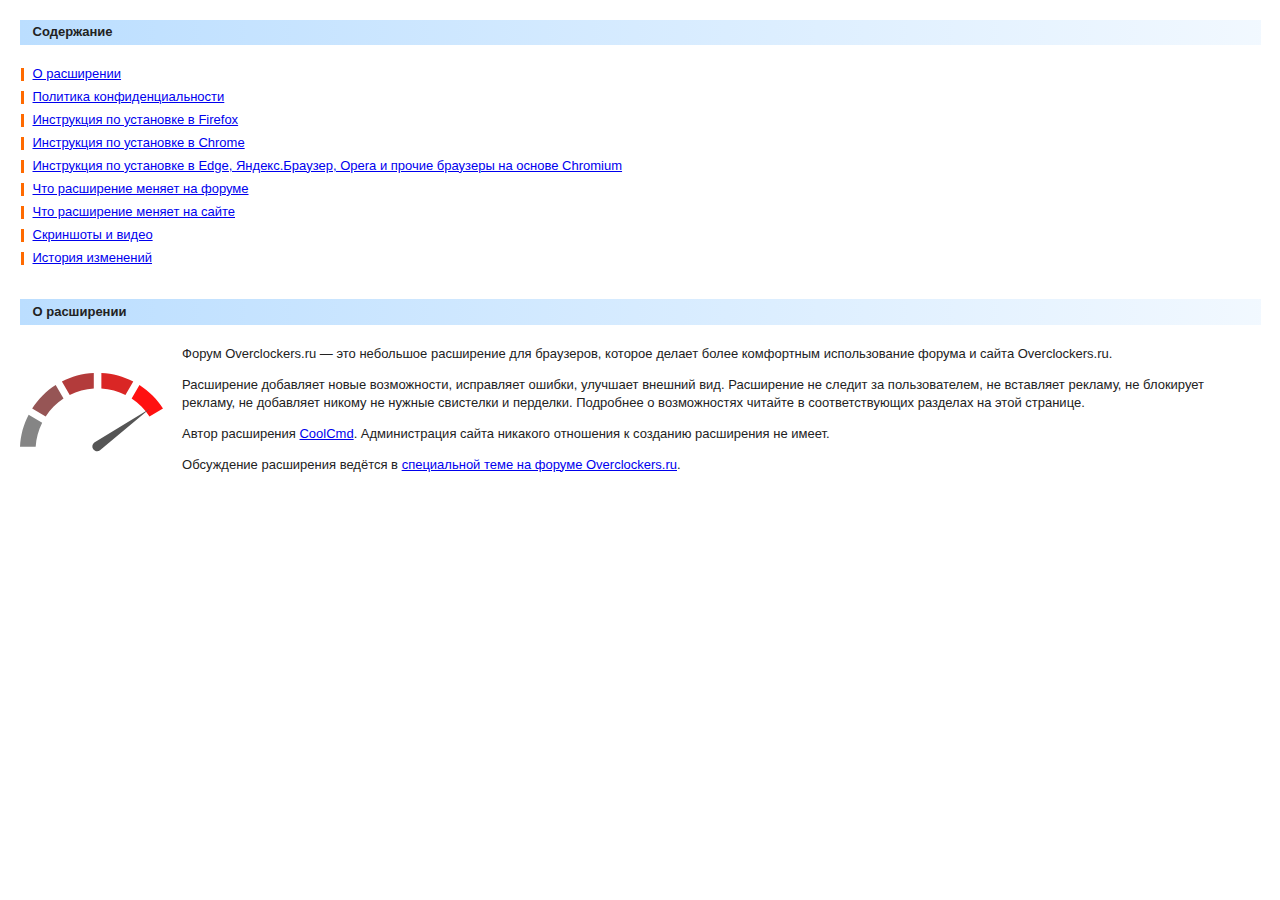
==== commit d1476d1a: "for" ====
--- a/for/index.html
+++ b/for/index.html
@@ -1 +1 @@
-<!doctype html><html lang=ru dir=ltr><meta charset=utf-8><meta name=author content=CoolCmd><meta name=viewport content="width=device-width,initial-scale=1"><title>Расширение «Форум Overclockers.ru»</title><link rel=icon type=image/png href=/img/for/favicon.png><link rel=stylesheet href=index.css><noscript><link rel=stylesheet href=noscript.css></noscript><body class=скрытьсекции><div class=страница><nav><h4>Содержание</h4><ul><li><a href=#расширение>О расширении</a><li><a href=/privacy.html#for-ru>Политика конфиденциальности</a><li><a href=#firefox>Инструкция по установке в Firefox</a><li><a href=#chrome>Инструкция по установке в Chrome</a><li><a href=#chromium>Инструкция по установке в Edge, Яндекс.Браузер, Opera и прочие браузеры на основе Chromium</a><li><a href=#форум>Что расширение меняет на форуме</a><li><a href=#сайт>Что расширение меняет на сайте</a><li><a href=#скриншоты>Скриншоты и видео</a><li><a href=#история>История изменений</a></ul></nav><section id=расширение><h4>О расширении</h4><img src=/img/for/%D1%8D%D0%BC%D0%B1%D0%BB%D0%B5%D0%BC%D0%B0.svg class=эмблема title="Эмблема расширения" alt="Эмблема расширения"><p>Форум Overclockers.ru — это небольшое расширение для браузеров, которое делает более комфортным использование форума и сайта Overclockers.ru.<p>Расширение добавляет новые возможности, исправляет ошибки, улучшает внешний вид. Расширение не следит за пользователем, не вставляет рекламу, не блокирует рекламу, не добавляет никому не нужные свистелки и перделки. Подробнее о возможностях читайте в соответствующих разделах на этой странице.<p>Автор расширения <a href="https://forums.overclockers.ru/memberlist.php?mode=viewprofile&u=27728" rel="author external noreferrer">CoolCmd</a>. Администрация сайта никакого отношения к созданию расширения не имеет.<p>Обсуждение расширения ведётся в <a href="https://forums.overclockers.ru/viewtopic.php?f=14&t=370722" rel="external noreferrer">специальной теме на форуме Overclockers.ru</a>.</section><section id=firefox class=инструкция><h4>Инструкция по установке и настройке расширения в браузере Firefox</h4><ol><li>Расширению требуется версия Firefox 52 или выше.<li>Если в вашем браузере установлено расширение Tampermonkey и в нём установлен скрипт <q>Форум Overclockers.ru</q>, то выполните следующие действия:<ol><li>Нажмите в браузере кнопку Tampermonkey и в появившемся меню нажмите <samp>Панель управления</samp>.<li>В списке установленных скриптов найдите скрипт <q>Форум Overclockers.ru</q> и в колонке <samp>Действия</samp> нажмите значок <samp>Удалить</samp>.<li>Если у вас не установлены другие скрипты, то расширение Tampermonkey можно удалить.</ol><li><a href=https://addons.mozilla.org/ru/firefox/addon/forum-overclockers-ru/ target=_blank rel="external noopener">Установите</a> в ваш браузер расширение <q>Форум Overclockers.ru</q>. Не забудьте поставить лайк. :)<li>Браузер будет автоматически обновлять расширение до последней версии. Если расширение обновится, то при посещении сайта Overclockers.ru в правом нижнем углу окна может появиться <a href=/img/for/%D1%83%D0%B2%D0%B5%D0%B4%D0%BE%D0%BC%D0%BB%D0%B5%D0%BD%D0%B8%D0%B5.png title="Просмотр изображения">уведомление</a> со списком основных изменений в новой версии.<li>Чтобы открыть <a href=/img/for/%D0%BD%D0%B0%D1%81%D1%82%D1%80%D0%BE%D0%B9%D0%BA%D0%B8%20%D1%80%D0%B0%D1%81%D1%88%D0%B8%D1%80%D0%B5%D0%BD%D0%B8%D1%8F.png title="Просмотр изображения">настройки расширения</a>, откройте в браузере список установленных расширений (комбинация клавиш <kbd>Ctrl+Shift+A</kbd>), щёлкните расширение <q>Форум Overclockers.ru</q> и перейдите на вкладку <samp>Настройки</samp>. Расширению можно разрешить запуск в приватных окнах, потому что ничего кроме своих настроек расширение не сохраняет.</ol></section><section id=chrome class=инструкция><h4>Инструкция по установке и настройке расширения в браузере Chrome</h4><ol><li>Расширению требуется версия Chrome 49 или выше.<li><a href="https://chrome.google.com/webstore/detail/onlakpaheenokdbidfbaelffmaphgedp?hl=ru" target=_blank rel="external noopener">Установите</a> в ваш браузер расширение <q>Форум Overclockers.ru</q>. Не забудьте поставить лайк. :)<li>Браузер будет автоматически обновлять расширение до последней версии. Если расширение обновится, то при посещении сайта Overclockers.ru в правом нижнем углу окна может появиться <a href=/img/for/%D1%83%D0%B2%D0%B5%D0%B4%D0%BE%D0%BC%D0%BB%D0%B5%D0%BD%D0%B8%D0%B5.png title="Просмотр изображения">уведомление</a> со списком основных изменений в новой версии.<li>Чтобы открыть <a href=/img/for/%D0%BD%D0%B0%D1%81%D1%82%D1%80%D0%BE%D0%B9%D0%BA%D0%B8%20%D1%80%D0%B0%D1%81%D1%88%D0%B8%D1%80%D0%B5%D0%BD%D0%B8%D1%8F.png title="Просмотр изображения">настройки расширения</a>, откройте в браузере список установленных расширений, найдите там расширение <q>Форум Overclockers.ru</q>, нажимте <samp>Подробнее</samp> и затем нажмите <samp>Параметры расширений</samp>. Расширение можно использовать в режиме инкогнито, потому что ничего кроме своих настроек расширение не сохраняет.</ol></section><section id=chromium class=инструкция><h4>Инструкция по установке и настройке расширения в браузерах на основе Chromium</h4><ol><li>Установите в ваш браузер расширение <q>Форум Overclockers.ru</q> из <a href="https://chrome.google.com/webstore/detail/onlakpaheenokdbidfbaelffmaphgedp?hl=ru" target=_blank rel="external noopener">Интернет-магазина Chrome</a>. В браузере Opera для этого я рекомендую предварительно установить расширение <a href=https://addons.opera.com/ru/extensions/details/install-chrome-extensions/ target=_blank rel="external noopener">Install Chrome Extensions</a>. Если ваш браузер не умеет устанавливать расширения из Интернет-магазина Chrome, то попробуйте <a href=crx.html target=_blank rel=noopener>этот способ</a>.<li>Браузер будет (я надеюсь) автоматически обновлять расширение до последней версии. Если расширение обновится, то при посещении сайта Overclockers.ru в правом нижнем углу окна может появиться <a href=/img/for/%D1%83%D0%B2%D0%B5%D0%B4%D0%BE%D0%BC%D0%BB%D0%B5%D0%BD%D0%B8%D0%B5.png title="Просмотр изображения">уведомление</a> со списком основных изменений в новой версии.<li><a href=/img/for/%D0%BD%D0%B0%D1%81%D1%82%D1%80%D0%BE%D0%B9%D0%BA%D0%B8%20%D1%80%D0%B0%D1%81%D1%88%D0%B8%D1%80%D0%B5%D0%BD%D0%B8%D1%8F.png title="Просмотр изображения">Настройки расширения</a> открываются стандартным для вашего браузера образом (как правило, в списке установленных расширений у каждого расширения есть соответствующая кнопка). Расширение можно использовать в режиме инкогнито, потому что ничего кроме своих настроек расширение не сохраняет.</ol></section><section id=форум><h4>Что расширение меняет на <a href=https://forums.overclockers.ru/ target=_blank rel="external noopener noreferrer">форуме</a></h4><ul><li>Ограничина ширина содержимого страницы.<li>Скрыта правая колонка с ссылками на новости и статьи.<li>В Firefox при перемещении по форуму нажатием кнопок браузера <samp>Назад</samp> и <samp>Вперёд</samp>, страницы автоматически перезагружаются.<li>После загрузки страница автоматически прокручивается до полезной информации.<li>Изменен значок форума на вкладке браузера.<li>Увеличены значки в ссылках, которые ведут к непрочитанному или последнему сообщению темы. Можно отключить в настройках расширения.<li>Если есть неполученные личные сообщения, то их количество выделяется красным цветом и мигает.<li>На главной странице форума в таблице <samp>Новые темы и сообщения</samp> названия тем <a href=/img/for/%D0%BD%D0%BE%D0%B2%D1%8B%D0%B5%20%D1%82%D0%B5%D0%BC%D1%8B%20%D0%B8%20%D1%81%D0%BE%D0%BE%D0%B1%D1%89%D0%B5%D0%BD%D0%B8%D1%8F%201.png title="Просмотр изображения">не обрезаются</a> и <a href=/img/for/%D0%BD%D0%BE%D0%B2%D1%8B%D0%B5%20%D1%82%D0%B5%D0%BC%D1%8B%20%D0%B8%20%D1%81%D0%BE%D0%BE%D0%B1%D1%89%D0%B5%D0%BD%D0%B8%D1%8F%202.png title="Просмотр изображения">не разваливаются на части</a>.<li>На главной странице форума в таблице <samp>Новые темы и сообщения</samp> скрыты бесполезные темы из подфорума <q>Материалы сайта</q>.<li>Несколько <a href=/img/for/%D1%82%D0%B5%D0%BC%D0%B0.png title="Просмотр изображения">оптимизаций</a> для мониторов с низким разрешением.<li>В нижнюю часть просматриваемой темы скопированы три строки с полезными ссылками.<li>Множество небольших косметических улучшений.<li><a href=/img/for/%D0%BF%D0%BE%D0%B8%D1%81%D0%BA.png title="Просмотр изображения">Поиск</a>:<ul><li>В форму поиска (в правом верхнем углу) добавлен поиск по форуму с помощью Яндекс и Google.<li>В форму поиска (в правом верхнем углу) добавлена справка по составлению поисковых запросов. Прочтите ее, там есть много полезной информации.<li>Добавлен поиск в теме всех сообщений указанного пользователя.<li>Добавлен поиск в теме всех своих сообщений.<li>В результаты поиска не попадают сообщения и темы, которые находятся в подфорумах барахолки. Можно отключить в настройках расширения.<li>Ссылка <samp>Ваши сообщения</samp> ищет только те темы, в которые вы писали последние полгода. Можно отключить в настройках расширения.<li><a href=/img/for/%D0%BD%D0%B0%D0%B9%D0%B4%D0%B5%D0%BD%D0%BD%D1%8B%D0%B5%20%D1%82%D0%B5%D0%BC%D1%8B.png title="Просмотр изображения">Несколько улучшений</a> в найденных темах (результат поиска, ссылка <samp>Ваши сообщения</samp>, ссылка <samp>Новые сообщения</samp> и т.д.).<li>В расширенном поиске увеличена высота списка подфорумов.</ul><li>Просмотр всех сообщений темы на одной странице, который удобно использовать для поиска (вызывается из менюшки <samp>Тема</samp>):<ul><li>Добавлена кнопка для скрытия мешающего поиску текста.<li>Можно просматривать изображения, которые находятся в сообщениях (бессмысленный текст #77 заменен на ссылки).<li>Изменено оформление для более удобного просмотра.</ul><li>Цитирование:<ul><li>В заголовок цитаты всегда вставляется правильный ник автора. На вас больше не будут наезжать со словами <q>ты кому отвечаешь, я этого не говорил</q> :)<li>В заголовок цитаты вставляется <a href=/img/for/%D1%86%D0%B8%D1%82%D0%B0%D1%82%D1%8B.png title="Просмотр изображения">ссылка на цитируемое сообщение</a>. Можно отключить в настройках расширения.<li>В цитируемом сообщении автоматически удаляются вложенные цитаты (ссылка <samp>Ответить</samp> в теме и кнопка <samp>Цитата</samp> в личных сообщениях).<li>Если в сообщении не выделен текст, то ссылка <samp>[цитировать]</samp> вставляет ник автора сообщения.</ul><li>Смайлики:<ul><li>Добавлено несколько новых смайликов. В сообщение вставляется их изображние [img].<li>Во всплывающем окне со смайликами скрыты одинаковые смайлики. В сообщениях ничего не скрывается.<li>В форме быстрого ответа панель со смайликами автоматически открывается после начала редактирования сообщения.<li>В форме быстрого ответа исправлена ошибка в работе ссылки <samp>Смайлики</samp>.</ul><li>Облегчено использование старых маленьких смайликов. <strong>Нужно включить в настройках расширения:</strong><ul><li>В просматриваемых сообщениях часть колобков заменяется на маленькие смайлики.<li>В редакторе сообщения и <a href=/img/for/%D0%BC%D0%B0%D0%BB%D0%B5%D0%BD%D1%8C%D0%BA%D0%B8%D0%B5%20%D1%81%D0%BC%D0%B0%D0%B9%D0%BB%D0%B8%D0%BA%D0%B8.png title="Просмотр изображения">всплывающем окне выбора смайлика</a> часть колобков заменяется на маленькие смайлики.<li>Уменьшена и <q>подстрижена</q> часть оставшихся колобков.</ul><li>В сообщених форума и в личных сообщениях:<ul><li>Вы можете просматривать изображения, недоступные простым смертным, например <a href="https://forums.overclockers.ru/viewtopic.php?p=15169116#p15169116" target=_blank rel="external noopener noreferrer" title="Изображение, размещённое на “плохом” фотохостинге (с точки зрения администрации форума)">это</a>.<li>По возможности ссылки меняются так, чтобы они открывали непосредственно изображение, а не забитую рекламой страницу фотохостинга. Также удаляется лишняя ссылка, которая мешала масштабировать изображение на форуме щелчком мыши. Можно отключить в настройках расширения.<li><a href=/img/for/%D1%86%D0%B8%D1%82%D0%B0%D1%82%D1%8B.png title="Просмотр изображения">Удалены лишние пустые строки</a> после цитат, [code], [spoiler=] и вложений.<li>Увеличен размер вставленного видео.<li>Все ссылки открываются в новой вкладке.</ul><li>В <a href=/img/for/%D1%80%D0%B5%D0%B4%D0%B0%D0%BA%D1%82%D0%BE%D1%80%20%D1%81%D0%BE%D0%BE%D0%B1%D1%89%D0%B5%D0%BD%D0%B8%D1%8F.png title="Просмотр изображения">редакторе сообщения</a>:<ul><li>Кнопка URL вставляет [url=] вместо [url].<li>Количество строк с кнопками для вставки BBCode уменьшено с двух до одной.<li>После загрузки страницы курсор автоматически переносится в редактируемое сообщение.<li>В поле <samp>Кому</samp> отключена проверка орфографии.</ul><li>Изменены <a href=/img/for/%D1%82%D0%B5%D0%BC%D0%B0.png title="Просмотр изображения">ссылки для листания страниц</a>:<ul><li>Увеличен размер кнопок.<li>Нажатие клавиш <kbd>X</kbd> или <kbd>Ч</kbd> на клавиатуре загружает следующую страницу, <kbd>Z</kbd> или <kbd>Я</kbd> — предыдущую.<li>Нажатие в теме на ссылку <span class=символ>►</span> прокручивает страницу к верхнему сообщению, пропуская закрепленное сообщение.<li>Нажатие в теме на ссылку <span class=символ>◄</span> прокручивает страницу к нижнему сообщению.</ul><li>В папке с личными сообщениями:<ul><li>Скрыта бесполезная вторая колонка если в ней нет значков.<li>По умолчанию выделенные сообщения удаляются, а не помечаются.<li>Кнопкам <samp>Перейти</samp> даны более осмысленные названия.</ul></ul></section><section id=сайт><h4>Что расширение меняет на <a href=https://overclockers.ru/ target=_blank rel="external noopener noreferrer">сайте</a></h4><ul><li>Скрываются ссылки на записи и комментарии блогов, находящихся в чёрном списке. Чтобы <a href=https://youtu.be/rMe7EBUmNYw target=_blank rel="external noopener" title="Просмотр видео">добавить блог в чёрный список</a>, откройте этот блог или любую его запись и поставьте флажок <samp>Внести этот блог в чёрный список</samp>, который находится под заголовком блога или записи. Просмотреть и изменить чёрный список можно в <a href=/img/for/%D0%BD%D0%B0%D1%81%D1%82%D1%80%D0%BE%D0%B9%D0%BA%D0%B8%20%D1%80%D0%B0%D1%81%D1%88%D0%B8%D1%80%D0%B5%D0%BD%D0%B8%D1%8F.png title="Просмотр изображения">настройках расширения</a>.<li>Статьи и новости открываются в <a href=/img/for/%D1%81%D1%82%D0%B0%D1%82%D1%8C%D1%8F.png title="Просмотр изображения">более удобном для чтения виде</a>. Можно отключить в настройках расширения. Даже если настройка отключена, щелчок по изображению слева от названия статьи на <a href=https://overclockers.ru/ target=_blank rel="external noopener noreferrer">главной странице сайта</a> открывает версию для чтения.</ul></section><section id=скриншоты><h4>Скриншоты и видео</h4><ul class=без-маркера><li><a href=https://youtu.be/rMe7EBUmNYw title="Просмотр видео">Чёрный список блогов</a><li><a href=/img/for/%D0%BF%D0%BE%D0%B8%D1%81%D0%BA.png title="Просмотр изображения">Поиск</a><li><a href=/img/for/%D0%BD%D0%B0%D0%B9%D0%B4%D0%B5%D0%BD%D0%BD%D1%8B%D0%B5%20%D1%82%D0%B5%D0%BC%D1%8B.png title="Просмотр изображения">Найденные темы</a><li><a href=/img/for/%D0%BD%D0%BE%D0%B2%D1%8B%D0%B5%20%D1%82%D0%B5%D0%BC%D1%8B%20%D0%B8%20%D1%81%D0%BE%D0%BE%D0%B1%D1%89%D0%B5%D0%BD%D0%B8%D1%8F%201.png title="Просмотр изображения">Новые темы и сообщения (широкие)</a><li><a href=/img/for/%D0%BD%D0%BE%D0%B2%D1%8B%D0%B5%20%D1%82%D0%B5%D0%BC%D1%8B%20%D0%B8%20%D1%81%D0%BE%D0%BE%D0%B1%D1%89%D0%B5%D0%BD%D0%B8%D1%8F%202.png title="Просмотр изображения">Новые темы и сообщения (узкие)</a><li><a href=/img/for/%D1%82%D0%B5%D0%BC%D0%B0.png title="Просмотр изображения">Просмотр темы</a><li><a href=/img/for/%D1%86%D0%B8%D1%82%D0%B0%D1%82%D1%8B.png title="Просмотр изображения">Цитаты</a><li><a href=/img/for/%D0%BC%D0%B0%D0%BB%D0%B5%D0%BD%D1%8C%D0%BA%D0%B8%D0%B5%20%D1%81%D0%BC%D0%B0%D0%B9%D0%BB%D0%B8%D0%BA%D0%B8.png title="Просмотр изображения">Маленькие смайлики</a><li><a href=/img/for/%D1%80%D0%B5%D0%B4%D0%B0%D0%BA%D1%82%D0%BE%D1%80%20%D1%81%D0%BE%D0%BE%D0%B1%D1%89%D0%B5%D0%BD%D0%B8%D1%8F.png title="Просмотр изображения">Редактор сообщения</a><li><a href=/img/for/%D1%81%D1%82%D0%B0%D1%82%D1%8C%D1%8F.png title="Просмотр изображения">Просмотр статьи</a><li><a href=/img/for/%D0%BD%D0%B0%D1%81%D1%82%D1%80%D0%BE%D0%B9%D0%BA%D0%B8%20%D1%80%D0%B0%D1%81%D1%88%D0%B8%D1%80%D0%B5%D0%BD%D0%B8%D1%8F.png title="Просмотр изображения">Настройки расширения</a><li><a href=/img/for/%D1%83%D0%B2%D0%B5%D0%B4%D0%BE%D0%BC%D0%BB%D0%B5%D0%BD%D0%B8%D0%B5.png title="Просмотр изображения">Уведомление о новой версии расширения</a></ul></section><section id=история><h4>История изменений</h4><h5>2020.2.1</h5><ul><li>В <a href=/img/for/%D0%BD%D0%B0%D1%81%D1%82%D1%80%D0%BE%D0%B9%D0%BA%D0%B8%20%D1%80%D0%B0%D1%81%D1%88%D0%B8%D1%80%D0%B5%D0%BD%D0%B8%D1%8F.png title="Просмотр изображения">настройки расширения</a> добавлен экспорт и импорт чёрного списка блогов.<li>Упрощено открытие настроек расширения.<li>Изменена эмблема расширения.</ul><h5>2019.8.20</h5><ul><li>Добавлен чёрный список блогов. На сайте Overclockers.ru скрываются ссылки на записи и комментарии блогов, находящихся в чёрном списке. Чтобы <a href=https://youtu.be/rMe7EBUmNYw target=_blank rel="external noopener" title="Просмотр видео">добавить блог в чёрный список</a>, откройте этот блог или любую его запись и поставьте флажок <samp>Внести этот блог в чёрный список</samp>, который находится под заголовком блога или записи. Просмотреть и изменить чёрный список можно в <a href=/img/for/%D0%BD%D0%B0%D1%81%D1%82%D1%80%D0%BE%D0%B9%D0%BA%D0%B8%20%D1%80%D0%B0%D1%81%D1%88%D0%B8%D1%80%D0%B5%D0%BD%D0%B8%D1%8F.png title="Просмотр изображения">настройках расширения</a>.<li>Исправлена пара ошибок.</ul><h5>2019.8.10</h5><ul><li>Статьи и новости открываются в <a href=/img/for/%D1%81%D1%82%D0%B0%D1%82%D1%8C%D1%8F.png title="Просмотр изображения">более удобном для чтения виде</a>. Можно отключить в настройках расширения. Даже если настройка отключена, щелчок по изображению слева от названия статьи на <a href=https://overclockers.ru/ target=_blank rel="external noopener noreferrer">главной странице сайта</a> открывает версию для чтения.<li>Расширение больше не скрывает ссылку <samp>[цитировать]</samp>, которая находится в правой части сообщений. Используйте эту ссылку для вставки нескольких цитат, а ссылку <samp>цитировать</samp> над аватаром используйте для однократного цитирования. Если не выделен текст, то ссылка <samp>[цитировать]</samp> вставит ник автора сообщения.<li>На главной странице форума в таблице <samp>Новые темы и сообщения</samp> скрыты бесполезные темы из подфорума <q>Материалы сайта</q>.<li>Ограничина ширина содержимого страницы.<li>Изменен внешний вид ссылок для листания страниц.<li>Исправлено несколько ошибок.<li>В Chrome для работы расширения требуется версия браузера 49 или выше.<li>В Firefox скрипт Tampermonkey заменён на расширение браузера. Расширение нужно установить <a href=#firefox>по этой инструкции</a>.<li>В Firefox увеличена точность прокрутки до сообщения темы (непрочитанного, последнего и т.д.).<li>В Firefox ускорена автоматическая перезагрузка страницы при перемещении по форуму нажатием кнопок браузера <samp>Назад</samp> и <samp>Вперёд</samp>.</ul><h5>2017.11.27</h5><ul><li>Эта страница переехала на новый адрес.<li>Изменена инструкция по установке расширения в Firefox.</ul><h5>2017.4.3</h5><ul><li>В сообщениях увеличен размер видео.</ul><h5>2016.11.13</h5><ul><li>Панель со смайликами в форме быстрого ответа автоматически открывается после начала редактирования сообщения. Кнопкой <samp>Смайлики</samp> по-прежнему в любой момент можно показать или скрыть эту панель.<li>Из настроек расширения удалена настройка скрытия панели смайликов.</ul><h5>2016.11.7</h5><ul><li>Статьи и новости открываются в <a href=/img/for/%D1%81%D1%82%D0%B0%D1%82%D1%8C%D1%8F.png title="Просмотр изображения">более удобном для чтения виде</a>. Отключить эту плюшку можно в настройках расширения.<li>В Firefox при перемещении по форуму нажатием кнопок браузера <samp>Назад</samp> и <samp>Вперёд</samp>, страницы атоматически перезагружаются. Во время перезагрузки в центре экрана появляется синяя крутилка. В теме автоматическая перезагрузка отключена.<li>Ссылка на FAQ по рекламе перенесена в верхний правый угол к FAQ-ам.<li>Доработана таблица <samp>Новые темы и сообщения</samp>.</ul><h5>2016.11.3</h5><ul><li>Исправлены ссылки в статьях.</ul><h5>2016.11.2</h5><ul><li>Расширение в браузерах на основе Chromium переехало в Интернет-магазин Chrome.<li>Скрипт Tampermonkey в Chrome заменен на расширение из Интернет-магазина Chrome.</ul><h5>2016.11.1</h5><ul><li>Теперь вы можете просматривать изображения, недоступные простым смертным, например <a href="https://forums.overclockers.ru/viewtopic.php?p=13146569#p13146569" title="Сообщение с двумя изображениями, которые размещены на “плохом” фотохостинге (с точки зрения администрации форума)" rel="external noreferrer">эти два</a>.<li>Прекращена поддержка браузера Opera 12.</ul><h5>2016.9.20</h5><ul><li>Учтены изменения на форуме.</ul><h5>2016.5.8</h5><ul><li>На форуме теперь работает вставленное в сообщение видео (тег [media]). Администрация форума больше двух месяцев не может исправить эту простую ошибку.</ul><h5>2016.2.24</h5><ul><li>Добавлена поддержка HTTPS.</ul><h5>2016.1.12</h5><ul><li>На форуме скрыта правая колонка с ссылками на новости и статьи.<li>Изменен значок для перехода к первому непрочитанному и последнему сообщению темы.<li>Улучшен список подписок и список закладок.<li>Исправлен размер загадочного смайлика.</ul><h5>2015.4.14</h5><ul><li>Эта страница и файлы расширения переехали с домена coolcmd.axspace.com на coolcmd.tk. Пользователям Opera 12 или браузера на основе Chromium придётся переустановить расширение, чтобы автообновление снова заработало.</ul><h5>2014.10.30</h5><ul><li>Улучшено исключение сообщений барахолки из результатов поиска.</ul><h5>2014.10.27</h5><ul><li>Изменился способ установки расширения в Chrome.</ul><h5>2014.10.9</h5><ul><li>Улучшена вставка цитат.</ul><h5>2014.5.30</h5><ul><li>Учтены изменения на персональных страницах.</ul><h5>2014.5.19</h5><ul><li>В заголовок цитаты всегда вставляется правильный ник автора.</ul><h5>2014.4.24</h5><ul><li>Chrome: во время загрузки страниц не показывать белый экран слишком долго. Главная причина долгой загрузки страниц — реклама и разные фконтактики.</ul><h5>2014.4.23</h5><ul><li>В найденных темах выделяется строка под курсором мыши.<li>Самопальный просмотр всех сообщений темы заменен на форумный. Для его работы не требуется авторизация на форуме.<li>Моего расширения нет в Интернет-магазине Chrome, поэтому Chrome начиная с версии 35 запрещает запуск расширения. Нужно удалить расширение и установить его по инструкции выше. Владельцам других браузеров на основе Chromium (Opera, Chromium и т.д.) ничего делать не нужно.</ul><h5>2014.4.21</h5><ul><li>Убрано ограничение, когда открыть статью или новость в <a href=/img/for/%D1%81%D1%82%D0%B0%D1%82%D1%8C%D1%8F.png title="Просмотр изображения">более удобном для чтения виде</a> можно было только с главной страницы сайта.</ul><h5>2014.3.22</h5><ul><li>Персональные страницы: немного уменьшен межстрочный интервал основного текста.</ul><h5>2014.3.5</h5><ul><li>Персональные страницы: увеличина ширина основного текста.</ul><h5>2014.1.28</h5><ul><li>Персональные страницы: ник автора статьи в комментариях выделяется жирным шрифтом.<li>Персональные страницы: исправлено выравнивание названий записей.</ul><h5>2013.3.18</h5><ul><li>В форму поиска (в правом верхнем углу) добавлен <a href=/img/for/%D0%BF%D0%BE%D0%B8%D1%81%D0%BA.png title="Просмотр изображения">поиск по форуму с помощью Яндекс и Google</a>.<li>В форму поиска (в правом верхнем углу) добавлена справка по составлению поисковых запросов. Прочтите ее, там есть много полезной информации.</ul><h5>2013.3.13</h5><ul><li>Учтены изменения на форуме.</ul><h5>2013.1.30</h5><ul><li>На Персональных страницах работает поиск (правый верхний угол). Ищет google, но это лучше чем вообще ничего.</ul><h5>2013.1.23</h5><ul><li>В найденных темах уменьшена высота строк в таблице, а значит <a href=/img/for/%D0%BD%D0%B0%D0%B9%D0%B4%D0%B5%D0%BD%D0%BD%D1%8B%D0%B5%20%D1%82%D0%B5%D0%BC%D1%8B.png title="Просмотр изображения">больше тем видно на экране</a>.<li>В найденных темах страница прокручивается к началу списка.</ul><h5>2013.1.8</h5><ul><li>Небольшие косметические изменения.</ul><h5>2013.1.4</h5><ul><li>Ссылки на главной странице сайта открывают статьи и новости в более удобном для чтения виде. По умолчанию эта плюшка отключена в настройках расширения, хотя я рекомендую ее включить. В настройках расширения находится подробное описание этой плюшки.</ul><h5>2012.12.25</h5><ul><li>Изменено расположение уведомлений.</ul><h5>2012.12.22</h5><ul><li>Уведомления о новой версии и ошибках появляются <a href=/img/for/%D1%83%D0%B2%D0%B5%D0%B4%D0%BE%D0%BC%D0%BB%D0%B5%D0%BD%D0%B8%D0%B5.png title="Просмотр изображения">в свернутом виде на краю экрана</a>.<li>В полку дебилов прибыло.</ul><h5>2012.12.15</h5><ul><li>Учтены изменения на форуме.</ul><h5>2012.11.22</h5><ul><li>В цитируемом сообщении удаляются вложенные цитаты (ссылка <samp>Ответить</samp> в теме и кнопка <samp>Цитата</samp> в ЛС).</ul><h5>2012.9.8</h5><ul><li>Добавлена поддержка новых фотохостингов.</ul><h5>2012.8.27</h5><ul><li>Firefox: улучшена совместимость с Greasemonkey 1.00.<li>Chrome: дополнена инструкция для установки расширения в Chrome 21.</ul><h5>2012.8.7</h5><ul><li>Firefox: автоматическое обновление подфорума после возврата из просмотренной темы.</ul><h5>2012.7.30</h5><ul><li>В Chrome устранено мерцание во время загрузки страниц.</ul><h5>2012.7.27</h5><ul><li>Владельцы Opera и Chrome: если у вас установлена версия расширения 2012.7.9.1 или более ранняя, то вручную удалите расширение и установите последнюю версию расширения по инструкции выше. После этого автообновление снова заработает. Пользователям Firefox ничего переустанавливать не нужно.<li>В Chrome расширение больше не создает дополнительный процесс. Для работы расширения требуется Chrome версии не ниже 20.<li>Небольшие косметические изменения.</ul><h5>2012.7.9</h5><ul><li>Добавлена поддержка новых фотохостингов.</ul><h5>2012.7.6</h5><ul><li>Добавлена новая плюшка: в сообщениях ссылки фотохостингов по возможности изменяются так, чтобы указывать непосредственно на изображение. Так же, удаляются лишние ссылки, которые ведут на главную страницу фотохостинга. Плюшку можно отключить в настройках расширения. Там же находится более подробное описание плюшки.<li>Удалена неактуальная на данный момент настройка, которая скрывала миниатюры РадиКала.<li>Изменен состав старых смайликов в форме быстрого ответа.<li>Исправлено несколько ошибок.</ul><h5>2012.6.29</h5><ul><li>В Opera вместо скрипта forums-overclockers-ru.js теперь используется расширение. Пожалуйста, удалите файл скрипта и установите расширение. Подробная инструкция по установке и настройке находится выше на этой странице. В Firefox и Chrome ничего переустанавливать не нужно.<li>Исправлено несколько ошибок.</ul><h5>2012.6.19</h5><ul><li>Персональные страницы: добавлен список дебилов, позволяющий скрывать записи и комментарии выбранных пользователей. Для просмотра списка зайдите в свой профиль и выберите раздел <samp>Дебилы</samp>.<li>Исправлено несколько ошибок.</ul><h5>2012.6.9</h5><ul><li>Добавлена возможность просмотра всех сообщений темы на одной странице. Используйте ее для поиска текста средствами браузера (поиск форума имеет некоторые ограничения) или для сохранения темы на диске. Ссылка для просмотра находится в менюшке <samp>Тема</samp>.</ul><h5>2012.6.3</h5><ul><li>Учтены изменения на сайте.</ul><h5>2012.6.2</h5><ul><li>Улучшен внешний вид печатной версии статей и новостей. На <a href=https://overclockers.ru/ rel="external noreferrer">главной странице сайта</a> щёлкните изображение слева от ссылок на новости и статьи.<li>Персональные страницы: в заголовок страницы добавлено название просматриваемой записи.<li>Персональные страницы: увеличен размер редактора записи.<li>Персональные страницы: автоматическая прокрутка страницы до редактора записей (в Opera не работает).<li>Исправлено несколько ошибок.</ul><h5>2012.5.28</h5><ul><li>В сообщениях улучшено удаление пустых строк после [quote], [code] и [spoiler=].</ul><h5>2012.5.5, 2012.5.8</h5><ul><li>Учтены изменения в форуме.</ul><h5>2012.4.30</h5><ul><li>В сообщениях удалена лишняя кнопка [цитировать].<li>Учтены изменения на сайте.</ul><h5>2012.4.20</h5><ul><li>Учтены изменения в форуме.</ul><h5>2012.4.19</h5><ul><li>Возвращена кнопка [ответить] для цитирования всего сообщения с сохранением тэгов.</ul><h5>2012.4.9</h5><ul><li>Персональные страницы: быстрая вставка цитат и ников в комментарий. Выделите текст статьи или комментария и выберите в появившейся менюшке вариант цитаты.<li>Персональные страницы: в комментариях скрыты несуществующие аватарки.<li>Персональные страницы: обрезание длинных ников у авторов статей.</ul><h5>2012.4.4</h5><ul><li>Обновлением скрипта в Firefox теперь занимается расширение Greasemonkey или Scriptish. Пожалуйста, удалите скрипт, обновите расширение до последней версии (Greasemonkey не ниже 0.9.18) и снова установите скрипт, иначе автообновление может не заработать. Устанавливайте скрипт чётко по инструкции, которая находится выше на этой странице.<li>Персональные страницы: ограничена ширина изображений в статьях.</ul><h5>2012.3.29</h5><ul><li>Персональные страницы: подправлены комментарии в статьях.<li>Персональные страницы: подправлена форма для ввода комментария.</ul><h5>2012.3.27</h5><ul><li>Начиная с этой версии расширения будут поддерживаться только последние версии браузеров. На данный момент это Firefox ESR, Chrome 17 и Opera 11.61. Если у вас более старая версия браузера, то не обновляйте расширение.<li>Персональные страницы: на главной уменьшены размеры изображений в анонсах статей.<li>Персональные страницы: добавлен значок сайта.<li>Персональные страницы: подправлен внешний вид поиска.</ul><h5>2011.12.24</h5><ul><li>В форме редактирования сообщения кнопка URL вставляет [url=] вместо [url].</ul><h5>2011.12.3</h5><ul><li>В папке с личными сообщениями изменено действие по-умолчанию с <q>Пометить</q> на <q>Удалить</q>.</ul><h5>2011.11.1</h5><ul><li>На <a href=https://overclockers.ru/ rel="external noreferrer">главную страницу сайта</a> добавлены ссылки на печатные версии статей и новостей (изображения слева от ссылок).<li>На сайте в статьях и новостях убрано пустое место по бокам страницы.<li>На сайте немного увеличен межстрочный интервал основного текста.</ul><h5>2011.9.16</h5><ul><li>В форме быстрого поиска (в правом верхнем углу) удалена подсказка <q>Поиск</q>, которая мешала перетаскивать текст и вставлять текст средней кнопкой мыши (в Firefox).<li>В форме быстрого поиска для переключения флажка можно щёлкать текст справа от него.</ul><h5>2011.8.15</h5><ul><li>Ссылка <samp>Ваши сообщения</samp> теперь ищет только те темы, в которые вы писали последние полгода. Можно отключить в настройках расширения.<li>Подстрижено несколько лохматых смайликов.<li>Исправлено несколько ошибок.</ul><h5>2011.7.11</h5><ul><li>Учтены изменения в форуме.</ul><h5>2011.7.3</h5><ul><li>Менюшка <samp>Тема</samp> теперь не вылезает за пределы окна.</ul><h5>2011.6.28</h5><ul><li>В нижнюю часть просматриваемой темы скопирована менюшка <samp>Тема</samp>.<li>Небольшие косметические изменения.</ul><h5>2011.6.11</h5><ul><li>В результаты поиска не попадают темы из барахолки. Можно отключить в настройках расширения.<li>Небольшие косметические изменения.<li>Исправлено несколько ошибок.</ul><h5>2011.6.3</h5><ul><li>В окно с настройками добавлена ссылка на домашнюю страницу расширения.<li>Исправлено несколько ошибок.</ul><h5>2011.6.1</h5><ul><li>Изменен состав смайликов в форме быстрого ответа.</ul><h5>2011.5.21</h5><ul><li>После вставленного ника добавляется пробел.<li>Заменен один новый смайлик.<li>Исправлено несколько ошибок.</ul><h5>2011.5.13</h5><ul><li>Можно запретить сохранение состояния панели со смайликами в форме быстрого ответа (включается в настройках расширения).</ul><h5>2011.5.10</h5><ul><li>Исправлена пара ошибок.<li>Немного увеличена скорость работы расширения.</ul><h5>2011.5.8</h5><ul><li>Доработана поддержка старых смайликов.<li>Исправлена ошибка, из-за которой расширения иногда не запускалось в Opera. Изменена инструкция по установке расширения в Opera.<li>Chrome: в шапке форума удалена лишняя ссылка на FAQ.<li>Немного увеличена скорость работы расширения.</ul><h5>2011.5.1.2</h5><ul><li>Исправлено появление ошибки если страница была загружена не полностью.</ul><h5>2011.5.1</h5><ul><li>Изменены смайлики.<li>Показывать уведомление если во время работы расширения произойдет ошибка (например после изменений форума).<li>Firefox: исправлена прокрутка до указанного сообщения в теме (например первого непрочитанного).</ul><h5>2011.4.27.1</h5><ul><li>Исправлено: версия 2011.4.27 не работала в Firefox 3.6.<li>Изменены смайлики.</ul><h5>2011.4.27</h5><ul><li>Добавлена возможность использовать старые смайлики. Включается в настройках расширения.<li>Загадочный смайлик <q>благодарю</q> заменен на нормальное изображение.<li>После вставленной в форму редактирования цитаты добавляется перевод строки.<li>В каждое сообщение добавлена ссылка для перехода к форме редактирования после вставки цитаты.<li>Исправлена пара ошибок.</ul><h5>2011.4.23</h5><ul><li>Учтены изменения в форуме от 22.04.2011.<li>В шапке форума ссылка на правила форума перенесена в верхний правый угол к FAQ-ам.<li>В шапке форума лишняя ссылка на FAQ заменена на вызов настроек расширения.<li>Новые смайлики перенесены во всплывающее окно.<li>Текст в ссылке <samp>Еще смайлики</samp> заменен на изображение.<li>Из окна со смайликами удален (c) phpbb.<li>В папках ЛС кнопки <samp>Перейти</samp> переименованы в <samp>Выполнить</samp>.<li>В ЛС удален оранжевый цвет у некоторых элементов списков.<li>Изменен значок форума в строке адреса браузера.</ul><h5>2011.4.6</h5><ul><li>Изменен значок форума в строке адреса браузера.</ul><h5>2011.4.5</h5><ul><li>Исправлена ошибка, которая вылезала в Greasemonkey.</ul><h5>2011.3.30</h5><ul><li>Добавлены сочетания клавиш: <kbd>Ctrl+Enter</kbd> отправляет сообщение, <kbd>Ctrl+Space</kbd> просматривает сообщение.<li>Изменены сочетания клавиш: <kbd>X</kbd> или <kbd>Ч</kbd> загружают следующую страницу, <kbd>Z</kbd> или <kbd>Я</kbd> загружают предыдущую страницу.<li>Все ссылки в сообщениях открываются в новой вкладке. Можно отключить в настройках расширения.<li>Firefox: автоматическое обновление найденных тем после просмотра одной из них.<li>Firefox: добавлена поддержка расширения Scriptish.<li>Несколько визуальных улучшений.<li>Исправлен возврат после перехода на следующую страницу темы.</ul><h5>2011.3.17</h5><ul><li>В настройках расширения можно отключить вставку в цитату ссылки на цитируемое сообщение.<li>Изменены сочетания клавиш: <kbd>Ctrl+X</kbd> загружает следующую страницу, <kbd>Ctrl+Z</kbd> загружает предыдущую страницу.</ul><h5>2011.3.16</h5><ul><li>Улучшено автообновление расширения.<li>Добавлены более качественные тени. В Firefox настройки в стиле Chrome 10.<li>В списке личных сообщений изменено местоположение ссылок для листания страниц.<li>Ссылки для листания страниц могут разбиваться на несколько строк на мониторах с низким разрешением.</ul><h5>2011.3.11</h5><ul><li>Добавлен <a href=/img/for/%D0%BF%D0%BE%D0%B8%D1%81%D0%BA.png title="Просмотр изображения">поиск в теме всех своих сообщений</a>.<li>В заголовок цитаты вставляется ссылка на цитируемое сообщение.<li>Из расширения удалена ненужная плюшка: открытие ссылок в новой вкладке.</ul><h5>2011.3.9.1</h5><ul><li>Добавлен <a href=/img/for/%D0%BF%D0%BE%D0%B8%D1%81%D0%BA.png title="Просмотр изображения">поиск в теме всех сообщений пользователя</a>.<li>Удалены все пустые строки после [code].</ul><h5>2011.3.5</h5><ul><li>Улучшена поддержка Opera. Инструкция по установке скрипта в Opera была изменена. Старый скрипт нужно удалить.<li>Увеличен размер ссылок для листания страниц в списке пользователей форума.<li>Исправлена ошибка расширения: иногда уведомление автообновления появлялось во всплывающем окне.</ul><h5>2011.3.1.1</h5><ul><li>Добавлен альтернативный смайлик facepalm.<li>Улучшено удаление лишних пустых строк в сообщениях.</ul><h5>2011.3.1</h5><ul><li>Теперь расширение можно использовать в браузере Opera.<li>Удалены лишние пустые строки в сообщениях.<li>Добавлено два новых смайлика.</ul><h5>2011.2.26</h5><ul><li>Увеличены значки в подписках и закладках.</ul><h5>2011.2.25</h5><ul><li>Добавлены оптимизации для мониторов с низким разрешением.</ul><h5>2011.2.22</h5><ul><li>Из расширения удалены ненужные плюшки: увеличение высоты утонувшей формы и замена кнопки <samp>Стандартный ответ</samp> на предпросмотр.</ul><h5>2011.2.21</h5><ul><li>В Chrome добавлена настройка расширения. Окно с настройками вызывается обычным для Chrome образом.<li>В Chrome после обновления расширения, при входе на форум вылезает уведомление с полезной информацией.<li>В Chrome миниатюры РадиКала больше не загружаются. Раньше они только скрывались.<li>В Firefox улучшены автообновление и окно настроек.</ul><h5>2011.2.18</h5><ul><li>Новая система автообновления.<li>Добавлено окно с настройками расширения (пока только для Firefox). Ссылка для вызова окна называется <q>Настройки расширения</q> и расположена в шапке форума под эмблемой.<li><kbd>Ctrl+Right</kbd> загружает следующую страницу, <kbd>Ctrl+Left</kbd> загружает предыдущую страницу.<li>Исправлена ширина плавающей формы быстрого ответа.<li>Увеличена высота утонувшей формы быстрого ответа.<li>В форме быстрого ответа уменьшена высота высоких смайликов.<li>Увеличен размер ссылок для листания страниц в результатах поиска сообщений.<li>Увеличена высота списка с последними сообщениями темы.<li>Уменьшена ширина первой колонки с никами в списке с последними сообщениями темы.</ul><h5>2011.2.11.1</h5><ul><li>Создано расширение для Chrome с поддержкой автообновления. Скрипт теперь предназначен только для Firefox. При установки расширения или скрипта следуйте инструкциям, расположенным выше по тексту.<li>Интервал автообновления в Firefox уменьшен с семи до трех дней.</ul><h5>2011.02.09</h5><ul><li>Теперь нажатие в теме на ссылку <samp>Следующая</samp> пропускает закрепленное сообщение.</ul><h5>2011.02.08</h5><ul><li>Названия тем в таблице <samp>Новые темы и сообщения</samp> на главной странице форума не обрезаются на широкоугольных мониторах и не разваливаются на части на узкоугольных мониторах.<li>Название таблицы New Post and Messages заменено на New Topics and Posts.<li>В шапку форума добавлена ссылка на подписки.<li>Увеличен размер ссылок для листания страниц в результатах поиска.</ul><h5>2011.02.06</h5><ul><li>Если есть непрочитанные личные сообщения, то в шапке форума их количество выделено красным цветом.</ul><h5>2011.02.05</h5><ul><li>В нижнюю часть страницы добавлена копия строки с ссылками для поиска тем и сообщений.<li>Нажатие в теме на ссылку <samp>Следующая</samp> прокручивает страницу к верхнему сообщению.<li>Нажатие в теме на ссылку <samp>Предыдущая</samp> прокручивает страницу к нижнему сообщению.<li>Ссылки в личных сообщениях открываются в новой вкладке.<li>Исправлена ошибка расширения: названия некоторых тем отрисовывались неправильно.</ul><h5>2011.02.04</h5><ul><li>Удалены все пустые строки после цитат.<li>Уменьшены вертикальные промежутки перед текстом сообщений и в цитатах.<li>В шапке форума увеличена ширина поля для поиска.<li>Увеличен размер ссылок для листания страниц темы.<li>Названия ссылок для листания страниц &lt; и > заменены словами.<li>Улучшена поддержка Chrome.</ul><h5>2011.02.01</h5><ul><li>На персональных страницах увеличен размер поля для редактирования текста.<li>Исправлена ошибка: в списке личных сообщений колонка без значков не всегда скрывалась.</ul><h5>2011.01.31</h5><ul><li>В шапку форума добавлена ссылка на список закладок.<li>Исправлена ошибка с определением языка.</ul><h5>2011.01.30</h5><ul><li>Добавлена замена миниатюр тормозного РадиКала на изображение.</ul><p><a href=#>Наверх</a></section></div><script src=index.js></script>+<!doctype html><html lang=ru dir=ltr><meta charset=utf-8><meta name=author content=CoolCmd><meta name=viewport content="width=device-width,initial-scale=1"><title>Расширение «Форум Overclockers.ru»</title><link rel=icon type=image/png href=/img/for/favicon.png><link rel=stylesheet href=index.css><noscript><link rel=stylesheet href=noscript.css></noscript><body class=скрытьсекции><div class=страница><nav><h4>Содержание</h4><ul><li><a href=#расширение>О расширении</a><li><a href=/privacy.html#for-ru>Политика конфиденциальности</a><li><a href=#firefox>Инструкция по установке в Firefox</a><li><a href=#chrome>Инструкция по установке в Chrome</a><li><a href=#chromium>Инструкция по установке в Edge, Яндекс.Браузер, Opera и прочие браузеры на основе Chromium</a><li><a href=#форум>Что расширение меняет на форуме</a><li><a href=#сайт>Что расширение меняет на сайте</a><li><a href=#скриншоты>Скриншоты и видео</a><li><a href=#история>История изменений</a></ul></nav><section id=расширение><h4>О расширении</h4><img src=/img/for/%D1%8D%D0%BC%D0%B1%D0%BB%D0%B5%D0%BC%D0%B0.svg class=эмблема title="Эмблема расширения" alt="Эмблема расширения"><p>Форум Overclockers.ru — это небольшое расширение для браузеров, которое делает более комфортным использование форума и сайта Overclockers.ru.<p>Расширение добавляет новые возможности, исправляет ошибки, улучшает внешний вид. Расширение не следит за пользователем, не вставляет рекламу, не блокирует рекламу, не добавляет никому не нужные свистелки и перделки. Подробнее о возможностях читайте в соответствующих разделах на этой странице.<p>Автор расширения <a href="https://forums.overclockers.ru/memberlist.php?mode=viewprofile&u=27728" rel="author external noreferrer">CoolCmd</a>. Администрация сайта никакого отношения к созданию расширения не имеет.<p>Обсуждение расширения ведётся в <a href="https://forums.overclockers.ru/viewtopic.php?f=14&t=370722" rel="external noreferrer">специальной теме на форуме Overclockers.ru</a>.</section><section id=firefox class=инструкция><h4>Инструкция по установке и настройке расширения в браузере Firefox</h4><ol><li>Расширению требуется версия Firefox 52 или выше.<li>Если в вашем браузере установлено расширение Tampermonkey и в нём установлен скрипт <q>Форум Overclockers.ru</q>, то выполните следующие действия:<ol><li>Нажмите в браузере кнопку Tampermonkey и в появившемся меню нажмите <samp>Панель управления</samp>.<li>В списке установленных скриптов найдите скрипт <q>Форум Overclockers.ru</q> и в колонке <samp>Действия</samp> нажмите значок <samp>Удалить</samp>.<li>Если у вас не установлены другие скрипты, то расширение Tampermonkey можно удалить.</ol><li><a href=https://addons.mozilla.org/ru/firefox/addon/forum-overclockers-ru/ target=_blank rel="external noopener">Установите</a> в ваш браузер расширение <q>Форум Overclockers.ru</q>. Не забудьте поставить лайк. :)<li>Браузер будет автоматически обновлять расширение до последней версии. Если расширение обновится, то при посещении сайта Overclockers.ru в правом нижнем углу окна может появиться <a href=/img/for/%D1%83%D0%B2%D0%B5%D0%B4%D0%BE%D0%BC%D0%BB%D0%B5%D0%BD%D0%B8%D0%B5.png title="Просмотр изображения">уведомление</a> со списком основных изменений в новой версии.<li>Чтобы открыть <a href=/img/for/%D0%BD%D0%B0%D1%81%D1%82%D1%80%D0%BE%D0%B9%D0%BA%D0%B8%20%D1%80%D0%B0%D1%81%D1%88%D0%B8%D1%80%D0%B5%D0%BD%D0%B8%D1%8F.png title="Просмотр изображения">настройки расширения</a>, откройте в браузере список установленных расширений (комбинация клавиш <kbd>Ctrl+Shift+A</kbd>), щёлкните расширение <q>Форум Overclockers.ru</q> и перейдите на вкладку <samp>Настройки</samp>. Расширению можно разрешить запуск в приватных окнах, потому что ничего кроме своих настроек расширение не сохраняет.</ol></section><section id=chrome class=инструкция><h4>Инструкция по установке и настройке расширения в браузере Chrome</h4><ol><li>Расширению требуется Chrome версии не ниже 49.<li><a href="https://chrome.google.com/webstore/detail/onlakpaheenokdbidfbaelffmaphgedp?hl=ru" target=_blank rel="external noopener">Установите</a> в ваш браузер расширение <q>Форум Overclockers.ru</q>. Не забудьте поставить лайк. :)<li>Браузер будет автоматически обновлять расширение до последней версии. Если расширение обновится, то при посещении сайта Overclockers.ru в правом нижнем углу окна может появиться <a href=/img/for/%D1%83%D0%B2%D0%B5%D0%B4%D0%BE%D0%BC%D0%BB%D0%B5%D0%BD%D0%B8%D0%B5.png title="Просмотр изображения">уведомление</a> со списком основных изменений в новой версии.<li>Чтобы открыть <a href=/img/for/%D0%BD%D0%B0%D1%81%D1%82%D1%80%D0%BE%D0%B9%D0%BA%D0%B8%20%D1%80%D0%B0%D1%81%D1%88%D0%B8%D1%80%D0%B5%D0%BD%D0%B8%D1%8F.png title="Просмотр изображения">настройки расширения</a>, откройте в браузере список установленных расширений, найдите там расширение <q>Форум Overclockers.ru</q>, нажимте <samp>Подробнее</samp> и затем нажмите <samp>Параметры расширений</samp>. Расширение можно использовать в режиме инкогнито, потому что ничего кроме своих настроек расширение не сохраняет.</ol></section><section id=chromium class=инструкция><h4>Инструкция по установке и настройке расширения в браузерах на основе Chromium</h4><ol><li><a href="https://chrome.google.com/webstore/detail/onlakpaheenokdbidfbaelffmaphgedp?hl=ru" target=_blank rel="external noopener">Установите</a> в ваш браузер расширение <q>Форум Overclockers.ru</q> из Интернет-магазина Chrome. Не забудьте поставить лайк. :)<li>Браузер будет (я надеюсь) автоматически обновлять расширение до последней версии. Если расширение обновится, то при посещении сайта Overclockers.ru в правом нижнем углу окна может появиться <a href=/img/for/%D1%83%D0%B2%D0%B5%D0%B4%D0%BE%D0%BC%D0%BB%D0%B5%D0%BD%D0%B8%D0%B5.png title="Просмотр изображения">уведомление</a> со списком основных изменений в новой версии.<li><a href=/img/for/%D0%BD%D0%B0%D1%81%D1%82%D1%80%D0%BE%D0%B9%D0%BA%D0%B8%20%D1%80%D0%B0%D1%81%D1%88%D0%B8%D1%80%D0%B5%D0%BD%D0%B8%D1%8F.png title="Просмотр изображения">Настройки расширения</a> открываются стандартным для вашего браузера способом: как правило, в списке установленных расширений у каждого расширения есть соответствующая кнопка. Расширение можно использовать в режиме инкогнито, потому что ничего кроме своих настроек расширение не сохраняет.</ol></section><section id=форум><h4>Что расширение меняет на <a href=https://forums.overclockers.ru/ target=_blank rel="external noopener noreferrer">форуме</a></h4><ul><li>Ограничина ширина содержимого страницы.<li>Скрыта правая колонка с ссылками на новости и статьи.<li>В Firefox при перемещении по форуму нажатием кнопок браузера <samp>Назад</samp> и <samp>Вперёд</samp>, страницы автоматически перезагружаются.<li>После загрузки страница автоматически прокручивается до полезной информации.<li>Изменен значок форума на вкладке браузера.<li>Увеличены значки в ссылках, которые ведут к непрочитанному или последнему сообщению темы. Можно отключить в настройках расширения.<li>Если есть неполученные личные сообщения, то их количество выделяется красным цветом и мигает.<li>На главной странице форума в таблице <samp>Новые темы и сообщения</samp> названия тем <a href=/img/for/%D0%BD%D0%BE%D0%B2%D1%8B%D0%B5%20%D1%82%D0%B5%D0%BC%D1%8B%20%D0%B8%20%D1%81%D0%BE%D0%BE%D0%B1%D1%89%D0%B5%D0%BD%D0%B8%D1%8F%201.png title="Просмотр изображения">не обрезаются</a> и <a href=/img/for/%D0%BD%D0%BE%D0%B2%D1%8B%D0%B5%20%D1%82%D0%B5%D0%BC%D1%8B%20%D0%B8%20%D1%81%D0%BE%D0%BE%D0%B1%D1%89%D0%B5%D0%BD%D0%B8%D1%8F%202.png title="Просмотр изображения">не разваливаются на части</a>.<li>Несколько <a href=/img/for/%D1%82%D0%B5%D0%BC%D0%B0.png title="Просмотр изображения">оптимизаций</a> для мониторов с низким разрешением.<li>В нижнюю часть просматриваемой темы скопированы три строки с полезными ссылками.<li>Множество небольших косметических улучшений.<li><a href=/img/for/%D0%BF%D0%BE%D0%B8%D1%81%D0%BA.png title="Просмотр изображения">Поиск</a>:<ul><li>В форму поиска (в правом верхнем углу) добавлен поиск по форуму с помощью Яндекс и Google.<li>В форму поиска (в правом верхнем углу) добавлена справка по составлению поисковых запросов. Прочтите ее, там есть много полезной информации.<li>Добавлен поиск в теме всех сообщений указанного пользователя.<li>Добавлен поиск в теме всех своих сообщений.<li>В результаты поиска не попадают сообщения и темы, которые находятся в подфорумах барахолки. Можно отключить в настройках расширения.<li>Ссылка <samp>Ваши сообщения</samp> ищет только те темы, в которые вы писали последние полгода. Можно отключить в настройках расширения.<li><a href=/img/for/%D0%BD%D0%B0%D0%B9%D0%B4%D0%B5%D0%BD%D0%BD%D1%8B%D0%B5%20%D1%82%D0%B5%D0%BC%D1%8B.png title="Просмотр изображения">Несколько улучшений</a> в найденных темах (результат поиска, ссылка <samp>Ваши сообщения</samp>, ссылка <samp>Новые сообщения</samp> и т.д.).<li>В расширенном поиске увеличена высота списка подфорумов.</ul><li>Просмотр всех сообщений темы на одной странице, который удобно использовать для поиска (вызывается из менюшки <samp>Тема</samp>):<ul><li>Добавлена кнопка для скрытия мешающего поиску текста.<li>Можно просматривать изображения, которые находятся в сообщениях (бессмысленный текст #77 заменен на ссылки).<li>Изменено оформление для более удобного просмотра.</ul><li>Цитирование:<ul><li>В заголовок цитаты всегда вставляется правильный ник автора. На вас больше не будут наезжать со словами <q>ты кому отвечаешь, я этого не говорил</q> :)<li>В заголовок цитаты вставляется <a href=/img/for/%D1%86%D0%B8%D1%82%D0%B0%D1%82%D1%8B.png title="Просмотр изображения">ссылка на цитируемое сообщение</a>. Можно отключить в настройках расширения.<li>В цитируемом сообщении автоматически удаляются вложенные цитаты (ссылка <samp>Ответить</samp> в теме и кнопка <samp>Цитата</samp> в личных сообщениях).<li>Если в сообщении не выделен текст, то ссылка <samp>[цитировать]</samp> вставляет ник автора сообщения.</ul><li>Смайлики:<ul><li>Добавлено несколько новых смайликов. В сообщение вставляется их изображние [img].<li>Во всплывающем окне со смайликами скрыты одинаковые смайлики. В сообщениях ничего не скрывается.<li>В форме быстрого ответа панель со смайликами автоматически открывается после начала редактирования сообщения.<li>В форме быстрого ответа исправлена ошибка в работе ссылки <samp>Смайлики</samp>.</ul><li>Облегчено использование старых маленьких смайликов. <strong>Нужно включить в настройках расширения:</strong><ul><li>В просматриваемых сообщениях часть колобков заменяется на маленькие смайлики.<li>В редакторе сообщения и <a href=/img/for/%D0%BC%D0%B0%D0%BB%D0%B5%D0%BD%D1%8C%D0%BA%D0%B8%D0%B5%20%D1%81%D0%BC%D0%B0%D0%B9%D0%BB%D0%B8%D0%BA%D0%B8.png title="Просмотр изображения">всплывающем окне выбора смайлика</a> часть колобков заменяется на маленькие смайлики.<li>Уменьшена и <q>подстрижена</q> часть оставшихся колобков.</ul><li>В сообщених форума и в личных сообщениях:<ul><li>Вы можете просматривать изображения, недоступные простым смертным, например <a href="https://forums.overclockers.ru/viewtopic.php?p=15169116#p15169116" target=_blank rel="external noopener noreferrer" title="Изображение, размещённое на “плохом” фотохостинге (с точки зрения администрации форума)">это</a>.<li>По возможности ссылки меняются так, чтобы они открывали непосредственно изображение, а не забитую рекламой страницу фотохостинга. Также удаляется лишняя ссылка, которая мешала масштабировать изображение на форуме щелчком мыши. Можно отключить в настройках расширения.<li><a href=/img/for/%D1%86%D0%B8%D1%82%D0%B0%D1%82%D1%8B.png title="Просмотр изображения">Удалены лишние пустые строки</a> после цитат, [code], [spoiler=] и вложений.<li>Увеличен размер вставленного видео.<li>Все ссылки открываются в новой вкладке.</ul><li>В <a href=/img/for/%D1%80%D0%B5%D0%B4%D0%B0%D0%BA%D1%82%D0%BE%D1%80%20%D1%81%D0%BE%D0%BE%D0%B1%D1%89%D0%B5%D0%BD%D0%B8%D1%8F.png title="Просмотр изображения">редакторе сообщения</a>:<ul><li>Кнопка URL вставляет [url=] вместо [url].<li>Количество строк с кнопками для вставки BBCode уменьшено с двух до одной.<li>После загрузки страницы курсор автоматически переносится в редактируемое сообщение.<li>В поле <samp>Кому</samp> отключена проверка орфографии.</ul><li>Изменены <a href=/img/for/%D1%82%D0%B5%D0%BC%D0%B0.png title="Просмотр изображения">ссылки для листания страниц</a>:<ul><li>Увеличен размер кнопок.<li>Нажатие клавиш <kbd>X</kbd> или <kbd>Ч</kbd> на клавиатуре загружает следующую страницу, <kbd>Z</kbd> или <kbd>Я</kbd> — предыдущую.<li>Нажатие в теме на ссылку <span class=символ>►</span> прокручивает страницу к верхнему сообщению, пропуская закрепленное сообщение.<li>Нажатие в теме на ссылку <span class=символ>◄</span> прокручивает страницу к нижнему сообщению.</ul><li>В папке с личными сообщениями:<ul><li>Скрыта бесполезная вторая колонка если в ней нет значков.<li>По умолчанию выделенные сообщения удаляются, а не помечаются.<li>Кнопкам <samp>Перейти</samp> даны более осмысленные названия.</ul></ul></section><section id=сайт><h4>Что расширение меняет на <a href=https://overclockers.ru/ target=_blank rel="external noopener noreferrer">сайте</a></h4><ul><li>Скрываются материалы блогов и авторов редакции, находящихся в чёрном списке. Чтобы <a href=https://youtu.be/rMe7EBUmNYw target=_blank rel="external noopener" title="Просмотр видео">добавить кого-то в чёрный список</a>, откройте любой материал, блог или список материалов автора, и щёлкните переключатель <samp>Внести этого автора в чёрный список</samp>, который находится в верхней части страницы. Просмотреть и изменить чёрный список можно в <a href=/img/for/%D0%BD%D0%B0%D1%81%D1%82%D1%80%D0%BE%D0%B9%D0%BA%D0%B8%20%D1%80%D0%B0%D1%81%D1%88%D0%B8%D1%80%D0%B5%D0%BD%D0%B8%D1%8F.png title="Просмотр изображения">настройках расширения</a>. Из-за технических ограничений, расширение не скрывает некоторые ссылки на материалы редакции, например ссылки на новости редакции на <a href=https://overclockers.ru/ target=_blank rel="external noopener noreferrer">главной странице сайта</a>.<li>Статьи и новости открываются в <a href=/img/for/%D1%81%D1%82%D0%B0%D1%82%D1%8C%D1%8F.png title="Просмотр изображения">более удобном для чтения виде</a>. Можно отключить в настройках расширения. Даже если настройка отключена, щелчок по изображению слева от названия статьи на <a href=https://overclockers.ru/ target=_blank rel="external noopener noreferrer">главной странице сайта</a> открывает версию для чтения.</ul></section><section id=скриншоты><h4>Скриншоты и видео</h4><ul class=без-маркера><li><a href=https://youtu.be/rMe7EBUmNYw title="Просмотр видео">Чёрный список блогов</a><li><a href=/img/for/%D0%BF%D0%BE%D0%B8%D1%81%D0%BA.png title="Просмотр изображения">Поиск</a><li><a href=/img/for/%D0%BD%D0%B0%D0%B9%D0%B4%D0%B5%D0%BD%D0%BD%D1%8B%D0%B5%20%D1%82%D0%B5%D0%BC%D1%8B.png title="Просмотр изображения">Найденные темы</a><li><a href=/img/for/%D0%BD%D0%BE%D0%B2%D1%8B%D0%B5%20%D1%82%D0%B5%D0%BC%D1%8B%20%D0%B8%20%D1%81%D0%BE%D0%BE%D0%B1%D1%89%D0%B5%D0%BD%D0%B8%D1%8F%201.png title="Просмотр изображения">Новые темы и сообщения (широкие)</a><li><a href=/img/for/%D0%BD%D0%BE%D0%B2%D1%8B%D0%B5%20%D1%82%D0%B5%D0%BC%D1%8B%20%D0%B8%20%D1%81%D0%BE%D0%BE%D0%B1%D1%89%D0%B5%D0%BD%D0%B8%D1%8F%202.png title="Просмотр изображения">Новые темы и сообщения (узкие)</a><li><a href=/img/for/%D1%82%D0%B5%D0%BC%D0%B0.png title="Просмотр изображения">Просмотр темы</a><li><a href=/img/for/%D1%86%D0%B8%D1%82%D0%B0%D1%82%D1%8B.png title="Просмотр изображения">Цитаты</a><li><a href=/img/for/%D0%BC%D0%B0%D0%BB%D0%B5%D0%BD%D1%8C%D0%BA%D0%B8%D0%B5%20%D1%81%D0%BC%D0%B0%D0%B9%D0%BB%D0%B8%D0%BA%D0%B8.png title="Просмотр изображения">Маленькие смайлики</a><li><a href=/img/for/%D1%80%D0%B5%D0%B4%D0%B0%D0%BA%D1%82%D0%BE%D1%80%20%D1%81%D0%BE%D0%BE%D0%B1%D1%89%D0%B5%D0%BD%D0%B8%D1%8F.png title="Просмотр изображения">Редактор сообщения</a><li><a href=/img/for/%D1%81%D1%82%D0%B0%D1%82%D1%8C%D1%8F.png title="Просмотр изображения">Просмотр статьи</a><li><a href=/img/for/%D0%BD%D0%B0%D1%81%D1%82%D1%80%D0%BE%D0%B9%D0%BA%D0%B8%20%D1%80%D0%B0%D1%81%D1%88%D0%B8%D1%80%D0%B5%D0%BD%D0%B8%D1%8F.png title="Просмотр изображения">Настройки расширения</a><li><a href=/img/for/%D1%83%D0%B2%D0%B5%D0%B4%D0%BE%D0%BC%D0%BB%D0%B5%D0%BD%D0%B8%D0%B5.png title="Просмотр изображения">Уведомление о новой версии расширения</a></ul></section><section id=история><h4>История изменений</h4><h5>2020.6.10</h5><ul><li>Теперь можно скрывать материалы авторов редакции, добавляя их в чёрный список. Способ добавления <a href=#сайт>такой же</a>, как и для блогов. Из-за технических ограничений, расширение не скрывает некоторые ссылки на материалы редакции, например ссылки на новости редакции на <a href=https://overclockers.ru/ target=_blank rel="external noopener noreferrer">главной странице сайта</a>.</ul><h5>2020.2.1</h5><ul><li>В <a href=/img/for/%D0%BD%D0%B0%D1%81%D1%82%D1%80%D0%BE%D0%B9%D0%BA%D0%B8%20%D1%80%D0%B0%D1%81%D1%88%D0%B8%D1%80%D0%B5%D0%BD%D0%B8%D1%8F.png title="Просмотр изображения">настройки расширения</a> добавлен экспорт и импорт чёрного списка блогов.<li>Упрощено открытие настроек расширения.<li>Изменена эмблема расширения.</ul><h5>2019.8.20</h5><ul><li>Добавлен чёрный список блогов. На сайте скрываются материалы блогов, находящихся в чёрном списке. Чтобы <a href=https://youtu.be/rMe7EBUmNYw target=_blank rel="external noopener" title="Просмотр видео">внести блог в чёрный список</a>, откройте этот блог или любую его запись и щёлкните переключатель <samp>Внести этого автора в чёрный список</samp>, который находится в верхней части страницы. Просмотреть и изменить чёрный список можно в <a href=/img/for/%D0%BD%D0%B0%D1%81%D1%82%D1%80%D0%BE%D0%B9%D0%BA%D0%B8%20%D1%80%D0%B0%D1%81%D1%88%D0%B8%D1%80%D0%B5%D0%BD%D0%B8%D1%8F.png title="Просмотр изображения">настройках расширения</a>.<li>Исправлена пара ошибок.</ul><h5>2019.8.10</h5><ul><li>Статьи и новости открываются в <a href=/img/for/%D1%81%D1%82%D0%B0%D1%82%D1%8C%D1%8F.png title="Просмотр изображения">более удобном для чтения виде</a>. Можно отключить в настройках расширения. Даже если настройка отключена, щелчок по изображению слева от названия статьи на <a href=https://overclockers.ru/ target=_blank rel="external noopener noreferrer">главной странице сайта</a> открывает версию для чтения.<li>Расширение больше не скрывает ссылку <samp>[цитировать]</samp>, которая находится в правой части сообщений. Используйте эту ссылку для вставки нескольких цитат, а ссылку <samp>цитировать</samp> над аватаром используйте для однократного цитирования. Если не выделен текст, то ссылка <samp>[цитировать]</samp> вставит ник автора сообщения.<li>На главной странице форума в таблице <samp>Новые темы и сообщения</samp> скрыты бесполезные темы из подфорума <q>Материалы сайта</q>.<li>Ограничина ширина содержимого страницы.<li>Изменен внешний вид ссылок для листания страниц.<li>Исправлено несколько ошибок.<li>В Chrome для работы расширения требуется версия браузера 49 или выше.<li>В Firefox скрипт Tampermonkey заменён на расширение браузера. Расширение нужно установить <a href=#firefox>по этой инструкции</a>.<li>В Firefox увеличена точность прокрутки до сообщения темы (непрочитанного, последнего и т.д.).<li>В Firefox ускорена автоматическая перезагрузка страницы при перемещении по форуму нажатием кнопок браузера <samp>Назад</samp> и <samp>Вперёд</samp>.</ul><h5>2017.11.27</h5><ul><li>Эта страница переехала на новый адрес.<li>Изменена инструкция по установке расширения в Firefox.</ul><h5>2017.4.3</h5><ul><li>В сообщениях увеличен размер видео.</ul><h5>2016.11.13</h5><ul><li>Панель со смайликами в форме быстрого ответа автоматически открывается после начала редактирования сообщения. Кнопкой <samp>Смайлики</samp> по-прежнему в любой момент можно показать или скрыть эту панель.<li>Из настроек расширения удалена настройка скрытия панели смайликов.</ul><h5>2016.11.7</h5><ul><li>Статьи и новости открываются в <a href=/img/for/%D1%81%D1%82%D0%B0%D1%82%D1%8C%D1%8F.png title="Просмотр изображения">более удобном для чтения виде</a>. Отключить эту плюшку можно в настройках расширения.<li>В Firefox при перемещении по форуму нажатием кнопок браузера <samp>Назад</samp> и <samp>Вперёд</samp>, страницы атоматически перезагружаются. Во время перезагрузки в центре экрана появляется синяя крутилка. В теме автоматическая перезагрузка отключена.<li>Ссылка на FAQ по рекламе перенесена в верхний правый угол к FAQ-ам.<li>Доработана таблица <samp>Новые темы и сообщения</samp>.</ul><h5>2016.11.3</h5><ul><li>Исправлены ссылки в статьях.</ul><h5>2016.11.2</h5><ul><li>Расширение в браузерах на основе Chromium переехало в Интернет-магазин Chrome.<li>Скрипт Tampermonkey в Chrome заменен на расширение из Интернет-магазина Chrome.</ul><h5>2016.11.1</h5><ul><li>Теперь вы можете просматривать изображения, недоступные простым смертным, например <a href="https://forums.overclockers.ru/viewtopic.php?p=13146569#p13146569" title="Сообщение с двумя изображениями, которые размещены на “плохом” фотохостинге (с точки зрения администрации форума)" rel="external noreferrer">эти два</a>.<li>Прекращена поддержка браузера Opera 12.</ul><h5>2016.9.20</h5><ul><li>Учтены изменения на форуме.</ul><h5>2016.5.8</h5><ul><li>На форуме теперь работает вставленное в сообщение видео (тег [media]). Администрация форума больше двух месяцев не может исправить эту простую ошибку.</ul><h5>2016.2.24</h5><ul><li>Добавлена поддержка HTTPS.</ul><h5>2016.1.12</h5><ul><li>На форуме скрыта правая колонка с ссылками на новости и статьи.<li>Изменен значок для перехода к первому непрочитанному и последнему сообщению темы.<li>Улучшен список подписок и список закладок.<li>Исправлен размер загадочного смайлика.</ul><h5>2015.4.14</h5><ul><li>Эта страница и файлы расширения переехали с домена coolcmd.axspace.com на coolcmd.tk. Пользователям Opera 12 или браузера на основе Chromium придётся переустановить расширение, чтобы автообновление снова заработало.</ul><h5>2014.10.30</h5><ul><li>Улучшено исключение сообщений барахолки из результатов поиска.</ul><h5>2014.10.27</h5><ul><li>Изменился способ установки расширения в Chrome.</ul><h5>2014.10.9</h5><ul><li>Улучшена вставка цитат.</ul><h5>2014.5.30</h5><ul><li>Учтены изменения на персональных страницах.</ul><h5>2014.5.19</h5><ul><li>В заголовок цитаты всегда вставляется правильный ник автора.</ul><h5>2014.4.24</h5><ul><li>Chrome: во время загрузки страниц не показывать белый экран слишком долго. Главная причина долгой загрузки страниц — реклама и разные фконтактики.</ul><h5>2014.4.23</h5><ul><li>В найденных темах выделяется строка под курсором мыши.<li>Самопальный просмотр всех сообщений темы заменен на форумный. Для его работы не требуется авторизация на форуме.<li>Моего расширения нет в Интернет-магазине Chrome, поэтому Chrome начиная с версии 35 запрещает запуск расширения. Нужно удалить расширение и установить его по инструкции выше. Владельцам других браузеров на основе Chromium (Opera, Chromium и т.д.) ничего делать не нужно.</ul><h5>2014.4.21</h5><ul><li>Убрано ограничение, когда открыть статью или новость в <a href=/img/for/%D1%81%D1%82%D0%B0%D1%82%D1%8C%D1%8F.png title="Просмотр изображения">более удобном для чтения виде</a> можно было только с главной страницы сайта.</ul><h5>2014.3.22</h5><ul><li>Персональные страницы: немного уменьшен межстрочный интервал основного текста.</ul><h5>2014.3.5</h5><ul><li>Персональные страницы: увеличина ширина основного текста.</ul><h5>2014.1.28</h5><ul><li>Персональные страницы: ник автора статьи в комментариях выделяется жирным шрифтом.<li>Персональные страницы: исправлено выравнивание названий записей.</ul><h5>2013.3.18</h5><ul><li>В форму поиска (в правом верхнем углу) добавлен <a href=/img/for/%D0%BF%D0%BE%D0%B8%D1%81%D0%BA.png title="Просмотр изображения">поиск по форуму с помощью Яндекс и Google</a>.<li>В форму поиска (в правом верхнем углу) добавлена справка по составлению поисковых запросов. Прочтите ее, там есть много полезной информации.</ul><h5>2013.3.13</h5><ul><li>Учтены изменения на форуме.</ul><h5>2013.1.30</h5><ul><li>На Персональных страницах работает поиск (правый верхний угол). Ищет google, но это лучше чем вообще ничего.</ul><h5>2013.1.23</h5><ul><li>В найденных темах уменьшена высота строк в таблице, а значит <a href=/img/for/%D0%BD%D0%B0%D0%B9%D0%B4%D0%B5%D0%BD%D0%BD%D1%8B%D0%B5%20%D1%82%D0%B5%D0%BC%D1%8B.png title="Просмотр изображения">больше тем видно на экране</a>.<li>В найденных темах страница прокручивается к началу списка.</ul><h5>2013.1.8</h5><ul><li>Небольшие косметические изменения.</ul><h5>2013.1.4</h5><ul><li>Ссылки на главной странице сайта открывают статьи и новости в более удобном для чтения виде. По умолчанию эта плюшка отключена в настройках расширения, хотя я рекомендую ее включить. В настройках расширения находится подробное описание этой плюшки.</ul><h5>2012.12.25</h5><ul><li>Изменено расположение уведомлений.</ul><h5>2012.12.22</h5><ul><li>Уведомления о новой версии и ошибках появляются <a href=/img/for/%D1%83%D0%B2%D0%B5%D0%B4%D0%BE%D0%BC%D0%BB%D0%B5%D0%BD%D0%B8%D0%B5.png title="Просмотр изображения">в свернутом виде на краю экрана</a>.<li>В полку дебилов прибыло.</ul><h5>2012.12.15</h5><ul><li>Учтены изменения на форуме.</ul><h5>2012.11.22</h5><ul><li>В цитируемом сообщении удаляются вложенные цитаты (ссылка <samp>Ответить</samp> в теме и кнопка <samp>Цитата</samp> в ЛС).</ul><h5>2012.9.8</h5><ul><li>Добавлена поддержка новых фотохостингов.</ul><h5>2012.8.27</h5><ul><li>Firefox: улучшена совместимость с Greasemonkey 1.00.<li>Chrome: дополнена инструкция для установки расширения в Chrome 21.</ul><h5>2012.8.7</h5><ul><li>Firefox: автоматическое обновление подфорума после возврата из просмотренной темы.</ul><h5>2012.7.30</h5><ul><li>В Chrome устранено мерцание во время загрузки страниц.</ul><h5>2012.7.27</h5><ul><li>Владельцы Opera и Chrome: если у вас установлена версия расширения 2012.7.9.1 или более ранняя, то вручную удалите расширение и установите последнюю версию расширения по инструкции выше. После этого автообновление снова заработает. Пользователям Firefox ничего переустанавливать не нужно.<li>В Chrome расширение больше не создает дополнительный процесс. Для работы расширения требуется Chrome версии не ниже 20.<li>Небольшие косметические изменения.</ul><h5>2012.7.9</h5><ul><li>Добавлена поддержка новых фотохостингов.</ul><h5>2012.7.6</h5><ul><li>Добавлена новая плюшка: в сообщениях ссылки фотохостингов по возможности изменяются так, чтобы указывать непосредственно на изображение. Так же, удаляются лишние ссылки, которые ведут на главную страницу фотохостинга. Плюшку можно отключить в настройках расширения. Там же находится более подробное описание плюшки.<li>Удалена неактуальная на данный момент настройка, которая скрывала миниатюры РадиКала.<li>Изменен состав старых смайликов в форме быстрого ответа.<li>Исправлено несколько ошибок.</ul><h5>2012.6.29</h5><ul><li>В Opera вместо скрипта forums-overclockers-ru.js теперь используется расширение. Пожалуйста, удалите файл скрипта и установите расширение. Подробная инструкция по установке и настройке находится выше на этой странице. В Firefox и Chrome ничего переустанавливать не нужно.<li>Исправлено несколько ошибок.</ul><h5>2012.6.19</h5><ul><li>Персональные страницы: добавлен список дебилов, позволяющий скрывать записи и комментарии выбранных пользователей. Для просмотра списка зайдите в свой профиль и выберите раздел <samp>Дебилы</samp>.<li>Исправлено несколько ошибок.</ul><h5>2012.6.9</h5><ul><li>Добавлена возможность просмотра всех сообщений темы на одной странице. Используйте ее для поиска текста средствами браузера (поиск форума имеет некоторые ограничения) или для сохранения темы на диске. Ссылка для просмотра находится в менюшке <samp>Тема</samp>.</ul><h5>2012.6.3</h5><ul><li>Учтены изменения на сайте.</ul><h5>2012.6.2</h5><ul><li>Улучшен внешний вид печатной версии статей и новостей. На <a href=https://overclockers.ru/ rel="external noreferrer">главной странице сайта</a> щёлкните изображение слева от ссылок на новости и статьи.<li>Персональные страницы: в заголовок страницы добавлено название просматриваемой записи.<li>Персональные страницы: увеличен размер редактора записи.<li>Персональные страницы: автоматическая прокрутка страницы до редактора записей (в Opera не работает).<li>Исправлено несколько ошибок.</ul><h5>2012.5.28</h5><ul><li>В сообщениях улучшено удаление пустых строк после [quote], [code] и [spoiler=].</ul><h5>2012.5.5, 2012.5.8</h5><ul><li>Учтены изменения в форуме.</ul><h5>2012.4.30</h5><ul><li>В сообщениях удалена лишняя кнопка [цитировать].<li>Учтены изменения на сайте.</ul><h5>2012.4.20</h5><ul><li>Учтены изменения в форуме.</ul><h5>2012.4.19</h5><ul><li>Возвращена кнопка [ответить] для цитирования всего сообщения с сохранением тэгов.</ul><h5>2012.4.9</h5><ul><li>Персональные страницы: быстрая вставка цитат и ников в комментарий. Выделите текст статьи или комментария и выберите в появившейся менюшке вариант цитаты.<li>Персональные страницы: в комментариях скрыты несуществующие аватарки.<li>Персональные страницы: обрезание длинных ников у авторов статей.</ul><h5>2012.4.4</h5><ul><li>Обновлением скрипта в Firefox теперь занимается расширение Greasemonkey или Scriptish. Пожалуйста, удалите скрипт, обновите расширение до последней версии (Greasemonkey не ниже 0.9.18) и снова установите скрипт, иначе автообновление может не заработать. Устанавливайте скрипт чётко по инструкции, которая находится выше на этой странице.<li>Персональные страницы: ограничена ширина изображений в статьях.</ul><h5>2012.3.29</h5><ul><li>Персональные страницы: подправлены комментарии в статьях.<li>Персональные страницы: подправлена форма для ввода комментария.</ul><h5>2012.3.27</h5><ul><li>Начиная с этой версии расширения будут поддерживаться только последние версии браузеров. На данный момент это Firefox ESR, Chrome 17 и Opera 11.61. Если у вас более старая версия браузера, то не обновляйте расширение.<li>Персональные страницы: на главной уменьшены размеры изображений в анонсах статей.<li>Персональные страницы: добавлен значок сайта.<li>Персональные страницы: подправлен внешний вид поиска.</ul><h5>2011.12.24</h5><ul><li>В форме редактирования сообщения кнопка URL вставляет [url=] вместо [url].</ul><h5>2011.12.3</h5><ul><li>В папке с личными сообщениями изменено действие по-умолчанию с <q>Пометить</q> на <q>Удалить</q>.</ul><h5>2011.11.1</h5><ul><li>На <a href=https://overclockers.ru/ rel="external noreferrer">главную страницу сайта</a> добавлены ссылки на печатные версии статей и новостей (изображения слева от ссылок).<li>На сайте в статьях и новостях убрано пустое место по бокам страницы.<li>На сайте немного увеличен межстрочный интервал основного текста.</ul><h5>2011.9.16</h5><ul><li>В форме быстрого поиска (в правом верхнем углу) удалена подсказка <q>Поиск</q>, которая мешала перетаскивать текст и вставлять текст средней кнопкой мыши (в Firefox).<li>В форме быстрого поиска для переключения флажка можно щёлкать текст справа от него.</ul><h5>2011.8.15</h5><ul><li>Ссылка <samp>Ваши сообщения</samp> теперь ищет только те темы, в которые вы писали последние полгода. Можно отключить в настройках расширения.<li>Подстрижено несколько лохматых смайликов.<li>Исправлено несколько ошибок.</ul><h5>2011.7.11</h5><ul><li>Учтены изменения в форуме.</ul><h5>2011.7.3</h5><ul><li>Менюшка <samp>Тема</samp> теперь не вылезает за пределы окна.</ul><h5>2011.6.28</h5><ul><li>В нижнюю часть просматриваемой темы скопирована менюшка <samp>Тема</samp>.<li>Небольшие косметические изменения.</ul><h5>2011.6.11</h5><ul><li>В результаты поиска не попадают темы из барахолки. Можно отключить в настройках расширения.<li>Небольшие косметические изменения.<li>Исправлено несколько ошибок.</ul><h5>2011.6.3</h5><ul><li>В окно с настройками добавлена ссылка на домашнюю страницу расширения.<li>Исправлено несколько ошибок.</ul><h5>2011.6.1</h5><ul><li>Изменен состав смайликов в форме быстрого ответа.</ul><h5>2011.5.21</h5><ul><li>После вставленного ника добавляется пробел.<li>Заменен один новый смайлик.<li>Исправлено несколько ошибок.</ul><h5>2011.5.13</h5><ul><li>Можно запретить сохранение состояния панели со смайликами в форме быстрого ответа (включается в настройках расширения).</ul><h5>2011.5.10</h5><ul><li>Исправлена пара ошибок.<li>Немного увеличена скорость работы расширения.</ul><h5>2011.5.8</h5><ul><li>Доработана поддержка старых смайликов.<li>Исправлена ошибка, из-за которой расширения иногда не запускалось в Opera. Изменена инструкция по установке расширения в Opera.<li>Chrome: в шапке форума удалена лишняя ссылка на FAQ.<li>Немного увеличена скорость работы расширения.</ul><h5>2011.5.1.2</h5><ul><li>Исправлено появление ошибки если страница была загружена не полностью.</ul><h5>2011.5.1</h5><ul><li>Изменены смайлики.<li>Показывать уведомление если во время работы расширения произойдет ошибка (например после изменений форума).<li>Firefox: исправлена прокрутка до указанного сообщения в теме (например первого непрочитанного).</ul><h5>2011.4.27.1</h5><ul><li>Исправлено: версия 2011.4.27 не работала в Firefox 3.6.<li>Изменены смайлики.</ul><h5>2011.4.27</h5><ul><li>Добавлена возможность использовать старые смайлики. Включается в настройках расширения.<li>Загадочный смайлик <q>благодарю</q> заменен на нормальное изображение.<li>После вставленной в форму редактирования цитаты добавляется перевод строки.<li>В каждое сообщение добавлена ссылка для перехода к форме редактирования после вставки цитаты.<li>Исправлена пара ошибок.</ul><h5>2011.4.23</h5><ul><li>Учтены изменения в форуме от 22.04.2011.<li>В шапке форума ссылка на правила форума перенесена в верхний правый угол к FAQ-ам.<li>В шапке форума лишняя ссылка на FAQ заменена на вызов настроек расширения.<li>Новые смайлики перенесены во всплывающее окно.<li>Текст в ссылке <samp>Еще смайлики</samp> заменен на изображение.<li>Из окна со смайликами удален (c) phpbb.<li>В папках ЛС кнопки <samp>Перейти</samp> переименованы в <samp>Выполнить</samp>.<li>В ЛС удален оранжевый цвет у некоторых элементов списков.<li>Изменен значок форума в строке адреса браузера.</ul><h5>2011.4.6</h5><ul><li>Изменен значок форума в строке адреса браузера.</ul><h5>2011.4.5</h5><ul><li>Исправлена ошибка, которая вылезала в Greasemonkey.</ul><h5>2011.3.30</h5><ul><li>Добавлены сочетания клавиш: <kbd>Ctrl+Enter</kbd> отправляет сообщение, <kbd>Ctrl+Space</kbd> просматривает сообщение.<li>Изменены сочетания клавиш: <kbd>X</kbd> или <kbd>Ч</kbd> загружают следующую страницу, <kbd>Z</kbd> или <kbd>Я</kbd> загружают предыдущую страницу.<li>Все ссылки в сообщениях открываются в новой вкладке. Можно отключить в настройках расширения.<li>Firefox: автоматическое обновление найденных тем после просмотра одной из них.<li>Firefox: добавлена поддержка расширения Scriptish.<li>Несколько визуальных улучшений.<li>Исправлен возврат после перехода на следующую страницу темы.</ul><h5>2011.3.17</h5><ul><li>В настройках расширения можно отключить вставку в цитату ссылки на цитируемое сообщение.<li>Изменены сочетания клавиш: <kbd>Ctrl+X</kbd> загружает следующую страницу, <kbd>Ctrl+Z</kbd> загружает предыдущую страницу.</ul><h5>2011.3.16</h5><ul><li>Улучшено автообновление расширения.<li>Добавлены более качественные тени. В Firefox настройки в стиле Chrome 10.<li>В списке личных сообщений изменено местоположение ссылок для листания страниц.<li>Ссылки для листания страниц могут разбиваться на несколько строк на мониторах с низким разрешением.</ul><h5>2011.3.11</h5><ul><li>Добавлен <a href=/img/for/%D0%BF%D0%BE%D0%B8%D1%81%D0%BA.png title="Просмотр изображения">поиск в теме всех своих сообщений</a>.<li>В заголовок цитаты вставляется ссылка на цитируемое сообщение.<li>Из расширения удалена ненужная плюшка: открытие ссылок в новой вкладке.</ul><h5>2011.3.9.1</h5><ul><li>Добавлен <a href=/img/for/%D0%BF%D0%BE%D0%B8%D1%81%D0%BA.png title="Просмотр изображения">поиск в теме всех сообщений пользователя</a>.<li>Удалены все пустые строки после [code].</ul><h5>2011.3.5</h5><ul><li>Улучшена поддержка Opera. Инструкция по установке скрипта в Opera была изменена. Старый скрипт нужно удалить.<li>Увеличен размер ссылок для листания страниц в списке пользователей форума.<li>Исправлена ошибка расширения: иногда уведомление автообновления появлялось во всплывающем окне.</ul><h5>2011.3.1.1</h5><ul><li>Добавлен альтернативный смайлик facepalm.<li>Улучшено удаление лишних пустых строк в сообщениях.</ul><h5>2011.3.1</h5><ul><li>Теперь расширение можно использовать в браузере Opera.<li>Удалены лишние пустые строки в сообщениях.<li>Добавлено два новых смайлика.</ul><h5>2011.2.26</h5><ul><li>Увеличены значки в подписках и закладках.</ul><h5>2011.2.25</h5><ul><li>Добавлены оптимизации для мониторов с низким разрешением.</ul><h5>2011.2.22</h5><ul><li>Из расширения удалены ненужные плюшки: увеличение высоты утонувшей формы и замена кнопки <samp>Стандартный ответ</samp> на предпросмотр.</ul><h5>2011.2.21</h5><ul><li>В Chrome добавлена настройка расширения. Окно с настройками вызывается обычным для Chrome образом.<li>В Chrome после обновления расширения, при входе на форум вылезает уведомление с полезной информацией.<li>В Chrome миниатюры РадиКала больше не загружаются. Раньше они только скрывались.<li>В Firefox улучшены автообновление и окно настроек.</ul><h5>2011.2.18</h5><ul><li>Новая система автообновления.<li>Добавлено окно с настройками расширения (пока только для Firefox). Ссылка для вызова окна называется <q>Настройки расширения</q> и расположена в шапке форума под эмблемой.<li><kbd>Ctrl+Right</kbd> загружает следующую страницу, <kbd>Ctrl+Left</kbd> загружает предыдущую страницу.<li>Исправлена ширина плавающей формы быстрого ответа.<li>Увеличена высота утонувшей формы быстрого ответа.<li>В форме быстрого ответа уменьшена высота высоких смайликов.<li>Увеличен размер ссылок для листания страниц в результатах поиска сообщений.<li>Увеличена высота списка с последними сообщениями темы.<li>Уменьшена ширина первой колонки с никами в списке с последними сообщениями темы.</ul><h5>2011.2.11.1</h5><ul><li>Создано расширение для Chrome с поддержкой автообновления. Скрипт теперь предназначен только для Firefox. При установки расширения или скрипта следуйте инструкциям, расположенным выше по тексту.<li>Интервал автообновления в Firefox уменьшен с семи до трех дней.</ul><h5>2011.02.09</h5><ul><li>Теперь нажатие в теме на ссылку <samp>Следующая</samp> пропускает закрепленное сообщение.</ul><h5>2011.02.08</h5><ul><li>Названия тем в таблице <samp>Новые темы и сообщения</samp> на главной странице форума не обрезаются на широкоугольных мониторах и не разваливаются на части на узкоугольных мониторах.<li>Название таблицы New Post and Messages заменено на New Topics and Posts.<li>В шапку форума добавлена ссылка на подписки.<li>Увеличен размер ссылок для листания страниц в результатах поиска.</ul><h5>2011.02.06</h5><ul><li>Если есть непрочитанные личные сообщения, то в шапке форума их количество выделено красным цветом.</ul><h5>2011.02.05</h5><ul><li>В нижнюю часть страницы добавлена копия строки с ссылками для поиска тем и сообщений.<li>Нажатие в теме на ссылку <samp>Следующая</samp> прокручивает страницу к верхнему сообщению.<li>Нажатие в теме на ссылку <samp>Предыдущая</samp> прокручивает страницу к нижнему сообщению.<li>Ссылки в личных сообщениях открываются в новой вкладке.<li>Исправлена ошибка расширения: названия некоторых тем отрисовывались неправильно.</ul><h5>2011.02.04</h5><ul><li>Удалены все пустые строки после цитат.<li>Уменьшены вертикальные промежутки перед текстом сообщений и в цитатах.<li>В шапке форума увеличена ширина поля для поиска.<li>Увеличен размер ссылок для листания страниц темы.<li>Названия ссылок для листания страниц &lt; и > заменены словами.<li>Улучшена поддержка Chrome.</ul><h5>2011.02.01</h5><ul><li>На персональных страницах увеличен размер поля для редактирования текста.<li>Исправлена ошибка: в списке личных сообщений колонка без значков не всегда скрывалась.</ul><h5>2011.01.31</h5><ul><li>В шапку форума добавлена ссылка на список закладок.<li>Исправлена ошибка с определением языка.</ul><h5>2011.01.30</h5><ul><li>Добавлена замена миниатюр тормозного РадиКала на изображение.</ul><p><a href=#>Наверх</a></section></div><script src=index.js></script>